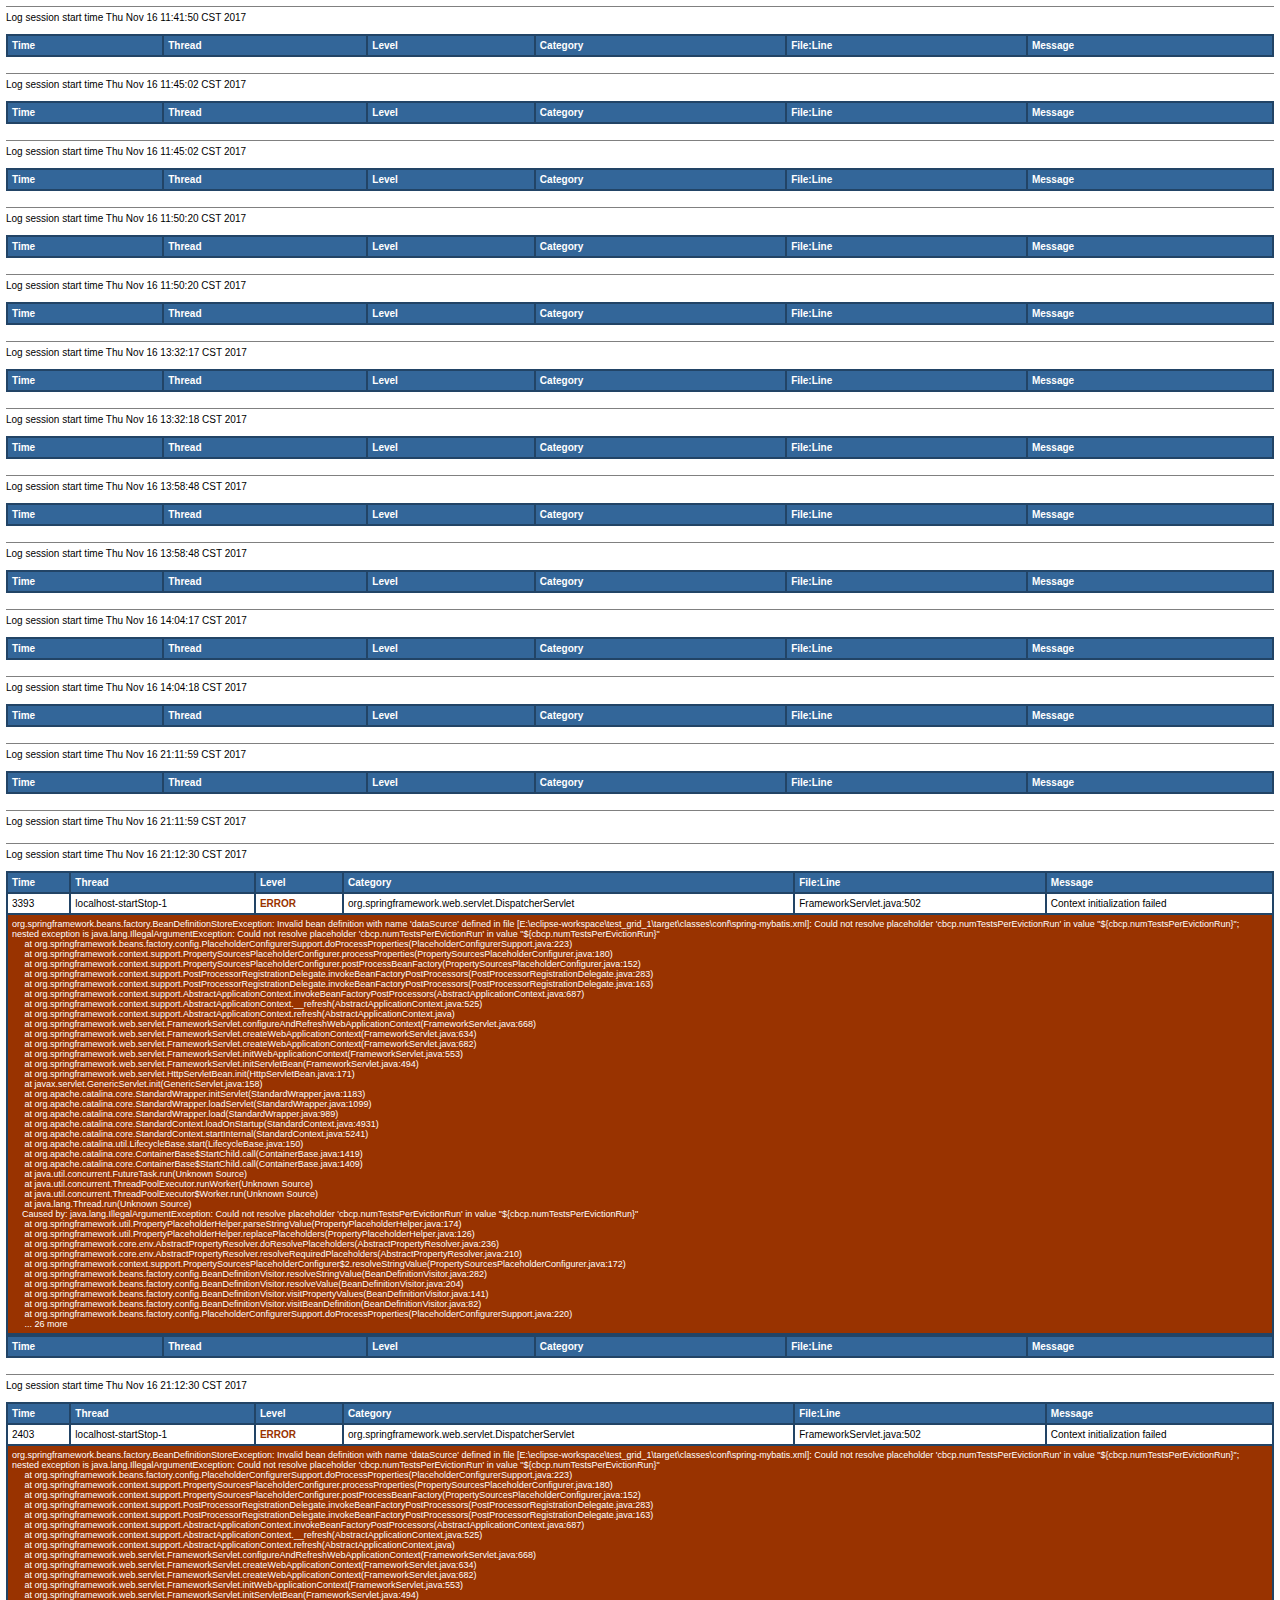
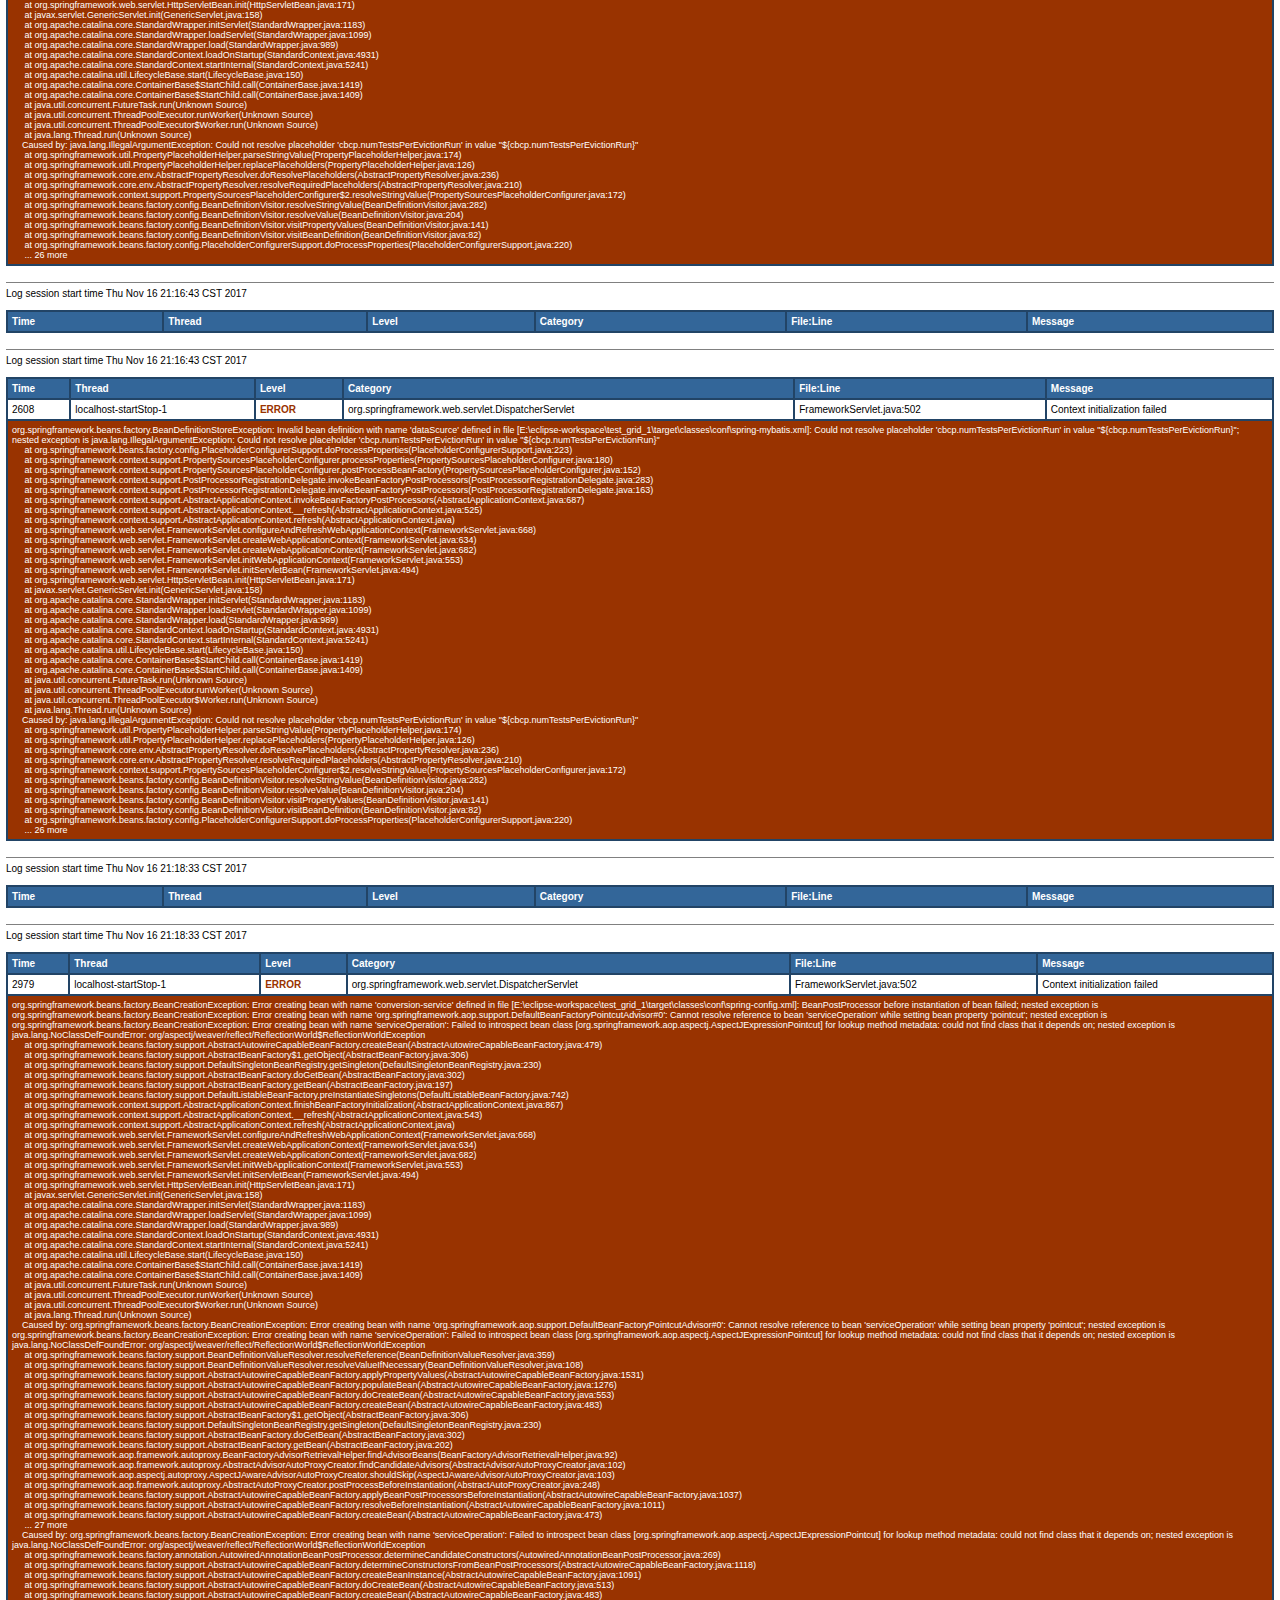
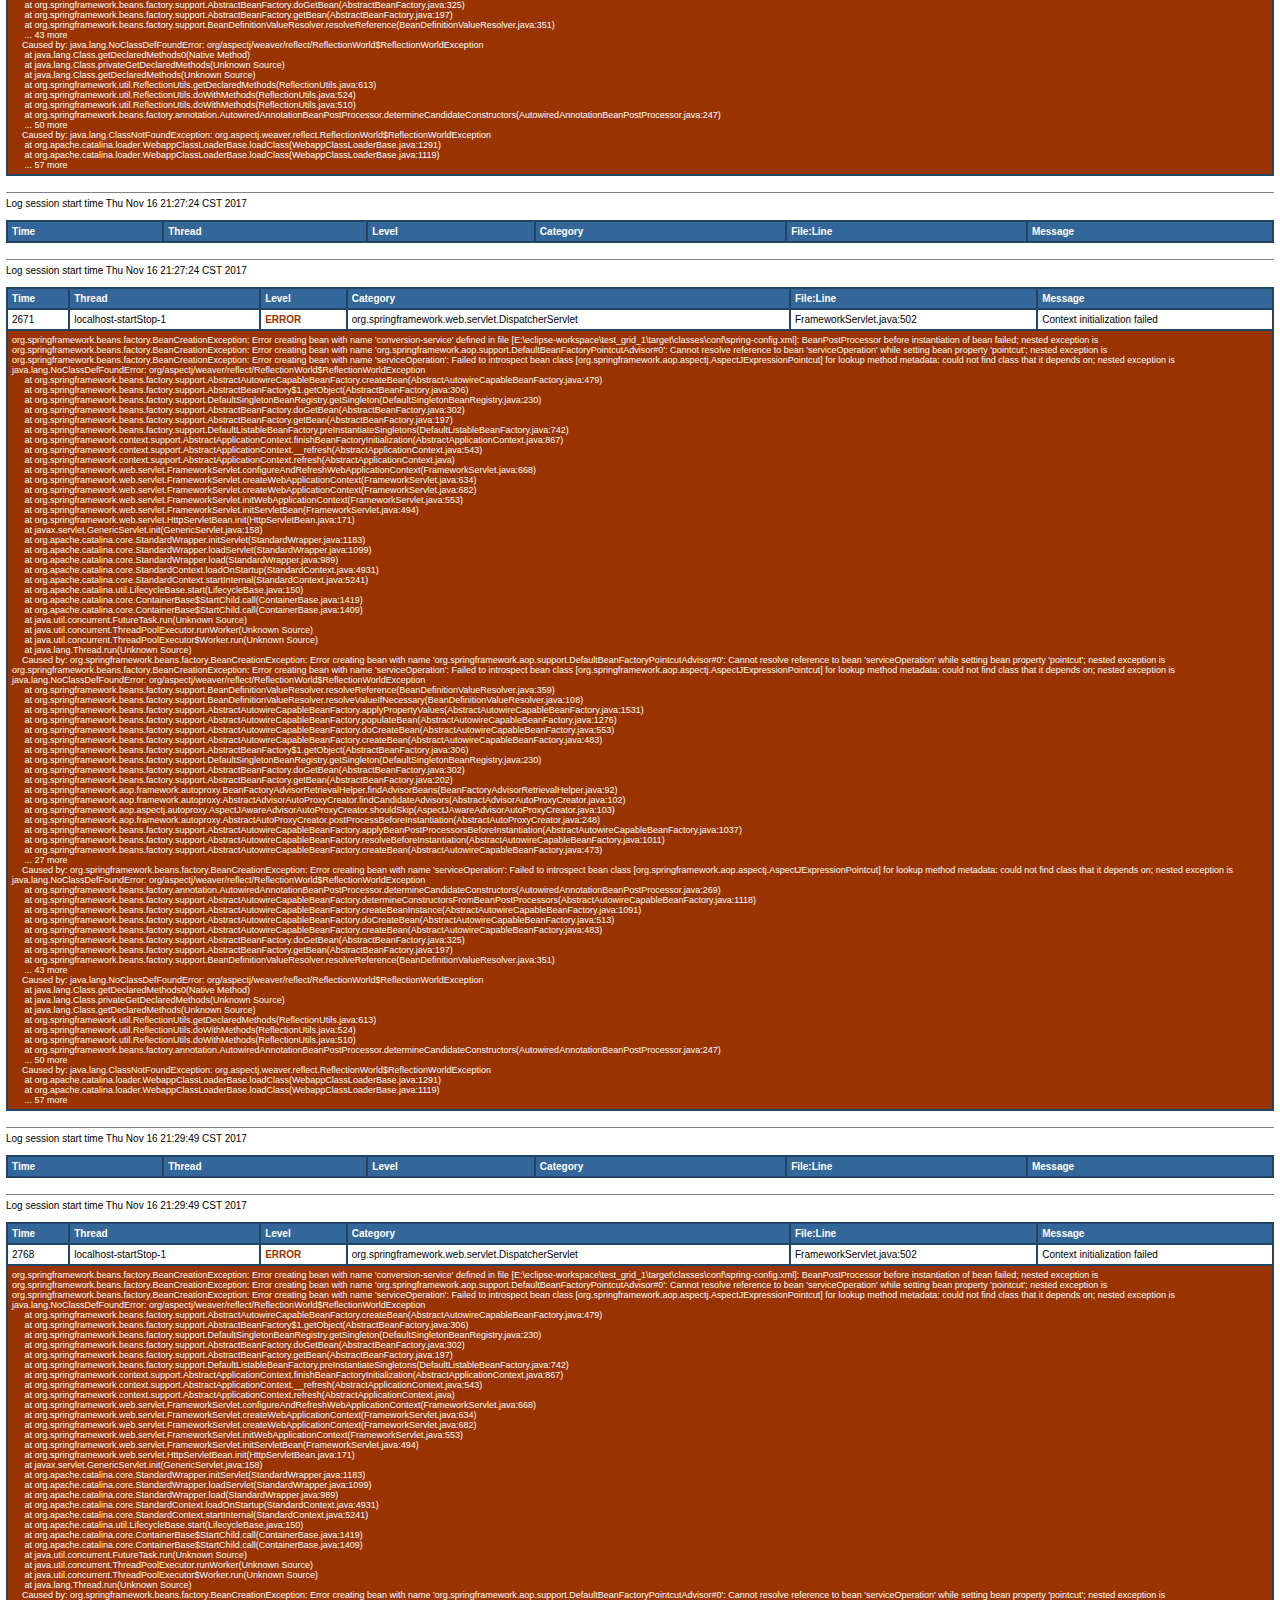
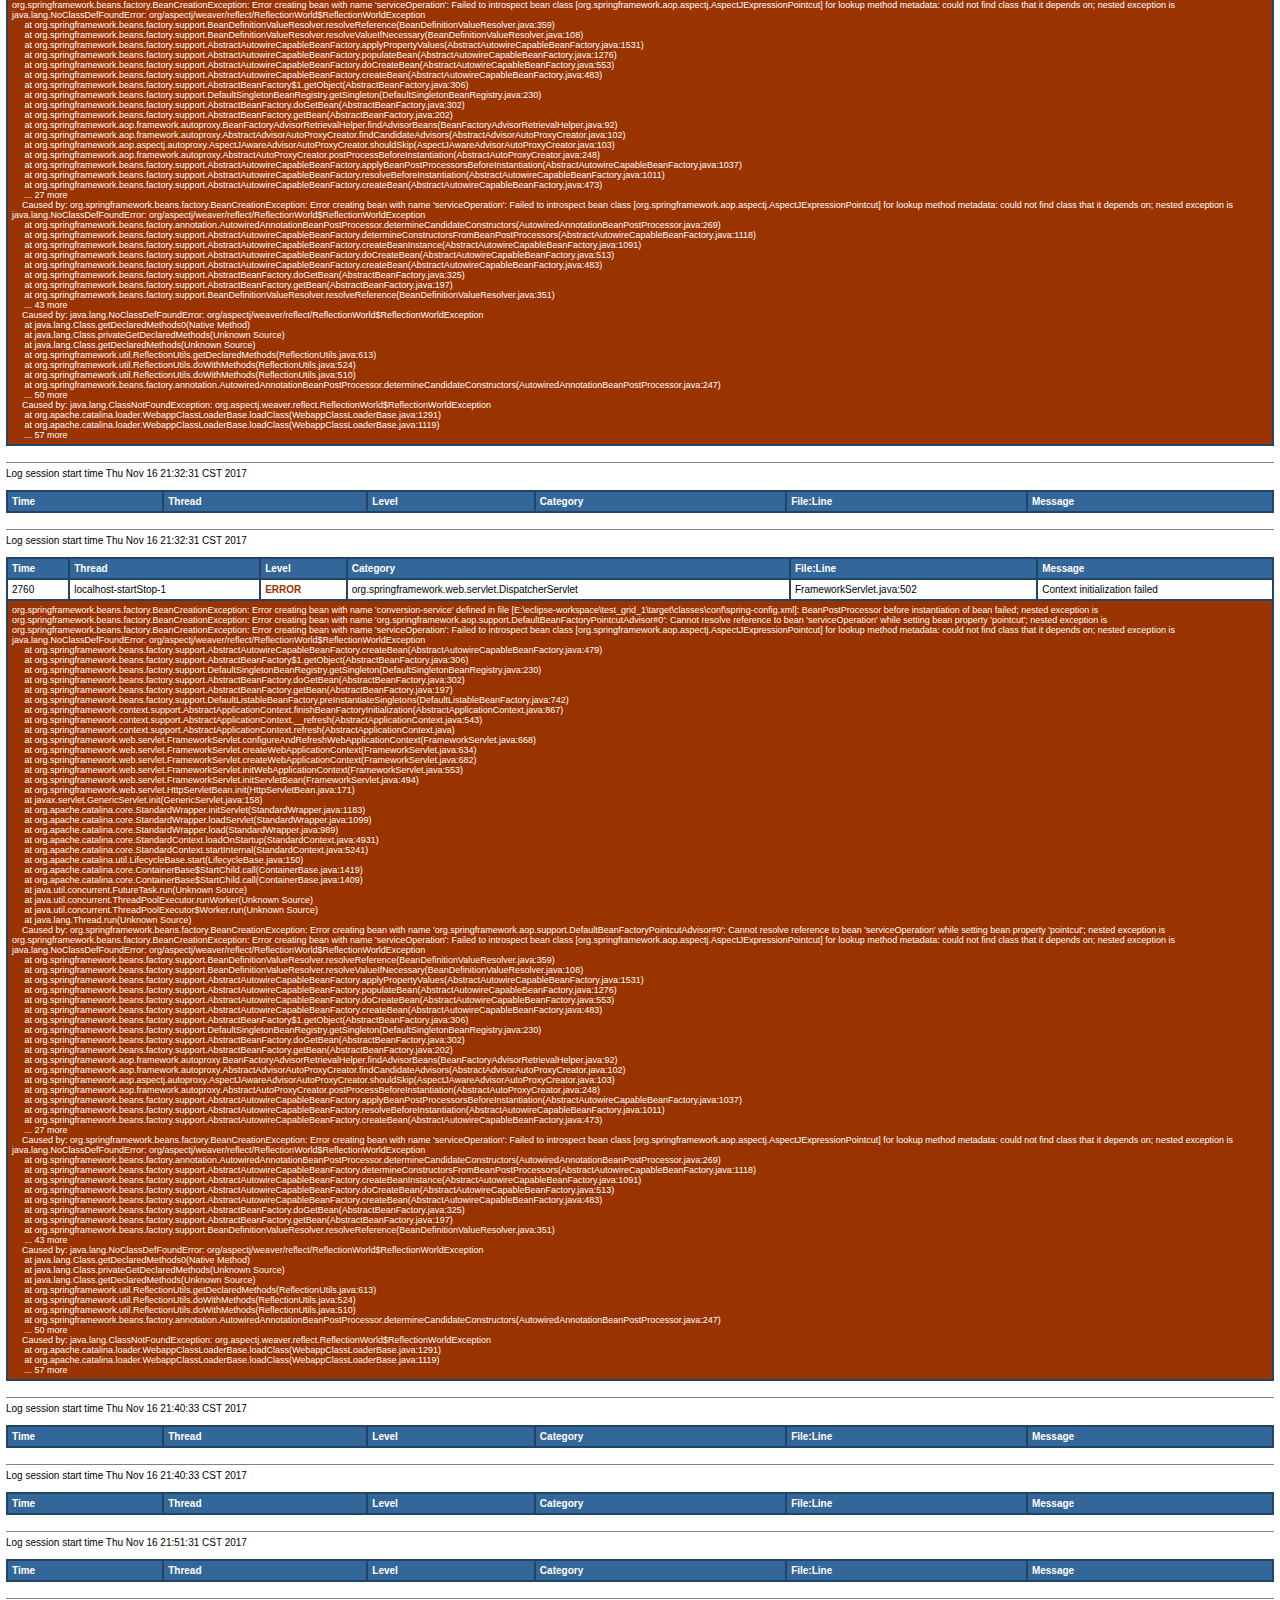
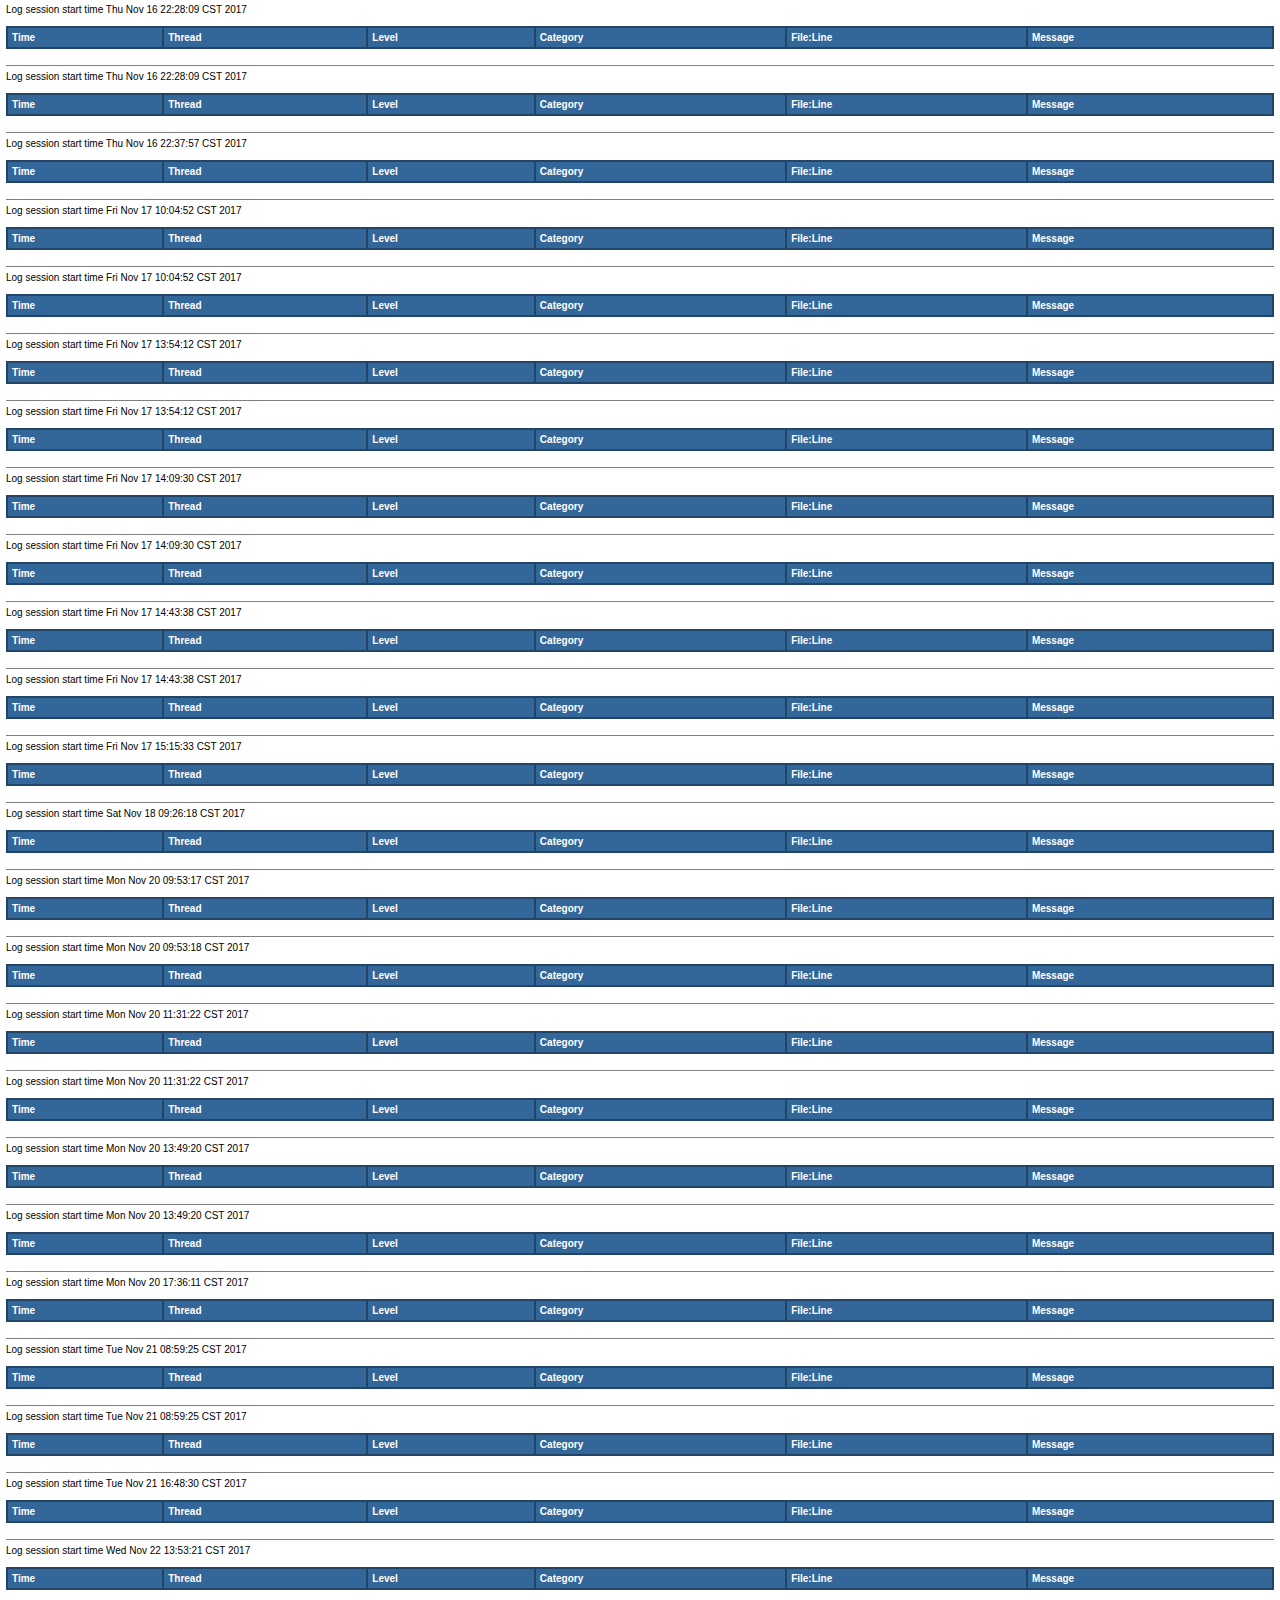
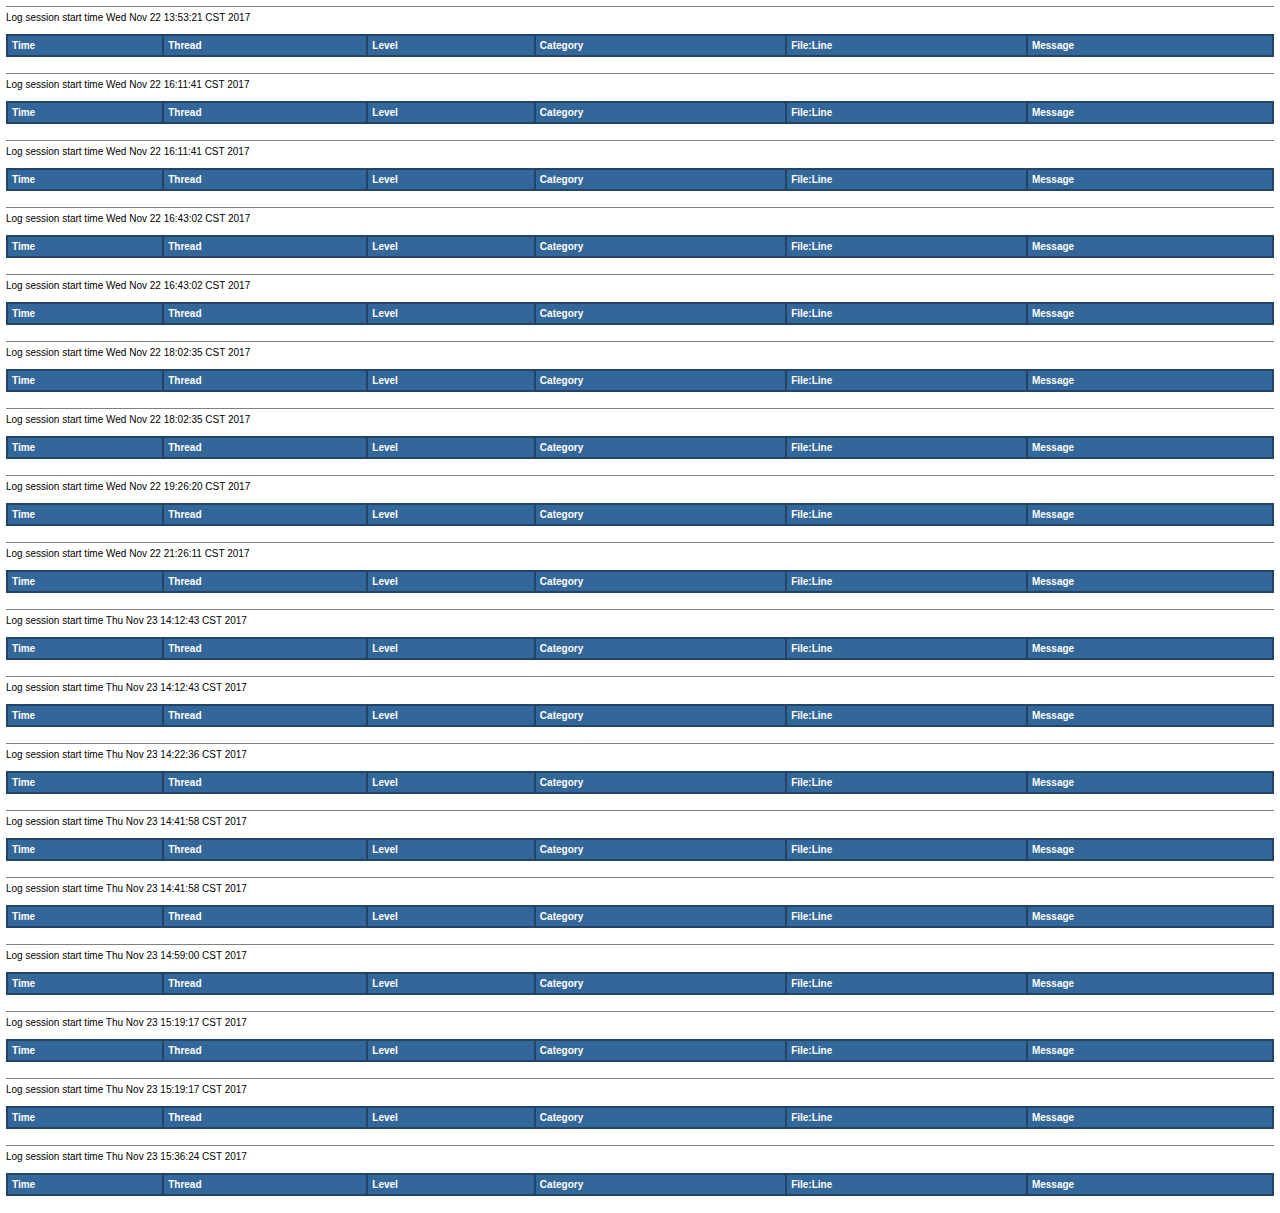
==== src/main/webapp/WEB-INF/logs/grid_error_log_test.html @ 107e31a0 "第一次提交整个项目" ====
<!DOCTYPE HTML PUBLIC "-//W3C//DTD HTML 4.01 Transitional//EN" "http://www.w3.org/TR/html4/loose.dtd">
<html>
<head>
<title>grid_error_log_test</title>
<style type="text/css">
<!--
body, table {font-family: arial,sans-serif; font-size: x-small;}
th {background: #336699; color: #FFFFFF; text-align: left;}
-->
</style>
</head>
<body bgcolor="#FFFFFF" topmargin="6" leftmargin="6">
<hr size="1" noshade>
Log session start time Thu Nov 16 11:41:50 CST 2017<br>
<br>
<table cellspacing="0" cellpadding="4" border="1" bordercolor="#224466" width="100%">
<tr>
<th>Time</th>
<th>Thread</th>
<th>Level</th>
<th>Category</th>
<th>File:Line</th>
<th>Message</th>
</tr>
</table>
<br>
</body></html><!DOCTYPE HTML PUBLIC "-//W3C//DTD HTML 4.01 Transitional//EN" "http://www.w3.org/TR/html4/loose.dtd">
<html>
<head>
<title>grid_error_log_test</title>
<style type="text/css">
<!--
body, table {font-family: arial,sans-serif; font-size: x-small;}
th {background: #336699; color: #FFFFFF; text-align: left;}
-->
</style>
</head>
<body bgcolor="#FFFFFF" topmargin="6" leftmargin="6">
<hr size="1" noshade>
Log session start time Thu Nov 16 11:45:02 CST 2017<br>
<br>
<table cellspacing="0" cellpadding="4" border="1" bordercolor="#224466" width="100%">
<tr>
<th>Time</th>
<th>Thread</th>
<th>Level</th>
<th>Category</th>
<th>File:Line</th>
<th>Message</th>
</tr>
</table>
<br>
</body></html><!DOCTYPE HTML PUBLIC "-//W3C//DTD HTML 4.01 Transitional//EN" "http://www.w3.org/TR/html4/loose.dtd">
<html>
<head>
<title>grid_error_log_test</title>
<style type="text/css">
<!--
body, table {font-family: arial,sans-serif; font-size: x-small;}
th {background: #336699; color: #FFFFFF; text-align: left;}
-->
</style>
</head>
<body bgcolor="#FFFFFF" topmargin="6" leftmargin="6">
<hr size="1" noshade>
Log session start time Thu Nov 16 11:45:02 CST 2017<br>
<br>
<table cellspacing="0" cellpadding="4" border="1" bordercolor="#224466" width="100%">
<tr>
<th>Time</th>
<th>Thread</th>
<th>Level</th>
<th>Category</th>
<th>File:Line</th>
<th>Message</th>
</tr>
</table>
<br>
</body></html><!DOCTYPE HTML PUBLIC "-//W3C//DTD HTML 4.01 Transitional//EN" "http://www.w3.org/TR/html4/loose.dtd">
<html>
<head>
<title>grid_error_log_test</title>
<style type="text/css">
<!--
body, table {font-family: arial,sans-serif; font-size: x-small;}
th {background: #336699; color: #FFFFFF; text-align: left;}
-->
</style>
</head>
<body bgcolor="#FFFFFF" topmargin="6" leftmargin="6">
<hr size="1" noshade>
Log session start time Thu Nov 16 11:50:20 CST 2017<br>
<br>
<table cellspacing="0" cellpadding="4" border="1" bordercolor="#224466" width="100%">
<tr>
<th>Time</th>
<th>Thread</th>
<th>Level</th>
<th>Category</th>
<th>File:Line</th>
<th>Message</th>
</tr>
</table>
<br>
</body></html><!DOCTYPE HTML PUBLIC "-//W3C//DTD HTML 4.01 Transitional//EN" "http://www.w3.org/TR/html4/loose.dtd">
<html>
<head>
<title>grid_error_log_test</title>
<style type="text/css">
<!--
body, table {font-family: arial,sans-serif; font-size: x-small;}
th {background: #336699; color: #FFFFFF; text-align: left;}
-->
</style>
</head>
<body bgcolor="#FFFFFF" topmargin="6" leftmargin="6">
<hr size="1" noshade>
Log session start time Thu Nov 16 11:50:20 CST 2017<br>
<br>
<table cellspacing="0" cellpadding="4" border="1" bordercolor="#224466" width="100%">
<tr>
<th>Time</th>
<th>Thread</th>
<th>Level</th>
<th>Category</th>
<th>File:Line</th>
<th>Message</th>
</tr>
</table>
<br>
</body></html><!DOCTYPE HTML PUBLIC "-//W3C//DTD HTML 4.01 Transitional//EN" "http://www.w3.org/TR/html4/loose.dtd">
<html>
<head>
<title>grid_error_log_test</title>
<style type="text/css">
<!--
body, table {font-family: arial,sans-serif; font-size: x-small;}
th {background: #336699; color: #FFFFFF; text-align: left;}
-->
</style>
</head>
<body bgcolor="#FFFFFF" topmargin="6" leftmargin="6">
<hr size="1" noshade>
Log session start time Thu Nov 16 13:32:17 CST 2017<br>
<br>
<table cellspacing="0" cellpadding="4" border="1" bordercolor="#224466" width="100%">
<tr>
<th>Time</th>
<th>Thread</th>
<th>Level</th>
<th>Category</th>
<th>File:Line</th>
<th>Message</th>
</tr>
</table>
<br>
</body></html><!DOCTYPE HTML PUBLIC "-//W3C//DTD HTML 4.01 Transitional//EN" "http://www.w3.org/TR/html4/loose.dtd">
<html>
<head>
<title>grid_error_log_test</title>
<style type="text/css">
<!--
body, table {font-family: arial,sans-serif; font-size: x-small;}
th {background: #336699; color: #FFFFFF; text-align: left;}
-->
</style>
</head>
<body bgcolor="#FFFFFF" topmargin="6" leftmargin="6">
<hr size="1" noshade>
Log session start time Thu Nov 16 13:32:18 CST 2017<br>
<br>
<table cellspacing="0" cellpadding="4" border="1" bordercolor="#224466" width="100%">
<tr>
<th>Time</th>
<th>Thread</th>
<th>Level</th>
<th>Category</th>
<th>File:Line</th>
<th>Message</th>
</tr>
</table>
<br>
</body></html><!DOCTYPE HTML PUBLIC "-//W3C//DTD HTML 4.01 Transitional//EN" "http://www.w3.org/TR/html4/loose.dtd">
<html>
<head>
<title>grid_error_log_test</title>
<style type="text/css">
<!--
body, table {font-family: arial,sans-serif; font-size: x-small;}
th {background: #336699; color: #FFFFFF; text-align: left;}
-->
</style>
</head>
<body bgcolor="#FFFFFF" topmargin="6" leftmargin="6">
<hr size="1" noshade>
Log session start time Thu Nov 16 13:58:48 CST 2017<br>
<br>
<table cellspacing="0" cellpadding="4" border="1" bordercolor="#224466" width="100%">
<tr>
<th>Time</th>
<th>Thread</th>
<th>Level</th>
<th>Category</th>
<th>File:Line</th>
<th>Message</th>
</tr>
</table>
<br>
</body></html><!DOCTYPE HTML PUBLIC "-//W3C//DTD HTML 4.01 Transitional//EN" "http://www.w3.org/TR/html4/loose.dtd">
<html>
<head>
<title>grid_error_log_test</title>
<style type="text/css">
<!--
body, table {font-family: arial,sans-serif; font-size: x-small;}
th {background: #336699; color: #FFFFFF; text-align: left;}
-->
</style>
</head>
<body bgcolor="#FFFFFF" topmargin="6" leftmargin="6">
<hr size="1" noshade>
Log session start time Thu Nov 16 13:58:48 CST 2017<br>
<br>
<table cellspacing="0" cellpadding="4" border="1" bordercolor="#224466" width="100%">
<tr>
<th>Time</th>
<th>Thread</th>
<th>Level</th>
<th>Category</th>
<th>File:Line</th>
<th>Message</th>
</tr>
</table>
<br>
</body></html><!DOCTYPE HTML PUBLIC "-//W3C//DTD HTML 4.01 Transitional//EN" "http://www.w3.org/TR/html4/loose.dtd">
<html>
<head>
<title>grid_error_log_test</title>
<style type="text/css">
<!--
body, table {font-family: arial,sans-serif; font-size: x-small;}
th {background: #336699; color: #FFFFFF; text-align: left;}
-->
</style>
</head>
<body bgcolor="#FFFFFF" topmargin="6" leftmargin="6">
<hr size="1" noshade>
Log session start time Thu Nov 16 14:04:17 CST 2017<br>
<br>
<table cellspacing="0" cellpadding="4" border="1" bordercolor="#224466" width="100%">
<tr>
<th>Time</th>
<th>Thread</th>
<th>Level</th>
<th>Category</th>
<th>File:Line</th>
<th>Message</th>
</tr>
</table>
<br>
</body></html><!DOCTYPE HTML PUBLIC "-//W3C//DTD HTML 4.01 Transitional//EN" "http://www.w3.org/TR/html4/loose.dtd">
<html>
<head>
<title>grid_error_log_test</title>
<style type="text/css">
<!--
body, table {font-family: arial,sans-serif; font-size: x-small;}
th {background: #336699; color: #FFFFFF; text-align: left;}
-->
</style>
</head>
<body bgcolor="#FFFFFF" topmargin="6" leftmargin="6">
<hr size="1" noshade>
Log session start time Thu Nov 16 14:04:18 CST 2017<br>
<br>
<table cellspacing="0" cellpadding="4" border="1" bordercolor="#224466" width="100%">
<tr>
<th>Time</th>
<th>Thread</th>
<th>Level</th>
<th>Category</th>
<th>File:Line</th>
<th>Message</th>
</tr>
</table>
<br>
</body></html><!DOCTYPE HTML PUBLIC "-//W3C//DTD HTML 4.01 Transitional//EN" "http://www.w3.org/TR/html4/loose.dtd">
<html>
<head>
<title>grid_error_log_test</title>
<style type="text/css">
<!--
body, table {font-family: arial,sans-serif; font-size: x-small;}
th {background: #336699; color: #FFFFFF; text-align: left;}
-->
</style>
</head>
<body bgcolor="#FFFFFF" topmargin="6" leftmargin="6">
<hr size="1" noshade>
Log session start time Thu Nov 16 21:11:59 CST 2017<br>
<br>
<table cellspacing="0" cellpadding="4" border="1" bordercolor="#224466" width="100%">
<tr>
<th>Time</th>
<th>Thread</th>
<th>Level</th>
<th>Category</th>
<th>File:Line</th>
<th>Message</th>
</tr>
</table>
<br>
</body></html><!DOCTYPE HTML PUBLIC "-//W3C//DTD HTML 4.01 Transitional//EN" "http://www.w3.org/TR/html4/loose.dtd">
<html>
<head>
<title>grid_error_log_test</title>
<style type="text/css">
<!--
body, table {font-family: arial,sans-serif; font-size: x-small;}
th {background: #336699; color: #FFFFFF; text-align: left;}
-->
</style>
</head>
<body bgcolor="#FFFFFF" topmargin="6" leftmargin="6">
<hr size="1" noshade>
Log session start time Thu Nov 16 21:11:59 CST 2017<br>
<br>
<table cellspacing="0" cellpadding="4" border="1" bordercolor="#224466" width="100%">
<tr>
<th>Time</th>
<th>Thread</th>
<th>Level</th>
<th>Category</th>
<th>File:Line</th>
<th>Message</th>
</tr>

<tr>
<td>3393</td>
<td title="localhost-startStop-1 thread">localhost-startStop-1</td>
<td title="Level"><font color="#993300"><strong>ERROR</strong></font></td>
<td title="org.springframework.web.servlet.DispatcherServlet category">org.springframework.web.servlet.DispatcherServlet</td>
<td>FrameworkServlet.java:502</td>
<td title="Message">Context initialization failed</td>
</tr>
<tr><td bgcolor="#993300" style="color:White; font-size : xx-small;" colspan="6">org.springframework.beans.factory.BeanDefinitionStoreException: Invalid bean definition with name 'dataScurce' defined in file [E:\eclipse-workspace\test_grid_1\target\classes\conf\spring-mybatis.xml]: Could not resolve placeholder 'cbcp.numTestsPerEvictionRun' in value &quot;${cbcp.numTestsPerEvictionRun}&quot;; nested exception is java.lang.IllegalArgumentException: Could not resolve placeholder 'cbcp.numTestsPerEvictionRun' in value &quot;${cbcp.numTestsPerEvictionRun}&quot;
<br>&nbsp;&nbsp;&nbsp;&nbsp;	at org.springframework.beans.factory.config.PlaceholderConfigurerSupport.doProcessProperties(PlaceholderConfigurerSupport.java:223)
<br>&nbsp;&nbsp;&nbsp;&nbsp;	at org.springframework.context.support.PropertySourcesPlaceholderConfigurer.processProperties(PropertySourcesPlaceholderConfigurer.java:180)
<br>&nbsp;&nbsp;&nbsp;&nbsp;	at org.springframework.context.support.PropertySourcesPlaceholderConfigurer.postProcessBeanFactory(PropertySourcesPlaceholderConfigurer.java:152)
<br>&nbsp;&nbsp;&nbsp;&nbsp;	at org.springframework.context.support.PostProcessorRegistrationDelegate.invokeBeanFactoryPostProcessors(PostProcessorRegistrationDelegate.java:283)
<br>&nbsp;&nbsp;&nbsp;&nbsp;	at org.springframework.context.support.PostProcessorRegistrationDelegate.invokeBeanFactoryPostProcessors(PostProcessorRegistrationDelegate.java:163)
<br>&nbsp;&nbsp;&nbsp;&nbsp;	at org.springframework.context.support.AbstractApplicationContext.invokeBeanFactoryPostProcessors(AbstractApplicationContext.java:687)
<br>&nbsp;&nbsp;&nbsp;&nbsp;	at org.springframework.context.support.AbstractApplicationContext.__refresh(AbstractApplicationContext.java:525)
<br>&nbsp;&nbsp;&nbsp;&nbsp;	at org.springframework.context.support.AbstractApplicationContext.refresh(AbstractApplicationContext.java)
<br>&nbsp;&nbsp;&nbsp;&nbsp;	at org.springframework.web.servlet.FrameworkServlet.configureAndRefreshWebApplicationContext(FrameworkServlet.java:668)
<br>&nbsp;&nbsp;&nbsp;&nbsp;	at org.springframework.web.servlet.FrameworkServlet.createWebApplicationContext(FrameworkServlet.java:634)
<br>&nbsp;&nbsp;&nbsp;&nbsp;	at org.springframework.web.servlet.FrameworkServlet.createWebApplicationContext(FrameworkServlet.java:682)
<br>&nbsp;&nbsp;&nbsp;&nbsp;	at org.springframework.web.servlet.FrameworkServlet.initWebApplicationContext(FrameworkServlet.java:553)
<br>&nbsp;&nbsp;&nbsp;&nbsp;	at org.springframework.web.servlet.FrameworkServlet.initServletBean(FrameworkServlet.java:494)
<br>&nbsp;&nbsp;&nbsp;&nbsp;	at org.springframework.web.servlet.HttpServletBean.init(HttpServletBean.java:171)
<br>&nbsp;&nbsp;&nbsp;&nbsp;	at javax.servlet.GenericServlet.init(GenericServlet.java:158)
<br>&nbsp;&nbsp;&nbsp;&nbsp;	at org.apache.catalina.core.StandardWrapper.initServlet(StandardWrapper.java:1183)
<br>&nbsp;&nbsp;&nbsp;&nbsp;	at org.apache.catalina.core.StandardWrapper.loadServlet(StandardWrapper.java:1099)
<br>&nbsp;&nbsp;&nbsp;&nbsp;	at org.apache.catalina.core.StandardWrapper.load(StandardWrapper.java:989)
<br>&nbsp;&nbsp;&nbsp;&nbsp;	at org.apache.catalina.core.StandardContext.loadOnStartup(StandardContext.java:4931)
<br>&nbsp;&nbsp;&nbsp;&nbsp;	at org.apache.catalina.core.StandardContext.startInternal(StandardContext.java:5241)
<br>&nbsp;&nbsp;&nbsp;&nbsp;	at org.apache.catalina.util.LifecycleBase.start(LifecycleBase.java:150)
<br>&nbsp;&nbsp;&nbsp;&nbsp;	at org.apache.catalina.core.ContainerBase$StartChild.call(ContainerBase.java:1419)
<br>&nbsp;&nbsp;&nbsp;&nbsp;	at org.apache.catalina.core.ContainerBase$StartChild.call(ContainerBase.java:1409)
<br>&nbsp;&nbsp;&nbsp;&nbsp;	at java.util.concurrent.FutureTask.run(Unknown Source)
<br>&nbsp;&nbsp;&nbsp;&nbsp;	at java.util.concurrent.ThreadPoolExecutor.runWorker(Unknown Source)
<br>&nbsp;&nbsp;&nbsp;&nbsp;	at java.util.concurrent.ThreadPoolExecutor$Worker.run(Unknown Source)
<br>&nbsp;&nbsp;&nbsp;&nbsp;	at java.lang.Thread.run(Unknown Source)
<br>&nbsp;&nbsp;&nbsp;&nbsp;Caused by: java.lang.IllegalArgumentException: Could not resolve placeholder 'cbcp.numTestsPerEvictionRun' in value &quot;${cbcp.numTestsPerEvictionRun}&quot;
<br>&nbsp;&nbsp;&nbsp;&nbsp;	at org.springframework.util.PropertyPlaceholderHelper.parseStringValue(PropertyPlaceholderHelper.java:174)
<br>&nbsp;&nbsp;&nbsp;&nbsp;	at org.springframework.util.PropertyPlaceholderHelper.replacePlaceholders(PropertyPlaceholderHelper.java:126)
<br>&nbsp;&nbsp;&nbsp;&nbsp;	at org.springframework.core.env.AbstractPropertyResolver.doResolvePlaceholders(AbstractPropertyResolver.java:236)
<br>&nbsp;&nbsp;&nbsp;&nbsp;	at org.springframework.core.env.AbstractPropertyResolver.resolveRequiredPlaceholders(AbstractPropertyResolver.java:210)
<br>&nbsp;&nbsp;&nbsp;&nbsp;	at org.springframework.context.support.PropertySourcesPlaceholderConfigurer$2.resolveStringValue(PropertySourcesPlaceholderConfigurer.java:172)
<br>&nbsp;&nbsp;&nbsp;&nbsp;	at org.springframework.beans.factory.config.BeanDefinitionVisitor.resolveStringValue(BeanDefinitionVisitor.java:282)
<br>&nbsp;&nbsp;&nbsp;&nbsp;	at org.springframework.beans.factory.config.BeanDefinitionVisitor.resolveValue(BeanDefinitionVisitor.java:204)
<br>&nbsp;&nbsp;&nbsp;&nbsp;	at org.springframework.beans.factory.config.BeanDefinitionVisitor.visitPropertyValues(BeanDefinitionVisitor.java:141)
<br>&nbsp;&nbsp;&nbsp;&nbsp;	at org.springframework.beans.factory.config.BeanDefinitionVisitor.visitBeanDefinition(BeanDefinitionVisitor.java:82)
<br>&nbsp;&nbsp;&nbsp;&nbsp;	at org.springframework.beans.factory.config.PlaceholderConfigurerSupport.doProcessProperties(PlaceholderConfigurerSupport.java:220)
<br>&nbsp;&nbsp;&nbsp;&nbsp;	... 26 more
</td></tr>
<!DOCTYPE HTML PUBLIC "-//W3C//DTD HTML 4.01 Transitional//EN" "http://www.w3.org/TR/html4/loose.dtd">
<html>
<head>
<title>grid_error_log_test</title>
<style type="text/css">
<!--
body, table {font-family: arial,sans-serif; font-size: x-small;}
th {background: #336699; color: #FFFFFF; text-align: left;}
-->
</style>
</head>
<body bgcolor="#FFFFFF" topmargin="6" leftmargin="6">
<hr size="1" noshade>
Log session start time Thu Nov 16 21:12:30 CST 2017<br>
<br>
<table cellspacing="0" cellpadding="4" border="1" bordercolor="#224466" width="100%">
<tr>
<th>Time</th>
<th>Thread</th>
<th>Level</th>
<th>Category</th>
<th>File:Line</th>
<th>Message</th>
</tr>
</table>
<br>
</body></html><!DOCTYPE HTML PUBLIC "-//W3C//DTD HTML 4.01 Transitional//EN" "http://www.w3.org/TR/html4/loose.dtd">
<html>
<head>
<title>grid_error_log_test</title>
<style type="text/css">
<!--
body, table {font-family: arial,sans-serif; font-size: x-small;}
th {background: #336699; color: #FFFFFF; text-align: left;}
-->
</style>
</head>
<body bgcolor="#FFFFFF" topmargin="6" leftmargin="6">
<hr size="1" noshade>
Log session start time Thu Nov 16 21:12:30 CST 2017<br>
<br>
<table cellspacing="0" cellpadding="4" border="1" bordercolor="#224466" width="100%">
<tr>
<th>Time</th>
<th>Thread</th>
<th>Level</th>
<th>Category</th>
<th>File:Line</th>
<th>Message</th>
</tr>

<tr>
<td>2403</td>
<td title="localhost-startStop-1 thread">localhost-startStop-1</td>
<td title="Level"><font color="#993300"><strong>ERROR</strong></font></td>
<td title="org.springframework.web.servlet.DispatcherServlet category">org.springframework.web.servlet.DispatcherServlet</td>
<td>FrameworkServlet.java:502</td>
<td title="Message">Context initialization failed</td>
</tr>
<tr><td bgcolor="#993300" style="color:White; font-size : xx-small;" colspan="6">org.springframework.beans.factory.BeanDefinitionStoreException: Invalid bean definition with name 'dataScurce' defined in file [E:\eclipse-workspace\test_grid_1\target\classes\conf\spring-mybatis.xml]: Could not resolve placeholder 'cbcp.numTestsPerEvictionRun' in value &quot;${cbcp.numTestsPerEvictionRun}&quot;; nested exception is java.lang.IllegalArgumentException: Could not resolve placeholder 'cbcp.numTestsPerEvictionRun' in value &quot;${cbcp.numTestsPerEvictionRun}&quot;
<br>&nbsp;&nbsp;&nbsp;&nbsp;	at org.springframework.beans.factory.config.PlaceholderConfigurerSupport.doProcessProperties(PlaceholderConfigurerSupport.java:223)
<br>&nbsp;&nbsp;&nbsp;&nbsp;	at org.springframework.context.support.PropertySourcesPlaceholderConfigurer.processProperties(PropertySourcesPlaceholderConfigurer.java:180)
<br>&nbsp;&nbsp;&nbsp;&nbsp;	at org.springframework.context.support.PropertySourcesPlaceholderConfigurer.postProcessBeanFactory(PropertySourcesPlaceholderConfigurer.java:152)
<br>&nbsp;&nbsp;&nbsp;&nbsp;	at org.springframework.context.support.PostProcessorRegistrationDelegate.invokeBeanFactoryPostProcessors(PostProcessorRegistrationDelegate.java:283)
<br>&nbsp;&nbsp;&nbsp;&nbsp;	at org.springframework.context.support.PostProcessorRegistrationDelegate.invokeBeanFactoryPostProcessors(PostProcessorRegistrationDelegate.java:163)
<br>&nbsp;&nbsp;&nbsp;&nbsp;	at org.springframework.context.support.AbstractApplicationContext.invokeBeanFactoryPostProcessors(AbstractApplicationContext.java:687)
<br>&nbsp;&nbsp;&nbsp;&nbsp;	at org.springframework.context.support.AbstractApplicationContext.__refresh(AbstractApplicationContext.java:525)
<br>&nbsp;&nbsp;&nbsp;&nbsp;	at org.springframework.context.support.AbstractApplicationContext.refresh(AbstractApplicationContext.java)
<br>&nbsp;&nbsp;&nbsp;&nbsp;	at org.springframework.web.servlet.FrameworkServlet.configureAndRefreshWebApplicationContext(FrameworkServlet.java:668)
<br>&nbsp;&nbsp;&nbsp;&nbsp;	at org.springframework.web.servlet.FrameworkServlet.createWebApplicationContext(FrameworkServlet.java:634)
<br>&nbsp;&nbsp;&nbsp;&nbsp;	at org.springframework.web.servlet.FrameworkServlet.createWebApplicationContext(FrameworkServlet.java:682)
<br>&nbsp;&nbsp;&nbsp;&nbsp;	at org.springframework.web.servlet.FrameworkServlet.initWebApplicationContext(FrameworkServlet.java:553)
<br>&nbsp;&nbsp;&nbsp;&nbsp;	at org.springframework.web.servlet.FrameworkServlet.initServletBean(FrameworkServlet.java:494)
<br>&nbsp;&nbsp;&nbsp;&nbsp;	at org.springframework.web.servlet.HttpServletBean.init(HttpServletBean.java:171)
<br>&nbsp;&nbsp;&nbsp;&nbsp;	at javax.servlet.GenericServlet.init(GenericServlet.java:158)
<br>&nbsp;&nbsp;&nbsp;&nbsp;	at org.apache.catalina.core.StandardWrapper.initServlet(StandardWrapper.java:1183)
<br>&nbsp;&nbsp;&nbsp;&nbsp;	at org.apache.catalina.core.StandardWrapper.loadServlet(StandardWrapper.java:1099)
<br>&nbsp;&nbsp;&nbsp;&nbsp;	at org.apache.catalina.core.StandardWrapper.load(StandardWrapper.java:989)
<br>&nbsp;&nbsp;&nbsp;&nbsp;	at org.apache.catalina.core.StandardContext.loadOnStartup(StandardContext.java:4931)
<br>&nbsp;&nbsp;&nbsp;&nbsp;	at org.apache.catalina.core.StandardContext.startInternal(StandardContext.java:5241)
<br>&nbsp;&nbsp;&nbsp;&nbsp;	at org.apache.catalina.util.LifecycleBase.start(LifecycleBase.java:150)
<br>&nbsp;&nbsp;&nbsp;&nbsp;	at org.apache.catalina.core.ContainerBase$StartChild.call(ContainerBase.java:1419)
<br>&nbsp;&nbsp;&nbsp;&nbsp;	at org.apache.catalina.core.ContainerBase$StartChild.call(ContainerBase.java:1409)
<br>&nbsp;&nbsp;&nbsp;&nbsp;	at java.util.concurrent.FutureTask.run(Unknown Source)
<br>&nbsp;&nbsp;&nbsp;&nbsp;	at java.util.concurrent.ThreadPoolExecutor.runWorker(Unknown Source)
<br>&nbsp;&nbsp;&nbsp;&nbsp;	at java.util.concurrent.ThreadPoolExecutor$Worker.run(Unknown Source)
<br>&nbsp;&nbsp;&nbsp;&nbsp;	at java.lang.Thread.run(Unknown Source)
<br>&nbsp;&nbsp;&nbsp;&nbsp;Caused by: java.lang.IllegalArgumentException: Could not resolve placeholder 'cbcp.numTestsPerEvictionRun' in value &quot;${cbcp.numTestsPerEvictionRun}&quot;
<br>&nbsp;&nbsp;&nbsp;&nbsp;	at org.springframework.util.PropertyPlaceholderHelper.parseStringValue(PropertyPlaceholderHelper.java:174)
<br>&nbsp;&nbsp;&nbsp;&nbsp;	at org.springframework.util.PropertyPlaceholderHelper.replacePlaceholders(PropertyPlaceholderHelper.java:126)
<br>&nbsp;&nbsp;&nbsp;&nbsp;	at org.springframework.core.env.AbstractPropertyResolver.doResolvePlaceholders(AbstractPropertyResolver.java:236)
<br>&nbsp;&nbsp;&nbsp;&nbsp;	at org.springframework.core.env.AbstractPropertyResolver.resolveRequiredPlaceholders(AbstractPropertyResolver.java:210)
<br>&nbsp;&nbsp;&nbsp;&nbsp;	at org.springframework.context.support.PropertySourcesPlaceholderConfigurer$2.resolveStringValue(PropertySourcesPlaceholderConfigurer.java:172)
<br>&nbsp;&nbsp;&nbsp;&nbsp;	at org.springframework.beans.factory.config.BeanDefinitionVisitor.resolveStringValue(BeanDefinitionVisitor.java:282)
<br>&nbsp;&nbsp;&nbsp;&nbsp;	at org.springframework.beans.factory.config.BeanDefinitionVisitor.resolveValue(BeanDefinitionVisitor.java:204)
<br>&nbsp;&nbsp;&nbsp;&nbsp;	at org.springframework.beans.factory.config.BeanDefinitionVisitor.visitPropertyValues(BeanDefinitionVisitor.java:141)
<br>&nbsp;&nbsp;&nbsp;&nbsp;	at org.springframework.beans.factory.config.BeanDefinitionVisitor.visitBeanDefinition(BeanDefinitionVisitor.java:82)
<br>&nbsp;&nbsp;&nbsp;&nbsp;	at org.springframework.beans.factory.config.PlaceholderConfigurerSupport.doProcessProperties(PlaceholderConfigurerSupport.java:220)
<br>&nbsp;&nbsp;&nbsp;&nbsp;	... 26 more
</td></tr>
</table>
<br>
</body></html><!DOCTYPE HTML PUBLIC "-//W3C//DTD HTML 4.01 Transitional//EN" "http://www.w3.org/TR/html4/loose.dtd">
<html>
<head>
<title>grid_error_log_test</title>
<style type="text/css">
<!--
body, table {font-family: arial,sans-serif; font-size: x-small;}
th {background: #336699; color: #FFFFFF; text-align: left;}
-->
</style>
</head>
<body bgcolor="#FFFFFF" topmargin="6" leftmargin="6">
<hr size="1" noshade>
Log session start time Thu Nov 16 21:16:43 CST 2017<br>
<br>
<table cellspacing="0" cellpadding="4" border="1" bordercolor="#224466" width="100%">
<tr>
<th>Time</th>
<th>Thread</th>
<th>Level</th>
<th>Category</th>
<th>File:Line</th>
<th>Message</th>
</tr>
</table>
<br>
</body></html><!DOCTYPE HTML PUBLIC "-//W3C//DTD HTML 4.01 Transitional//EN" "http://www.w3.org/TR/html4/loose.dtd">
<html>
<head>
<title>grid_error_log_test</title>
<style type="text/css">
<!--
body, table {font-family: arial,sans-serif; font-size: x-small;}
th {background: #336699; color: #FFFFFF; text-align: left;}
-->
</style>
</head>
<body bgcolor="#FFFFFF" topmargin="6" leftmargin="6">
<hr size="1" noshade>
Log session start time Thu Nov 16 21:16:43 CST 2017<br>
<br>
<table cellspacing="0" cellpadding="4" border="1" bordercolor="#224466" width="100%">
<tr>
<th>Time</th>
<th>Thread</th>
<th>Level</th>
<th>Category</th>
<th>File:Line</th>
<th>Message</th>
</tr>

<tr>
<td>2608</td>
<td title="localhost-startStop-1 thread">localhost-startStop-1</td>
<td title="Level"><font color="#993300"><strong>ERROR</strong></font></td>
<td title="org.springframework.web.servlet.DispatcherServlet category">org.springframework.web.servlet.DispatcherServlet</td>
<td>FrameworkServlet.java:502</td>
<td title="Message">Context initialization failed</td>
</tr>
<tr><td bgcolor="#993300" style="color:White; font-size : xx-small;" colspan="6">org.springframework.beans.factory.BeanDefinitionStoreException: Invalid bean definition with name 'dataScurce' defined in file [E:\eclipse-workspace\test_grid_1\target\classes\conf\spring-mybatis.xml]: Could not resolve placeholder 'cbcp.numTestsPerEvictionRun' in value &quot;${cbcp.numTestsPerEvictionRun}&quot;; nested exception is java.lang.IllegalArgumentException: Could not resolve placeholder 'cbcp.numTestsPerEvictionRun' in value &quot;${cbcp.numTestsPerEvictionRun}&quot;
<br>&nbsp;&nbsp;&nbsp;&nbsp;	at org.springframework.beans.factory.config.PlaceholderConfigurerSupport.doProcessProperties(PlaceholderConfigurerSupport.java:223)
<br>&nbsp;&nbsp;&nbsp;&nbsp;	at org.springframework.context.support.PropertySourcesPlaceholderConfigurer.processProperties(PropertySourcesPlaceholderConfigurer.java:180)
<br>&nbsp;&nbsp;&nbsp;&nbsp;	at org.springframework.context.support.PropertySourcesPlaceholderConfigurer.postProcessBeanFactory(PropertySourcesPlaceholderConfigurer.java:152)
<br>&nbsp;&nbsp;&nbsp;&nbsp;	at org.springframework.context.support.PostProcessorRegistrationDelegate.invokeBeanFactoryPostProcessors(PostProcessorRegistrationDelegate.java:283)
<br>&nbsp;&nbsp;&nbsp;&nbsp;	at org.springframework.context.support.PostProcessorRegistrationDelegate.invokeBeanFactoryPostProcessors(PostProcessorRegistrationDelegate.java:163)
<br>&nbsp;&nbsp;&nbsp;&nbsp;	at org.springframework.context.support.AbstractApplicationContext.invokeBeanFactoryPostProcessors(AbstractApplicationContext.java:687)
<br>&nbsp;&nbsp;&nbsp;&nbsp;	at org.springframework.context.support.AbstractApplicationContext.__refresh(AbstractApplicationContext.java:525)
<br>&nbsp;&nbsp;&nbsp;&nbsp;	at org.springframework.context.support.AbstractApplicationContext.refresh(AbstractApplicationContext.java)
<br>&nbsp;&nbsp;&nbsp;&nbsp;	at org.springframework.web.servlet.FrameworkServlet.configureAndRefreshWebApplicationContext(FrameworkServlet.java:668)
<br>&nbsp;&nbsp;&nbsp;&nbsp;	at org.springframework.web.servlet.FrameworkServlet.createWebApplicationContext(FrameworkServlet.java:634)
<br>&nbsp;&nbsp;&nbsp;&nbsp;	at org.springframework.web.servlet.FrameworkServlet.createWebApplicationContext(FrameworkServlet.java:682)
<br>&nbsp;&nbsp;&nbsp;&nbsp;	at org.springframework.web.servlet.FrameworkServlet.initWebApplicationContext(FrameworkServlet.java:553)
<br>&nbsp;&nbsp;&nbsp;&nbsp;	at org.springframework.web.servlet.FrameworkServlet.initServletBean(FrameworkServlet.java:494)
<br>&nbsp;&nbsp;&nbsp;&nbsp;	at org.springframework.web.servlet.HttpServletBean.init(HttpServletBean.java:171)
<br>&nbsp;&nbsp;&nbsp;&nbsp;	at javax.servlet.GenericServlet.init(GenericServlet.java:158)
<br>&nbsp;&nbsp;&nbsp;&nbsp;	at org.apache.catalina.core.StandardWrapper.initServlet(StandardWrapper.java:1183)
<br>&nbsp;&nbsp;&nbsp;&nbsp;	at org.apache.catalina.core.StandardWrapper.loadServlet(StandardWrapper.java:1099)
<br>&nbsp;&nbsp;&nbsp;&nbsp;	at org.apache.catalina.core.StandardWrapper.load(StandardWrapper.java:989)
<br>&nbsp;&nbsp;&nbsp;&nbsp;	at org.apache.catalina.core.StandardContext.loadOnStartup(StandardContext.java:4931)
<br>&nbsp;&nbsp;&nbsp;&nbsp;	at org.apache.catalina.core.StandardContext.startInternal(StandardContext.java:5241)
<br>&nbsp;&nbsp;&nbsp;&nbsp;	at org.apache.catalina.util.LifecycleBase.start(LifecycleBase.java:150)
<br>&nbsp;&nbsp;&nbsp;&nbsp;	at org.apache.catalina.core.ContainerBase$StartChild.call(ContainerBase.java:1419)
<br>&nbsp;&nbsp;&nbsp;&nbsp;	at org.apache.catalina.core.ContainerBase$StartChild.call(ContainerBase.java:1409)
<br>&nbsp;&nbsp;&nbsp;&nbsp;	at java.util.concurrent.FutureTask.run(Unknown Source)
<br>&nbsp;&nbsp;&nbsp;&nbsp;	at java.util.concurrent.ThreadPoolExecutor.runWorker(Unknown Source)
<br>&nbsp;&nbsp;&nbsp;&nbsp;	at java.util.concurrent.ThreadPoolExecutor$Worker.run(Unknown Source)
<br>&nbsp;&nbsp;&nbsp;&nbsp;	at java.lang.Thread.run(Unknown Source)
<br>&nbsp;&nbsp;&nbsp;&nbsp;Caused by: java.lang.IllegalArgumentException: Could not resolve placeholder 'cbcp.numTestsPerEvictionRun' in value &quot;${cbcp.numTestsPerEvictionRun}&quot;
<br>&nbsp;&nbsp;&nbsp;&nbsp;	at org.springframework.util.PropertyPlaceholderHelper.parseStringValue(PropertyPlaceholderHelper.java:174)
<br>&nbsp;&nbsp;&nbsp;&nbsp;	at org.springframework.util.PropertyPlaceholderHelper.replacePlaceholders(PropertyPlaceholderHelper.java:126)
<br>&nbsp;&nbsp;&nbsp;&nbsp;	at org.springframework.core.env.AbstractPropertyResolver.doResolvePlaceholders(AbstractPropertyResolver.java:236)
<br>&nbsp;&nbsp;&nbsp;&nbsp;	at org.springframework.core.env.AbstractPropertyResolver.resolveRequiredPlaceholders(AbstractPropertyResolver.java:210)
<br>&nbsp;&nbsp;&nbsp;&nbsp;	at org.springframework.context.support.PropertySourcesPlaceholderConfigurer$2.resolveStringValue(PropertySourcesPlaceholderConfigurer.java:172)
<br>&nbsp;&nbsp;&nbsp;&nbsp;	at org.springframework.beans.factory.config.BeanDefinitionVisitor.resolveStringValue(BeanDefinitionVisitor.java:282)
<br>&nbsp;&nbsp;&nbsp;&nbsp;	at org.springframework.beans.factory.config.BeanDefinitionVisitor.resolveValue(BeanDefinitionVisitor.java:204)
<br>&nbsp;&nbsp;&nbsp;&nbsp;	at org.springframework.beans.factory.config.BeanDefinitionVisitor.visitPropertyValues(BeanDefinitionVisitor.java:141)
<br>&nbsp;&nbsp;&nbsp;&nbsp;	at org.springframework.beans.factory.config.BeanDefinitionVisitor.visitBeanDefinition(BeanDefinitionVisitor.java:82)
<br>&nbsp;&nbsp;&nbsp;&nbsp;	at org.springframework.beans.factory.config.PlaceholderConfigurerSupport.doProcessProperties(PlaceholderConfigurerSupport.java:220)
<br>&nbsp;&nbsp;&nbsp;&nbsp;	... 26 more
</td></tr>
</table>
<br>
</body></html><!DOCTYPE HTML PUBLIC "-//W3C//DTD HTML 4.01 Transitional//EN" "http://www.w3.org/TR/html4/loose.dtd">
<html>
<head>
<title>grid_error_log_test</title>
<style type="text/css">
<!--
body, table {font-family: arial,sans-serif; font-size: x-small;}
th {background: #336699; color: #FFFFFF; text-align: left;}
-->
</style>
</head>
<body bgcolor="#FFFFFF" topmargin="6" leftmargin="6">
<hr size="1" noshade>
Log session start time Thu Nov 16 21:18:33 CST 2017<br>
<br>
<table cellspacing="0" cellpadding="4" border="1" bordercolor="#224466" width="100%">
<tr>
<th>Time</th>
<th>Thread</th>
<th>Level</th>
<th>Category</th>
<th>File:Line</th>
<th>Message</th>
</tr>
</table>
<br>
</body></html><!DOCTYPE HTML PUBLIC "-//W3C//DTD HTML 4.01 Transitional//EN" "http://www.w3.org/TR/html4/loose.dtd">
<html>
<head>
<title>grid_error_log_test</title>
<style type="text/css">
<!--
body, table {font-family: arial,sans-serif; font-size: x-small;}
th {background: #336699; color: #FFFFFF; text-align: left;}
-->
</style>
</head>
<body bgcolor="#FFFFFF" topmargin="6" leftmargin="6">
<hr size="1" noshade>
Log session start time Thu Nov 16 21:18:33 CST 2017<br>
<br>
<table cellspacing="0" cellpadding="4" border="1" bordercolor="#224466" width="100%">
<tr>
<th>Time</th>
<th>Thread</th>
<th>Level</th>
<th>Category</th>
<th>File:Line</th>
<th>Message</th>
</tr>

<tr>
<td>2979</td>
<td title="localhost-startStop-1 thread">localhost-startStop-1</td>
<td title="Level"><font color="#993300"><strong>ERROR</strong></font></td>
<td title="org.springframework.web.servlet.DispatcherServlet category">org.springframework.web.servlet.DispatcherServlet</td>
<td>FrameworkServlet.java:502</td>
<td title="Message">Context initialization failed</td>
</tr>
<tr><td bgcolor="#993300" style="color:White; font-size : xx-small;" colspan="6">org.springframework.beans.factory.BeanCreationException: Error creating bean with name 'conversion-service' defined in file [E:\eclipse-workspace\test_grid_1\target\classes\conf\spring-config.xml]: BeanPostProcessor before instantiation of bean failed; nested exception is org.springframework.beans.factory.BeanCreationException: Error creating bean with name 'org.springframework.aop.support.DefaultBeanFactoryPointcutAdvisor#0': Cannot resolve reference to bean 'serviceOperation' while setting bean property 'pointcut'; nested exception is org.springframework.beans.factory.BeanCreationException: Error creating bean with name 'serviceOperation': Failed to introspect bean class [org.springframework.aop.aspectj.AspectJExpressionPointcut] for lookup method metadata: could not find class that it depends on; nested exception is java.lang.NoClassDefFoundError: org/aspectj/weaver/reflect/ReflectionWorld$ReflectionWorldException
<br>&nbsp;&nbsp;&nbsp;&nbsp;	at org.springframework.beans.factory.support.AbstractAutowireCapableBeanFactory.createBean(AbstractAutowireCapableBeanFactory.java:479)
<br>&nbsp;&nbsp;&nbsp;&nbsp;	at org.springframework.beans.factory.support.AbstractBeanFactory$1.getObject(AbstractBeanFactory.java:306)
<br>&nbsp;&nbsp;&nbsp;&nbsp;	at org.springframework.beans.factory.support.DefaultSingletonBeanRegistry.getSingleton(DefaultSingletonBeanRegistry.java:230)
<br>&nbsp;&nbsp;&nbsp;&nbsp;	at org.springframework.beans.factory.support.AbstractBeanFactory.doGetBean(AbstractBeanFactory.java:302)
<br>&nbsp;&nbsp;&nbsp;&nbsp;	at org.springframework.beans.factory.support.AbstractBeanFactory.getBean(AbstractBeanFactory.java:197)
<br>&nbsp;&nbsp;&nbsp;&nbsp;	at org.springframework.beans.factory.support.DefaultListableBeanFactory.preInstantiateSingletons(DefaultListableBeanFactory.java:742)
<br>&nbsp;&nbsp;&nbsp;&nbsp;	at org.springframework.context.support.AbstractApplicationContext.finishBeanFactoryInitialization(AbstractApplicationContext.java:867)
<br>&nbsp;&nbsp;&nbsp;&nbsp;	at org.springframework.context.support.AbstractApplicationContext.__refresh(AbstractApplicationContext.java:543)
<br>&nbsp;&nbsp;&nbsp;&nbsp;	at org.springframework.context.support.AbstractApplicationContext.refresh(AbstractApplicationContext.java)
<br>&nbsp;&nbsp;&nbsp;&nbsp;	at org.springframework.web.servlet.FrameworkServlet.configureAndRefreshWebApplicationContext(FrameworkServlet.java:668)
<br>&nbsp;&nbsp;&nbsp;&nbsp;	at org.springframework.web.servlet.FrameworkServlet.createWebApplicationContext(FrameworkServlet.java:634)
<br>&nbsp;&nbsp;&nbsp;&nbsp;	at org.springframework.web.servlet.FrameworkServlet.createWebApplicationContext(FrameworkServlet.java:682)
<br>&nbsp;&nbsp;&nbsp;&nbsp;	at org.springframework.web.servlet.FrameworkServlet.initWebApplicationContext(FrameworkServlet.java:553)
<br>&nbsp;&nbsp;&nbsp;&nbsp;	at org.springframework.web.servlet.FrameworkServlet.initServletBean(FrameworkServlet.java:494)
<br>&nbsp;&nbsp;&nbsp;&nbsp;	at org.springframework.web.servlet.HttpServletBean.init(HttpServletBean.java:171)
<br>&nbsp;&nbsp;&nbsp;&nbsp;	at javax.servlet.GenericServlet.init(GenericServlet.java:158)
<br>&nbsp;&nbsp;&nbsp;&nbsp;	at org.apache.catalina.core.StandardWrapper.initServlet(StandardWrapper.java:1183)
<br>&nbsp;&nbsp;&nbsp;&nbsp;	at org.apache.catalina.core.StandardWrapper.loadServlet(StandardWrapper.java:1099)
<br>&nbsp;&nbsp;&nbsp;&nbsp;	at org.apache.catalina.core.StandardWrapper.load(StandardWrapper.java:989)
<br>&nbsp;&nbsp;&nbsp;&nbsp;	at org.apache.catalina.core.StandardContext.loadOnStartup(StandardContext.java:4931)
<br>&nbsp;&nbsp;&nbsp;&nbsp;	at org.apache.catalina.core.StandardContext.startInternal(StandardContext.java:5241)
<br>&nbsp;&nbsp;&nbsp;&nbsp;	at org.apache.catalina.util.LifecycleBase.start(LifecycleBase.java:150)
<br>&nbsp;&nbsp;&nbsp;&nbsp;	at org.apache.catalina.core.ContainerBase$StartChild.call(ContainerBase.java:1419)
<br>&nbsp;&nbsp;&nbsp;&nbsp;	at org.apache.catalina.core.ContainerBase$StartChild.call(ContainerBase.java:1409)
<br>&nbsp;&nbsp;&nbsp;&nbsp;	at java.util.concurrent.FutureTask.run(Unknown Source)
<br>&nbsp;&nbsp;&nbsp;&nbsp;	at java.util.concurrent.ThreadPoolExecutor.runWorker(Unknown Source)
<br>&nbsp;&nbsp;&nbsp;&nbsp;	at java.util.concurrent.ThreadPoolExecutor$Worker.run(Unknown Source)
<br>&nbsp;&nbsp;&nbsp;&nbsp;	at java.lang.Thread.run(Unknown Source)
<br>&nbsp;&nbsp;&nbsp;&nbsp;Caused by: org.springframework.beans.factory.BeanCreationException: Error creating bean with name 'org.springframework.aop.support.DefaultBeanFactoryPointcutAdvisor#0': Cannot resolve reference to bean 'serviceOperation' while setting bean property 'pointcut'; nested exception is org.springframework.beans.factory.BeanCreationException: Error creating bean with name 'serviceOperation': Failed to introspect bean class [org.springframework.aop.aspectj.AspectJExpressionPointcut] for lookup method metadata: could not find class that it depends on; nested exception is java.lang.NoClassDefFoundError: org/aspectj/weaver/reflect/ReflectionWorld$ReflectionWorldException
<br>&nbsp;&nbsp;&nbsp;&nbsp;	at org.springframework.beans.factory.support.BeanDefinitionValueResolver.resolveReference(BeanDefinitionValueResolver.java:359)
<br>&nbsp;&nbsp;&nbsp;&nbsp;	at org.springframework.beans.factory.support.BeanDefinitionValueResolver.resolveValueIfNecessary(BeanDefinitionValueResolver.java:108)
<br>&nbsp;&nbsp;&nbsp;&nbsp;	at org.springframework.beans.factory.support.AbstractAutowireCapableBeanFactory.applyPropertyValues(AbstractAutowireCapableBeanFactory.java:1531)
<br>&nbsp;&nbsp;&nbsp;&nbsp;	at org.springframework.beans.factory.support.AbstractAutowireCapableBeanFactory.populateBean(AbstractAutowireCapableBeanFactory.java:1276)
<br>&nbsp;&nbsp;&nbsp;&nbsp;	at org.springframework.beans.factory.support.AbstractAutowireCapableBeanFactory.doCreateBean(AbstractAutowireCapableBeanFactory.java:553)
<br>&nbsp;&nbsp;&nbsp;&nbsp;	at org.springframework.beans.factory.support.AbstractAutowireCapableBeanFactory.createBean(AbstractAutowireCapableBeanFactory.java:483)
<br>&nbsp;&nbsp;&nbsp;&nbsp;	at org.springframework.beans.factory.support.AbstractBeanFactory$1.getObject(AbstractBeanFactory.java:306)
<br>&nbsp;&nbsp;&nbsp;&nbsp;	at org.springframework.beans.factory.support.DefaultSingletonBeanRegistry.getSingleton(DefaultSingletonBeanRegistry.java:230)
<br>&nbsp;&nbsp;&nbsp;&nbsp;	at org.springframework.beans.factory.support.AbstractBeanFactory.doGetBean(AbstractBeanFactory.java:302)
<br>&nbsp;&nbsp;&nbsp;&nbsp;	at org.springframework.beans.factory.support.AbstractBeanFactory.getBean(AbstractBeanFactory.java:202)
<br>&nbsp;&nbsp;&nbsp;&nbsp;	at org.springframework.aop.framework.autoproxy.BeanFactoryAdvisorRetrievalHelper.findAdvisorBeans(BeanFactoryAdvisorRetrievalHelper.java:92)
<br>&nbsp;&nbsp;&nbsp;&nbsp;	at org.springframework.aop.framework.autoproxy.AbstractAdvisorAutoProxyCreator.findCandidateAdvisors(AbstractAdvisorAutoProxyCreator.java:102)
<br>&nbsp;&nbsp;&nbsp;&nbsp;	at org.springframework.aop.aspectj.autoproxy.AspectJAwareAdvisorAutoProxyCreator.shouldSkip(AspectJAwareAdvisorAutoProxyCreator.java:103)
<br>&nbsp;&nbsp;&nbsp;&nbsp;	at org.springframework.aop.framework.autoproxy.AbstractAutoProxyCreator.postProcessBeforeInstantiation(AbstractAutoProxyCreator.java:248)
<br>&nbsp;&nbsp;&nbsp;&nbsp;	at org.springframework.beans.factory.support.AbstractAutowireCapableBeanFactory.applyBeanPostProcessorsBeforeInstantiation(AbstractAutowireCapableBeanFactory.java:1037)
<br>&nbsp;&nbsp;&nbsp;&nbsp;	at org.springframework.beans.factory.support.AbstractAutowireCapableBeanFactory.resolveBeforeInstantiation(AbstractAutowireCapableBeanFactory.java:1011)
<br>&nbsp;&nbsp;&nbsp;&nbsp;	at org.springframework.beans.factory.support.AbstractAutowireCapableBeanFactory.createBean(AbstractAutowireCapableBeanFactory.java:473)
<br>&nbsp;&nbsp;&nbsp;&nbsp;	... 27 more
<br>&nbsp;&nbsp;&nbsp;&nbsp;Caused by: org.springframework.beans.factory.BeanCreationException: Error creating bean with name 'serviceOperation': Failed to introspect bean class [org.springframework.aop.aspectj.AspectJExpressionPointcut] for lookup method metadata: could not find class that it depends on; nested exception is java.lang.NoClassDefFoundError: org/aspectj/weaver/reflect/ReflectionWorld$ReflectionWorldException
<br>&nbsp;&nbsp;&nbsp;&nbsp;	at org.springframework.beans.factory.annotation.AutowiredAnnotationBeanPostProcessor.determineCandidateConstructors(AutowiredAnnotationBeanPostProcessor.java:269)
<br>&nbsp;&nbsp;&nbsp;&nbsp;	at org.springframework.beans.factory.support.AbstractAutowireCapableBeanFactory.determineConstructorsFromBeanPostProcessors(AbstractAutowireCapableBeanFactory.java:1118)
<br>&nbsp;&nbsp;&nbsp;&nbsp;	at org.springframework.beans.factory.support.AbstractAutowireCapableBeanFactory.createBeanInstance(AbstractAutowireCapableBeanFactory.java:1091)
<br>&nbsp;&nbsp;&nbsp;&nbsp;	at org.springframework.beans.factory.support.AbstractAutowireCapableBeanFactory.doCreateBean(AbstractAutowireCapableBeanFactory.java:513)
<br>&nbsp;&nbsp;&nbsp;&nbsp;	at org.springframework.beans.factory.support.AbstractAutowireCapableBeanFactory.createBean(AbstractAutowireCapableBeanFactory.java:483)
<br>&nbsp;&nbsp;&nbsp;&nbsp;	at org.springframework.beans.factory.support.AbstractBeanFactory.doGetBean(AbstractBeanFactory.java:325)
<br>&nbsp;&nbsp;&nbsp;&nbsp;	at org.springframework.beans.factory.support.AbstractBeanFactory.getBean(AbstractBeanFactory.java:197)
<br>&nbsp;&nbsp;&nbsp;&nbsp;	at org.springframework.beans.factory.support.BeanDefinitionValueResolver.resolveReference(BeanDefinitionValueResolver.java:351)
<br>&nbsp;&nbsp;&nbsp;&nbsp;	... 43 more
<br>&nbsp;&nbsp;&nbsp;&nbsp;Caused by: java.lang.NoClassDefFoundError: org/aspectj/weaver/reflect/ReflectionWorld$ReflectionWorldException
<br>&nbsp;&nbsp;&nbsp;&nbsp;	at java.lang.Class.getDeclaredMethods0(Native Method)
<br>&nbsp;&nbsp;&nbsp;&nbsp;	at java.lang.Class.privateGetDeclaredMethods(Unknown Source)
<br>&nbsp;&nbsp;&nbsp;&nbsp;	at java.lang.Class.getDeclaredMethods(Unknown Source)
<br>&nbsp;&nbsp;&nbsp;&nbsp;	at org.springframework.util.ReflectionUtils.getDeclaredMethods(ReflectionUtils.java:613)
<br>&nbsp;&nbsp;&nbsp;&nbsp;	at org.springframework.util.ReflectionUtils.doWithMethods(ReflectionUtils.java:524)
<br>&nbsp;&nbsp;&nbsp;&nbsp;	at org.springframework.util.ReflectionUtils.doWithMethods(ReflectionUtils.java:510)
<br>&nbsp;&nbsp;&nbsp;&nbsp;	at org.springframework.beans.factory.annotation.AutowiredAnnotationBeanPostProcessor.determineCandidateConstructors(AutowiredAnnotationBeanPostProcessor.java:247)
<br>&nbsp;&nbsp;&nbsp;&nbsp;	... 50 more
<br>&nbsp;&nbsp;&nbsp;&nbsp;Caused by: java.lang.ClassNotFoundException: org.aspectj.weaver.reflect.ReflectionWorld$ReflectionWorldException
<br>&nbsp;&nbsp;&nbsp;&nbsp;	at org.apache.catalina.loader.WebappClassLoaderBase.loadClass(WebappClassLoaderBase.java:1291)
<br>&nbsp;&nbsp;&nbsp;&nbsp;	at org.apache.catalina.loader.WebappClassLoaderBase.loadClass(WebappClassLoaderBase.java:1119)
<br>&nbsp;&nbsp;&nbsp;&nbsp;	... 57 more
</td></tr>
</table>
<br>
</body></html><!DOCTYPE HTML PUBLIC "-//W3C//DTD HTML 4.01 Transitional//EN" "http://www.w3.org/TR/html4/loose.dtd">
<html>
<head>
<title>grid_error_log_test</title>
<style type="text/css">
<!--
body, table {font-family: arial,sans-serif; font-size: x-small;}
th {background: #336699; color: #FFFFFF; text-align: left;}
-->
</style>
</head>
<body bgcolor="#FFFFFF" topmargin="6" leftmargin="6">
<hr size="1" noshade>
Log session start time Thu Nov 16 21:27:24 CST 2017<br>
<br>
<table cellspacing="0" cellpadding="4" border="1" bordercolor="#224466" width="100%">
<tr>
<th>Time</th>
<th>Thread</th>
<th>Level</th>
<th>Category</th>
<th>File:Line</th>
<th>Message</th>
</tr>
</table>
<br>
</body></html><!DOCTYPE HTML PUBLIC "-//W3C//DTD HTML 4.01 Transitional//EN" "http://www.w3.org/TR/html4/loose.dtd">
<html>
<head>
<title>grid_error_log_test</title>
<style type="text/css">
<!--
body, table {font-family: arial,sans-serif; font-size: x-small;}
th {background: #336699; color: #FFFFFF; text-align: left;}
-->
</style>
</head>
<body bgcolor="#FFFFFF" topmargin="6" leftmargin="6">
<hr size="1" noshade>
Log session start time Thu Nov 16 21:27:24 CST 2017<br>
<br>
<table cellspacing="0" cellpadding="4" border="1" bordercolor="#224466" width="100%">
<tr>
<th>Time</th>
<th>Thread</th>
<th>Level</th>
<th>Category</th>
<th>File:Line</th>
<th>Message</th>
</tr>

<tr>
<td>2671</td>
<td title="localhost-startStop-1 thread">localhost-startStop-1</td>
<td title="Level"><font color="#993300"><strong>ERROR</strong></font></td>
<td title="org.springframework.web.servlet.DispatcherServlet category">org.springframework.web.servlet.DispatcherServlet</td>
<td>FrameworkServlet.java:502</td>
<td title="Message">Context initialization failed</td>
</tr>
<tr><td bgcolor="#993300" style="color:White; font-size : xx-small;" colspan="6">org.springframework.beans.factory.BeanCreationException: Error creating bean with name 'conversion-service' defined in file [E:\eclipse-workspace\test_grid_1\target\classes\conf\spring-config.xml]: BeanPostProcessor before instantiation of bean failed; nested exception is org.springframework.beans.factory.BeanCreationException: Error creating bean with name 'org.springframework.aop.support.DefaultBeanFactoryPointcutAdvisor#0': Cannot resolve reference to bean 'serviceOperation' while setting bean property 'pointcut'; nested exception is org.springframework.beans.factory.BeanCreationException: Error creating bean with name 'serviceOperation': Failed to introspect bean class [org.springframework.aop.aspectj.AspectJExpressionPointcut] for lookup method metadata: could not find class that it depends on; nested exception is java.lang.NoClassDefFoundError: org/aspectj/weaver/reflect/ReflectionWorld$ReflectionWorldException
<br>&nbsp;&nbsp;&nbsp;&nbsp;	at org.springframework.beans.factory.support.AbstractAutowireCapableBeanFactory.createBean(AbstractAutowireCapableBeanFactory.java:479)
<br>&nbsp;&nbsp;&nbsp;&nbsp;	at org.springframework.beans.factory.support.AbstractBeanFactory$1.getObject(AbstractBeanFactory.java:306)
<br>&nbsp;&nbsp;&nbsp;&nbsp;	at org.springframework.beans.factory.support.DefaultSingletonBeanRegistry.getSingleton(DefaultSingletonBeanRegistry.java:230)
<br>&nbsp;&nbsp;&nbsp;&nbsp;	at org.springframework.beans.factory.support.AbstractBeanFactory.doGetBean(AbstractBeanFactory.java:302)
<br>&nbsp;&nbsp;&nbsp;&nbsp;	at org.springframework.beans.factory.support.AbstractBeanFactory.getBean(AbstractBeanFactory.java:197)
<br>&nbsp;&nbsp;&nbsp;&nbsp;	at org.springframework.beans.factory.support.DefaultListableBeanFactory.preInstantiateSingletons(DefaultListableBeanFactory.java:742)
<br>&nbsp;&nbsp;&nbsp;&nbsp;	at org.springframework.context.support.AbstractApplicationContext.finishBeanFactoryInitialization(AbstractApplicationContext.java:867)
<br>&nbsp;&nbsp;&nbsp;&nbsp;	at org.springframework.context.support.AbstractApplicationContext.__refresh(AbstractApplicationContext.java:543)
<br>&nbsp;&nbsp;&nbsp;&nbsp;	at org.springframework.context.support.AbstractApplicationContext.refresh(AbstractApplicationContext.java)
<br>&nbsp;&nbsp;&nbsp;&nbsp;	at org.springframework.web.servlet.FrameworkServlet.configureAndRefreshWebApplicationContext(FrameworkServlet.java:668)
<br>&nbsp;&nbsp;&nbsp;&nbsp;	at org.springframework.web.servlet.FrameworkServlet.createWebApplicationContext(FrameworkServlet.java:634)
<br>&nbsp;&nbsp;&nbsp;&nbsp;	at org.springframework.web.servlet.FrameworkServlet.createWebApplicationContext(FrameworkServlet.java:682)
<br>&nbsp;&nbsp;&nbsp;&nbsp;	at org.springframework.web.servlet.FrameworkServlet.initWebApplicationContext(FrameworkServlet.java:553)
<br>&nbsp;&nbsp;&nbsp;&nbsp;	at org.springframework.web.servlet.FrameworkServlet.initServletBean(FrameworkServlet.java:494)
<br>&nbsp;&nbsp;&nbsp;&nbsp;	at org.springframework.web.servlet.HttpServletBean.init(HttpServletBean.java:171)
<br>&nbsp;&nbsp;&nbsp;&nbsp;	at javax.servlet.GenericServlet.init(GenericServlet.java:158)
<br>&nbsp;&nbsp;&nbsp;&nbsp;	at org.apache.catalina.core.StandardWrapper.initServlet(StandardWrapper.java:1183)
<br>&nbsp;&nbsp;&nbsp;&nbsp;	at org.apache.catalina.core.StandardWrapper.loadServlet(StandardWrapper.java:1099)
<br>&nbsp;&nbsp;&nbsp;&nbsp;	at org.apache.catalina.core.StandardWrapper.load(StandardWrapper.java:989)
<br>&nbsp;&nbsp;&nbsp;&nbsp;	at org.apache.catalina.core.StandardContext.loadOnStartup(StandardContext.java:4931)
<br>&nbsp;&nbsp;&nbsp;&nbsp;	at org.apache.catalina.core.StandardContext.startInternal(StandardContext.java:5241)
<br>&nbsp;&nbsp;&nbsp;&nbsp;	at org.apache.catalina.util.LifecycleBase.start(LifecycleBase.java:150)
<br>&nbsp;&nbsp;&nbsp;&nbsp;	at org.apache.catalina.core.ContainerBase$StartChild.call(ContainerBase.java:1419)
<br>&nbsp;&nbsp;&nbsp;&nbsp;	at org.apache.catalina.core.ContainerBase$StartChild.call(ContainerBase.java:1409)
<br>&nbsp;&nbsp;&nbsp;&nbsp;	at java.util.concurrent.FutureTask.run(Unknown Source)
<br>&nbsp;&nbsp;&nbsp;&nbsp;	at java.util.concurrent.ThreadPoolExecutor.runWorker(Unknown Source)
<br>&nbsp;&nbsp;&nbsp;&nbsp;	at java.util.concurrent.ThreadPoolExecutor$Worker.run(Unknown Source)
<br>&nbsp;&nbsp;&nbsp;&nbsp;	at java.lang.Thread.run(Unknown Source)
<br>&nbsp;&nbsp;&nbsp;&nbsp;Caused by: org.springframework.beans.factory.BeanCreationException: Error creating bean with name 'org.springframework.aop.support.DefaultBeanFactoryPointcutAdvisor#0': Cannot resolve reference to bean 'serviceOperation' while setting bean property 'pointcut'; nested exception is org.springframework.beans.factory.BeanCreationException: Error creating bean with name 'serviceOperation': Failed to introspect bean class [org.springframework.aop.aspectj.AspectJExpressionPointcut] for lookup method metadata: could not find class that it depends on; nested exception is java.lang.NoClassDefFoundError: org/aspectj/weaver/reflect/ReflectionWorld$ReflectionWorldException
<br>&nbsp;&nbsp;&nbsp;&nbsp;	at org.springframework.beans.factory.support.BeanDefinitionValueResolver.resolveReference(BeanDefinitionValueResolver.java:359)
<br>&nbsp;&nbsp;&nbsp;&nbsp;	at org.springframework.beans.factory.support.BeanDefinitionValueResolver.resolveValueIfNecessary(BeanDefinitionValueResolver.java:108)
<br>&nbsp;&nbsp;&nbsp;&nbsp;	at org.springframework.beans.factory.support.AbstractAutowireCapableBeanFactory.applyPropertyValues(AbstractAutowireCapableBeanFactory.java:1531)
<br>&nbsp;&nbsp;&nbsp;&nbsp;	at org.springframework.beans.factory.support.AbstractAutowireCapableBeanFactory.populateBean(AbstractAutowireCapableBeanFactory.java:1276)
<br>&nbsp;&nbsp;&nbsp;&nbsp;	at org.springframework.beans.factory.support.AbstractAutowireCapableBeanFactory.doCreateBean(AbstractAutowireCapableBeanFactory.java:553)
<br>&nbsp;&nbsp;&nbsp;&nbsp;	at org.springframework.beans.factory.support.AbstractAutowireCapableBeanFactory.createBean(AbstractAutowireCapableBeanFactory.java:483)
<br>&nbsp;&nbsp;&nbsp;&nbsp;	at org.springframework.beans.factory.support.AbstractBeanFactory$1.getObject(AbstractBeanFactory.java:306)
<br>&nbsp;&nbsp;&nbsp;&nbsp;	at org.springframework.beans.factory.support.DefaultSingletonBeanRegistry.getSingleton(DefaultSingletonBeanRegistry.java:230)
<br>&nbsp;&nbsp;&nbsp;&nbsp;	at org.springframework.beans.factory.support.AbstractBeanFactory.doGetBean(AbstractBeanFactory.java:302)
<br>&nbsp;&nbsp;&nbsp;&nbsp;	at org.springframework.beans.factory.support.AbstractBeanFactory.getBean(AbstractBeanFactory.java:202)
<br>&nbsp;&nbsp;&nbsp;&nbsp;	at org.springframework.aop.framework.autoproxy.BeanFactoryAdvisorRetrievalHelper.findAdvisorBeans(BeanFactoryAdvisorRetrievalHelper.java:92)
<br>&nbsp;&nbsp;&nbsp;&nbsp;	at org.springframework.aop.framework.autoproxy.AbstractAdvisorAutoProxyCreator.findCandidateAdvisors(AbstractAdvisorAutoProxyCreator.java:102)
<br>&nbsp;&nbsp;&nbsp;&nbsp;	at org.springframework.aop.aspectj.autoproxy.AspectJAwareAdvisorAutoProxyCreator.shouldSkip(AspectJAwareAdvisorAutoProxyCreator.java:103)
<br>&nbsp;&nbsp;&nbsp;&nbsp;	at org.springframework.aop.framework.autoproxy.AbstractAutoProxyCreator.postProcessBeforeInstantiation(AbstractAutoProxyCreator.java:248)
<br>&nbsp;&nbsp;&nbsp;&nbsp;	at org.springframework.beans.factory.support.AbstractAutowireCapableBeanFactory.applyBeanPostProcessorsBeforeInstantiation(AbstractAutowireCapableBeanFactory.java:1037)
<br>&nbsp;&nbsp;&nbsp;&nbsp;	at org.springframework.beans.factory.support.AbstractAutowireCapableBeanFactory.resolveBeforeInstantiation(AbstractAutowireCapableBeanFactory.java:1011)
<br>&nbsp;&nbsp;&nbsp;&nbsp;	at org.springframework.beans.factory.support.AbstractAutowireCapableBeanFactory.createBean(AbstractAutowireCapableBeanFactory.java:473)
<br>&nbsp;&nbsp;&nbsp;&nbsp;	... 27 more
<br>&nbsp;&nbsp;&nbsp;&nbsp;Caused by: org.springframework.beans.factory.BeanCreationException: Error creating bean with name 'serviceOperation': Failed to introspect bean class [org.springframework.aop.aspectj.AspectJExpressionPointcut] for lookup method metadata: could not find class that it depends on; nested exception is java.lang.NoClassDefFoundError: org/aspectj/weaver/reflect/ReflectionWorld$ReflectionWorldException
<br>&nbsp;&nbsp;&nbsp;&nbsp;	at org.springframework.beans.factory.annotation.AutowiredAnnotationBeanPostProcessor.determineCandidateConstructors(AutowiredAnnotationBeanPostProcessor.java:269)
<br>&nbsp;&nbsp;&nbsp;&nbsp;	at org.springframework.beans.factory.support.AbstractAutowireCapableBeanFactory.determineConstructorsFromBeanPostProcessors(AbstractAutowireCapableBeanFactory.java:1118)
<br>&nbsp;&nbsp;&nbsp;&nbsp;	at org.springframework.beans.factory.support.AbstractAutowireCapableBeanFactory.createBeanInstance(AbstractAutowireCapableBeanFactory.java:1091)
<br>&nbsp;&nbsp;&nbsp;&nbsp;	at org.springframework.beans.factory.support.AbstractAutowireCapableBeanFactory.doCreateBean(AbstractAutowireCapableBeanFactory.java:513)
<br>&nbsp;&nbsp;&nbsp;&nbsp;	at org.springframework.beans.factory.support.AbstractAutowireCapableBeanFactory.createBean(AbstractAutowireCapableBeanFactory.java:483)
<br>&nbsp;&nbsp;&nbsp;&nbsp;	at org.springframework.beans.factory.support.AbstractBeanFactory.doGetBean(AbstractBeanFactory.java:325)
<br>&nbsp;&nbsp;&nbsp;&nbsp;	at org.springframework.beans.factory.support.AbstractBeanFactory.getBean(AbstractBeanFactory.java:197)
<br>&nbsp;&nbsp;&nbsp;&nbsp;	at org.springframework.beans.factory.support.BeanDefinitionValueResolver.resolveReference(BeanDefinitionValueResolver.java:351)
<br>&nbsp;&nbsp;&nbsp;&nbsp;	... 43 more
<br>&nbsp;&nbsp;&nbsp;&nbsp;Caused by: java.lang.NoClassDefFoundError: org/aspectj/weaver/reflect/ReflectionWorld$ReflectionWorldException
<br>&nbsp;&nbsp;&nbsp;&nbsp;	at java.lang.Class.getDeclaredMethods0(Native Method)
<br>&nbsp;&nbsp;&nbsp;&nbsp;	at java.lang.Class.privateGetDeclaredMethods(Unknown Source)
<br>&nbsp;&nbsp;&nbsp;&nbsp;	at java.lang.Class.getDeclaredMethods(Unknown Source)
<br>&nbsp;&nbsp;&nbsp;&nbsp;	at org.springframework.util.ReflectionUtils.getDeclaredMethods(ReflectionUtils.java:613)
<br>&nbsp;&nbsp;&nbsp;&nbsp;	at org.springframework.util.ReflectionUtils.doWithMethods(ReflectionUtils.java:524)
<br>&nbsp;&nbsp;&nbsp;&nbsp;	at org.springframework.util.ReflectionUtils.doWithMethods(ReflectionUtils.java:510)
<br>&nbsp;&nbsp;&nbsp;&nbsp;	at org.springframework.beans.factory.annotation.AutowiredAnnotationBeanPostProcessor.determineCandidateConstructors(AutowiredAnnotationBeanPostProcessor.java:247)
<br>&nbsp;&nbsp;&nbsp;&nbsp;	... 50 more
<br>&nbsp;&nbsp;&nbsp;&nbsp;Caused by: java.lang.ClassNotFoundException: org.aspectj.weaver.reflect.ReflectionWorld$ReflectionWorldException
<br>&nbsp;&nbsp;&nbsp;&nbsp;	at org.apache.catalina.loader.WebappClassLoaderBase.loadClass(WebappClassLoaderBase.java:1291)
<br>&nbsp;&nbsp;&nbsp;&nbsp;	at org.apache.catalina.loader.WebappClassLoaderBase.loadClass(WebappClassLoaderBase.java:1119)
<br>&nbsp;&nbsp;&nbsp;&nbsp;	... 57 more
</td></tr>
</table>
<br>
</body></html><!DOCTYPE HTML PUBLIC "-//W3C//DTD HTML 4.01 Transitional//EN" "http://www.w3.org/TR/html4/loose.dtd">
<html>
<head>
<title>grid_error_log_test</title>
<style type="text/css">
<!--
body, table {font-family: arial,sans-serif; font-size: x-small;}
th {background: #336699; color: #FFFFFF; text-align: left;}
-->
</style>
</head>
<body bgcolor="#FFFFFF" topmargin="6" leftmargin="6">
<hr size="1" noshade>
Log session start time Thu Nov 16 21:29:49 CST 2017<br>
<br>
<table cellspacing="0" cellpadding="4" border="1" bordercolor="#224466" width="100%">
<tr>
<th>Time</th>
<th>Thread</th>
<th>Level</th>
<th>Category</th>
<th>File:Line</th>
<th>Message</th>
</tr>
</table>
<br>
</body></html><!DOCTYPE HTML PUBLIC "-//W3C//DTD HTML 4.01 Transitional//EN" "http://www.w3.org/TR/html4/loose.dtd">
<html>
<head>
<title>grid_error_log_test</title>
<style type="text/css">
<!--
body, table {font-family: arial,sans-serif; font-size: x-small;}
th {background: #336699; color: #FFFFFF; text-align: left;}
-->
</style>
</head>
<body bgcolor="#FFFFFF" topmargin="6" leftmargin="6">
<hr size="1" noshade>
Log session start time Thu Nov 16 21:29:49 CST 2017<br>
<br>
<table cellspacing="0" cellpadding="4" border="1" bordercolor="#224466" width="100%">
<tr>
<th>Time</th>
<th>Thread</th>
<th>Level</th>
<th>Category</th>
<th>File:Line</th>
<th>Message</th>
</tr>

<tr>
<td>2768</td>
<td title="localhost-startStop-1 thread">localhost-startStop-1</td>
<td title="Level"><font color="#993300"><strong>ERROR</strong></font></td>
<td title="org.springframework.web.servlet.DispatcherServlet category">org.springframework.web.servlet.DispatcherServlet</td>
<td>FrameworkServlet.java:502</td>
<td title="Message">Context initialization failed</td>
</tr>
<tr><td bgcolor="#993300" style="color:White; font-size : xx-small;" colspan="6">org.springframework.beans.factory.BeanCreationException: Error creating bean with name 'conversion-service' defined in file [E:\eclipse-workspace\test_grid_1\target\classes\conf\spring-config.xml]: BeanPostProcessor before instantiation of bean failed; nested exception is org.springframework.beans.factory.BeanCreationException: Error creating bean with name 'org.springframework.aop.support.DefaultBeanFactoryPointcutAdvisor#0': Cannot resolve reference to bean 'serviceOperation' while setting bean property 'pointcut'; nested exception is org.springframework.beans.factory.BeanCreationException: Error creating bean with name 'serviceOperation': Failed to introspect bean class [org.springframework.aop.aspectj.AspectJExpressionPointcut] for lookup method metadata: could not find class that it depends on; nested exception is java.lang.NoClassDefFoundError: org/aspectj/weaver/reflect/ReflectionWorld$ReflectionWorldException
<br>&nbsp;&nbsp;&nbsp;&nbsp;	at org.springframework.beans.factory.support.AbstractAutowireCapableBeanFactory.createBean(AbstractAutowireCapableBeanFactory.java:479)
<br>&nbsp;&nbsp;&nbsp;&nbsp;	at org.springframework.beans.factory.support.AbstractBeanFactory$1.getObject(AbstractBeanFactory.java:306)
<br>&nbsp;&nbsp;&nbsp;&nbsp;	at org.springframework.beans.factory.support.DefaultSingletonBeanRegistry.getSingleton(DefaultSingletonBeanRegistry.java:230)
<br>&nbsp;&nbsp;&nbsp;&nbsp;	at org.springframework.beans.factory.support.AbstractBeanFactory.doGetBean(AbstractBeanFactory.java:302)
<br>&nbsp;&nbsp;&nbsp;&nbsp;	at org.springframework.beans.factory.support.AbstractBeanFactory.getBean(AbstractBeanFactory.java:197)
<br>&nbsp;&nbsp;&nbsp;&nbsp;	at org.springframework.beans.factory.support.DefaultListableBeanFactory.preInstantiateSingletons(DefaultListableBeanFactory.java:742)
<br>&nbsp;&nbsp;&nbsp;&nbsp;	at org.springframework.context.support.AbstractApplicationContext.finishBeanFactoryInitialization(AbstractApplicationContext.java:867)
<br>&nbsp;&nbsp;&nbsp;&nbsp;	at org.springframework.context.support.AbstractApplicationContext.__refresh(AbstractApplicationContext.java:543)
<br>&nbsp;&nbsp;&nbsp;&nbsp;	at org.springframework.context.support.AbstractApplicationContext.refresh(AbstractApplicationContext.java)
<br>&nbsp;&nbsp;&nbsp;&nbsp;	at org.springframework.web.servlet.FrameworkServlet.configureAndRefreshWebApplicationContext(FrameworkServlet.java:668)
<br>&nbsp;&nbsp;&nbsp;&nbsp;	at org.springframework.web.servlet.FrameworkServlet.createWebApplicationContext(FrameworkServlet.java:634)
<br>&nbsp;&nbsp;&nbsp;&nbsp;	at org.springframework.web.servlet.FrameworkServlet.createWebApplicationContext(FrameworkServlet.java:682)
<br>&nbsp;&nbsp;&nbsp;&nbsp;	at org.springframework.web.servlet.FrameworkServlet.initWebApplicationContext(FrameworkServlet.java:553)
<br>&nbsp;&nbsp;&nbsp;&nbsp;	at org.springframework.web.servlet.FrameworkServlet.initServletBean(FrameworkServlet.java:494)
<br>&nbsp;&nbsp;&nbsp;&nbsp;	at org.springframework.web.servlet.HttpServletBean.init(HttpServletBean.java:171)
<br>&nbsp;&nbsp;&nbsp;&nbsp;	at javax.servlet.GenericServlet.init(GenericServlet.java:158)
<br>&nbsp;&nbsp;&nbsp;&nbsp;	at org.apache.catalina.core.StandardWrapper.initServlet(StandardWrapper.java:1183)
<br>&nbsp;&nbsp;&nbsp;&nbsp;	at org.apache.catalina.core.StandardWrapper.loadServlet(StandardWrapper.java:1099)
<br>&nbsp;&nbsp;&nbsp;&nbsp;	at org.apache.catalina.core.StandardWrapper.load(StandardWrapper.java:989)
<br>&nbsp;&nbsp;&nbsp;&nbsp;	at org.apache.catalina.core.StandardContext.loadOnStartup(StandardContext.java:4931)
<br>&nbsp;&nbsp;&nbsp;&nbsp;	at org.apache.catalina.core.StandardContext.startInternal(StandardContext.java:5241)
<br>&nbsp;&nbsp;&nbsp;&nbsp;	at org.apache.catalina.util.LifecycleBase.start(LifecycleBase.java:150)
<br>&nbsp;&nbsp;&nbsp;&nbsp;	at org.apache.catalina.core.ContainerBase$StartChild.call(ContainerBase.java:1419)
<br>&nbsp;&nbsp;&nbsp;&nbsp;	at org.apache.catalina.core.ContainerBase$StartChild.call(ContainerBase.java:1409)
<br>&nbsp;&nbsp;&nbsp;&nbsp;	at java.util.concurrent.FutureTask.run(Unknown Source)
<br>&nbsp;&nbsp;&nbsp;&nbsp;	at java.util.concurrent.ThreadPoolExecutor.runWorker(Unknown Source)
<br>&nbsp;&nbsp;&nbsp;&nbsp;	at java.util.concurrent.ThreadPoolExecutor$Worker.run(Unknown Source)
<br>&nbsp;&nbsp;&nbsp;&nbsp;	at java.lang.Thread.run(Unknown Source)
<br>&nbsp;&nbsp;&nbsp;&nbsp;Caused by: org.springframework.beans.factory.BeanCreationException: Error creating bean with name 'org.springframework.aop.support.DefaultBeanFactoryPointcutAdvisor#0': Cannot resolve reference to bean 'serviceOperation' while setting bean property 'pointcut'; nested exception is org.springframework.beans.factory.BeanCreationException: Error creating bean with name 'serviceOperation': Failed to introspect bean class [org.springframework.aop.aspectj.AspectJExpressionPointcut] for lookup method metadata: could not find class that it depends on; nested exception is java.lang.NoClassDefFoundError: org/aspectj/weaver/reflect/ReflectionWorld$ReflectionWorldException
<br>&nbsp;&nbsp;&nbsp;&nbsp;	at org.springframework.beans.factory.support.BeanDefinitionValueResolver.resolveReference(BeanDefinitionValueResolver.java:359)
<br>&nbsp;&nbsp;&nbsp;&nbsp;	at org.springframework.beans.factory.support.BeanDefinitionValueResolver.resolveValueIfNecessary(BeanDefinitionValueResolver.java:108)
<br>&nbsp;&nbsp;&nbsp;&nbsp;	at org.springframework.beans.factory.support.AbstractAutowireCapableBeanFactory.applyPropertyValues(AbstractAutowireCapableBeanFactory.java:1531)
<br>&nbsp;&nbsp;&nbsp;&nbsp;	at org.springframework.beans.factory.support.AbstractAutowireCapableBeanFactory.populateBean(AbstractAutowireCapableBeanFactory.java:1276)
<br>&nbsp;&nbsp;&nbsp;&nbsp;	at org.springframework.beans.factory.support.AbstractAutowireCapableBeanFactory.doCreateBean(AbstractAutowireCapableBeanFactory.java:553)
<br>&nbsp;&nbsp;&nbsp;&nbsp;	at org.springframework.beans.factory.support.AbstractAutowireCapableBeanFactory.createBean(AbstractAutowireCapableBeanFactory.java:483)
<br>&nbsp;&nbsp;&nbsp;&nbsp;	at org.springframework.beans.factory.support.AbstractBeanFactory$1.getObject(AbstractBeanFactory.java:306)
<br>&nbsp;&nbsp;&nbsp;&nbsp;	at org.springframework.beans.factory.support.DefaultSingletonBeanRegistry.getSingleton(DefaultSingletonBeanRegistry.java:230)
<br>&nbsp;&nbsp;&nbsp;&nbsp;	at org.springframework.beans.factory.support.AbstractBeanFactory.doGetBean(AbstractBeanFactory.java:302)
<br>&nbsp;&nbsp;&nbsp;&nbsp;	at org.springframework.beans.factory.support.AbstractBeanFactory.getBean(AbstractBeanFactory.java:202)
<br>&nbsp;&nbsp;&nbsp;&nbsp;	at org.springframework.aop.framework.autoproxy.BeanFactoryAdvisorRetrievalHelper.findAdvisorBeans(BeanFactoryAdvisorRetrievalHelper.java:92)
<br>&nbsp;&nbsp;&nbsp;&nbsp;	at org.springframework.aop.framework.autoproxy.AbstractAdvisorAutoProxyCreator.findCandidateAdvisors(AbstractAdvisorAutoProxyCreator.java:102)
<br>&nbsp;&nbsp;&nbsp;&nbsp;	at org.springframework.aop.aspectj.autoproxy.AspectJAwareAdvisorAutoProxyCreator.shouldSkip(AspectJAwareAdvisorAutoProxyCreator.java:103)
<br>&nbsp;&nbsp;&nbsp;&nbsp;	at org.springframework.aop.framework.autoproxy.AbstractAutoProxyCreator.postProcessBeforeInstantiation(AbstractAutoProxyCreator.java:248)
<br>&nbsp;&nbsp;&nbsp;&nbsp;	at org.springframework.beans.factory.support.AbstractAutowireCapableBeanFactory.applyBeanPostProcessorsBeforeInstantiation(AbstractAutowireCapableBeanFactory.java:1037)
<br>&nbsp;&nbsp;&nbsp;&nbsp;	at org.springframework.beans.factory.support.AbstractAutowireCapableBeanFactory.resolveBeforeInstantiation(AbstractAutowireCapableBeanFactory.java:1011)
<br>&nbsp;&nbsp;&nbsp;&nbsp;	at org.springframework.beans.factory.support.AbstractAutowireCapableBeanFactory.createBean(AbstractAutowireCapableBeanFactory.java:473)
<br>&nbsp;&nbsp;&nbsp;&nbsp;	... 27 more
<br>&nbsp;&nbsp;&nbsp;&nbsp;Caused by: org.springframework.beans.factory.BeanCreationException: Error creating bean with name 'serviceOperation': Failed to introspect bean class [org.springframework.aop.aspectj.AspectJExpressionPointcut] for lookup method metadata: could not find class that it depends on; nested exception is java.lang.NoClassDefFoundError: org/aspectj/weaver/reflect/ReflectionWorld$ReflectionWorldException
<br>&nbsp;&nbsp;&nbsp;&nbsp;	at org.springframework.beans.factory.annotation.AutowiredAnnotationBeanPostProcessor.determineCandidateConstructors(AutowiredAnnotationBeanPostProcessor.java:269)
<br>&nbsp;&nbsp;&nbsp;&nbsp;	at org.springframework.beans.factory.support.AbstractAutowireCapableBeanFactory.determineConstructorsFromBeanPostProcessors(AbstractAutowireCapableBeanFactory.java:1118)
<br>&nbsp;&nbsp;&nbsp;&nbsp;	at org.springframework.beans.factory.support.AbstractAutowireCapableBeanFactory.createBeanInstance(AbstractAutowireCapableBeanFactory.java:1091)
<br>&nbsp;&nbsp;&nbsp;&nbsp;	at org.springframework.beans.factory.support.AbstractAutowireCapableBeanFactory.doCreateBean(AbstractAutowireCapableBeanFactory.java:513)
<br>&nbsp;&nbsp;&nbsp;&nbsp;	at org.springframework.beans.factory.support.AbstractAutowireCapableBeanFactory.createBean(AbstractAutowireCapableBeanFactory.java:483)
<br>&nbsp;&nbsp;&nbsp;&nbsp;	at org.springframework.beans.factory.support.AbstractBeanFactory.doGetBean(AbstractBeanFactory.java:325)
<br>&nbsp;&nbsp;&nbsp;&nbsp;	at org.springframework.beans.factory.support.AbstractBeanFactory.getBean(AbstractBeanFactory.java:197)
<br>&nbsp;&nbsp;&nbsp;&nbsp;	at org.springframework.beans.factory.support.BeanDefinitionValueResolver.resolveReference(BeanDefinitionValueResolver.java:351)
<br>&nbsp;&nbsp;&nbsp;&nbsp;	... 43 more
<br>&nbsp;&nbsp;&nbsp;&nbsp;Caused by: java.lang.NoClassDefFoundError: org/aspectj/weaver/reflect/ReflectionWorld$ReflectionWorldException
<br>&nbsp;&nbsp;&nbsp;&nbsp;	at java.lang.Class.getDeclaredMethods0(Native Method)
<br>&nbsp;&nbsp;&nbsp;&nbsp;	at java.lang.Class.privateGetDeclaredMethods(Unknown Source)
<br>&nbsp;&nbsp;&nbsp;&nbsp;	at java.lang.Class.getDeclaredMethods(Unknown Source)
<br>&nbsp;&nbsp;&nbsp;&nbsp;	at org.springframework.util.ReflectionUtils.getDeclaredMethods(ReflectionUtils.java:613)
<br>&nbsp;&nbsp;&nbsp;&nbsp;	at org.springframework.util.ReflectionUtils.doWithMethods(ReflectionUtils.java:524)
<br>&nbsp;&nbsp;&nbsp;&nbsp;	at org.springframework.util.ReflectionUtils.doWithMethods(ReflectionUtils.java:510)
<br>&nbsp;&nbsp;&nbsp;&nbsp;	at org.springframework.beans.factory.annotation.AutowiredAnnotationBeanPostProcessor.determineCandidateConstructors(AutowiredAnnotationBeanPostProcessor.java:247)
<br>&nbsp;&nbsp;&nbsp;&nbsp;	... 50 more
<br>&nbsp;&nbsp;&nbsp;&nbsp;Caused by: java.lang.ClassNotFoundException: org.aspectj.weaver.reflect.ReflectionWorld$ReflectionWorldException
<br>&nbsp;&nbsp;&nbsp;&nbsp;	at org.apache.catalina.loader.WebappClassLoaderBase.loadClass(WebappClassLoaderBase.java:1291)
<br>&nbsp;&nbsp;&nbsp;&nbsp;	at org.apache.catalina.loader.WebappClassLoaderBase.loadClass(WebappClassLoaderBase.java:1119)
<br>&nbsp;&nbsp;&nbsp;&nbsp;	... 57 more
</td></tr>
</table>
<br>
</body></html><!DOCTYPE HTML PUBLIC "-//W3C//DTD HTML 4.01 Transitional//EN" "http://www.w3.org/TR/html4/loose.dtd">
<html>
<head>
<title>grid_error_log_test</title>
<style type="text/css">
<!--
body, table {font-family: arial,sans-serif; font-size: x-small;}
th {background: #336699; color: #FFFFFF; text-align: left;}
-->
</style>
</head>
<body bgcolor="#FFFFFF" topmargin="6" leftmargin="6">
<hr size="1" noshade>
Log session start time Thu Nov 16 21:32:31 CST 2017<br>
<br>
<table cellspacing="0" cellpadding="4" border="1" bordercolor="#224466" width="100%">
<tr>
<th>Time</th>
<th>Thread</th>
<th>Level</th>
<th>Category</th>
<th>File:Line</th>
<th>Message</th>
</tr>
</table>
<br>
</body></html><!DOCTYPE HTML PUBLIC "-//W3C//DTD HTML 4.01 Transitional//EN" "http://www.w3.org/TR/html4/loose.dtd">
<html>
<head>
<title>grid_error_log_test</title>
<style type="text/css">
<!--
body, table {font-family: arial,sans-serif; font-size: x-small;}
th {background: #336699; color: #FFFFFF; text-align: left;}
-->
</style>
</head>
<body bgcolor="#FFFFFF" topmargin="6" leftmargin="6">
<hr size="1" noshade>
Log session start time Thu Nov 16 21:32:31 CST 2017<br>
<br>
<table cellspacing="0" cellpadding="4" border="1" bordercolor="#224466" width="100%">
<tr>
<th>Time</th>
<th>Thread</th>
<th>Level</th>
<th>Category</th>
<th>File:Line</th>
<th>Message</th>
</tr>

<tr>
<td>2760</td>
<td title="localhost-startStop-1 thread">localhost-startStop-1</td>
<td title="Level"><font color="#993300"><strong>ERROR</strong></font></td>
<td title="org.springframework.web.servlet.DispatcherServlet category">org.springframework.web.servlet.DispatcherServlet</td>
<td>FrameworkServlet.java:502</td>
<td title="Message">Context initialization failed</td>
</tr>
<tr><td bgcolor="#993300" style="color:White; font-size : xx-small;" colspan="6">org.springframework.beans.factory.BeanCreationException: Error creating bean with name 'conversion-service' defined in file [E:\eclipse-workspace\test_grid_1\target\classes\conf\spring-config.xml]: BeanPostProcessor before instantiation of bean failed; nested exception is org.springframework.beans.factory.BeanCreationException: Error creating bean with name 'org.springframework.aop.support.DefaultBeanFactoryPointcutAdvisor#0': Cannot resolve reference to bean 'serviceOperation' while setting bean property 'pointcut'; nested exception is org.springframework.beans.factory.BeanCreationException: Error creating bean with name 'serviceOperation': Failed to introspect bean class [org.springframework.aop.aspectj.AspectJExpressionPointcut] for lookup method metadata: could not find class that it depends on; nested exception is java.lang.NoClassDefFoundError: org/aspectj/weaver/reflect/ReflectionWorld$ReflectionWorldException
<br>&nbsp;&nbsp;&nbsp;&nbsp;	at org.springframework.beans.factory.support.AbstractAutowireCapableBeanFactory.createBean(AbstractAutowireCapableBeanFactory.java:479)
<br>&nbsp;&nbsp;&nbsp;&nbsp;	at org.springframework.beans.factory.support.AbstractBeanFactory$1.getObject(AbstractBeanFactory.java:306)
<br>&nbsp;&nbsp;&nbsp;&nbsp;	at org.springframework.beans.factory.support.DefaultSingletonBeanRegistry.getSingleton(DefaultSingletonBeanRegistry.java:230)
<br>&nbsp;&nbsp;&nbsp;&nbsp;	at org.springframework.beans.factory.support.AbstractBeanFactory.doGetBean(AbstractBeanFactory.java:302)
<br>&nbsp;&nbsp;&nbsp;&nbsp;	at org.springframework.beans.factory.support.AbstractBeanFactory.getBean(AbstractBeanFactory.java:197)
<br>&nbsp;&nbsp;&nbsp;&nbsp;	at org.springframework.beans.factory.support.DefaultListableBeanFactory.preInstantiateSingletons(DefaultListableBeanFactory.java:742)
<br>&nbsp;&nbsp;&nbsp;&nbsp;	at org.springframework.context.support.AbstractApplicationContext.finishBeanFactoryInitialization(AbstractApplicationContext.java:867)
<br>&nbsp;&nbsp;&nbsp;&nbsp;	at org.springframework.context.support.AbstractApplicationContext.__refresh(AbstractApplicationContext.java:543)
<br>&nbsp;&nbsp;&nbsp;&nbsp;	at org.springframework.context.support.AbstractApplicationContext.refresh(AbstractApplicationContext.java)
<br>&nbsp;&nbsp;&nbsp;&nbsp;	at org.springframework.web.servlet.FrameworkServlet.configureAndRefreshWebApplicationContext(FrameworkServlet.java:668)
<br>&nbsp;&nbsp;&nbsp;&nbsp;	at org.springframework.web.servlet.FrameworkServlet.createWebApplicationContext(FrameworkServlet.java:634)
<br>&nbsp;&nbsp;&nbsp;&nbsp;	at org.springframework.web.servlet.FrameworkServlet.createWebApplicationContext(FrameworkServlet.java:682)
<br>&nbsp;&nbsp;&nbsp;&nbsp;	at org.springframework.web.servlet.FrameworkServlet.initWebApplicationContext(FrameworkServlet.java:553)
<br>&nbsp;&nbsp;&nbsp;&nbsp;	at org.springframework.web.servlet.FrameworkServlet.initServletBean(FrameworkServlet.java:494)
<br>&nbsp;&nbsp;&nbsp;&nbsp;	at org.springframework.web.servlet.HttpServletBean.init(HttpServletBean.java:171)
<br>&nbsp;&nbsp;&nbsp;&nbsp;	at javax.servlet.GenericServlet.init(GenericServlet.java:158)
<br>&nbsp;&nbsp;&nbsp;&nbsp;	at org.apache.catalina.core.StandardWrapper.initServlet(StandardWrapper.java:1183)
<br>&nbsp;&nbsp;&nbsp;&nbsp;	at org.apache.catalina.core.StandardWrapper.loadServlet(StandardWrapper.java:1099)
<br>&nbsp;&nbsp;&nbsp;&nbsp;	at org.apache.catalina.core.StandardWrapper.load(StandardWrapper.java:989)
<br>&nbsp;&nbsp;&nbsp;&nbsp;	at org.apache.catalina.core.StandardContext.loadOnStartup(StandardContext.java:4931)
<br>&nbsp;&nbsp;&nbsp;&nbsp;	at org.apache.catalina.core.StandardContext.startInternal(StandardContext.java:5241)
<br>&nbsp;&nbsp;&nbsp;&nbsp;	at org.apache.catalina.util.LifecycleBase.start(LifecycleBase.java:150)
<br>&nbsp;&nbsp;&nbsp;&nbsp;	at org.apache.catalina.core.ContainerBase$StartChild.call(ContainerBase.java:1419)
<br>&nbsp;&nbsp;&nbsp;&nbsp;	at org.apache.catalina.core.ContainerBase$StartChild.call(ContainerBase.java:1409)
<br>&nbsp;&nbsp;&nbsp;&nbsp;	at java.util.concurrent.FutureTask.run(Unknown Source)
<br>&nbsp;&nbsp;&nbsp;&nbsp;	at java.util.concurrent.ThreadPoolExecutor.runWorker(Unknown Source)
<br>&nbsp;&nbsp;&nbsp;&nbsp;	at java.util.concurrent.ThreadPoolExecutor$Worker.run(Unknown Source)
<br>&nbsp;&nbsp;&nbsp;&nbsp;	at java.lang.Thread.run(Unknown Source)
<br>&nbsp;&nbsp;&nbsp;&nbsp;Caused by: org.springframework.beans.factory.BeanCreationException: Error creating bean with name 'org.springframework.aop.support.DefaultBeanFactoryPointcutAdvisor#0': Cannot resolve reference to bean 'serviceOperation' while setting bean property 'pointcut'; nested exception is org.springframework.beans.factory.BeanCreationException: Error creating bean with name 'serviceOperation': Failed to introspect bean class [org.springframework.aop.aspectj.AspectJExpressionPointcut] for lookup method metadata: could not find class that it depends on; nested exception is java.lang.NoClassDefFoundError: org/aspectj/weaver/reflect/ReflectionWorld$ReflectionWorldException
<br>&nbsp;&nbsp;&nbsp;&nbsp;	at org.springframework.beans.factory.support.BeanDefinitionValueResolver.resolveReference(BeanDefinitionValueResolver.java:359)
<br>&nbsp;&nbsp;&nbsp;&nbsp;	at org.springframework.beans.factory.support.BeanDefinitionValueResolver.resolveValueIfNecessary(BeanDefinitionValueResolver.java:108)
<br>&nbsp;&nbsp;&nbsp;&nbsp;	at org.springframework.beans.factory.support.AbstractAutowireCapableBeanFactory.applyPropertyValues(AbstractAutowireCapableBeanFactory.java:1531)
<br>&nbsp;&nbsp;&nbsp;&nbsp;	at org.springframework.beans.factory.support.AbstractAutowireCapableBeanFactory.populateBean(AbstractAutowireCapableBeanFactory.java:1276)
<br>&nbsp;&nbsp;&nbsp;&nbsp;	at org.springframework.beans.factory.support.AbstractAutowireCapableBeanFactory.doCreateBean(AbstractAutowireCapableBeanFactory.java:553)
<br>&nbsp;&nbsp;&nbsp;&nbsp;	at org.springframework.beans.factory.support.AbstractAutowireCapableBeanFactory.createBean(AbstractAutowireCapableBeanFactory.java:483)
<br>&nbsp;&nbsp;&nbsp;&nbsp;	at org.springframework.beans.factory.support.AbstractBeanFactory$1.getObject(AbstractBeanFactory.java:306)
<br>&nbsp;&nbsp;&nbsp;&nbsp;	at org.springframework.beans.factory.support.DefaultSingletonBeanRegistry.getSingleton(DefaultSingletonBeanRegistry.java:230)
<br>&nbsp;&nbsp;&nbsp;&nbsp;	at org.springframework.beans.factory.support.AbstractBeanFactory.doGetBean(AbstractBeanFactory.java:302)
<br>&nbsp;&nbsp;&nbsp;&nbsp;	at org.springframework.beans.factory.support.AbstractBeanFactory.getBean(AbstractBeanFactory.java:202)
<br>&nbsp;&nbsp;&nbsp;&nbsp;	at org.springframework.aop.framework.autoproxy.BeanFactoryAdvisorRetrievalHelper.findAdvisorBeans(BeanFactoryAdvisorRetrievalHelper.java:92)
<br>&nbsp;&nbsp;&nbsp;&nbsp;	at org.springframework.aop.framework.autoproxy.AbstractAdvisorAutoProxyCreator.findCandidateAdvisors(AbstractAdvisorAutoProxyCreator.java:102)
<br>&nbsp;&nbsp;&nbsp;&nbsp;	at org.springframework.aop.aspectj.autoproxy.AspectJAwareAdvisorAutoProxyCreator.shouldSkip(AspectJAwareAdvisorAutoProxyCreator.java:103)
<br>&nbsp;&nbsp;&nbsp;&nbsp;	at org.springframework.aop.framework.autoproxy.AbstractAutoProxyCreator.postProcessBeforeInstantiation(AbstractAutoProxyCreator.java:248)
<br>&nbsp;&nbsp;&nbsp;&nbsp;	at org.springframework.beans.factory.support.AbstractAutowireCapableBeanFactory.applyBeanPostProcessorsBeforeInstantiation(AbstractAutowireCapableBeanFactory.java:1037)
<br>&nbsp;&nbsp;&nbsp;&nbsp;	at org.springframework.beans.factory.support.AbstractAutowireCapableBeanFactory.resolveBeforeInstantiation(AbstractAutowireCapableBeanFactory.java:1011)
<br>&nbsp;&nbsp;&nbsp;&nbsp;	at org.springframework.beans.factory.support.AbstractAutowireCapableBeanFactory.createBean(AbstractAutowireCapableBeanFactory.java:473)
<br>&nbsp;&nbsp;&nbsp;&nbsp;	... 27 more
<br>&nbsp;&nbsp;&nbsp;&nbsp;Caused by: org.springframework.beans.factory.BeanCreationException: Error creating bean with name 'serviceOperation': Failed to introspect bean class [org.springframework.aop.aspectj.AspectJExpressionPointcut] for lookup method metadata: could not find class that it depends on; nested exception is java.lang.NoClassDefFoundError: org/aspectj/weaver/reflect/ReflectionWorld$ReflectionWorldException
<br>&nbsp;&nbsp;&nbsp;&nbsp;	at org.springframework.beans.factory.annotation.AutowiredAnnotationBeanPostProcessor.determineCandidateConstructors(AutowiredAnnotationBeanPostProcessor.java:269)
<br>&nbsp;&nbsp;&nbsp;&nbsp;	at org.springframework.beans.factory.support.AbstractAutowireCapableBeanFactory.determineConstructorsFromBeanPostProcessors(AbstractAutowireCapableBeanFactory.java:1118)
<br>&nbsp;&nbsp;&nbsp;&nbsp;	at org.springframework.beans.factory.support.AbstractAutowireCapableBeanFactory.createBeanInstance(AbstractAutowireCapableBeanFactory.java:1091)
<br>&nbsp;&nbsp;&nbsp;&nbsp;	at org.springframework.beans.factory.support.AbstractAutowireCapableBeanFactory.doCreateBean(AbstractAutowireCapableBeanFactory.java:513)
<br>&nbsp;&nbsp;&nbsp;&nbsp;	at org.springframework.beans.factory.support.AbstractAutowireCapableBeanFactory.createBean(AbstractAutowireCapableBeanFactory.java:483)
<br>&nbsp;&nbsp;&nbsp;&nbsp;	at org.springframework.beans.factory.support.AbstractBeanFactory.doGetBean(AbstractBeanFactory.java:325)
<br>&nbsp;&nbsp;&nbsp;&nbsp;	at org.springframework.beans.factory.support.AbstractBeanFactory.getBean(AbstractBeanFactory.java:197)
<br>&nbsp;&nbsp;&nbsp;&nbsp;	at org.springframework.beans.factory.support.BeanDefinitionValueResolver.resolveReference(BeanDefinitionValueResolver.java:351)
<br>&nbsp;&nbsp;&nbsp;&nbsp;	... 43 more
<br>&nbsp;&nbsp;&nbsp;&nbsp;Caused by: java.lang.NoClassDefFoundError: org/aspectj/weaver/reflect/ReflectionWorld$ReflectionWorldException
<br>&nbsp;&nbsp;&nbsp;&nbsp;	at java.lang.Class.getDeclaredMethods0(Native Method)
<br>&nbsp;&nbsp;&nbsp;&nbsp;	at java.lang.Class.privateGetDeclaredMethods(Unknown Source)
<br>&nbsp;&nbsp;&nbsp;&nbsp;	at java.lang.Class.getDeclaredMethods(Unknown Source)
<br>&nbsp;&nbsp;&nbsp;&nbsp;	at org.springframework.util.ReflectionUtils.getDeclaredMethods(ReflectionUtils.java:613)
<br>&nbsp;&nbsp;&nbsp;&nbsp;	at org.springframework.util.ReflectionUtils.doWithMethods(ReflectionUtils.java:524)
<br>&nbsp;&nbsp;&nbsp;&nbsp;	at org.springframework.util.ReflectionUtils.doWithMethods(ReflectionUtils.java:510)
<br>&nbsp;&nbsp;&nbsp;&nbsp;	at org.springframework.beans.factory.annotation.AutowiredAnnotationBeanPostProcessor.determineCandidateConstructors(AutowiredAnnotationBeanPostProcessor.java:247)
<br>&nbsp;&nbsp;&nbsp;&nbsp;	... 50 more
<br>&nbsp;&nbsp;&nbsp;&nbsp;Caused by: java.lang.ClassNotFoundException: org.aspectj.weaver.reflect.ReflectionWorld$ReflectionWorldException
<br>&nbsp;&nbsp;&nbsp;&nbsp;	at org.apache.catalina.loader.WebappClassLoaderBase.loadClass(WebappClassLoaderBase.java:1291)
<br>&nbsp;&nbsp;&nbsp;&nbsp;	at org.apache.catalina.loader.WebappClassLoaderBase.loadClass(WebappClassLoaderBase.java:1119)
<br>&nbsp;&nbsp;&nbsp;&nbsp;	... 57 more
</td></tr>
</table>
<br>
</body></html><!DOCTYPE HTML PUBLIC "-//W3C//DTD HTML 4.01 Transitional//EN" "http://www.w3.org/TR/html4/loose.dtd">
<html>
<head>
<title>grid_error_log_test</title>
<style type="text/css">
<!--
body, table {font-family: arial,sans-serif; font-size: x-small;}
th {background: #336699; color: #FFFFFF; text-align: left;}
-->
</style>
</head>
<body bgcolor="#FFFFFF" topmargin="6" leftmargin="6">
<hr size="1" noshade>
Log session start time Thu Nov 16 21:40:33 CST 2017<br>
<br>
<table cellspacing="0" cellpadding="4" border="1" bordercolor="#224466" width="100%">
<tr>
<th>Time</th>
<th>Thread</th>
<th>Level</th>
<th>Category</th>
<th>File:Line</th>
<th>Message</th>
</tr>
</table>
<br>
</body></html><!DOCTYPE HTML PUBLIC "-//W3C//DTD HTML 4.01 Transitional//EN" "http://www.w3.org/TR/html4/loose.dtd">
<html>
<head>
<title>grid_error_log_test</title>
<style type="text/css">
<!--
body, table {font-family: arial,sans-serif; font-size: x-small;}
th {background: #336699; color: #FFFFFF; text-align: left;}
-->
</style>
</head>
<body bgcolor="#FFFFFF" topmargin="6" leftmargin="6">
<hr size="1" noshade>
Log session start time Thu Nov 16 21:40:33 CST 2017<br>
<br>
<table cellspacing="0" cellpadding="4" border="1" bordercolor="#224466" width="100%">
<tr>
<th>Time</th>
<th>Thread</th>
<th>Level</th>
<th>Category</th>
<th>File:Line</th>
<th>Message</th>
</tr>
</table>
<br>
</body></html><!DOCTYPE HTML PUBLIC "-//W3C//DTD HTML 4.01 Transitional//EN" "http://www.w3.org/TR/html4/loose.dtd">
<html>
<head>
<title>grid_error_log_test</title>
<style type="text/css">
<!--
body, table {font-family: arial,sans-serif; font-size: x-small;}
th {background: #336699; color: #FFFFFF; text-align: left;}
-->
</style>
</head>
<body bgcolor="#FFFFFF" topmargin="6" leftmargin="6">
<hr size="1" noshade>
Log session start time Thu Nov 16 21:51:31 CST 2017<br>
<br>
<table cellspacing="0" cellpadding="4" border="1" bordercolor="#224466" width="100%">
<tr>
<th>Time</th>
<th>Thread</th>
<th>Level</th>
<th>Category</th>
<th>File:Line</th>
<th>Message</th>
</tr>
</table>
<br>
</body></html><!DOCTYPE HTML PUBLIC "-//W3C//DTD HTML 4.01 Transitional//EN" "http://www.w3.org/TR/html4/loose.dtd">
<html>
<head>
<title>grid_error_log_test</title>
<style type="text/css">
<!--
body, table {font-family: arial,sans-serif; font-size: x-small;}
th {background: #336699; color: #FFFFFF; text-align: left;}
-->
</style>
</head>
<body bgcolor="#FFFFFF" topmargin="6" leftmargin="6">
<hr size="1" noshade>
Log session start time Thu Nov 16 22:28:09 CST 2017<br>
<br>
<table cellspacing="0" cellpadding="4" border="1" bordercolor="#224466" width="100%">
<tr>
<th>Time</th>
<th>Thread</th>
<th>Level</th>
<th>Category</th>
<th>File:Line</th>
<th>Message</th>
</tr>
</table>
<br>
</body></html><!DOCTYPE HTML PUBLIC "-//W3C//DTD HTML 4.01 Transitional//EN" "http://www.w3.org/TR/html4/loose.dtd">
<html>
<head>
<title>grid_error_log_test</title>
<style type="text/css">
<!--
body, table {font-family: arial,sans-serif; font-size: x-small;}
th {background: #336699; color: #FFFFFF; text-align: left;}
-->
</style>
</head>
<body bgcolor="#FFFFFF" topmargin="6" leftmargin="6">
<hr size="1" noshade>
Log session start time Thu Nov 16 22:28:09 CST 2017<br>
<br>
<table cellspacing="0" cellpadding="4" border="1" bordercolor="#224466" width="100%">
<tr>
<th>Time</th>
<th>Thread</th>
<th>Level</th>
<th>Category</th>
<th>File:Line</th>
<th>Message</th>
</tr>
</table>
<br>
</body></html><!DOCTYPE HTML PUBLIC "-//W3C//DTD HTML 4.01 Transitional//EN" "http://www.w3.org/TR/html4/loose.dtd">
<html>
<head>
<title>grid_error_log_test</title>
<style type="text/css">
<!--
body, table {font-family: arial,sans-serif; font-size: x-small;}
th {background: #336699; color: #FFFFFF; text-align: left;}
-->
</style>
</head>
<body bgcolor="#FFFFFF" topmargin="6" leftmargin="6">
<hr size="1" noshade>
Log session start time Thu Nov 16 22:37:57 CST 2017<br>
<br>
<table cellspacing="0" cellpadding="4" border="1" bordercolor="#224466" width="100%">
<tr>
<th>Time</th>
<th>Thread</th>
<th>Level</th>
<th>Category</th>
<th>File:Line</th>
<th>Message</th>
</tr>
</table>
<br>
</body></html><!DOCTYPE HTML PUBLIC "-//W3C//DTD HTML 4.01 Transitional//EN" "http://www.w3.org/TR/html4/loose.dtd">
<html>
<head>
<title>grid_error_log_test</title>
<style type="text/css">
<!--
body, table {font-family: arial,sans-serif; font-size: x-small;}
th {background: #336699; color: #FFFFFF; text-align: left;}
-->
</style>
</head>
<body bgcolor="#FFFFFF" topmargin="6" leftmargin="6">
<hr size="1" noshade>
Log session start time Fri Nov 17 10:04:52 CST 2017<br>
<br>
<table cellspacing="0" cellpadding="4" border="1" bordercolor="#224466" width="100%">
<tr>
<th>Time</th>
<th>Thread</th>
<th>Level</th>
<th>Category</th>
<th>File:Line</th>
<th>Message</th>
</tr>
</table>
<br>
</body></html><!DOCTYPE HTML PUBLIC "-//W3C//DTD HTML 4.01 Transitional//EN" "http://www.w3.org/TR/html4/loose.dtd">
<html>
<head>
<title>grid_error_log_test</title>
<style type="text/css">
<!--
body, table {font-family: arial,sans-serif; font-size: x-small;}
th {background: #336699; color: #FFFFFF; text-align: left;}
-->
</style>
</head>
<body bgcolor="#FFFFFF" topmargin="6" leftmargin="6">
<hr size="1" noshade>
Log session start time Fri Nov 17 10:04:52 CST 2017<br>
<br>
<table cellspacing="0" cellpadding="4" border="1" bordercolor="#224466" width="100%">
<tr>
<th>Time</th>
<th>Thread</th>
<th>Level</th>
<th>Category</th>
<th>File:Line</th>
<th>Message</th>
</tr>
</table>
<br>
</body></html><!DOCTYPE HTML PUBLIC "-//W3C//DTD HTML 4.01 Transitional//EN" "http://www.w3.org/TR/html4/loose.dtd">
<html>
<head>
<title>grid_error_log_test</title>
<style type="text/css">
<!--
body, table {font-family: arial,sans-serif; font-size: x-small;}
th {background: #336699; color: #FFFFFF; text-align: left;}
-->
</style>
</head>
<body bgcolor="#FFFFFF" topmargin="6" leftmargin="6">
<hr size="1" noshade>
Log session start time Fri Nov 17 13:54:12 CST 2017<br>
<br>
<table cellspacing="0" cellpadding="4" border="1" bordercolor="#224466" width="100%">
<tr>
<th>Time</th>
<th>Thread</th>
<th>Level</th>
<th>Category</th>
<th>File:Line</th>
<th>Message</th>
</tr>
</table>
<br>
</body></html><!DOCTYPE HTML PUBLIC "-//W3C//DTD HTML 4.01 Transitional//EN" "http://www.w3.org/TR/html4/loose.dtd">
<html>
<head>
<title>grid_error_log_test</title>
<style type="text/css">
<!--
body, table {font-family: arial,sans-serif; font-size: x-small;}
th {background: #336699; color: #FFFFFF; text-align: left;}
-->
</style>
</head>
<body bgcolor="#FFFFFF" topmargin="6" leftmargin="6">
<hr size="1" noshade>
Log session start time Fri Nov 17 13:54:12 CST 2017<br>
<br>
<table cellspacing="0" cellpadding="4" border="1" bordercolor="#224466" width="100%">
<tr>
<th>Time</th>
<th>Thread</th>
<th>Level</th>
<th>Category</th>
<th>File:Line</th>
<th>Message</th>
</tr>
</table>
<br>
</body></html><!DOCTYPE HTML PUBLIC "-//W3C//DTD HTML 4.01 Transitional//EN" "http://www.w3.org/TR/html4/loose.dtd">
<html>
<head>
<title>grid_error_log_test</title>
<style type="text/css">
<!--
body, table {font-family: arial,sans-serif; font-size: x-small;}
th {background: #336699; color: #FFFFFF; text-align: left;}
-->
</style>
</head>
<body bgcolor="#FFFFFF" topmargin="6" leftmargin="6">
<hr size="1" noshade>
Log session start time Fri Nov 17 14:09:30 CST 2017<br>
<br>
<table cellspacing="0" cellpadding="4" border="1" bordercolor="#224466" width="100%">
<tr>
<th>Time</th>
<th>Thread</th>
<th>Level</th>
<th>Category</th>
<th>File:Line</th>
<th>Message</th>
</tr>
</table>
<br>
</body></html><!DOCTYPE HTML PUBLIC "-//W3C//DTD HTML 4.01 Transitional//EN" "http://www.w3.org/TR/html4/loose.dtd">
<html>
<head>
<title>grid_error_log_test</title>
<style type="text/css">
<!--
body, table {font-family: arial,sans-serif; font-size: x-small;}
th {background: #336699; color: #FFFFFF; text-align: left;}
-->
</style>
</head>
<body bgcolor="#FFFFFF" topmargin="6" leftmargin="6">
<hr size="1" noshade>
Log session start time Fri Nov 17 14:09:30 CST 2017<br>
<br>
<table cellspacing="0" cellpadding="4" border="1" bordercolor="#224466" width="100%">
<tr>
<th>Time</th>
<th>Thread</th>
<th>Level</th>
<th>Category</th>
<th>File:Line</th>
<th>Message</th>
</tr>
</table>
<br>
</body></html><!DOCTYPE HTML PUBLIC "-//W3C//DTD HTML 4.01 Transitional//EN" "http://www.w3.org/TR/html4/loose.dtd">
<html>
<head>
<title>grid_error_log_test</title>
<style type="text/css">
<!--
body, table {font-family: arial,sans-serif; font-size: x-small;}
th {background: #336699; color: #FFFFFF; text-align: left;}
-->
</style>
</head>
<body bgcolor="#FFFFFF" topmargin="6" leftmargin="6">
<hr size="1" noshade>
Log session start time Fri Nov 17 14:43:38 CST 2017<br>
<br>
<table cellspacing="0" cellpadding="4" border="1" bordercolor="#224466" width="100%">
<tr>
<th>Time</th>
<th>Thread</th>
<th>Level</th>
<th>Category</th>
<th>File:Line</th>
<th>Message</th>
</tr>
</table>
<br>
</body></html><!DOCTYPE HTML PUBLIC "-//W3C//DTD HTML 4.01 Transitional//EN" "http://www.w3.org/TR/html4/loose.dtd">
<html>
<head>
<title>grid_error_log_test</title>
<style type="text/css">
<!--
body, table {font-family: arial,sans-serif; font-size: x-small;}
th {background: #336699; color: #FFFFFF; text-align: left;}
-->
</style>
</head>
<body bgcolor="#FFFFFF" topmargin="6" leftmargin="6">
<hr size="1" noshade>
Log session start time Fri Nov 17 14:43:38 CST 2017<br>
<br>
<table cellspacing="0" cellpadding="4" border="1" bordercolor="#224466" width="100%">
<tr>
<th>Time</th>
<th>Thread</th>
<th>Level</th>
<th>Category</th>
<th>File:Line</th>
<th>Message</th>
</tr>
</table>
<br>
</body></html><!DOCTYPE HTML PUBLIC "-//W3C//DTD HTML 4.01 Transitional//EN" "http://www.w3.org/TR/html4/loose.dtd">
<html>
<head>
<title>grid_error_log_test</title>
<style type="text/css">
<!--
body, table {font-family: arial,sans-serif; font-size: x-small;}
th {background: #336699; color: #FFFFFF; text-align: left;}
-->
</style>
</head>
<body bgcolor="#FFFFFF" topmargin="6" leftmargin="6">
<hr size="1" noshade>
Log session start time Fri Nov 17 15:15:33 CST 2017<br>
<br>
<table cellspacing="0" cellpadding="4" border="1" bordercolor="#224466" width="100%">
<tr>
<th>Time</th>
<th>Thread</th>
<th>Level</th>
<th>Category</th>
<th>File:Line</th>
<th>Message</th>
</tr>
</table>
<br>
</body></html><!DOCTYPE HTML PUBLIC "-//W3C//DTD HTML 4.01 Transitional//EN" "http://www.w3.org/TR/html4/loose.dtd">
<html>
<head>
<title>grid_error_log_test</title>
<style type="text/css">
<!--
body, table {font-family: arial,sans-serif; font-size: x-small;}
th {background: #336699; color: #FFFFFF; text-align: left;}
-->
</style>
</head>
<body bgcolor="#FFFFFF" topmargin="6" leftmargin="6">
<hr size="1" noshade>
Log session start time Sat Nov 18 09:26:18 CST 2017<br>
<br>
<table cellspacing="0" cellpadding="4" border="1" bordercolor="#224466" width="100%">
<tr>
<th>Time</th>
<th>Thread</th>
<th>Level</th>
<th>Category</th>
<th>File:Line</th>
<th>Message</th>
</tr>
</table>
<br>
</body></html><!DOCTYPE HTML PUBLIC "-//W3C//DTD HTML 4.01 Transitional//EN" "http://www.w3.org/TR/html4/loose.dtd">
<html>
<head>
<title>grid_error_log_test</title>
<style type="text/css">
<!--
body, table {font-family: arial,sans-serif; font-size: x-small;}
th {background: #336699; color: #FFFFFF; text-align: left;}
-->
</style>
</head>
<body bgcolor="#FFFFFF" topmargin="6" leftmargin="6">
<hr size="1" noshade>
Log session start time Mon Nov 20 09:53:17 CST 2017<br>
<br>
<table cellspacing="0" cellpadding="4" border="1" bordercolor="#224466" width="100%">
<tr>
<th>Time</th>
<th>Thread</th>
<th>Level</th>
<th>Category</th>
<th>File:Line</th>
<th>Message</th>
</tr>
</table>
<br>
</body></html><!DOCTYPE HTML PUBLIC "-//W3C//DTD HTML 4.01 Transitional//EN" "http://www.w3.org/TR/html4/loose.dtd">
<html>
<head>
<title>grid_error_log_test</title>
<style type="text/css">
<!--
body, table {font-family: arial,sans-serif; font-size: x-small;}
th {background: #336699; color: #FFFFFF; text-align: left;}
-->
</style>
</head>
<body bgcolor="#FFFFFF" topmargin="6" leftmargin="6">
<hr size="1" noshade>
Log session start time Mon Nov 20 09:53:18 CST 2017<br>
<br>
<table cellspacing="0" cellpadding="4" border="1" bordercolor="#224466" width="100%">
<tr>
<th>Time</th>
<th>Thread</th>
<th>Level</th>
<th>Category</th>
<th>File:Line</th>
<th>Message</th>
</tr>
</table>
<br>
</body></html><!DOCTYPE HTML PUBLIC "-//W3C//DTD HTML 4.01 Transitional//EN" "http://www.w3.org/TR/html4/loose.dtd">
<html>
<head>
<title>grid_error_log_test</title>
<style type="text/css">
<!--
body, table {font-family: arial,sans-serif; font-size: x-small;}
th {background: #336699; color: #FFFFFF; text-align: left;}
-->
</style>
</head>
<body bgcolor="#FFFFFF" topmargin="6" leftmargin="6">
<hr size="1" noshade>
Log session start time Mon Nov 20 11:31:22 CST 2017<br>
<br>
<table cellspacing="0" cellpadding="4" border="1" bordercolor="#224466" width="100%">
<tr>
<th>Time</th>
<th>Thread</th>
<th>Level</th>
<th>Category</th>
<th>File:Line</th>
<th>Message</th>
</tr>
</table>
<br>
</body></html><!DOCTYPE HTML PUBLIC "-//W3C//DTD HTML 4.01 Transitional//EN" "http://www.w3.org/TR/html4/loose.dtd">
<html>
<head>
<title>grid_error_log_test</title>
<style type="text/css">
<!--
body, table {font-family: arial,sans-serif; font-size: x-small;}
th {background: #336699; color: #FFFFFF; text-align: left;}
-->
</style>
</head>
<body bgcolor="#FFFFFF" topmargin="6" leftmargin="6">
<hr size="1" noshade>
Log session start time Mon Nov 20 11:31:22 CST 2017<br>
<br>
<table cellspacing="0" cellpadding="4" border="1" bordercolor="#224466" width="100%">
<tr>
<th>Time</th>
<th>Thread</th>
<th>Level</th>
<th>Category</th>
<th>File:Line</th>
<th>Message</th>
</tr>
</table>
<br>
</body></html><!DOCTYPE HTML PUBLIC "-//W3C//DTD HTML 4.01 Transitional//EN" "http://www.w3.org/TR/html4/loose.dtd">
<html>
<head>
<title>grid_error_log_test</title>
<style type="text/css">
<!--
body, table {font-family: arial,sans-serif; font-size: x-small;}
th {background: #336699; color: #FFFFFF; text-align: left;}
-->
</style>
</head>
<body bgcolor="#FFFFFF" topmargin="6" leftmargin="6">
<hr size="1" noshade>
Log session start time Mon Nov 20 13:49:20 CST 2017<br>
<br>
<table cellspacing="0" cellpadding="4" border="1" bordercolor="#224466" width="100%">
<tr>
<th>Time</th>
<th>Thread</th>
<th>Level</th>
<th>Category</th>
<th>File:Line</th>
<th>Message</th>
</tr>
</table>
<br>
</body></html><!DOCTYPE HTML PUBLIC "-//W3C//DTD HTML 4.01 Transitional//EN" "http://www.w3.org/TR/html4/loose.dtd">
<html>
<head>
<title>grid_error_log_test</title>
<style type="text/css">
<!--
body, table {font-family: arial,sans-serif; font-size: x-small;}
th {background: #336699; color: #FFFFFF; text-align: left;}
-->
</style>
</head>
<body bgcolor="#FFFFFF" topmargin="6" leftmargin="6">
<hr size="1" noshade>
Log session start time Mon Nov 20 13:49:20 CST 2017<br>
<br>
<table cellspacing="0" cellpadding="4" border="1" bordercolor="#224466" width="100%">
<tr>
<th>Time</th>
<th>Thread</th>
<th>Level</th>
<th>Category</th>
<th>File:Line</th>
<th>Message</th>
</tr>
</table>
<br>
</body></html><!DOCTYPE HTML PUBLIC "-//W3C//DTD HTML 4.01 Transitional//EN" "http://www.w3.org/TR/html4/loose.dtd">
<html>
<head>
<title>grid_error_log_test</title>
<style type="text/css">
<!--
body, table {font-family: arial,sans-serif; font-size: x-small;}
th {background: #336699; color: #FFFFFF; text-align: left;}
-->
</style>
</head>
<body bgcolor="#FFFFFF" topmargin="6" leftmargin="6">
<hr size="1" noshade>
Log session start time Mon Nov 20 17:36:11 CST 2017<br>
<br>
<table cellspacing="0" cellpadding="4" border="1" bordercolor="#224466" width="100%">
<tr>
<th>Time</th>
<th>Thread</th>
<th>Level</th>
<th>Category</th>
<th>File:Line</th>
<th>Message</th>
</tr>
</table>
<br>
</body></html><!DOCTYPE HTML PUBLIC "-//W3C//DTD HTML 4.01 Transitional//EN" "http://www.w3.org/TR/html4/loose.dtd">
<html>
<head>
<title>grid_error_log_test</title>
<style type="text/css">
<!--
body, table {font-family: arial,sans-serif; font-size: x-small;}
th {background: #336699; color: #FFFFFF; text-align: left;}
-->
</style>
</head>
<body bgcolor="#FFFFFF" topmargin="6" leftmargin="6">
<hr size="1" noshade>
Log session start time Tue Nov 21 08:59:25 CST 2017<br>
<br>
<table cellspacing="0" cellpadding="4" border="1" bordercolor="#224466" width="100%">
<tr>
<th>Time</th>
<th>Thread</th>
<th>Level</th>
<th>Category</th>
<th>File:Line</th>
<th>Message</th>
</tr>
</table>
<br>
</body></html><!DOCTYPE HTML PUBLIC "-//W3C//DTD HTML 4.01 Transitional//EN" "http://www.w3.org/TR/html4/loose.dtd">
<html>
<head>
<title>grid_error_log_test</title>
<style type="text/css">
<!--
body, table {font-family: arial,sans-serif; font-size: x-small;}
th {background: #336699; color: #FFFFFF; text-align: left;}
-->
</style>
</head>
<body bgcolor="#FFFFFF" topmargin="6" leftmargin="6">
<hr size="1" noshade>
Log session start time Tue Nov 21 08:59:25 CST 2017<br>
<br>
<table cellspacing="0" cellpadding="4" border="1" bordercolor="#224466" width="100%">
<tr>
<th>Time</th>
<th>Thread</th>
<th>Level</th>
<th>Category</th>
<th>File:Line</th>
<th>Message</th>
</tr>
</table>
<br>
</body></html><!DOCTYPE HTML PUBLIC "-//W3C//DTD HTML 4.01 Transitional//EN" "http://www.w3.org/TR/html4/loose.dtd">
<html>
<head>
<title>grid_error_log_test</title>
<style type="text/css">
<!--
body, table {font-family: arial,sans-serif; font-size: x-small;}
th {background: #336699; color: #FFFFFF; text-align: left;}
-->
</style>
</head>
<body bgcolor="#FFFFFF" topmargin="6" leftmargin="6">
<hr size="1" noshade>
Log session start time Tue Nov 21 16:48:30 CST 2017<br>
<br>
<table cellspacing="0" cellpadding="4" border="1" bordercolor="#224466" width="100%">
<tr>
<th>Time</th>
<th>Thread</th>
<th>Level</th>
<th>Category</th>
<th>File:Line</th>
<th>Message</th>
</tr>
</table>
<br>
</body></html><!DOCTYPE HTML PUBLIC "-//W3C//DTD HTML 4.01 Transitional//EN" "http://www.w3.org/TR/html4/loose.dtd">
<html>
<head>
<title>grid_error_log_test</title>
<style type="text/css">
<!--
body, table {font-family: arial,sans-serif; font-size: x-small;}
th {background: #336699; color: #FFFFFF; text-align: left;}
-->
</style>
</head>
<body bgcolor="#FFFFFF" topmargin="6" leftmargin="6">
<hr size="1" noshade>
Log session start time Wed Nov 22 13:53:21 CST 2017<br>
<br>
<table cellspacing="0" cellpadding="4" border="1" bordercolor="#224466" width="100%">
<tr>
<th>Time</th>
<th>Thread</th>
<th>Level</th>
<th>Category</th>
<th>File:Line</th>
<th>Message</th>
</tr>
</table>
<br>
</body></html><!DOCTYPE HTML PUBLIC "-//W3C//DTD HTML 4.01 Transitional//EN" "http://www.w3.org/TR/html4/loose.dtd">
<html>
<head>
<title>grid_error_log_test</title>
<style type="text/css">
<!--
body, table {font-family: arial,sans-serif; font-size: x-small;}
th {background: #336699; color: #FFFFFF; text-align: left;}
-->
</style>
</head>
<body bgcolor="#FFFFFF" topmargin="6" leftmargin="6">
<hr size="1" noshade>
Log session start time Wed Nov 22 13:53:21 CST 2017<br>
<br>
<table cellspacing="0" cellpadding="4" border="1" bordercolor="#224466" width="100%">
<tr>
<th>Time</th>
<th>Thread</th>
<th>Level</th>
<th>Category</th>
<th>File:Line</th>
<th>Message</th>
</tr>
</table>
<br>
</body></html><!DOCTYPE HTML PUBLIC "-//W3C//DTD HTML 4.01 Transitional//EN" "http://www.w3.org/TR/html4/loose.dtd">
<html>
<head>
<title>grid_error_log_test</title>
<style type="text/css">
<!--
body, table {font-family: arial,sans-serif; font-size: x-small;}
th {background: #336699; color: #FFFFFF; text-align: left;}
-->
</style>
</head>
<body bgcolor="#FFFFFF" topmargin="6" leftmargin="6">
<hr size="1" noshade>
Log session start time Wed Nov 22 16:11:41 CST 2017<br>
<br>
<table cellspacing="0" cellpadding="4" border="1" bordercolor="#224466" width="100%">
<tr>
<th>Time</th>
<th>Thread</th>
<th>Level</th>
<th>Category</th>
<th>File:Line</th>
<th>Message</th>
</tr>
</table>
<br>
</body></html><!DOCTYPE HTML PUBLIC "-//W3C//DTD HTML 4.01 Transitional//EN" "http://www.w3.org/TR/html4/loose.dtd">
<html>
<head>
<title>grid_error_log_test</title>
<style type="text/css">
<!--
body, table {font-family: arial,sans-serif; font-size: x-small;}
th {background: #336699; color: #FFFFFF; text-align: left;}
-->
</style>
</head>
<body bgcolor="#FFFFFF" topmargin="6" leftmargin="6">
<hr size="1" noshade>
Log session start time Wed Nov 22 16:11:41 CST 2017<br>
<br>
<table cellspacing="0" cellpadding="4" border="1" bordercolor="#224466" width="100%">
<tr>
<th>Time</th>
<th>Thread</th>
<th>Level</th>
<th>Category</th>
<th>File:Line</th>
<th>Message</th>
</tr>
</table>
<br>
</body></html><!DOCTYPE HTML PUBLIC "-//W3C//DTD HTML 4.01 Transitional//EN" "http://www.w3.org/TR/html4/loose.dtd">
<html>
<head>
<title>grid_error_log_test</title>
<style type="text/css">
<!--
body, table {font-family: arial,sans-serif; font-size: x-small;}
th {background: #336699; color: #FFFFFF; text-align: left;}
-->
</style>
</head>
<body bgcolor="#FFFFFF" topmargin="6" leftmargin="6">
<hr size="1" noshade>
Log session start time Wed Nov 22 16:43:02 CST 2017<br>
<br>
<table cellspacing="0" cellpadding="4" border="1" bordercolor="#224466" width="100%">
<tr>
<th>Time</th>
<th>Thread</th>
<th>Level</th>
<th>Category</th>
<th>File:Line</th>
<th>Message</th>
</tr>
</table>
<br>
</body></html><!DOCTYPE HTML PUBLIC "-//W3C//DTD HTML 4.01 Transitional//EN" "http://www.w3.org/TR/html4/loose.dtd">
<html>
<head>
<title>grid_error_log_test</title>
<style type="text/css">
<!--
body, table {font-family: arial,sans-serif; font-size: x-small;}
th {background: #336699; color: #FFFFFF; text-align: left;}
-->
</style>
</head>
<body bgcolor="#FFFFFF" topmargin="6" leftmargin="6">
<hr size="1" noshade>
Log session start time Wed Nov 22 16:43:02 CST 2017<br>
<br>
<table cellspacing="0" cellpadding="4" border="1" bordercolor="#224466" width="100%">
<tr>
<th>Time</th>
<th>Thread</th>
<th>Level</th>
<th>Category</th>
<th>File:Line</th>
<th>Message</th>
</tr>
</table>
<br>
</body></html><!DOCTYPE HTML PUBLIC "-//W3C//DTD HTML 4.01 Transitional//EN" "http://www.w3.org/TR/html4/loose.dtd">
<html>
<head>
<title>grid_error_log_test</title>
<style type="text/css">
<!--
body, table {font-family: arial,sans-serif; font-size: x-small;}
th {background: #336699; color: #FFFFFF; text-align: left;}
-->
</style>
</head>
<body bgcolor="#FFFFFF" topmargin="6" leftmargin="6">
<hr size="1" noshade>
Log session start time Wed Nov 22 18:02:35 CST 2017<br>
<br>
<table cellspacing="0" cellpadding="4" border="1" bordercolor="#224466" width="100%">
<tr>
<th>Time</th>
<th>Thread</th>
<th>Level</th>
<th>Category</th>
<th>File:Line</th>
<th>Message</th>
</tr>
</table>
<br>
</body></html><!DOCTYPE HTML PUBLIC "-//W3C//DTD HTML 4.01 Transitional//EN" "http://www.w3.org/TR/html4/loose.dtd">
<html>
<head>
<title>grid_error_log_test</title>
<style type="text/css">
<!--
body, table {font-family: arial,sans-serif; font-size: x-small;}
th {background: #336699; color: #FFFFFF; text-align: left;}
-->
</style>
</head>
<body bgcolor="#FFFFFF" topmargin="6" leftmargin="6">
<hr size="1" noshade>
Log session start time Wed Nov 22 18:02:35 CST 2017<br>
<br>
<table cellspacing="0" cellpadding="4" border="1" bordercolor="#224466" width="100%">
<tr>
<th>Time</th>
<th>Thread</th>
<th>Level</th>
<th>Category</th>
<th>File:Line</th>
<th>Message</th>
</tr>
</table>
<br>
</body></html><!DOCTYPE HTML PUBLIC "-//W3C//DTD HTML 4.01 Transitional//EN" "http://www.w3.org/TR/html4/loose.dtd">
<html>
<head>
<title>grid_error_log_test</title>
<style type="text/css">
<!--
body, table {font-family: arial,sans-serif; font-size: x-small;}
th {background: #336699; color: #FFFFFF; text-align: left;}
-->
</style>
</head>
<body bgcolor="#FFFFFF" topmargin="6" leftmargin="6">
<hr size="1" noshade>
Log session start time Wed Nov 22 19:26:20 CST 2017<br>
<br>
<table cellspacing="0" cellpadding="4" border="1" bordercolor="#224466" width="100%">
<tr>
<th>Time</th>
<th>Thread</th>
<th>Level</th>
<th>Category</th>
<th>File:Line</th>
<th>Message</th>
</tr>
</table>
<br>
</body></html><!DOCTYPE HTML PUBLIC "-//W3C//DTD HTML 4.01 Transitional//EN" "http://www.w3.org/TR/html4/loose.dtd">
<html>
<head>
<title>grid_error_log_test</title>
<style type="text/css">
<!--
body, table {font-family: arial,sans-serif; font-size: x-small;}
th {background: #336699; color: #FFFFFF; text-align: left;}
-->
</style>
</head>
<body bgcolor="#FFFFFF" topmargin="6" leftmargin="6">
<hr size="1" noshade>
Log session start time Wed Nov 22 21:26:11 CST 2017<br>
<br>
<table cellspacing="0" cellpadding="4" border="1" bordercolor="#224466" width="100%">
<tr>
<th>Time</th>
<th>Thread</th>
<th>Level</th>
<th>Category</th>
<th>File:Line</th>
<th>Message</th>
</tr>
</table>
<br>
</body></html><!DOCTYPE HTML PUBLIC "-//W3C//DTD HTML 4.01 Transitional//EN" "http://www.w3.org/TR/html4/loose.dtd">
<html>
<head>
<title>grid_error_log_test</title>
<style type="text/css">
<!--
body, table {font-family: arial,sans-serif; font-size: x-small;}
th {background: #336699; color: #FFFFFF; text-align: left;}
-->
</style>
</head>
<body bgcolor="#FFFFFF" topmargin="6" leftmargin="6">
<hr size="1" noshade>
Log session start time Thu Nov 23 14:12:43 CST 2017<br>
<br>
<table cellspacing="0" cellpadding="4" border="1" bordercolor="#224466" width="100%">
<tr>
<th>Time</th>
<th>Thread</th>
<th>Level</th>
<th>Category</th>
<th>File:Line</th>
<th>Message</th>
</tr>
</table>
<br>
</body></html><!DOCTYPE HTML PUBLIC "-//W3C//DTD HTML 4.01 Transitional//EN" "http://www.w3.org/TR/html4/loose.dtd">
<html>
<head>
<title>grid_error_log_test</title>
<style type="text/css">
<!--
body, table {font-family: arial,sans-serif; font-size: x-small;}
th {background: #336699; color: #FFFFFF; text-align: left;}
-->
</style>
</head>
<body bgcolor="#FFFFFF" topmargin="6" leftmargin="6">
<hr size="1" noshade>
Log session start time Thu Nov 23 14:12:43 CST 2017<br>
<br>
<table cellspacing="0" cellpadding="4" border="1" bordercolor="#224466" width="100%">
<tr>
<th>Time</th>
<th>Thread</th>
<th>Level</th>
<th>Category</th>
<th>File:Line</th>
<th>Message</th>
</tr>
</table>
<br>
</body></html><!DOCTYPE HTML PUBLIC "-//W3C//DTD HTML 4.01 Transitional//EN" "http://www.w3.org/TR/html4/loose.dtd">
<html>
<head>
<title>grid_error_log_test</title>
<style type="text/css">
<!--
body, table {font-family: arial,sans-serif; font-size: x-small;}
th {background: #336699; color: #FFFFFF; text-align: left;}
-->
</style>
</head>
<body bgcolor="#FFFFFF" topmargin="6" leftmargin="6">
<hr size="1" noshade>
Log session start time Thu Nov 23 14:22:36 CST 2017<br>
<br>
<table cellspacing="0" cellpadding="4" border="1" bordercolor="#224466" width="100%">
<tr>
<th>Time</th>
<th>Thread</th>
<th>Level</th>
<th>Category</th>
<th>File:Line</th>
<th>Message</th>
</tr>
</table>
<br>
</body></html><!DOCTYPE HTML PUBLIC "-//W3C//DTD HTML 4.01 Transitional//EN" "http://www.w3.org/TR/html4/loose.dtd">
<html>
<head>
<title>grid_error_log_test</title>
<style type="text/css">
<!--
body, table {font-family: arial,sans-serif; font-size: x-small;}
th {background: #336699; color: #FFFFFF; text-align: left;}
-->
</style>
</head>
<body bgcolor="#FFFFFF" topmargin="6" leftmargin="6">
<hr size="1" noshade>
Log session start time Thu Nov 23 14:41:58 CST 2017<br>
<br>
<table cellspacing="0" cellpadding="4" border="1" bordercolor="#224466" width="100%">
<tr>
<th>Time</th>
<th>Thread</th>
<th>Level</th>
<th>Category</th>
<th>File:Line</th>
<th>Message</th>
</tr>
</table>
<br>
</body></html><!DOCTYPE HTML PUBLIC "-//W3C//DTD HTML 4.01 Transitional//EN" "http://www.w3.org/TR/html4/loose.dtd">
<html>
<head>
<title>grid_error_log_test</title>
<style type="text/css">
<!--
body, table {font-family: arial,sans-serif; font-size: x-small;}
th {background: #336699; color: #FFFFFF; text-align: left;}
-->
</style>
</head>
<body bgcolor="#FFFFFF" topmargin="6" leftmargin="6">
<hr size="1" noshade>
Log session start time Thu Nov 23 14:41:58 CST 2017<br>
<br>
<table cellspacing="0" cellpadding="4" border="1" bordercolor="#224466" width="100%">
<tr>
<th>Time</th>
<th>Thread</th>
<th>Level</th>
<th>Category</th>
<th>File:Line</th>
<th>Message</th>
</tr>
</table>
<br>
</body></html><!DOCTYPE HTML PUBLIC "-//W3C//DTD HTML 4.01 Transitional//EN" "http://www.w3.org/TR/html4/loose.dtd">
<html>
<head>
<title>grid_error_log_test</title>
<style type="text/css">
<!--
body, table {font-family: arial,sans-serif; font-size: x-small;}
th {background: #336699; color: #FFFFFF; text-align: left;}
-->
</style>
</head>
<body bgcolor="#FFFFFF" topmargin="6" leftmargin="6">
<hr size="1" noshade>
Log session start time Thu Nov 23 14:59:00 CST 2017<br>
<br>
<table cellspacing="0" cellpadding="4" border="1" bordercolor="#224466" width="100%">
<tr>
<th>Time</th>
<th>Thread</th>
<th>Level</th>
<th>Category</th>
<th>File:Line</th>
<th>Message</th>
</tr>
</table>
<br>
</body></html><!DOCTYPE HTML PUBLIC "-//W3C//DTD HTML 4.01 Transitional//EN" "http://www.w3.org/TR/html4/loose.dtd">
<html>
<head>
<title>grid_error_log_test</title>
<style type="text/css">
<!--
body, table {font-family: arial,sans-serif; font-size: x-small;}
th {background: #336699; color: #FFFFFF; text-align: left;}
-->
</style>
</head>
<body bgcolor="#FFFFFF" topmargin="6" leftmargin="6">
<hr size="1" noshade>
Log session start time Thu Nov 23 15:19:17 CST 2017<br>
<br>
<table cellspacing="0" cellpadding="4" border="1" bordercolor="#224466" width="100%">
<tr>
<th>Time</th>
<th>Thread</th>
<th>Level</th>
<th>Category</th>
<th>File:Line</th>
<th>Message</th>
</tr>
</table>
<br>
</body></html><!DOCTYPE HTML PUBLIC "-//W3C//DTD HTML 4.01 Transitional//EN" "http://www.w3.org/TR/html4/loose.dtd">
<html>
<head>
<title>grid_error_log_test</title>
<style type="text/css">
<!--
body, table {font-family: arial,sans-serif; font-size: x-small;}
th {background: #336699; color: #FFFFFF; text-align: left;}
-->
</style>
</head>
<body bgcolor="#FFFFFF" topmargin="6" leftmargin="6">
<hr size="1" noshade>
Log session start time Thu Nov 23 15:19:17 CST 2017<br>
<br>
<table cellspacing="0" cellpadding="4" border="1" bordercolor="#224466" width="100%">
<tr>
<th>Time</th>
<th>Thread</th>
<th>Level</th>
<th>Category</th>
<th>File:Line</th>
<th>Message</th>
</tr>
</table>
<br>
</body></html><!DOCTYPE HTML PUBLIC "-//W3C//DTD HTML 4.01 Transitional//EN" "http://www.w3.org/TR/html4/loose.dtd">
<html>
<head>
<title>grid_error_log_test</title>
<style type="text/css">
<!--
body, table {font-family: arial,sans-serif; font-size: x-small;}
th {background: #336699; color: #FFFFFF; text-align: left;}
-->
</style>
</head>
<body bgcolor="#FFFFFF" topmargin="6" leftmargin="6">
<hr size="1" noshade>
Log session start time Thu Nov 23 15:36:24 CST 2017<br>
<br>
<table cellspacing="0" cellpadding="4" border="1" bordercolor="#224466" width="100%">
<tr>
<th>Time</th>
<th>Thread</th>
<th>Level</th>
<th>Category</th>
<th>File:Line</th>
<th>Message</th>
</tr>
</table>
<br>
</body></html>
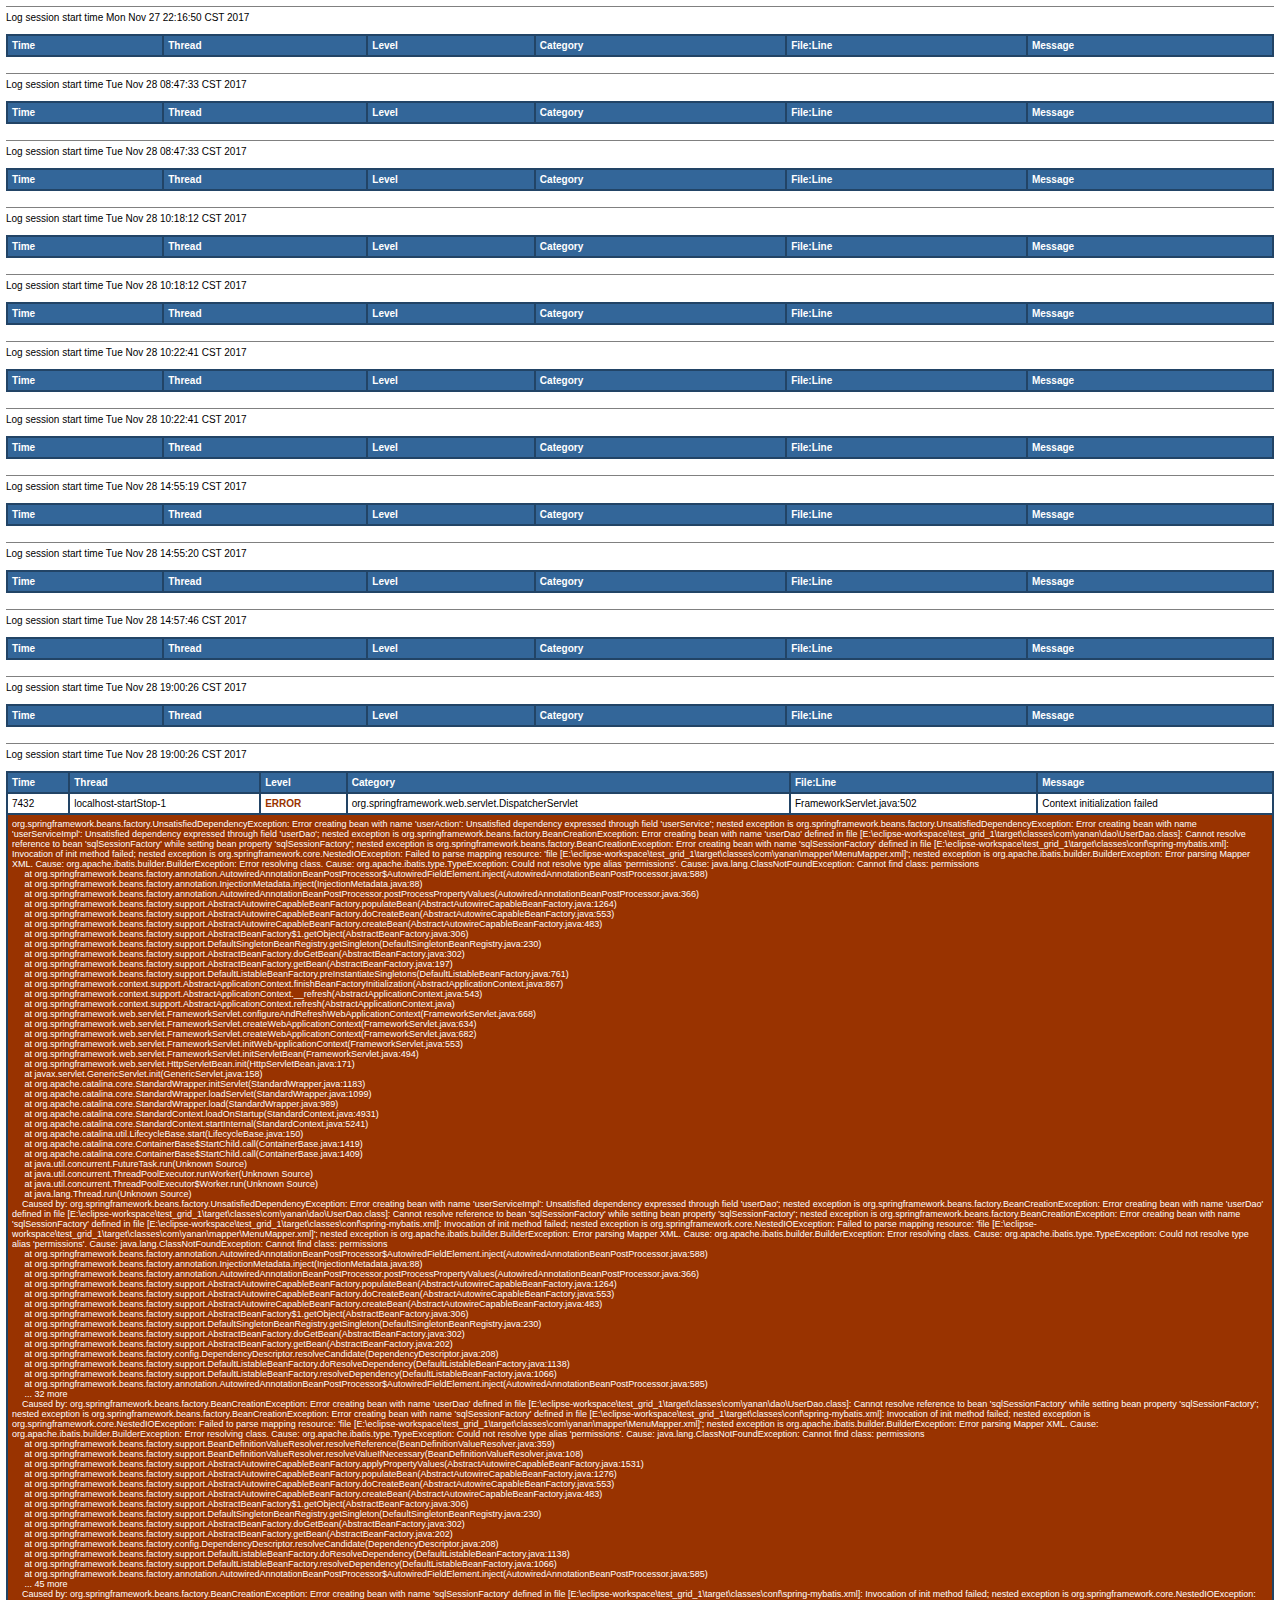
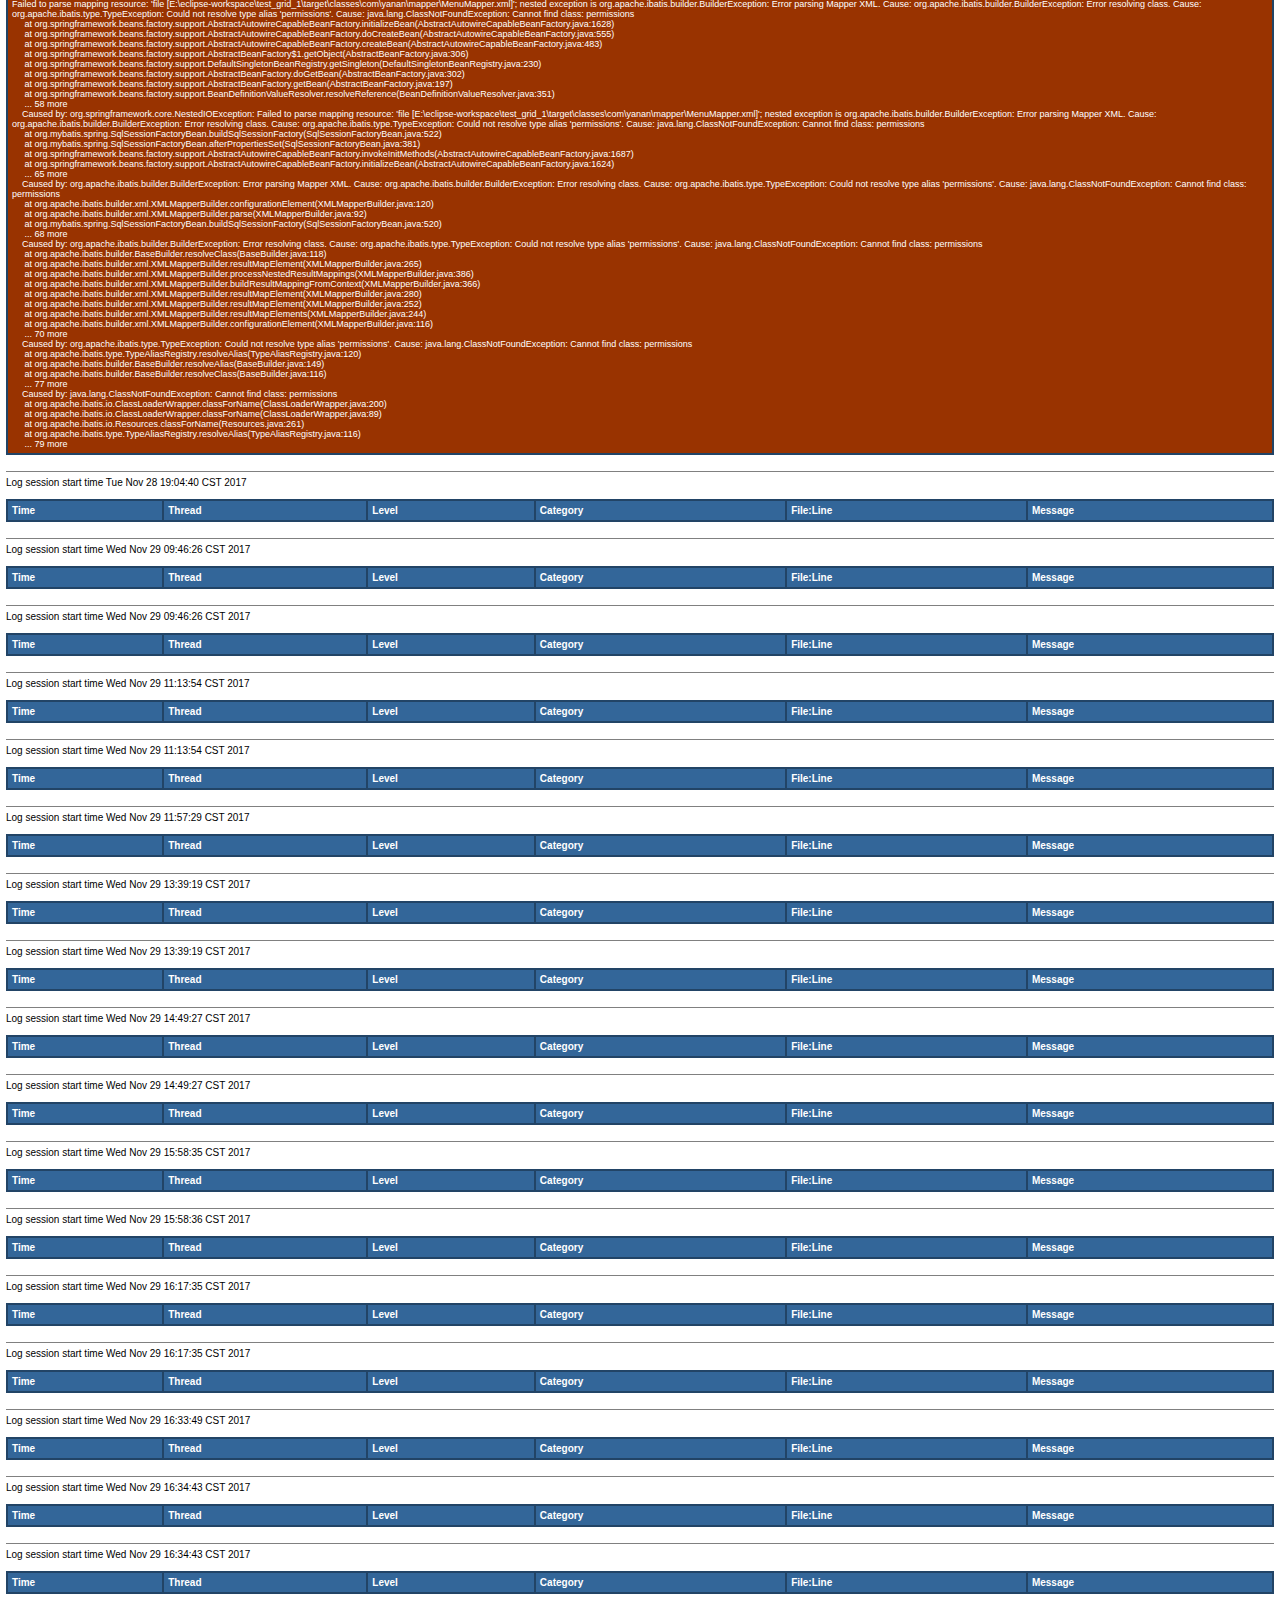
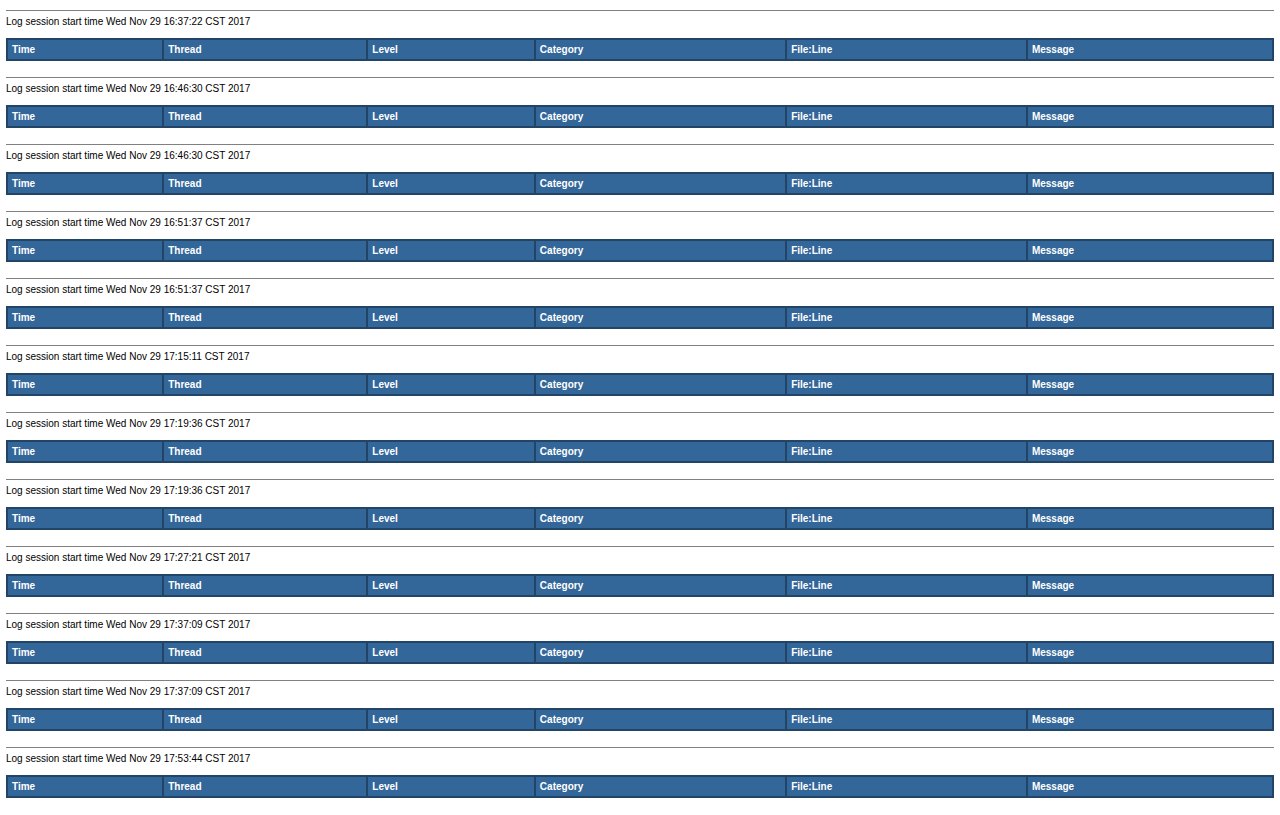
==== commit 0fb6f168: "好像进入没有添加什么功能" ====
--- a/src/main/webapp/WEB-INF/logs/grid_error_log_test.html
+++ b/src/main/webapp/WEB-INF/logs/grid_error_log_test.html
@@ -11,319 +11,293 @@
 </head>
 <body bgcolor="#FFFFFF" topmargin="6" leftmargin="6">
 <hr size="1" noshade>
-Log session start time Thu Nov 16 11:41:50 CST 2017<br>
-<br>
-<table cellspacing="0" cellpadding="4" border="1" bordercolor="#224466" width="100%">
-<tr>
-<th>Time</th>
-<th>Thread</th>
-<th>Level</th>
-<th>Category</th>
-<th>File:Line</th>
-<th>Message</th>
-</tr>
-</table>
-<br>
-</body></html><!DOCTYPE HTML PUBLIC "-//W3C//DTD HTML 4.01 Transitional//EN" "http://www.w3.org/TR/html4/loose.dtd">
-<html>
-<head>
-<title>grid_error_log_test</title>
-<style type="text/css">
-<!--
-body, table {font-family: arial,sans-serif; font-size: x-small;}
-th {background: #336699; color: #FFFFFF; text-align: left;}
--->
-</style>
-</head>
-<body bgcolor="#FFFFFF" topmargin="6" leftmargin="6">
-<hr size="1" noshade>
-Log session start time Thu Nov 16 11:45:02 CST 2017<br>
-<br>
-<table cellspacing="0" cellpadding="4" border="1" bordercolor="#224466" width="100%">
-<tr>
-<th>Time</th>
-<th>Thread</th>
-<th>Level</th>
-<th>Category</th>
-<th>File:Line</th>
-<th>Message</th>
-</tr>
-</table>
-<br>
-</body></html><!DOCTYPE HTML PUBLIC "-//W3C//DTD HTML 4.01 Transitional//EN" "http://www.w3.org/TR/html4/loose.dtd">
-<html>
-<head>
-<title>grid_error_log_test</title>
-<style type="text/css">
-<!--
-body, table {font-family: arial,sans-serif; font-size: x-small;}
-th {background: #336699; color: #FFFFFF; text-align: left;}
--->
-</style>
-</head>
-<body bgcolor="#FFFFFF" topmargin="6" leftmargin="6">
-<hr size="1" noshade>
-Log session start time Thu Nov 16 11:45:02 CST 2017<br>
-<br>
-<table cellspacing="0" cellpadding="4" border="1" bordercolor="#224466" width="100%">
-<tr>
-<th>Time</th>
-<th>Thread</th>
-<th>Level</th>
-<th>Category</th>
-<th>File:Line</th>
-<th>Message</th>
-</tr>
-</table>
-<br>
-</body></html><!DOCTYPE HTML PUBLIC "-//W3C//DTD HTML 4.01 Transitional//EN" "http://www.w3.org/TR/html4/loose.dtd">
-<html>
-<head>
-<title>grid_error_log_test</title>
-<style type="text/css">
-<!--
-body, table {font-family: arial,sans-serif; font-size: x-small;}
-th {background: #336699; color: #FFFFFF; text-align: left;}
--->
-</style>
-</head>
-<body bgcolor="#FFFFFF" topmargin="6" leftmargin="6">
-<hr size="1" noshade>
-Log session start time Thu Nov 16 11:50:20 CST 2017<br>
-<br>
-<table cellspacing="0" cellpadding="4" border="1" bordercolor="#224466" width="100%">
-<tr>
-<th>Time</th>
-<th>Thread</th>
-<th>Level</th>
-<th>Category</th>
-<th>File:Line</th>
-<th>Message</th>
-</tr>
-</table>
-<br>
-</body></html><!DOCTYPE HTML PUBLIC "-//W3C//DTD HTML 4.01 Transitional//EN" "http://www.w3.org/TR/html4/loose.dtd">
-<html>
-<head>
-<title>grid_error_log_test</title>
-<style type="text/css">
-<!--
-body, table {font-family: arial,sans-serif; font-size: x-small;}
-th {background: #336699; color: #FFFFFF; text-align: left;}
--->
-</style>
-</head>
-<body bgcolor="#FFFFFF" topmargin="6" leftmargin="6">
-<hr size="1" noshade>
-Log session start time Thu Nov 16 11:50:20 CST 2017<br>
-<br>
-<table cellspacing="0" cellpadding="4" border="1" bordercolor="#224466" width="100%">
-<tr>
-<th>Time</th>
-<th>Thread</th>
-<th>Level</th>
-<th>Category</th>
-<th>File:Line</th>
-<th>Message</th>
-</tr>
-</table>
-<br>
-</body></html><!DOCTYPE HTML PUBLIC "-//W3C//DTD HTML 4.01 Transitional//EN" "http://www.w3.org/TR/html4/loose.dtd">
-<html>
-<head>
-<title>grid_error_log_test</title>
-<style type="text/css">
-<!--
-body, table {font-family: arial,sans-serif; font-size: x-small;}
-th {background: #336699; color: #FFFFFF; text-align: left;}
--->
-</style>
-</head>
-<body bgcolor="#FFFFFF" topmargin="6" leftmargin="6">
-<hr size="1" noshade>
-Log session start time Thu Nov 16 13:32:17 CST 2017<br>
-<br>
-<table cellspacing="0" cellpadding="4" border="1" bordercolor="#224466" width="100%">
-<tr>
-<th>Time</th>
-<th>Thread</th>
-<th>Level</th>
-<th>Category</th>
-<th>File:Line</th>
-<th>Message</th>
-</tr>
-</table>
-<br>
-</body></html><!DOCTYPE HTML PUBLIC "-//W3C//DTD HTML 4.01 Transitional//EN" "http://www.w3.org/TR/html4/loose.dtd">
-<html>
-<head>
-<title>grid_error_log_test</title>
-<style type="text/css">
-<!--
-body, table {font-family: arial,sans-serif; font-size: x-small;}
-th {background: #336699; color: #FFFFFF; text-align: left;}
--->
-</style>
-</head>
-<body bgcolor="#FFFFFF" topmargin="6" leftmargin="6">
-<hr size="1" noshade>
-Log session start time Thu Nov 16 13:32:18 CST 2017<br>
-<br>
-<table cellspacing="0" cellpadding="4" border="1" bordercolor="#224466" width="100%">
-<tr>
-<th>Time</th>
-<th>Thread</th>
-<th>Level</th>
-<th>Category</th>
-<th>File:Line</th>
-<th>Message</th>
-</tr>
-</table>
-<br>
-</body></html><!DOCTYPE HTML PUBLIC "-//W3C//DTD HTML 4.01 Transitional//EN" "http://www.w3.org/TR/html4/loose.dtd">
-<html>
-<head>
-<title>grid_error_log_test</title>
-<style type="text/css">
-<!--
-body, table {font-family: arial,sans-serif; font-size: x-small;}
-th {background: #336699; color: #FFFFFF; text-align: left;}
--->
-</style>
-</head>
-<body bgcolor="#FFFFFF" topmargin="6" leftmargin="6">
-<hr size="1" noshade>
-Log session start time Thu Nov 16 13:58:48 CST 2017<br>
-<br>
-<table cellspacing="0" cellpadding="4" border="1" bordercolor="#224466" width="100%">
-<tr>
-<th>Time</th>
-<th>Thread</th>
-<th>Level</th>
-<th>Category</th>
-<th>File:Line</th>
-<th>Message</th>
-</tr>
-</table>
-<br>
-</body></html><!DOCTYPE HTML PUBLIC "-//W3C//DTD HTML 4.01 Transitional//EN" "http://www.w3.org/TR/html4/loose.dtd">
-<html>
-<head>
-<title>grid_error_log_test</title>
-<style type="text/css">
-<!--
-body, table {font-family: arial,sans-serif; font-size: x-small;}
-th {background: #336699; color: #FFFFFF; text-align: left;}
--->
-</style>
-</head>
-<body bgcolor="#FFFFFF" topmargin="6" leftmargin="6">
-<hr size="1" noshade>
-Log session start time Thu Nov 16 13:58:48 CST 2017<br>
-<br>
-<table cellspacing="0" cellpadding="4" border="1" bordercolor="#224466" width="100%">
-<tr>
-<th>Time</th>
-<th>Thread</th>
-<th>Level</th>
-<th>Category</th>
-<th>File:Line</th>
-<th>Message</th>
-</tr>
-</table>
-<br>
-</body></html><!DOCTYPE HTML PUBLIC "-//W3C//DTD HTML 4.01 Transitional//EN" "http://www.w3.org/TR/html4/loose.dtd">
-<html>
-<head>
-<title>grid_error_log_test</title>
-<style type="text/css">
-<!--
-body, table {font-family: arial,sans-serif; font-size: x-small;}
-th {background: #336699; color: #FFFFFF; text-align: left;}
--->
-</style>
-</head>
-<body bgcolor="#FFFFFF" topmargin="6" leftmargin="6">
-<hr size="1" noshade>
-Log session start time Thu Nov 16 14:04:17 CST 2017<br>
-<br>
-<table cellspacing="0" cellpadding="4" border="1" bordercolor="#224466" width="100%">
-<tr>
-<th>Time</th>
-<th>Thread</th>
-<th>Level</th>
-<th>Category</th>
-<th>File:Line</th>
-<th>Message</th>
-</tr>
-</table>
-<br>
-</body></html><!DOCTYPE HTML PUBLIC "-//W3C//DTD HTML 4.01 Transitional//EN" "http://www.w3.org/TR/html4/loose.dtd">
-<html>
-<head>
-<title>grid_error_log_test</title>
-<style type="text/css">
-<!--
-body, table {font-family: arial,sans-serif; font-size: x-small;}
-th {background: #336699; color: #FFFFFF; text-align: left;}
--->
-</style>
-</head>
-<body bgcolor="#FFFFFF" topmargin="6" leftmargin="6">
-<hr size="1" noshade>
-Log session start time Thu Nov 16 14:04:18 CST 2017<br>
-<br>
-<table cellspacing="0" cellpadding="4" border="1" bordercolor="#224466" width="100%">
-<tr>
-<th>Time</th>
-<th>Thread</th>
-<th>Level</th>
-<th>Category</th>
-<th>File:Line</th>
-<th>Message</th>
-</tr>
-</table>
-<br>
-</body></html><!DOCTYPE HTML PUBLIC "-//W3C//DTD HTML 4.01 Transitional//EN" "http://www.w3.org/TR/html4/loose.dtd">
-<html>
-<head>
-<title>grid_error_log_test</title>
-<style type="text/css">
-<!--
-body, table {font-family: arial,sans-serif; font-size: x-small;}
-th {background: #336699; color: #FFFFFF; text-align: left;}
--->
-</style>
-</head>
-<body bgcolor="#FFFFFF" topmargin="6" leftmargin="6">
-<hr size="1" noshade>
-Log session start time Thu Nov 16 21:11:59 CST 2017<br>
-<br>
-<table cellspacing="0" cellpadding="4" border="1" bordercolor="#224466" width="100%">
-<tr>
-<th>Time</th>
-<th>Thread</th>
-<th>Level</th>
-<th>Category</th>
-<th>File:Line</th>
-<th>Message</th>
-</tr>
-</table>
-<br>
-</body></html><!DOCTYPE HTML PUBLIC "-//W3C//DTD HTML 4.01 Transitional//EN" "http://www.w3.org/TR/html4/loose.dtd">
-<html>
-<head>
-<title>grid_error_log_test</title>
-<style type="text/css">
-<!--
-body, table {font-family: arial,sans-serif; font-size: x-small;}
-th {background: #336699; color: #FFFFFF; text-align: left;}
--->
-</style>
-</head>
-<body bgcolor="#FFFFFF" topmargin="6" leftmargin="6">
-<hr size="1" noshade>
-Log session start time Thu Nov 16 21:11:59 CST 2017<br>
+Log session start time Mon Nov 27 22:16:50 CST 2017<br>
+<br>
+<table cellspacing="0" cellpadding="4" border="1" bordercolor="#224466" width="100%">
+<tr>
+<th>Time</th>
+<th>Thread</th>
+<th>Level</th>
+<th>Category</th>
+<th>File:Line</th>
+<th>Message</th>
+</tr>
+</table>
+<br>
+</body></html><!DOCTYPE HTML PUBLIC "-//W3C//DTD HTML 4.01 Transitional//EN" "http://www.w3.org/TR/html4/loose.dtd">
+<html>
+<head>
+<title>grid_error_log_test</title>
+<style type="text/css">
+<!--
+body, table {font-family: arial,sans-serif; font-size: x-small;}
+th {background: #336699; color: #FFFFFF; text-align: left;}
+-->
+</style>
+</head>
+<body bgcolor="#FFFFFF" topmargin="6" leftmargin="6">
+<hr size="1" noshade>
+Log session start time Tue Nov 28 08:47:33 CST 2017<br>
+<br>
+<table cellspacing="0" cellpadding="4" border="1" bordercolor="#224466" width="100%">
+<tr>
+<th>Time</th>
+<th>Thread</th>
+<th>Level</th>
+<th>Category</th>
+<th>File:Line</th>
+<th>Message</th>
+</tr>
+</table>
+<br>
+</body></html><!DOCTYPE HTML PUBLIC "-//W3C//DTD HTML 4.01 Transitional//EN" "http://www.w3.org/TR/html4/loose.dtd">
+<html>
+<head>
+<title>grid_error_log_test</title>
+<style type="text/css">
+<!--
+body, table {font-family: arial,sans-serif; font-size: x-small;}
+th {background: #336699; color: #FFFFFF; text-align: left;}
+-->
+</style>
+</head>
+<body bgcolor="#FFFFFF" topmargin="6" leftmargin="6">
+<hr size="1" noshade>
+Log session start time Tue Nov 28 08:47:33 CST 2017<br>
+<br>
+<table cellspacing="0" cellpadding="4" border="1" bordercolor="#224466" width="100%">
+<tr>
+<th>Time</th>
+<th>Thread</th>
+<th>Level</th>
+<th>Category</th>
+<th>File:Line</th>
+<th>Message</th>
+</tr>
+</table>
+<br>
+</body></html><!DOCTYPE HTML PUBLIC "-//W3C//DTD HTML 4.01 Transitional//EN" "http://www.w3.org/TR/html4/loose.dtd">
+<html>
+<head>
+<title>grid_error_log_test</title>
+<style type="text/css">
+<!--
+body, table {font-family: arial,sans-serif; font-size: x-small;}
+th {background: #336699; color: #FFFFFF; text-align: left;}
+-->
+</style>
+</head>
+<body bgcolor="#FFFFFF" topmargin="6" leftmargin="6">
+<hr size="1" noshade>
+Log session start time Tue Nov 28 10:18:12 CST 2017<br>
+<br>
+<table cellspacing="0" cellpadding="4" border="1" bordercolor="#224466" width="100%">
+<tr>
+<th>Time</th>
+<th>Thread</th>
+<th>Level</th>
+<th>Category</th>
+<th>File:Line</th>
+<th>Message</th>
+</tr>
+</table>
+<br>
+</body></html><!DOCTYPE HTML PUBLIC "-//W3C//DTD HTML 4.01 Transitional//EN" "http://www.w3.org/TR/html4/loose.dtd">
+<html>
+<head>
+<title>grid_error_log_test</title>
+<style type="text/css">
+<!--
+body, table {font-family: arial,sans-serif; font-size: x-small;}
+th {background: #336699; color: #FFFFFF; text-align: left;}
+-->
+</style>
+</head>
+<body bgcolor="#FFFFFF" topmargin="6" leftmargin="6">
+<hr size="1" noshade>
+Log session start time Tue Nov 28 10:18:12 CST 2017<br>
+<br>
+<table cellspacing="0" cellpadding="4" border="1" bordercolor="#224466" width="100%">
+<tr>
+<th>Time</th>
+<th>Thread</th>
+<th>Level</th>
+<th>Category</th>
+<th>File:Line</th>
+<th>Message</th>
+</tr>
+</table>
+<br>
+</body></html><!DOCTYPE HTML PUBLIC "-//W3C//DTD HTML 4.01 Transitional//EN" "http://www.w3.org/TR/html4/loose.dtd">
+<html>
+<head>
+<title>grid_error_log_test</title>
+<style type="text/css">
+<!--
+body, table {font-family: arial,sans-serif; font-size: x-small;}
+th {background: #336699; color: #FFFFFF; text-align: left;}
+-->
+</style>
+</head>
+<body bgcolor="#FFFFFF" topmargin="6" leftmargin="6">
+<hr size="1" noshade>
+Log session start time Tue Nov 28 10:22:41 CST 2017<br>
+<br>
+<table cellspacing="0" cellpadding="4" border="1" bordercolor="#224466" width="100%">
+<tr>
+<th>Time</th>
+<th>Thread</th>
+<th>Level</th>
+<th>Category</th>
+<th>File:Line</th>
+<th>Message</th>
+</tr>
+</table>
+<br>
+</body></html><!DOCTYPE HTML PUBLIC "-//W3C//DTD HTML 4.01 Transitional//EN" "http://www.w3.org/TR/html4/loose.dtd">
+<html>
+<head>
+<title>grid_error_log_test</title>
+<style type="text/css">
+<!--
+body, table {font-family: arial,sans-serif; font-size: x-small;}
+th {background: #336699; color: #FFFFFF; text-align: left;}
+-->
+</style>
+</head>
+<body bgcolor="#FFFFFF" topmargin="6" leftmargin="6">
+<hr size="1" noshade>
+Log session start time Tue Nov 28 10:22:41 CST 2017<br>
+<br>
+<table cellspacing="0" cellpadding="4" border="1" bordercolor="#224466" width="100%">
+<tr>
+<th>Time</th>
+<th>Thread</th>
+<th>Level</th>
+<th>Category</th>
+<th>File:Line</th>
+<th>Message</th>
+</tr>
+</table>
+<br>
+</body></html><!DOCTYPE HTML PUBLIC "-//W3C//DTD HTML 4.01 Transitional//EN" "http://www.w3.org/TR/html4/loose.dtd">
+<html>
+<head>
+<title>grid_error_log_test</title>
+<style type="text/css">
+<!--
+body, table {font-family: arial,sans-serif; font-size: x-small;}
+th {background: #336699; color: #FFFFFF; text-align: left;}
+-->
+</style>
+</head>
+<body bgcolor="#FFFFFF" topmargin="6" leftmargin="6">
+<hr size="1" noshade>
+Log session start time Tue Nov 28 14:55:19 CST 2017<br>
+<br>
+<table cellspacing="0" cellpadding="4" border="1" bordercolor="#224466" width="100%">
+<tr>
+<th>Time</th>
+<th>Thread</th>
+<th>Level</th>
+<th>Category</th>
+<th>File:Line</th>
+<th>Message</th>
+</tr>
+</table>
+<br>
+</body></html><!DOCTYPE HTML PUBLIC "-//W3C//DTD HTML 4.01 Transitional//EN" "http://www.w3.org/TR/html4/loose.dtd">
+<html>
+<head>
+<title>grid_error_log_test</title>
+<style type="text/css">
+<!--
+body, table {font-family: arial,sans-serif; font-size: x-small;}
+th {background: #336699; color: #FFFFFF; text-align: left;}
+-->
+</style>
+</head>
+<body bgcolor="#FFFFFF" topmargin="6" leftmargin="6">
+<hr size="1" noshade>
+Log session start time Tue Nov 28 14:55:20 CST 2017<br>
+<br>
+<table cellspacing="0" cellpadding="4" border="1" bordercolor="#224466" width="100%">
+<tr>
+<th>Time</th>
+<th>Thread</th>
+<th>Level</th>
+<th>Category</th>
+<th>File:Line</th>
+<th>Message</th>
+</tr>
+</table>
+<br>
+</body></html><!DOCTYPE HTML PUBLIC "-//W3C//DTD HTML 4.01 Transitional//EN" "http://www.w3.org/TR/html4/loose.dtd">
+<html>
+<head>
+<title>grid_error_log_test</title>
+<style type="text/css">
+<!--
+body, table {font-family: arial,sans-serif; font-size: x-small;}
+th {background: #336699; color: #FFFFFF; text-align: left;}
+-->
+</style>
+</head>
+<body bgcolor="#FFFFFF" topmargin="6" leftmargin="6">
+<hr size="1" noshade>
+Log session start time Tue Nov 28 14:57:46 CST 2017<br>
+<br>
+<table cellspacing="0" cellpadding="4" border="1" bordercolor="#224466" width="100%">
+<tr>
+<th>Time</th>
+<th>Thread</th>
+<th>Level</th>
+<th>Category</th>
+<th>File:Line</th>
+<th>Message</th>
+</tr>
+</table>
+<br>
+</body></html><!DOCTYPE HTML PUBLIC "-//W3C//DTD HTML 4.01 Transitional//EN" "http://www.w3.org/TR/html4/loose.dtd">
+<html>
+<head>
+<title>grid_error_log_test</title>
+<style type="text/css">
+<!--
+body, table {font-family: arial,sans-serif; font-size: x-small;}
+th {background: #336699; color: #FFFFFF; text-align: left;}
+-->
+</style>
+</head>
+<body bgcolor="#FFFFFF" topmargin="6" leftmargin="6">
+<hr size="1" noshade>
+Log session start time Tue Nov 28 19:00:26 CST 2017<br>
+<br>
+<table cellspacing="0" cellpadding="4" border="1" bordercolor="#224466" width="100%">
+<tr>
+<th>Time</th>
+<th>Thread</th>
+<th>Level</th>
+<th>Category</th>
+<th>File:Line</th>
+<th>Message</th>
+</tr>
+</table>
+<br>
+</body></html><!DOCTYPE HTML PUBLIC "-//W3C//DTD HTML 4.01 Transitional//EN" "http://www.w3.org/TR/html4/loose.dtd">
+<html>
+<head>
+<title>grid_error_log_test</title>
+<style type="text/css">
+<!--
+body, table {font-family: arial,sans-serif; font-size: x-small;}
+th {background: #336699; color: #FFFFFF; text-align: left;}
+-->
+</style>
+</head>
+<body bgcolor="#FFFFFF" topmargin="6" leftmargin="6">
+<hr size="1" noshade>
+Log session start time Tue Nov 28 19:00:26 CST 2017<br>
 <br>
 <table cellspacing="0" cellpadding="4" border="1" bordercolor="#224466" width="100%">
 <tr>
@@ -336,324 +310,25 @@
 </tr>
 
 <tr>
-<td>3393</td>
+<td>7432</td>
 <td title="localhost-startStop-1 thread">localhost-startStop-1</td>
 <td title="Level"><font color="#993300"><strong>ERROR</strong></font></td>
 <td title="org.springframework.web.servlet.DispatcherServlet category">org.springframework.web.servlet.DispatcherServlet</td>
 <td>FrameworkServlet.java:502</td>
 <td title="Message">Context initialization failed</td>
 </tr>
-<tr><td bgcolor="#993300" style="color:White; font-size : xx-small;" colspan="6">org.springframework.beans.factory.BeanDefinitionStoreException: Invalid bean definition with name 'dataScurce' defined in file [E:\eclipse-workspace\test_grid_1\target\classes\conf\spring-mybatis.xml]: Could not resolve placeholder 'cbcp.numTestsPerEvictionRun' in value &quot;${cbcp.numTestsPerEvictionRun}&quot;; nested exception is java.lang.IllegalArgumentException: Could not resolve placeholder 'cbcp.numTestsPerEvictionRun' in value &quot;${cbcp.numTestsPerEvictionRun}&quot;
-<br>&nbsp;&nbsp;&nbsp;&nbsp;	at org.springframework.beans.factory.config.PlaceholderConfigurerSupport.doProcessProperties(PlaceholderConfigurerSupport.java:223)
-<br>&nbsp;&nbsp;&nbsp;&nbsp;	at org.springframework.context.support.PropertySourcesPlaceholderConfigurer.processProperties(PropertySourcesPlaceholderConfigurer.java:180)
-<br>&nbsp;&nbsp;&nbsp;&nbsp;	at org.springframework.context.support.PropertySourcesPlaceholderConfigurer.postProcessBeanFactory(PropertySourcesPlaceholderConfigurer.java:152)
-<br>&nbsp;&nbsp;&nbsp;&nbsp;	at org.springframework.context.support.PostProcessorRegistrationDelegate.invokeBeanFactoryPostProcessors(PostProcessorRegistrationDelegate.java:283)
-<br>&nbsp;&nbsp;&nbsp;&nbsp;	at org.springframework.context.support.PostProcessorRegistrationDelegate.invokeBeanFactoryPostProcessors(PostProcessorRegistrationDelegate.java:163)
-<br>&nbsp;&nbsp;&nbsp;&nbsp;	at org.springframework.context.support.AbstractApplicationContext.invokeBeanFactoryPostProcessors(AbstractApplicationContext.java:687)
-<br>&nbsp;&nbsp;&nbsp;&nbsp;	at org.springframework.context.support.AbstractApplicationContext.__refresh(AbstractApplicationContext.java:525)
-<br>&nbsp;&nbsp;&nbsp;&nbsp;	at org.springframework.context.support.AbstractApplicationContext.refresh(AbstractApplicationContext.java)
-<br>&nbsp;&nbsp;&nbsp;&nbsp;	at org.springframework.web.servlet.FrameworkServlet.configureAndRefreshWebApplicationContext(FrameworkServlet.java:668)
-<br>&nbsp;&nbsp;&nbsp;&nbsp;	at org.springframework.web.servlet.FrameworkServlet.createWebApplicationContext(FrameworkServlet.java:634)
-<br>&nbsp;&nbsp;&nbsp;&nbsp;	at org.springframework.web.servlet.FrameworkServlet.createWebApplicationContext(FrameworkServlet.java:682)
-<br>&nbsp;&nbsp;&nbsp;&nbsp;	at org.springframework.web.servlet.FrameworkServlet.initWebApplicationContext(FrameworkServlet.java:553)
-<br>&nbsp;&nbsp;&nbsp;&nbsp;	at org.springframework.web.servlet.FrameworkServlet.initServletBean(FrameworkServlet.java:494)
-<br>&nbsp;&nbsp;&nbsp;&nbsp;	at org.springframework.web.servlet.HttpServletBean.init(HttpServletBean.java:171)
-<br>&nbsp;&nbsp;&nbsp;&nbsp;	at javax.servlet.GenericServlet.init(GenericServlet.java:158)
-<br>&nbsp;&nbsp;&nbsp;&nbsp;	at org.apache.catalina.core.StandardWrapper.initServlet(StandardWrapper.java:1183)
-<br>&nbsp;&nbsp;&nbsp;&nbsp;	at org.apache.catalina.core.StandardWrapper.loadServlet(StandardWrapper.java:1099)
-<br>&nbsp;&nbsp;&nbsp;&nbsp;	at org.apache.catalina.core.StandardWrapper.load(StandardWrapper.java:989)
-<br>&nbsp;&nbsp;&nbsp;&nbsp;	at org.apache.catalina.core.StandardContext.loadOnStartup(StandardContext.java:4931)
-<br>&nbsp;&nbsp;&nbsp;&nbsp;	at org.apache.catalina.core.StandardContext.startInternal(StandardContext.java:5241)
-<br>&nbsp;&nbsp;&nbsp;&nbsp;	at org.apache.catalina.util.LifecycleBase.start(LifecycleBase.java:150)
-<br>&nbsp;&nbsp;&nbsp;&nbsp;	at org.apache.catalina.core.ContainerBase$StartChild.call(ContainerBase.java:1419)
-<br>&nbsp;&nbsp;&nbsp;&nbsp;	at org.apache.catalina.core.ContainerBase$StartChild.call(ContainerBase.java:1409)
-<br>&nbsp;&nbsp;&nbsp;&nbsp;	at java.util.concurrent.FutureTask.run(Unknown Source)
-<br>&nbsp;&nbsp;&nbsp;&nbsp;	at java.util.concurrent.ThreadPoolExecutor.runWorker(Unknown Source)
-<br>&nbsp;&nbsp;&nbsp;&nbsp;	at java.util.concurrent.ThreadPoolExecutor$Worker.run(Unknown Source)
-<br>&nbsp;&nbsp;&nbsp;&nbsp;	at java.lang.Thread.run(Unknown Source)
-<br>&nbsp;&nbsp;&nbsp;&nbsp;Caused by: java.lang.IllegalArgumentException: Could not resolve placeholder 'cbcp.numTestsPerEvictionRun' in value &quot;${cbcp.numTestsPerEvictionRun}&quot;
-<br>&nbsp;&nbsp;&nbsp;&nbsp;	at org.springframework.util.PropertyPlaceholderHelper.parseStringValue(PropertyPlaceholderHelper.java:174)
-<br>&nbsp;&nbsp;&nbsp;&nbsp;	at org.springframework.util.PropertyPlaceholderHelper.replacePlaceholders(PropertyPlaceholderHelper.java:126)
-<br>&nbsp;&nbsp;&nbsp;&nbsp;	at org.springframework.core.env.AbstractPropertyResolver.doResolvePlaceholders(AbstractPropertyResolver.java:236)
-<br>&nbsp;&nbsp;&nbsp;&nbsp;	at org.springframework.core.env.AbstractPropertyResolver.resolveRequiredPlaceholders(AbstractPropertyResolver.java:210)
-<br>&nbsp;&nbsp;&nbsp;&nbsp;	at org.springframework.context.support.PropertySourcesPlaceholderConfigurer$2.resolveStringValue(PropertySourcesPlaceholderConfigurer.java:172)
-<br>&nbsp;&nbsp;&nbsp;&nbsp;	at org.springframework.beans.factory.config.BeanDefinitionVisitor.resolveStringValue(BeanDefinitionVisitor.java:282)
-<br>&nbsp;&nbsp;&nbsp;&nbsp;	at org.springframework.beans.factory.config.BeanDefinitionVisitor.resolveValue(BeanDefinitionVisitor.java:204)
-<br>&nbsp;&nbsp;&nbsp;&nbsp;	at org.springframework.beans.factory.config.BeanDefinitionVisitor.visitPropertyValues(BeanDefinitionVisitor.java:141)
-<br>&nbsp;&nbsp;&nbsp;&nbsp;	at org.springframework.beans.factory.config.BeanDefinitionVisitor.visitBeanDefinition(BeanDefinitionVisitor.java:82)
-<br>&nbsp;&nbsp;&nbsp;&nbsp;	at org.springframework.beans.factory.config.PlaceholderConfigurerSupport.doProcessProperties(PlaceholderConfigurerSupport.java:220)
-<br>&nbsp;&nbsp;&nbsp;&nbsp;	... 26 more
-</td></tr>
-<!DOCTYPE HTML PUBLIC "-//W3C//DTD HTML 4.01 Transitional//EN" "http://www.w3.org/TR/html4/loose.dtd">
-<html>
-<head>
-<title>grid_error_log_test</title>
-<style type="text/css">
-<!--
-body, table {font-family: arial,sans-serif; font-size: x-small;}
-th {background: #336699; color: #FFFFFF; text-align: left;}
--->
-</style>
-</head>
-<body bgcolor="#FFFFFF" topmargin="6" leftmargin="6">
-<hr size="1" noshade>
-Log session start time Thu Nov 16 21:12:30 CST 2017<br>
-<br>
-<table cellspacing="0" cellpadding="4" border="1" bordercolor="#224466" width="100%">
-<tr>
-<th>Time</th>
-<th>Thread</th>
-<th>Level</th>
-<th>Category</th>
-<th>File:Line</th>
-<th>Message</th>
-</tr>
-</table>
-<br>
-</body></html><!DOCTYPE HTML PUBLIC "-//W3C//DTD HTML 4.01 Transitional//EN" "http://www.w3.org/TR/html4/loose.dtd">
-<html>
-<head>
-<title>grid_error_log_test</title>
-<style type="text/css">
-<!--
-body, table {font-family: arial,sans-serif; font-size: x-small;}
-th {background: #336699; color: #FFFFFF; text-align: left;}
--->
-</style>
-</head>
-<body bgcolor="#FFFFFF" topmargin="6" leftmargin="6">
-<hr size="1" noshade>
-Log session start time Thu Nov 16 21:12:30 CST 2017<br>
-<br>
-<table cellspacing="0" cellpadding="4" border="1" bordercolor="#224466" width="100%">
-<tr>
-<th>Time</th>
-<th>Thread</th>
-<th>Level</th>
-<th>Category</th>
-<th>File:Line</th>
-<th>Message</th>
-</tr>
-
-<tr>
-<td>2403</td>
-<td title="localhost-startStop-1 thread">localhost-startStop-1</td>
-<td title="Level"><font color="#993300"><strong>ERROR</strong></font></td>
-<td title="org.springframework.web.servlet.DispatcherServlet category">org.springframework.web.servlet.DispatcherServlet</td>
-<td>FrameworkServlet.java:502</td>
-<td title="Message">Context initialization failed</td>
-</tr>
-<tr><td bgcolor="#993300" style="color:White; font-size : xx-small;" colspan="6">org.springframework.beans.factory.BeanDefinitionStoreException: Invalid bean definition with name 'dataScurce' defined in file [E:\eclipse-workspace\test_grid_1\target\classes\conf\spring-mybatis.xml]: Could not resolve placeholder 'cbcp.numTestsPerEvictionRun' in value &quot;${cbcp.numTestsPerEvictionRun}&quot;; nested exception is java.lang.IllegalArgumentException: Could not resolve placeholder 'cbcp.numTestsPerEvictionRun' in value &quot;${cbcp.numTestsPerEvictionRun}&quot;
-<br>&nbsp;&nbsp;&nbsp;&nbsp;	at org.springframework.beans.factory.config.PlaceholderConfigurerSupport.doProcessProperties(PlaceholderConfigurerSupport.java:223)
-<br>&nbsp;&nbsp;&nbsp;&nbsp;	at org.springframework.context.support.PropertySourcesPlaceholderConfigurer.processProperties(PropertySourcesPlaceholderConfigurer.java:180)
-<br>&nbsp;&nbsp;&nbsp;&nbsp;	at org.springframework.context.support.PropertySourcesPlaceholderConfigurer.postProcessBeanFactory(PropertySourcesPlaceholderConfigurer.java:152)
-<br>&nbsp;&nbsp;&nbsp;&nbsp;	at org.springframework.context.support.PostProcessorRegistrationDelegate.invokeBeanFactoryPostProcessors(PostProcessorRegistrationDelegate.java:283)
-<br>&nbsp;&nbsp;&nbsp;&nbsp;	at org.springframework.context.support.PostProcessorRegistrationDelegate.invokeBeanFactoryPostProcessors(PostProcessorRegistrationDelegate.java:163)
-<br>&nbsp;&nbsp;&nbsp;&nbsp;	at org.springframework.context.support.AbstractApplicationContext.invokeBeanFactoryPostProcessors(AbstractApplicationContext.java:687)
-<br>&nbsp;&nbsp;&nbsp;&nbsp;	at org.springframework.context.support.AbstractApplicationContext.__refresh(AbstractApplicationContext.java:525)
-<br>&nbsp;&nbsp;&nbsp;&nbsp;	at org.springframework.context.support.AbstractApplicationContext.refresh(AbstractApplicationContext.java)
-<br>&nbsp;&nbsp;&nbsp;&nbsp;	at org.springframework.web.servlet.FrameworkServlet.configureAndRefreshWebApplicationContext(FrameworkServlet.java:668)
-<br>&nbsp;&nbsp;&nbsp;&nbsp;	at org.springframework.web.servlet.FrameworkServlet.createWebApplicationContext(FrameworkServlet.java:634)
-<br>&nbsp;&nbsp;&nbsp;&nbsp;	at org.springframework.web.servlet.FrameworkServlet.createWebApplicationContext(FrameworkServlet.java:682)
-<br>&nbsp;&nbsp;&nbsp;&nbsp;	at org.springframework.web.servlet.FrameworkServlet.initWebApplicationContext(FrameworkServlet.java:553)
-<br>&nbsp;&nbsp;&nbsp;&nbsp;	at org.springframework.web.servlet.FrameworkServlet.initServletBean(FrameworkServlet.java:494)
-<br>&nbsp;&nbsp;&nbsp;&nbsp;	at org.springframework.web.servlet.HttpServletBean.init(HttpServletBean.java:171)
-<br>&nbsp;&nbsp;&nbsp;&nbsp;	at javax.servlet.GenericServlet.init(GenericServlet.java:158)
-<br>&nbsp;&nbsp;&nbsp;&nbsp;	at org.apache.catalina.core.StandardWrapper.initServlet(StandardWrapper.java:1183)
-<br>&nbsp;&nbsp;&nbsp;&nbsp;	at org.apache.catalina.core.StandardWrapper.loadServlet(StandardWrapper.java:1099)
-<br>&nbsp;&nbsp;&nbsp;&nbsp;	at org.apache.catalina.core.StandardWrapper.load(StandardWrapper.java:989)
-<br>&nbsp;&nbsp;&nbsp;&nbsp;	at org.apache.catalina.core.StandardContext.loadOnStartup(StandardContext.java:4931)
-<br>&nbsp;&nbsp;&nbsp;&nbsp;	at org.apache.catalina.core.StandardContext.startInternal(StandardContext.java:5241)
-<br>&nbsp;&nbsp;&nbsp;&nbsp;	at org.apache.catalina.util.LifecycleBase.start(LifecycleBase.java:150)
-<br>&nbsp;&nbsp;&nbsp;&nbsp;	at org.apache.catalina.core.ContainerBase$StartChild.call(ContainerBase.java:1419)
-<br>&nbsp;&nbsp;&nbsp;&nbsp;	at org.apache.catalina.core.ContainerBase$StartChild.call(ContainerBase.java:1409)
-<br>&nbsp;&nbsp;&nbsp;&nbsp;	at java.util.concurrent.FutureTask.run(Unknown Source)
-<br>&nbsp;&nbsp;&nbsp;&nbsp;	at java.util.concurrent.ThreadPoolExecutor.runWorker(Unknown Source)
-<br>&nbsp;&nbsp;&nbsp;&nbsp;	at java.util.concurrent.ThreadPoolExecutor$Worker.run(Unknown Source)
-<br>&nbsp;&nbsp;&nbsp;&nbsp;	at java.lang.Thread.run(Unknown Source)
-<br>&nbsp;&nbsp;&nbsp;&nbsp;Caused by: java.lang.IllegalArgumentException: Could not resolve placeholder 'cbcp.numTestsPerEvictionRun' in value &quot;${cbcp.numTestsPerEvictionRun}&quot;
-<br>&nbsp;&nbsp;&nbsp;&nbsp;	at org.springframework.util.PropertyPlaceholderHelper.parseStringValue(PropertyPlaceholderHelper.java:174)
-<br>&nbsp;&nbsp;&nbsp;&nbsp;	at org.springframework.util.PropertyPlaceholderHelper.replacePlaceholders(PropertyPlaceholderHelper.java:126)
-<br>&nbsp;&nbsp;&nbsp;&nbsp;	at org.springframework.core.env.AbstractPropertyResolver.doResolvePlaceholders(AbstractPropertyResolver.java:236)
-<br>&nbsp;&nbsp;&nbsp;&nbsp;	at org.springframework.core.env.AbstractPropertyResolver.resolveRequiredPlaceholders(AbstractPropertyResolver.java:210)
-<br>&nbsp;&nbsp;&nbsp;&nbsp;	at org.springframework.context.support.PropertySourcesPlaceholderConfigurer$2.resolveStringValue(PropertySourcesPlaceholderConfigurer.java:172)
-<br>&nbsp;&nbsp;&nbsp;&nbsp;	at org.springframework.beans.factory.config.BeanDefinitionVisitor.resolveStringValue(BeanDefinitionVisitor.java:282)
-<br>&nbsp;&nbsp;&nbsp;&nbsp;	at org.springframework.beans.factory.config.BeanDefinitionVisitor.resolveValue(BeanDefinitionVisitor.java:204)
-<br>&nbsp;&nbsp;&nbsp;&nbsp;	at org.springframework.beans.factory.config.BeanDefinitionVisitor.visitPropertyValues(BeanDefinitionVisitor.java:141)
-<br>&nbsp;&nbsp;&nbsp;&nbsp;	at org.springframework.beans.factory.config.BeanDefinitionVisitor.visitBeanDefinition(BeanDefinitionVisitor.java:82)
-<br>&nbsp;&nbsp;&nbsp;&nbsp;	at org.springframework.beans.factory.config.PlaceholderConfigurerSupport.doProcessProperties(PlaceholderConfigurerSupport.java:220)
-<br>&nbsp;&nbsp;&nbsp;&nbsp;	... 26 more
-</td></tr>
-</table>
-<br>
-</body></html><!DOCTYPE HTML PUBLIC "-//W3C//DTD HTML 4.01 Transitional//EN" "http://www.w3.org/TR/html4/loose.dtd">
-<html>
-<head>
-<title>grid_error_log_test</title>
-<style type="text/css">
-<!--
-body, table {font-family: arial,sans-serif; font-size: x-small;}
-th {background: #336699; color: #FFFFFF; text-align: left;}
--->
-</style>
-</head>
-<body bgcolor="#FFFFFF" topmargin="6" leftmargin="6">
-<hr size="1" noshade>
-Log session start time Thu Nov 16 21:16:43 CST 2017<br>
-<br>
-<table cellspacing="0" cellpadding="4" border="1" bordercolor="#224466" width="100%">
-<tr>
-<th>Time</th>
-<th>Thread</th>
-<th>Level</th>
-<th>Category</th>
-<th>File:Line</th>
-<th>Message</th>
-</tr>
-</table>
-<br>
-</body></html><!DOCTYPE HTML PUBLIC "-//W3C//DTD HTML 4.01 Transitional//EN" "http://www.w3.org/TR/html4/loose.dtd">
-<html>
-<head>
-<title>grid_error_log_test</title>
-<style type="text/css">
-<!--
-body, table {font-family: arial,sans-serif; font-size: x-small;}
-th {background: #336699; color: #FFFFFF; text-align: left;}
--->
-</style>
-</head>
-<body bgcolor="#FFFFFF" topmargin="6" leftmargin="6">
-<hr size="1" noshade>
-Log session start time Thu Nov 16 21:16:43 CST 2017<br>
-<br>
-<table cellspacing="0" cellpadding="4" border="1" bordercolor="#224466" width="100%">
-<tr>
-<th>Time</th>
-<th>Thread</th>
-<th>Level</th>
-<th>Category</th>
-<th>File:Line</th>
-<th>Message</th>
-</tr>
-
-<tr>
-<td>2608</td>
-<td title="localhost-startStop-1 thread">localhost-startStop-1</td>
-<td title="Level"><font color="#993300"><strong>ERROR</strong></font></td>
-<td title="org.springframework.web.servlet.DispatcherServlet category">org.springframework.web.servlet.DispatcherServlet</td>
-<td>FrameworkServlet.java:502</td>
-<td title="Message">Context initialization failed</td>
-</tr>
-<tr><td bgcolor="#993300" style="color:White; font-size : xx-small;" colspan="6">org.springframework.beans.factory.BeanDefinitionStoreException: Invalid bean definition with name 'dataScurce' defined in file [E:\eclipse-workspace\test_grid_1\target\classes\conf\spring-mybatis.xml]: Could not resolve placeholder 'cbcp.numTestsPerEvictionRun' in value &quot;${cbcp.numTestsPerEvictionRun}&quot;; nested exception is java.lang.IllegalArgumentException: Could not resolve placeholder 'cbcp.numTestsPerEvictionRun' in value &quot;${cbcp.numTestsPerEvictionRun}&quot;
-<br>&nbsp;&nbsp;&nbsp;&nbsp;	at org.springframework.beans.factory.config.PlaceholderConfigurerSupport.doProcessProperties(PlaceholderConfigurerSupport.java:223)
-<br>&nbsp;&nbsp;&nbsp;&nbsp;	at org.springframework.context.support.PropertySourcesPlaceholderConfigurer.processProperties(PropertySourcesPlaceholderConfigurer.java:180)
-<br>&nbsp;&nbsp;&nbsp;&nbsp;	at org.springframework.context.support.PropertySourcesPlaceholderConfigurer.postProcessBeanFactory(PropertySourcesPlaceholderConfigurer.java:152)
-<br>&nbsp;&nbsp;&nbsp;&nbsp;	at org.springframework.context.support.PostProcessorRegistrationDelegate.invokeBeanFactoryPostProcessors(PostProcessorRegistrationDelegate.java:283)
-<br>&nbsp;&nbsp;&nbsp;&nbsp;	at org.springframework.context.support.PostProcessorRegistrationDelegate.invokeBeanFactoryPostProcessors(PostProcessorRegistrationDelegate.java:163)
-<br>&nbsp;&nbsp;&nbsp;&nbsp;	at org.springframework.context.support.AbstractApplicationContext.invokeBeanFactoryPostProcessors(AbstractApplicationContext.java:687)
-<br>&nbsp;&nbsp;&nbsp;&nbsp;	at org.springframework.context.support.AbstractApplicationContext.__refresh(AbstractApplicationContext.java:525)
-<br>&nbsp;&nbsp;&nbsp;&nbsp;	at org.springframework.context.support.AbstractApplicationContext.refresh(AbstractApplicationContext.java)
-<br>&nbsp;&nbsp;&nbsp;&nbsp;	at org.springframework.web.servlet.FrameworkServlet.configureAndRefreshWebApplicationContext(FrameworkServlet.java:668)
-<br>&nbsp;&nbsp;&nbsp;&nbsp;	at org.springframework.web.servlet.FrameworkServlet.createWebApplicationContext(FrameworkServlet.java:634)
-<br>&nbsp;&nbsp;&nbsp;&nbsp;	at org.springframework.web.servlet.FrameworkServlet.createWebApplicationContext(FrameworkServlet.java:682)
-<br>&nbsp;&nbsp;&nbsp;&nbsp;	at org.springframework.web.servlet.FrameworkServlet.initWebApplicationContext(FrameworkServlet.java:553)
-<br>&nbsp;&nbsp;&nbsp;&nbsp;	at org.springframework.web.servlet.FrameworkServlet.initServletBean(FrameworkServlet.java:494)
-<br>&nbsp;&nbsp;&nbsp;&nbsp;	at org.springframework.web.servlet.HttpServletBean.init(HttpServletBean.java:171)
-<br>&nbsp;&nbsp;&nbsp;&nbsp;	at javax.servlet.GenericServlet.init(GenericServlet.java:158)
-<br>&nbsp;&nbsp;&nbsp;&nbsp;	at org.apache.catalina.core.StandardWrapper.initServlet(StandardWrapper.java:1183)
-<br>&nbsp;&nbsp;&nbsp;&nbsp;	at org.apache.catalina.core.StandardWrapper.loadServlet(StandardWrapper.java:1099)
-<br>&nbsp;&nbsp;&nbsp;&nbsp;	at org.apache.catalina.core.StandardWrapper.load(StandardWrapper.java:989)
-<br>&nbsp;&nbsp;&nbsp;&nbsp;	at org.apache.catalina.core.StandardContext.loadOnStartup(StandardContext.java:4931)
-<br>&nbsp;&nbsp;&nbsp;&nbsp;	at org.apache.catalina.core.StandardContext.startInternal(StandardContext.java:5241)
-<br>&nbsp;&nbsp;&nbsp;&nbsp;	at org.apache.catalina.util.LifecycleBase.start(LifecycleBase.java:150)
-<br>&nbsp;&nbsp;&nbsp;&nbsp;	at org.apache.catalina.core.ContainerBase$StartChild.call(ContainerBase.java:1419)
-<br>&nbsp;&nbsp;&nbsp;&nbsp;	at org.apache.catalina.core.ContainerBase$StartChild.call(ContainerBase.java:1409)
-<br>&nbsp;&nbsp;&nbsp;&nbsp;	at java.util.concurrent.FutureTask.run(Unknown Source)
-<br>&nbsp;&nbsp;&nbsp;&nbsp;	at java.util.concurrent.ThreadPoolExecutor.runWorker(Unknown Source)
-<br>&nbsp;&nbsp;&nbsp;&nbsp;	at java.util.concurrent.ThreadPoolExecutor$Worker.run(Unknown Source)
-<br>&nbsp;&nbsp;&nbsp;&nbsp;	at java.lang.Thread.run(Unknown Source)
-<br>&nbsp;&nbsp;&nbsp;&nbsp;Caused by: java.lang.IllegalArgumentException: Could not resolve placeholder 'cbcp.numTestsPerEvictionRun' in value &quot;${cbcp.numTestsPerEvictionRun}&quot;
-<br>&nbsp;&nbsp;&nbsp;&nbsp;	at org.springframework.util.PropertyPlaceholderHelper.parseStringValue(PropertyPlaceholderHelper.java:174)
-<br>&nbsp;&nbsp;&nbsp;&nbsp;	at org.springframework.util.PropertyPlaceholderHelper.replacePlaceholders(PropertyPlaceholderHelper.java:126)
-<br>&nbsp;&nbsp;&nbsp;&nbsp;	at org.springframework.core.env.AbstractPropertyResolver.doResolvePlaceholders(AbstractPropertyResolver.java:236)
-<br>&nbsp;&nbsp;&nbsp;&nbsp;	at org.springframework.core.env.AbstractPropertyResolver.resolveRequiredPlaceholders(AbstractPropertyResolver.java:210)
-<br>&nbsp;&nbsp;&nbsp;&nbsp;	at org.springframework.context.support.PropertySourcesPlaceholderConfigurer$2.resolveStringValue(PropertySourcesPlaceholderConfigurer.java:172)
-<br>&nbsp;&nbsp;&nbsp;&nbsp;	at org.springframework.beans.factory.config.BeanDefinitionVisitor.resolveStringValue(BeanDefinitionVisitor.java:282)
-<br>&nbsp;&nbsp;&nbsp;&nbsp;	at org.springframework.beans.factory.config.BeanDefinitionVisitor.resolveValue(BeanDefinitionVisitor.java:204)
-<br>&nbsp;&nbsp;&nbsp;&nbsp;	at org.springframework.beans.factory.config.BeanDefinitionVisitor.visitPropertyValues(BeanDefinitionVisitor.java:141)
-<br>&nbsp;&nbsp;&nbsp;&nbsp;	at org.springframework.beans.factory.config.BeanDefinitionVisitor.visitBeanDefinition(BeanDefinitionVisitor.java:82)
-<br>&nbsp;&nbsp;&nbsp;&nbsp;	at org.springframework.beans.factory.config.PlaceholderConfigurerSupport.doProcessProperties(PlaceholderConfigurerSupport.java:220)
-<br>&nbsp;&nbsp;&nbsp;&nbsp;	... 26 more
-</td></tr>
-</table>
-<br>
-</body></html><!DOCTYPE HTML PUBLIC "-//W3C//DTD HTML 4.01 Transitional//EN" "http://www.w3.org/TR/html4/loose.dtd">
-<html>
-<head>
-<title>grid_error_log_test</title>
-<style type="text/css">
-<!--
-body, table {font-family: arial,sans-serif; font-size: x-small;}
-th {background: #336699; color: #FFFFFF; text-align: left;}
--->
-</style>
-</head>
-<body bgcolor="#FFFFFF" topmargin="6" leftmargin="6">
-<hr size="1" noshade>
-Log session start time Thu Nov 16 21:18:33 CST 2017<br>
-<br>
-<table cellspacing="0" cellpadding="4" border="1" bordercolor="#224466" width="100%">
-<tr>
-<th>Time</th>
-<th>Thread</th>
-<th>Level</th>
-<th>Category</th>
-<th>File:Line</th>
-<th>Message</th>
-</tr>
-</table>
-<br>
-</body></html><!DOCTYPE HTML PUBLIC "-//W3C//DTD HTML 4.01 Transitional//EN" "http://www.w3.org/TR/html4/loose.dtd">
-<html>
-<head>
-<title>grid_error_log_test</title>
-<style type="text/css">
-<!--
-body, table {font-family: arial,sans-serif; font-size: x-small;}
-th {background: #336699; color: #FFFFFF; text-align: left;}
--->
-</style>
-</head>
-<body bgcolor="#FFFFFF" topmargin="6" leftmargin="6">
-<hr size="1" noshade>
-Log session start time Thu Nov 16 21:18:33 CST 2017<br>
-<br>
-<table cellspacing="0" cellpadding="4" border="1" bordercolor="#224466" width="100%">
-<tr>
-<th>Time</th>
-<th>Thread</th>
-<th>Level</th>
-<th>Category</th>
-<th>File:Line</th>
-<th>Message</th>
-</tr>
-
-<tr>
-<td>2979</td>
-<td title="localhost-startStop-1 thread">localhost-startStop-1</td>
-<td title="Level"><font color="#993300"><strong>ERROR</strong></font></td>
-<td title="org.springframework.web.servlet.DispatcherServlet category">org.springframework.web.servlet.DispatcherServlet</td>
-<td>FrameworkServlet.java:502</td>
-<td title="Message">Context initialization failed</td>
-</tr>
-<tr><td bgcolor="#993300" style="color:White; font-size : xx-small;" colspan="6">org.springframework.beans.factory.BeanCreationException: Error creating bean with name 'conversion-service' defined in file [E:\eclipse-workspace\test_grid_1\target\classes\conf\spring-config.xml]: BeanPostProcessor before instantiation of bean failed; nested exception is org.springframework.beans.factory.BeanCreationException: Error creating bean with name 'org.springframework.aop.support.DefaultBeanFactoryPointcutAdvisor#0': Cannot resolve reference to bean 'serviceOperation' while setting bean property 'pointcut'; nested exception is org.springframework.beans.factory.BeanCreationException: Error creating bean with name 'serviceOperation': Failed to introspect bean class [org.springframework.aop.aspectj.AspectJExpressionPointcut] for lookup method metadata: could not find class that it depends on; nested exception is java.lang.NoClassDefFoundError: org/aspectj/weaver/reflect/ReflectionWorld$ReflectionWorldException
-<br>&nbsp;&nbsp;&nbsp;&nbsp;	at org.springframework.beans.factory.support.AbstractAutowireCapableBeanFactory.createBean(AbstractAutowireCapableBeanFactory.java:479)
+<tr><td bgcolor="#993300" style="color:White; font-size : xx-small;" colspan="6">org.springframework.beans.factory.UnsatisfiedDependencyException: Error creating bean with name 'userAction': Unsatisfied dependency expressed through field 'userService'; nested exception is org.springframework.beans.factory.UnsatisfiedDependencyException: Error creating bean with name 'userServiceImpl': Unsatisfied dependency expressed through field 'userDao'; nested exception is org.springframework.beans.factory.BeanCreationException: Error creating bean with name 'userDao' defined in file [E:\eclipse-workspace\test_grid_1\target\classes\com\yanan\dao\UserDao.class]: Cannot resolve reference to bean 'sqlSessionFactory' while setting bean property 'sqlSessionFactory'; nested exception is org.springframework.beans.factory.BeanCreationException: Error creating bean with name 'sqlSessionFactory' defined in file [E:\eclipse-workspace\test_grid_1\target\classes\conf\spring-mybatis.xml]: Invocation of init method failed; nested exception is org.springframework.core.NestedIOException: Failed to parse mapping resource: 'file [E:\eclipse-workspace\test_grid_1\target\classes\com\yanan\mapper\MenuMapper.xml]'; nested exception is org.apache.ibatis.builder.BuilderException: Error parsing Mapper XML. Cause: org.apache.ibatis.builder.BuilderException: Error resolving class. Cause: org.apache.ibatis.type.TypeException: Could not resolve type alias 'permissions'.  Cause: java.lang.ClassNotFoundException: Cannot find class: permissions
+<br>&nbsp;&nbsp;&nbsp;&nbsp;	at org.springframework.beans.factory.annotation.AutowiredAnnotationBeanPostProcessor$AutowiredFieldElement.inject(AutowiredAnnotationBeanPostProcessor.java:588)
+<br>&nbsp;&nbsp;&nbsp;&nbsp;	at org.springframework.beans.factory.annotation.InjectionMetadata.inject(InjectionMetadata.java:88)
+<br>&nbsp;&nbsp;&nbsp;&nbsp;	at org.springframework.beans.factory.annotation.AutowiredAnnotationBeanPostProcessor.postProcessPropertyValues(AutowiredAnnotationBeanPostProcessor.java:366)
+<br>&nbsp;&nbsp;&nbsp;&nbsp;	at org.springframework.beans.factory.support.AbstractAutowireCapableBeanFactory.populateBean(AbstractAutowireCapableBeanFactory.java:1264)
+<br>&nbsp;&nbsp;&nbsp;&nbsp;	at org.springframework.beans.factory.support.AbstractAutowireCapableBeanFactory.doCreateBean(AbstractAutowireCapableBeanFactory.java:553)
+<br>&nbsp;&nbsp;&nbsp;&nbsp;	at org.springframework.beans.factory.support.AbstractAutowireCapableBeanFactory.createBean(AbstractAutowireCapableBeanFactory.java:483)
 <br>&nbsp;&nbsp;&nbsp;&nbsp;	at org.springframework.beans.factory.support.AbstractBeanFactory$1.getObject(AbstractBeanFactory.java:306)
 <br>&nbsp;&nbsp;&nbsp;&nbsp;	at org.springframework.beans.factory.support.DefaultSingletonBeanRegistry.getSingleton(DefaultSingletonBeanRegistry.java:230)
 <br>&nbsp;&nbsp;&nbsp;&nbsp;	at org.springframework.beans.factory.support.AbstractBeanFactory.doGetBean(AbstractBeanFactory.java:302)
 <br>&nbsp;&nbsp;&nbsp;&nbsp;	at org.springframework.beans.factory.support.AbstractBeanFactory.getBean(AbstractBeanFactory.java:197)
-<br>&nbsp;&nbsp;&nbsp;&nbsp;	at org.springframework.beans.factory.support.DefaultListableBeanFactory.preInstantiateSingletons(DefaultListableBeanFactory.java:742)
+<br>&nbsp;&nbsp;&nbsp;&nbsp;	at org.springframework.beans.factory.support.DefaultListableBeanFactory.preInstantiateSingletons(DefaultListableBeanFactory.java:761)
 <br>&nbsp;&nbsp;&nbsp;&nbsp;	at org.springframework.context.support.AbstractApplicationContext.finishBeanFactoryInitialization(AbstractApplicationContext.java:867)
 <br>&nbsp;&nbsp;&nbsp;&nbsp;	at org.springframework.context.support.AbstractApplicationContext.__refresh(AbstractApplicationContext.java:543)
 <br>&nbsp;&nbsp;&nbsp;&nbsp;	at org.springframework.context.support.AbstractApplicationContext.refresh(AbstractApplicationContext.java)
@@ -676,7 +351,23 @@
 <br>&nbsp;&nbsp;&nbsp;&nbsp;	at java.util.concurrent.ThreadPoolExecutor.runWorker(Unknown Source)
 <br>&nbsp;&nbsp;&nbsp;&nbsp;	at java.util.concurrent.ThreadPoolExecutor$Worker.run(Unknown Source)
 <br>&nbsp;&nbsp;&nbsp;&nbsp;	at java.lang.Thread.run(Unknown Source)
-<br>&nbsp;&nbsp;&nbsp;&nbsp;Caused by: org.springframework.beans.factory.BeanCreationException: Error creating bean with name 'org.springframework.aop.support.DefaultBeanFactoryPointcutAdvisor#0': Cannot resolve reference to bean 'serviceOperation' while setting bean property 'pointcut'; nested exception is org.springframework.beans.factory.BeanCreationException: Error creating bean with name 'serviceOperation': Failed to introspect bean class [org.springframework.aop.aspectj.AspectJExpressionPointcut] for lookup method metadata: could not find class that it depends on; nested exception is java.lang.NoClassDefFoundError: org/aspectj/weaver/reflect/ReflectionWorld$ReflectionWorldException
+<br>&nbsp;&nbsp;&nbsp;&nbsp;Caused by: org.springframework.beans.factory.UnsatisfiedDependencyException: Error creating bean with name 'userServiceImpl': Unsatisfied dependency expressed through field 'userDao'; nested exception is org.springframework.beans.factory.BeanCreationException: Error creating bean with name 'userDao' defined in file [E:\eclipse-workspace\test_grid_1\target\classes\com\yanan\dao\UserDao.class]: Cannot resolve reference to bean 'sqlSessionFactory' while setting bean property 'sqlSessionFactory'; nested exception is org.springframework.beans.factory.BeanCreationException: Error creating bean with name 'sqlSessionFactory' defined in file [E:\eclipse-workspace\test_grid_1\target\classes\conf\spring-mybatis.xml]: Invocation of init method failed; nested exception is org.springframework.core.NestedIOException: Failed to parse mapping resource: 'file [E:\eclipse-workspace\test_grid_1\target\classes\com\yanan\mapper\MenuMapper.xml]'; nested exception is org.apache.ibatis.builder.BuilderException: Error parsing Mapper XML. Cause: org.apache.ibatis.builder.BuilderException: Error resolving class. Cause: org.apache.ibatis.type.TypeException: Could not resolve type alias 'permissions'.  Cause: java.lang.ClassNotFoundException: Cannot find class: permissions
+<br>&nbsp;&nbsp;&nbsp;&nbsp;	at org.springframework.beans.factory.annotation.AutowiredAnnotationBeanPostProcessor$AutowiredFieldElement.inject(AutowiredAnnotationBeanPostProcessor.java:588)
+<br>&nbsp;&nbsp;&nbsp;&nbsp;	at org.springframework.beans.factory.annotation.InjectionMetadata.inject(InjectionMetadata.java:88)
+<br>&nbsp;&nbsp;&nbsp;&nbsp;	at org.springframework.beans.factory.annotation.AutowiredAnnotationBeanPostProcessor.postProcessPropertyValues(AutowiredAnnotationBeanPostProcessor.java:366)
+<br>&nbsp;&nbsp;&nbsp;&nbsp;	at org.springframework.beans.factory.support.AbstractAutowireCapableBeanFactory.populateBean(AbstractAutowireCapableBeanFactory.java:1264)
+<br>&nbsp;&nbsp;&nbsp;&nbsp;	at org.springframework.beans.factory.support.AbstractAutowireCapableBeanFactory.doCreateBean(AbstractAutowireCapableBeanFactory.java:553)
+<br>&nbsp;&nbsp;&nbsp;&nbsp;	at org.springframework.beans.factory.support.AbstractAutowireCapableBeanFactory.createBean(AbstractAutowireCapableBeanFactory.java:483)
+<br>&nbsp;&nbsp;&nbsp;&nbsp;	at org.springframework.beans.factory.support.AbstractBeanFactory$1.getObject(AbstractBeanFactory.java:306)
+<br>&nbsp;&nbsp;&nbsp;&nbsp;	at org.springframework.beans.factory.support.DefaultSingletonBeanRegistry.getSingleton(DefaultSingletonBeanRegistry.java:230)
+<br>&nbsp;&nbsp;&nbsp;&nbsp;	at org.springframework.beans.factory.support.AbstractBeanFactory.doGetBean(AbstractBeanFactory.java:302)
+<br>&nbsp;&nbsp;&nbsp;&nbsp;	at org.springframework.beans.factory.support.AbstractBeanFactory.getBean(AbstractBeanFactory.java:202)
+<br>&nbsp;&nbsp;&nbsp;&nbsp;	at org.springframework.beans.factory.config.DependencyDescriptor.resolveCandidate(DependencyDescriptor.java:208)
+<br>&nbsp;&nbsp;&nbsp;&nbsp;	at org.springframework.beans.factory.support.DefaultListableBeanFactory.doResolveDependency(DefaultListableBeanFactory.java:1138)
+<br>&nbsp;&nbsp;&nbsp;&nbsp;	at org.springframework.beans.factory.support.DefaultListableBeanFactory.resolveDependency(DefaultListableBeanFactory.java:1066)
+<br>&nbsp;&nbsp;&nbsp;&nbsp;	at org.springframework.beans.factory.annotation.AutowiredAnnotationBeanPostProcessor$AutowiredFieldElement.inject(AutowiredAnnotationBeanPostProcessor.java:585)
+<br>&nbsp;&nbsp;&nbsp;&nbsp;	... 32 more
+<br>&nbsp;&nbsp;&nbsp;&nbsp;Caused by: org.springframework.beans.factory.BeanCreationException: Error creating bean with name 'userDao' defined in file [E:\eclipse-workspace\test_grid_1\target\classes\com\yanan\dao\UserDao.class]: Cannot resolve reference to bean 'sqlSessionFactory' while setting bean property 'sqlSessionFactory'; nested exception is org.springframework.beans.factory.BeanCreationException: Error creating bean with name 'sqlSessionFactory' defined in file [E:\eclipse-workspace\test_grid_1\target\classes\conf\spring-mybatis.xml]: Invocation of init method failed; nested exception is org.springframework.core.NestedIOException: Failed to parse mapping resource: 'file [E:\eclipse-workspace\test_grid_1\target\classes\com\yanan\mapper\MenuMapper.xml]'; nested exception is org.apache.ibatis.builder.BuilderException: Error parsing Mapper XML. Cause: org.apache.ibatis.builder.BuilderException: Error resolving class. Cause: org.apache.ibatis.type.TypeException: Could not resolve type alias 'permissions'.  Cause: java.lang.ClassNotFoundException: Cannot find class: permissions
 <br>&nbsp;&nbsp;&nbsp;&nbsp;	at org.springframework.beans.factory.support.BeanDefinitionValueResolver.resolveReference(BeanDefinitionValueResolver.java:359)
 <br>&nbsp;&nbsp;&nbsp;&nbsp;	at org.springframework.beans.factory.support.BeanDefinitionValueResolver.resolveValueIfNecessary(BeanDefinitionValueResolver.java:108)
 <br>&nbsp;&nbsp;&nbsp;&nbsp;	at org.springframework.beans.factory.support.AbstractAutowireCapableBeanFactory.applyPropertyValues(AbstractAutowireCapableBeanFactory.java:1531)
@@ -687,170 +378,53 @@
 <br>&nbsp;&nbsp;&nbsp;&nbsp;	at org.springframework.beans.factory.support.DefaultSingletonBeanRegistry.getSingleton(DefaultSingletonBeanRegistry.java:230)
 <br>&nbsp;&nbsp;&nbsp;&nbsp;	at org.springframework.beans.factory.support.AbstractBeanFactory.doGetBean(AbstractBeanFactory.java:302)
 <br>&nbsp;&nbsp;&nbsp;&nbsp;	at org.springframework.beans.factory.support.AbstractBeanFactory.getBean(AbstractBeanFactory.java:202)
-<br>&nbsp;&nbsp;&nbsp;&nbsp;	at org.springframework.aop.framework.autoproxy.BeanFactoryAdvisorRetrievalHelper.findAdvisorBeans(BeanFactoryAdvisorRetrievalHelper.java:92)
-<br>&nbsp;&nbsp;&nbsp;&nbsp;	at org.springframework.aop.framework.autoproxy.AbstractAdvisorAutoProxyCreator.findCandidateAdvisors(AbstractAdvisorAutoProxyCreator.java:102)
-<br>&nbsp;&nbsp;&nbsp;&nbsp;	at org.springframework.aop.aspectj.autoproxy.AspectJAwareAdvisorAutoProxyCreator.shouldSkip(AspectJAwareAdvisorAutoProxyCreator.java:103)
-<br>&nbsp;&nbsp;&nbsp;&nbsp;	at org.springframework.aop.framework.autoproxy.AbstractAutoProxyCreator.postProcessBeforeInstantiation(AbstractAutoProxyCreator.java:248)
-<br>&nbsp;&nbsp;&nbsp;&nbsp;	at org.springframework.beans.factory.support.AbstractAutowireCapableBeanFactory.applyBeanPostProcessorsBeforeInstantiation(AbstractAutowireCapableBeanFactory.java:1037)
-<br>&nbsp;&nbsp;&nbsp;&nbsp;	at org.springframework.beans.factory.support.AbstractAutowireCapableBeanFactory.resolveBeforeInstantiation(AbstractAutowireCapableBeanFactory.java:1011)
-<br>&nbsp;&nbsp;&nbsp;&nbsp;	at org.springframework.beans.factory.support.AbstractAutowireCapableBeanFactory.createBean(AbstractAutowireCapableBeanFactory.java:473)
-<br>&nbsp;&nbsp;&nbsp;&nbsp;	... 27 more
-<br>&nbsp;&nbsp;&nbsp;&nbsp;Caused by: org.springframework.beans.factory.BeanCreationException: Error creating bean with name 'serviceOperation': Failed to introspect bean class [org.springframework.aop.aspectj.AspectJExpressionPointcut] for lookup method metadata: could not find class that it depends on; nested exception is java.lang.NoClassDefFoundError: org/aspectj/weaver/reflect/ReflectionWorld$ReflectionWorldException
-<br>&nbsp;&nbsp;&nbsp;&nbsp;	at org.springframework.beans.factory.annotation.AutowiredAnnotationBeanPostProcessor.determineCandidateConstructors(AutowiredAnnotationBeanPostProcessor.java:269)
-<br>&nbsp;&nbsp;&nbsp;&nbsp;	at org.springframework.beans.factory.support.AbstractAutowireCapableBeanFactory.determineConstructorsFromBeanPostProcessors(AbstractAutowireCapableBeanFactory.java:1118)
-<br>&nbsp;&nbsp;&nbsp;&nbsp;	at org.springframework.beans.factory.support.AbstractAutowireCapableBeanFactory.createBeanInstance(AbstractAutowireCapableBeanFactory.java:1091)
-<br>&nbsp;&nbsp;&nbsp;&nbsp;	at org.springframework.beans.factory.support.AbstractAutowireCapableBeanFactory.doCreateBean(AbstractAutowireCapableBeanFactory.java:513)
+<br>&nbsp;&nbsp;&nbsp;&nbsp;	at org.springframework.beans.factory.config.DependencyDescriptor.resolveCandidate(DependencyDescriptor.java:208)
+<br>&nbsp;&nbsp;&nbsp;&nbsp;	at org.springframework.beans.factory.support.DefaultListableBeanFactory.doResolveDependency(DefaultListableBeanFactory.java:1138)
+<br>&nbsp;&nbsp;&nbsp;&nbsp;	at org.springframework.beans.factory.support.DefaultListableBeanFactory.resolveDependency(DefaultListableBeanFactory.java:1066)
+<br>&nbsp;&nbsp;&nbsp;&nbsp;	at org.springframework.beans.factory.annotation.AutowiredAnnotationBeanPostProcessor$AutowiredFieldElement.inject(AutowiredAnnotationBeanPostProcessor.java:585)
+<br>&nbsp;&nbsp;&nbsp;&nbsp;	... 45 more
+<br>&nbsp;&nbsp;&nbsp;&nbsp;Caused by: org.springframework.beans.factory.BeanCreationException: Error creating bean with name 'sqlSessionFactory' defined in file [E:\eclipse-workspace\test_grid_1\target\classes\conf\spring-mybatis.xml]: Invocation of init method failed; nested exception is org.springframework.core.NestedIOException: Failed to parse mapping resource: 'file [E:\eclipse-workspace\test_grid_1\target\classes\com\yanan\mapper\MenuMapper.xml]'; nested exception is org.apache.ibatis.builder.BuilderException: Error parsing Mapper XML. Cause: org.apache.ibatis.builder.BuilderException: Error resolving class. Cause: org.apache.ibatis.type.TypeException: Could not resolve type alias 'permissions'.  Cause: java.lang.ClassNotFoundException: Cannot find class: permissions
+<br>&nbsp;&nbsp;&nbsp;&nbsp;	at org.springframework.beans.factory.support.AbstractAutowireCapableBeanFactory.initializeBean(AbstractAutowireCapableBeanFactory.java:1628)
+<br>&nbsp;&nbsp;&nbsp;&nbsp;	at org.springframework.beans.factory.support.AbstractAutowireCapableBeanFactory.doCreateBean(AbstractAutowireCapableBeanFactory.java:555)
 <br>&nbsp;&nbsp;&nbsp;&nbsp;	at org.springframework.beans.factory.support.AbstractAutowireCapableBeanFactory.createBean(AbstractAutowireCapableBeanFactory.java:483)
-<br>&nbsp;&nbsp;&nbsp;&nbsp;	at org.springframework.beans.factory.support.AbstractBeanFactory.doGetBean(AbstractBeanFactory.java:325)
-<br>&nbsp;&nbsp;&nbsp;&nbsp;	at org.springframework.beans.factory.support.AbstractBeanFactory.getBean(AbstractBeanFactory.java:197)
-<br>&nbsp;&nbsp;&nbsp;&nbsp;	at org.springframework.beans.factory.support.BeanDefinitionValueResolver.resolveReference(BeanDefinitionValueResolver.java:351)
-<br>&nbsp;&nbsp;&nbsp;&nbsp;	... 43 more
-<br>&nbsp;&nbsp;&nbsp;&nbsp;Caused by: java.lang.NoClassDefFoundError: org/aspectj/weaver/reflect/ReflectionWorld$ReflectionWorldException
-<br>&nbsp;&nbsp;&nbsp;&nbsp;	at java.lang.Class.getDeclaredMethods0(Native Method)
-<br>&nbsp;&nbsp;&nbsp;&nbsp;	at java.lang.Class.privateGetDeclaredMethods(Unknown Source)
-<br>&nbsp;&nbsp;&nbsp;&nbsp;	at java.lang.Class.getDeclaredMethods(Unknown Source)
-<br>&nbsp;&nbsp;&nbsp;&nbsp;	at org.springframework.util.ReflectionUtils.getDeclaredMethods(ReflectionUtils.java:613)
-<br>&nbsp;&nbsp;&nbsp;&nbsp;	at org.springframework.util.ReflectionUtils.doWithMethods(ReflectionUtils.java:524)
-<br>&nbsp;&nbsp;&nbsp;&nbsp;	at org.springframework.util.ReflectionUtils.doWithMethods(ReflectionUtils.java:510)
-<br>&nbsp;&nbsp;&nbsp;&nbsp;	at org.springframework.beans.factory.annotation.AutowiredAnnotationBeanPostProcessor.determineCandidateConstructors(AutowiredAnnotationBeanPostProcessor.java:247)
-<br>&nbsp;&nbsp;&nbsp;&nbsp;	... 50 more
-<br>&nbsp;&nbsp;&nbsp;&nbsp;Caused by: java.lang.ClassNotFoundException: org.aspectj.weaver.reflect.ReflectionWorld$ReflectionWorldException
-<br>&nbsp;&nbsp;&nbsp;&nbsp;	at org.apache.catalina.loader.WebappClassLoaderBase.loadClass(WebappClassLoaderBase.java:1291)
-<br>&nbsp;&nbsp;&nbsp;&nbsp;	at org.apache.catalina.loader.WebappClassLoaderBase.loadClass(WebappClassLoaderBase.java:1119)
-<br>&nbsp;&nbsp;&nbsp;&nbsp;	... 57 more
-</td></tr>
-</table>
-<br>
-</body></html><!DOCTYPE HTML PUBLIC "-//W3C//DTD HTML 4.01 Transitional//EN" "http://www.w3.org/TR/html4/loose.dtd">
-<html>
-<head>
-<title>grid_error_log_test</title>
-<style type="text/css">
-<!--
-body, table {font-family: arial,sans-serif; font-size: x-small;}
-th {background: #336699; color: #FFFFFF; text-align: left;}
--->
-</style>
-</head>
-<body bgcolor="#FFFFFF" topmargin="6" leftmargin="6">
-<hr size="1" noshade>
-Log session start time Thu Nov 16 21:27:24 CST 2017<br>
-<br>
-<table cellspacing="0" cellpadding="4" border="1" bordercolor="#224466" width="100%">
-<tr>
-<th>Time</th>
-<th>Thread</th>
-<th>Level</th>
-<th>Category</th>
-<th>File:Line</th>
-<th>Message</th>
-</tr>
-</table>
-<br>
-</body></html><!DOCTYPE HTML PUBLIC "-//W3C//DTD HTML 4.01 Transitional//EN" "http://www.w3.org/TR/html4/loose.dtd">
-<html>
-<head>
-<title>grid_error_log_test</title>
-<style type="text/css">
-<!--
-body, table {font-family: arial,sans-serif; font-size: x-small;}
-th {background: #336699; color: #FFFFFF; text-align: left;}
--->
-</style>
-</head>
-<body bgcolor="#FFFFFF" topmargin="6" leftmargin="6">
-<hr size="1" noshade>
-Log session start time Thu Nov 16 21:27:24 CST 2017<br>
-<br>
-<table cellspacing="0" cellpadding="4" border="1" bordercolor="#224466" width="100%">
-<tr>
-<th>Time</th>
-<th>Thread</th>
-<th>Level</th>
-<th>Category</th>
-<th>File:Line</th>
-<th>Message</th>
-</tr>
-
-<tr>
-<td>2671</td>
-<td title="localhost-startStop-1 thread">localhost-startStop-1</td>
-<td title="Level"><font color="#993300"><strong>ERROR</strong></font></td>
-<td title="org.springframework.web.servlet.DispatcherServlet category">org.springframework.web.servlet.DispatcherServlet</td>
-<td>FrameworkServlet.java:502</td>
-<td title="Message">Context initialization failed</td>
-</tr>
-<tr><td bgcolor="#993300" style="color:White; font-size : xx-small;" colspan="6">org.springframework.beans.factory.BeanCreationException: Error creating bean with name 'conversion-service' defined in file [E:\eclipse-workspace\test_grid_1\target\classes\conf\spring-config.xml]: BeanPostProcessor before instantiation of bean failed; nested exception is org.springframework.beans.factory.BeanCreationException: Error creating bean with name 'org.springframework.aop.support.DefaultBeanFactoryPointcutAdvisor#0': Cannot resolve reference to bean 'serviceOperation' while setting bean property 'pointcut'; nested exception is org.springframework.beans.factory.BeanCreationException: Error creating bean with name 'serviceOperation': Failed to introspect bean class [org.springframework.aop.aspectj.AspectJExpressionPointcut] for lookup method metadata: could not find class that it depends on; nested exception is java.lang.NoClassDefFoundError: org/aspectj/weaver/reflect/ReflectionWorld$ReflectionWorldException
-<br>&nbsp;&nbsp;&nbsp;&nbsp;	at org.springframework.beans.factory.support.AbstractAutowireCapableBeanFactory.createBean(AbstractAutowireCapableBeanFactory.java:479)
 <br>&nbsp;&nbsp;&nbsp;&nbsp;	at org.springframework.beans.factory.support.AbstractBeanFactory$1.getObject(AbstractBeanFactory.java:306)
 <br>&nbsp;&nbsp;&nbsp;&nbsp;	at org.springframework.beans.factory.support.DefaultSingletonBeanRegistry.getSingleton(DefaultSingletonBeanRegistry.java:230)
 <br>&nbsp;&nbsp;&nbsp;&nbsp;	at org.springframework.beans.factory.support.AbstractBeanFactory.doGetBean(AbstractBeanFactory.java:302)
 <br>&nbsp;&nbsp;&nbsp;&nbsp;	at org.springframework.beans.factory.support.AbstractBeanFactory.getBean(AbstractBeanFactory.java:197)
-<br>&nbsp;&nbsp;&nbsp;&nbsp;	at org.springframework.beans.factory.support.DefaultListableBeanFactory.preInstantiateSingletons(DefaultListableBeanFactory.java:742)
-<br>&nbsp;&nbsp;&nbsp;&nbsp;	at org.springframework.context.support.AbstractApplicationContext.finishBeanFactoryInitialization(AbstractApplicationContext.java:867)
-<br>&nbsp;&nbsp;&nbsp;&nbsp;	at org.springframework.context.support.AbstractApplicationContext.__refresh(AbstractApplicationContext.java:543)
-<br>&nbsp;&nbsp;&nbsp;&nbsp;	at org.springframework.context.support.AbstractApplicationContext.refresh(AbstractApplicationContext.java)
-<br>&nbsp;&nbsp;&nbsp;&nbsp;	at org.springframework.web.servlet.FrameworkServlet.configureAndRefreshWebApplicationContext(FrameworkServlet.java:668)
-<br>&nbsp;&nbsp;&nbsp;&nbsp;	at org.springframework.web.servlet.FrameworkServlet.createWebApplicationContext(FrameworkServlet.java:634)
-<br>&nbsp;&nbsp;&nbsp;&nbsp;	at org.springframework.web.servlet.FrameworkServlet.createWebApplicationContext(FrameworkServlet.java:682)
-<br>&nbsp;&nbsp;&nbsp;&nbsp;	at org.springframework.web.servlet.FrameworkServlet.initWebApplicationContext(FrameworkServlet.java:553)
-<br>&nbsp;&nbsp;&nbsp;&nbsp;	at org.springframework.web.servlet.FrameworkServlet.initServletBean(FrameworkServlet.java:494)
-<br>&nbsp;&nbsp;&nbsp;&nbsp;	at org.springframework.web.servlet.HttpServletBean.init(HttpServletBean.java:171)
-<br>&nbsp;&nbsp;&nbsp;&nbsp;	at javax.servlet.GenericServlet.init(GenericServlet.java:158)
-<br>&nbsp;&nbsp;&nbsp;&nbsp;	at org.apache.catalina.core.StandardWrapper.initServlet(StandardWrapper.java:1183)
-<br>&nbsp;&nbsp;&nbsp;&nbsp;	at org.apache.catalina.core.StandardWrapper.loadServlet(StandardWrapper.java:1099)
-<br>&nbsp;&nbsp;&nbsp;&nbsp;	at org.apache.catalina.core.StandardWrapper.load(StandardWrapper.java:989)
-<br>&nbsp;&nbsp;&nbsp;&nbsp;	at org.apache.catalina.core.StandardContext.loadOnStartup(StandardContext.java:4931)
-<br>&nbsp;&nbsp;&nbsp;&nbsp;	at org.apache.catalina.core.StandardContext.startInternal(StandardContext.java:5241)
-<br>&nbsp;&nbsp;&nbsp;&nbsp;	at org.apache.catalina.util.LifecycleBase.start(LifecycleBase.java:150)
-<br>&nbsp;&nbsp;&nbsp;&nbsp;	at org.apache.catalina.core.ContainerBase$StartChild.call(ContainerBase.java:1419)
-<br>&nbsp;&nbsp;&nbsp;&nbsp;	at org.apache.catalina.core.ContainerBase$StartChild.call(ContainerBase.java:1409)
-<br>&nbsp;&nbsp;&nbsp;&nbsp;	at java.util.concurrent.FutureTask.run(Unknown Source)
-<br>&nbsp;&nbsp;&nbsp;&nbsp;	at java.util.concurrent.ThreadPoolExecutor.runWorker(Unknown Source)
-<br>&nbsp;&nbsp;&nbsp;&nbsp;	at java.util.concurrent.ThreadPoolExecutor$Worker.run(Unknown Source)
-<br>&nbsp;&nbsp;&nbsp;&nbsp;	at java.lang.Thread.run(Unknown Source)
-<br>&nbsp;&nbsp;&nbsp;&nbsp;Caused by: org.springframework.beans.factory.BeanCreationException: Error creating bean with name 'org.springframework.aop.support.DefaultBeanFactoryPointcutAdvisor#0': Cannot resolve reference to bean 'serviceOperation' while setting bean property 'pointcut'; nested exception is org.springframework.beans.factory.BeanCreationException: Error creating bean with name 'serviceOperation': Failed to introspect bean class [org.springframework.aop.aspectj.AspectJExpressionPointcut] for lookup method metadata: could not find class that it depends on; nested exception is java.lang.NoClassDefFoundError: org/aspectj/weaver/reflect/ReflectionWorld$ReflectionWorldException
-<br>&nbsp;&nbsp;&nbsp;&nbsp;	at org.springframework.beans.factory.support.BeanDefinitionValueResolver.resolveReference(BeanDefinitionValueResolver.java:359)
-<br>&nbsp;&nbsp;&nbsp;&nbsp;	at org.springframework.beans.factory.support.BeanDefinitionValueResolver.resolveValueIfNecessary(BeanDefinitionValueResolver.java:108)
-<br>&nbsp;&nbsp;&nbsp;&nbsp;	at org.springframework.beans.factory.support.AbstractAutowireCapableBeanFactory.applyPropertyValues(AbstractAutowireCapableBeanFactory.java:1531)
-<br>&nbsp;&nbsp;&nbsp;&nbsp;	at org.springframework.beans.factory.support.AbstractAutowireCapableBeanFactory.populateBean(AbstractAutowireCapableBeanFactory.java:1276)
-<br>&nbsp;&nbsp;&nbsp;&nbsp;	at org.springframework.beans.factory.support.AbstractAutowireCapableBeanFactory.doCreateBean(AbstractAutowireCapableBeanFactory.java:553)
-<br>&nbsp;&nbsp;&nbsp;&nbsp;	at org.springframework.beans.factory.support.AbstractAutowireCapableBeanFactory.createBean(AbstractAutowireCapableBeanFactory.java:483)
-<br>&nbsp;&nbsp;&nbsp;&nbsp;	at org.springframework.beans.factory.support.AbstractBeanFactory$1.getObject(AbstractBeanFactory.java:306)
-<br>&nbsp;&nbsp;&nbsp;&nbsp;	at org.springframework.beans.factory.support.DefaultSingletonBeanRegistry.getSingleton(DefaultSingletonBeanRegistry.java:230)
-<br>&nbsp;&nbsp;&nbsp;&nbsp;	at org.springframework.beans.factory.support.AbstractBeanFactory.doGetBean(AbstractBeanFactory.java:302)
-<br>&nbsp;&nbsp;&nbsp;&nbsp;	at org.springframework.beans.factory.support.AbstractBeanFactory.getBean(AbstractBeanFactory.java:202)
-<br>&nbsp;&nbsp;&nbsp;&nbsp;	at org.springframework.aop.framework.autoproxy.BeanFactoryAdvisorRetrievalHelper.findAdvisorBeans(BeanFactoryAdvisorRetrievalHelper.java:92)
-<br>&nbsp;&nbsp;&nbsp;&nbsp;	at org.springframework.aop.framework.autoproxy.AbstractAdvisorAutoProxyCreator.findCandidateAdvisors(AbstractAdvisorAutoProxyCreator.java:102)
-<br>&nbsp;&nbsp;&nbsp;&nbsp;	at org.springframework.aop.aspectj.autoproxy.AspectJAwareAdvisorAutoProxyCreator.shouldSkip(AspectJAwareAdvisorAutoProxyCreator.java:103)
-<br>&nbsp;&nbsp;&nbsp;&nbsp;	at org.springframework.aop.framework.autoproxy.AbstractAutoProxyCreator.postProcessBeforeInstantiation(AbstractAutoProxyCreator.java:248)
-<br>&nbsp;&nbsp;&nbsp;&nbsp;	at org.springframework.beans.factory.support.AbstractAutowireCapableBeanFactory.applyBeanPostProcessorsBeforeInstantiation(AbstractAutowireCapableBeanFactory.java:1037)
-<br>&nbsp;&nbsp;&nbsp;&nbsp;	at org.springframework.beans.factory.support.AbstractAutowireCapableBeanFactory.resolveBeforeInstantiation(AbstractAutowireCapableBeanFactory.java:1011)
-<br>&nbsp;&nbsp;&nbsp;&nbsp;	at org.springframework.beans.factory.support.AbstractAutowireCapableBeanFactory.createBean(AbstractAutowireCapableBeanFactory.java:473)
-<br>&nbsp;&nbsp;&nbsp;&nbsp;	... 27 more
-<br>&nbsp;&nbsp;&nbsp;&nbsp;Caused by: org.springframework.beans.factory.BeanCreationException: Error creating bean with name 'serviceOperation': Failed to introspect bean class [org.springframework.aop.aspectj.AspectJExpressionPointcut] for lookup method metadata: could not find class that it depends on; nested exception is java.lang.NoClassDefFoundError: org/aspectj/weaver/reflect/ReflectionWorld$ReflectionWorldException
-<br>&nbsp;&nbsp;&nbsp;&nbsp;	at org.springframework.beans.factory.annotation.AutowiredAnnotationBeanPostProcessor.determineCandidateConstructors(AutowiredAnnotationBeanPostProcessor.java:269)
-<br>&nbsp;&nbsp;&nbsp;&nbsp;	at org.springframework.beans.factory.support.AbstractAutowireCapableBeanFactory.determineConstructorsFromBeanPostProcessors(AbstractAutowireCapableBeanFactory.java:1118)
-<br>&nbsp;&nbsp;&nbsp;&nbsp;	at org.springframework.beans.factory.support.AbstractAutowireCapableBeanFactory.createBeanInstance(AbstractAutowireCapableBeanFactory.java:1091)
-<br>&nbsp;&nbsp;&nbsp;&nbsp;	at org.springframework.beans.factory.support.AbstractAutowireCapableBeanFactory.doCreateBean(AbstractAutowireCapableBeanFactory.java:513)
-<br>&nbsp;&nbsp;&nbsp;&nbsp;	at org.springframework.beans.factory.support.AbstractAutowireCapableBeanFactory.createBean(AbstractAutowireCapableBeanFactory.java:483)
-<br>&nbsp;&nbsp;&nbsp;&nbsp;	at org.springframework.beans.factory.support.AbstractBeanFactory.doGetBean(AbstractBeanFactory.java:325)
-<br>&nbsp;&nbsp;&nbsp;&nbsp;	at org.springframework.beans.factory.support.AbstractBeanFactory.getBean(AbstractBeanFactory.java:197)
 <br>&nbsp;&nbsp;&nbsp;&nbsp;	at org.springframework.beans.factory.support.BeanDefinitionValueResolver.resolveReference(BeanDefinitionValueResolver.java:351)
-<br>&nbsp;&nbsp;&nbsp;&nbsp;	... 43 more
-<br>&nbsp;&nbsp;&nbsp;&nbsp;Caused by: java.lang.NoClassDefFoundError: org/aspectj/weaver/reflect/ReflectionWorld$ReflectionWorldException
-<br>&nbsp;&nbsp;&nbsp;&nbsp;	at java.lang.Class.getDeclaredMethods0(Native Method)
-<br>&nbsp;&nbsp;&nbsp;&nbsp;	at java.lang.Class.privateGetDeclaredMethods(Unknown Source)
-<br>&nbsp;&nbsp;&nbsp;&nbsp;	at java.lang.Class.getDeclaredMethods(Unknown Source)
-<br>&nbsp;&nbsp;&nbsp;&nbsp;	at org.springframework.util.ReflectionUtils.getDeclaredMethods(ReflectionUtils.java:613)
-<br>&nbsp;&nbsp;&nbsp;&nbsp;	at org.springframework.util.ReflectionUtils.doWithMethods(ReflectionUtils.java:524)
-<br>&nbsp;&nbsp;&nbsp;&nbsp;	at org.springframework.util.ReflectionUtils.doWithMethods(ReflectionUtils.java:510)
-<br>&nbsp;&nbsp;&nbsp;&nbsp;	at org.springframework.beans.factory.annotation.AutowiredAnnotationBeanPostProcessor.determineCandidateConstructors(AutowiredAnnotationBeanPostProcessor.java:247)
-<br>&nbsp;&nbsp;&nbsp;&nbsp;	... 50 more
-<br>&nbsp;&nbsp;&nbsp;&nbsp;Caused by: java.lang.ClassNotFoundException: org.aspectj.weaver.reflect.ReflectionWorld$ReflectionWorldException
-<br>&nbsp;&nbsp;&nbsp;&nbsp;	at org.apache.catalina.loader.WebappClassLoaderBase.loadClass(WebappClassLoaderBase.java:1291)
-<br>&nbsp;&nbsp;&nbsp;&nbsp;	at org.apache.catalina.loader.WebappClassLoaderBase.loadClass(WebappClassLoaderBase.java:1119)
-<br>&nbsp;&nbsp;&nbsp;&nbsp;	... 57 more
+<br>&nbsp;&nbsp;&nbsp;&nbsp;	... 58 more
+<br>&nbsp;&nbsp;&nbsp;&nbsp;Caused by: org.springframework.core.NestedIOException: Failed to parse mapping resource: 'file [E:\eclipse-workspace\test_grid_1\target\classes\com\yanan\mapper\MenuMapper.xml]'; nested exception is org.apache.ibatis.builder.BuilderException: Error parsing Mapper XML. Cause: org.apache.ibatis.builder.BuilderException: Error resolving class. Cause: org.apache.ibatis.type.TypeException: Could not resolve type alias 'permissions'.  Cause: java.lang.ClassNotFoundException: Cannot find class: permissions
+<br>&nbsp;&nbsp;&nbsp;&nbsp;	at org.mybatis.spring.SqlSessionFactoryBean.buildSqlSessionFactory(SqlSessionFactoryBean.java:522)
+<br>&nbsp;&nbsp;&nbsp;&nbsp;	at org.mybatis.spring.SqlSessionFactoryBean.afterPropertiesSet(SqlSessionFactoryBean.java:381)
+<br>&nbsp;&nbsp;&nbsp;&nbsp;	at org.springframework.beans.factory.support.AbstractAutowireCapableBeanFactory.invokeInitMethods(AbstractAutowireCapableBeanFactory.java:1687)
+<br>&nbsp;&nbsp;&nbsp;&nbsp;	at org.springframework.beans.factory.support.AbstractAutowireCapableBeanFactory.initializeBean(AbstractAutowireCapableBeanFactory.java:1624)
+<br>&nbsp;&nbsp;&nbsp;&nbsp;	... 65 more
+<br>&nbsp;&nbsp;&nbsp;&nbsp;Caused by: org.apache.ibatis.builder.BuilderException: Error parsing Mapper XML. Cause: org.apache.ibatis.builder.BuilderException: Error resolving class. Cause: org.apache.ibatis.type.TypeException: Could not resolve type alias 'permissions'.  Cause: java.lang.ClassNotFoundException: Cannot find class: permissions
+<br>&nbsp;&nbsp;&nbsp;&nbsp;	at org.apache.ibatis.builder.xml.XMLMapperBuilder.configurationElement(XMLMapperBuilder.java:120)
+<br>&nbsp;&nbsp;&nbsp;&nbsp;	at org.apache.ibatis.builder.xml.XMLMapperBuilder.parse(XMLMapperBuilder.java:92)
+<br>&nbsp;&nbsp;&nbsp;&nbsp;	at org.mybatis.spring.SqlSessionFactoryBean.buildSqlSessionFactory(SqlSessionFactoryBean.java:520)
+<br>&nbsp;&nbsp;&nbsp;&nbsp;	... 68 more
+<br>&nbsp;&nbsp;&nbsp;&nbsp;Caused by: org.apache.ibatis.builder.BuilderException: Error resolving class. Cause: org.apache.ibatis.type.TypeException: Could not resolve type alias 'permissions'.  Cause: java.lang.ClassNotFoundException: Cannot find class: permissions
+<br>&nbsp;&nbsp;&nbsp;&nbsp;	at org.apache.ibatis.builder.BaseBuilder.resolveClass(BaseBuilder.java:118)
+<br>&nbsp;&nbsp;&nbsp;&nbsp;	at org.apache.ibatis.builder.xml.XMLMapperBuilder.resultMapElement(XMLMapperBuilder.java:265)
+<br>&nbsp;&nbsp;&nbsp;&nbsp;	at org.apache.ibatis.builder.xml.XMLMapperBuilder.processNestedResultMappings(XMLMapperBuilder.java:386)
+<br>&nbsp;&nbsp;&nbsp;&nbsp;	at org.apache.ibatis.builder.xml.XMLMapperBuilder.buildResultMappingFromContext(XMLMapperBuilder.java:366)
+<br>&nbsp;&nbsp;&nbsp;&nbsp;	at org.apache.ibatis.builder.xml.XMLMapperBuilder.resultMapElement(XMLMapperBuilder.java:280)
+<br>&nbsp;&nbsp;&nbsp;&nbsp;	at org.apache.ibatis.builder.xml.XMLMapperBuilder.resultMapElement(XMLMapperBuilder.java:252)
+<br>&nbsp;&nbsp;&nbsp;&nbsp;	at org.apache.ibatis.builder.xml.XMLMapperBuilder.resultMapElements(XMLMapperBuilder.java:244)
+<br>&nbsp;&nbsp;&nbsp;&nbsp;	at org.apache.ibatis.builder.xml.XMLMapperBuilder.configurationElement(XMLMapperBuilder.java:116)
+<br>&nbsp;&nbsp;&nbsp;&nbsp;	... 70 more
+<br>&nbsp;&nbsp;&nbsp;&nbsp;Caused by: org.apache.ibatis.type.TypeException: Could not resolve type alias 'permissions'.  Cause: java.lang.ClassNotFoundException: Cannot find class: permissions
+<br>&nbsp;&nbsp;&nbsp;&nbsp;	at org.apache.ibatis.type.TypeAliasRegistry.resolveAlias(TypeAliasRegistry.java:120)
+<br>&nbsp;&nbsp;&nbsp;&nbsp;	at org.apache.ibatis.builder.BaseBuilder.resolveAlias(BaseBuilder.java:149)
+<br>&nbsp;&nbsp;&nbsp;&nbsp;	at org.apache.ibatis.builder.BaseBuilder.resolveClass(BaseBuilder.java:116)
+<br>&nbsp;&nbsp;&nbsp;&nbsp;	... 77 more
+<br>&nbsp;&nbsp;&nbsp;&nbsp;Caused by: java.lang.ClassNotFoundException: Cannot find class: permissions
+<br>&nbsp;&nbsp;&nbsp;&nbsp;	at org.apache.ibatis.io.ClassLoaderWrapper.classForName(ClassLoaderWrapper.java:200)
+<br>&nbsp;&nbsp;&nbsp;&nbsp;	at org.apache.ibatis.io.ClassLoaderWrapper.classForName(ClassLoaderWrapper.java:89)
+<br>&nbsp;&nbsp;&nbsp;&nbsp;	at org.apache.ibatis.io.Resources.classForName(Resources.java:261)
+<br>&nbsp;&nbsp;&nbsp;&nbsp;	at org.apache.ibatis.type.TypeAliasRegistry.resolveAlias(TypeAliasRegistry.java:116)
+<br>&nbsp;&nbsp;&nbsp;&nbsp;	... 79 more
 </td></tr>
 </table>
 <br>
@@ -867,1417 +441,735 @@
 </head>
 <body bgcolor="#FFFFFF" topmargin="6" leftmargin="6">
 <hr size="1" noshade>
-Log session start time Thu Nov 16 21:29:49 CST 2017<br>
-<br>
-<table cellspacing="0" cellpadding="4" border="1" bordercolor="#224466" width="100%">
-<tr>
-<th>Time</th>
-<th>Thread</th>
-<th>Level</th>
-<th>Category</th>
-<th>File:Line</th>
-<th>Message</th>
-</tr>
-</table>
-<br>
-</body></html><!DOCTYPE HTML PUBLIC "-//W3C//DTD HTML 4.01 Transitional//EN" "http://www.w3.org/TR/html4/loose.dtd">
-<html>
-<head>
-<title>grid_error_log_test</title>
-<style type="text/css">
-<!--
-body, table {font-family: arial,sans-serif; font-size: x-small;}
-th {background: #336699; color: #FFFFFF; text-align: left;}
--->
-</style>
-</head>
-<body bgcolor="#FFFFFF" topmargin="6" leftmargin="6">
-<hr size="1" noshade>
-Log session start time Thu Nov 16 21:29:49 CST 2017<br>
-<br>
-<table cellspacing="0" cellpadding="4" border="1" bordercolor="#224466" width="100%">
-<tr>
-<th>Time</th>
-<th>Thread</th>
-<th>Level</th>
-<th>Category</th>
-<th>File:Line</th>
-<th>Message</th>
-</tr>
-
-<tr>
-<td>2768</td>
-<td title="localhost-startStop-1 thread">localhost-startStop-1</td>
-<td title="Level"><font color="#993300"><strong>ERROR</strong></font></td>
-<td title="org.springframework.web.servlet.DispatcherServlet category">org.springframework.web.servlet.DispatcherServlet</td>
-<td>FrameworkServlet.java:502</td>
-<td title="Message">Context initialization failed</td>
-</tr>
-<tr><td bgcolor="#993300" style="color:White; font-size : xx-small;" colspan="6">org.springframework.beans.factory.BeanCreationException: Error creating bean with name 'conversion-service' defined in file [E:\eclipse-workspace\test_grid_1\target\classes\conf\spring-config.xml]: BeanPostProcessor before instantiation of bean failed; nested exception is org.springframework.beans.factory.BeanCreationException: Error creating bean with name 'org.springframework.aop.support.DefaultBeanFactoryPointcutAdvisor#0': Cannot resolve reference to bean 'serviceOperation' while setting bean property 'pointcut'; nested exception is org.springframework.beans.factory.BeanCreationException: Error creating bean with name 'serviceOperation': Failed to introspect bean class [org.springframework.aop.aspectj.AspectJExpressionPointcut] for lookup method metadata: could not find class that it depends on; nested exception is java.lang.NoClassDefFoundError: org/aspectj/weaver/reflect/ReflectionWorld$ReflectionWorldException
-<br>&nbsp;&nbsp;&nbsp;&nbsp;	at org.springframework.beans.factory.support.AbstractAutowireCapableBeanFactory.createBean(AbstractAutowireCapableBeanFactory.java:479)
-<br>&nbsp;&nbsp;&nbsp;&nbsp;	at org.springframework.beans.factory.support.AbstractBeanFactory$1.getObject(AbstractBeanFactory.java:306)
-<br>&nbsp;&nbsp;&nbsp;&nbsp;	at org.springframework.beans.factory.support.DefaultSingletonBeanRegistry.getSingleton(DefaultSingletonBeanRegistry.java:230)
-<br>&nbsp;&nbsp;&nbsp;&nbsp;	at org.springframework.beans.factory.support.AbstractBeanFactory.doGetBean(AbstractBeanFactory.java:302)
-<br>&nbsp;&nbsp;&nbsp;&nbsp;	at org.springframework.beans.factory.support.AbstractBeanFactory.getBean(AbstractBeanFactory.java:197)
-<br>&nbsp;&nbsp;&nbsp;&nbsp;	at org.springframework.beans.factory.support.DefaultListableBeanFactory.preInstantiateSingletons(DefaultListableBeanFactory.java:742)
-<br>&nbsp;&nbsp;&nbsp;&nbsp;	at org.springframework.context.support.AbstractApplicationContext.finishBeanFactoryInitialization(AbstractApplicationContext.java:867)
-<br>&nbsp;&nbsp;&nbsp;&nbsp;	at org.springframework.context.support.AbstractApplicationContext.__refresh(AbstractApplicationContext.java:543)
-<br>&nbsp;&nbsp;&nbsp;&nbsp;	at org.springframework.context.support.AbstractApplicationContext.refresh(AbstractApplicationContext.java)
-<br>&nbsp;&nbsp;&nbsp;&nbsp;	at org.springframework.web.servlet.FrameworkServlet.configureAndRefreshWebApplicationContext(FrameworkServlet.java:668)
-<br>&nbsp;&nbsp;&nbsp;&nbsp;	at org.springframework.web.servlet.FrameworkServlet.createWebApplicationContext(FrameworkServlet.java:634)
-<br>&nbsp;&nbsp;&nbsp;&nbsp;	at org.springframework.web.servlet.FrameworkServlet.createWebApplicationContext(FrameworkServlet.java:682)
-<br>&nbsp;&nbsp;&nbsp;&nbsp;	at org.springframework.web.servlet.FrameworkServlet.initWebApplicationContext(FrameworkServlet.java:553)
-<br>&nbsp;&nbsp;&nbsp;&nbsp;	at org.springframework.web.servlet.FrameworkServlet.initServletBean(FrameworkServlet.java:494)
-<br>&nbsp;&nbsp;&nbsp;&nbsp;	at org.springframework.web.servlet.HttpServletBean.init(HttpServletBean.java:171)
-<br>&nbsp;&nbsp;&nbsp;&nbsp;	at javax.servlet.GenericServlet.init(GenericServlet.java:158)
-<br>&nbsp;&nbsp;&nbsp;&nbsp;	at org.apache.catalina.core.StandardWrapper.initServlet(StandardWrapper.java:1183)
-<br>&nbsp;&nbsp;&nbsp;&nbsp;	at org.apache.catalina.core.StandardWrapper.loadServlet(StandardWrapper.java:1099)
-<br>&nbsp;&nbsp;&nbsp;&nbsp;	at org.apache.catalina.core.StandardWrapper.load(StandardWrapper.java:989)
-<br>&nbsp;&nbsp;&nbsp;&nbsp;	at org.apache.catalina.core.StandardContext.loadOnStartup(StandardContext.java:4931)
-<br>&nbsp;&nbsp;&nbsp;&nbsp;	at org.apache.catalina.core.StandardContext.startInternal(StandardContext.java:5241)
-<br>&nbsp;&nbsp;&nbsp;&nbsp;	at org.apache.catalina.util.LifecycleBase.start(LifecycleBase.java:150)
-<br>&nbsp;&nbsp;&nbsp;&nbsp;	at org.apache.catalina.core.ContainerBase$StartChild.call(ContainerBase.java:1419)
-<br>&nbsp;&nbsp;&nbsp;&nbsp;	at org.apache.catalina.core.ContainerBase$StartChild.call(ContainerBase.java:1409)
-<br>&nbsp;&nbsp;&nbsp;&nbsp;	at java.util.concurrent.FutureTask.run(Unknown Source)
-<br>&nbsp;&nbsp;&nbsp;&nbsp;	at java.util.concurrent.ThreadPoolExecutor.runWorker(Unknown Source)
-<br>&nbsp;&nbsp;&nbsp;&nbsp;	at java.util.concurrent.ThreadPoolExecutor$Worker.run(Unknown Source)
-<br>&nbsp;&nbsp;&nbsp;&nbsp;	at java.lang.Thread.run(Unknown Source)
-<br>&nbsp;&nbsp;&nbsp;&nbsp;Caused by: org.springframework.beans.factory.BeanCreationException: Error creating bean with name 'org.springframework.aop.support.DefaultBeanFactoryPointcutAdvisor#0': Cannot resolve reference to bean 'serviceOperation' while setting bean property 'pointcut'; nested exception is org.springframework.beans.factory.BeanCreationException: Error creating bean with name 'serviceOperation': Failed to introspect bean class [org.springframework.aop.aspectj.AspectJExpressionPointcut] for lookup method metadata: could not find class that it depends on; nested exception is java.lang.NoClassDefFoundError: org/aspectj/weaver/reflect/ReflectionWorld$ReflectionWorldException
-<br>&nbsp;&nbsp;&nbsp;&nbsp;	at org.springframework.beans.factory.support.BeanDefinitionValueResolver.resolveReference(BeanDefinitionValueResolver.java:359)
-<br>&nbsp;&nbsp;&nbsp;&nbsp;	at org.springframework.beans.factory.support.BeanDefinitionValueResolver.resolveValueIfNecessary(BeanDefinitionValueResolver.java:108)
-<br>&nbsp;&nbsp;&nbsp;&nbsp;	at org.springframework.beans.factory.support.AbstractAutowireCapableBeanFactory.applyPropertyValues(AbstractAutowireCapableBeanFactory.java:1531)
-<br>&nbsp;&nbsp;&nbsp;&nbsp;	at org.springframework.beans.factory.support.AbstractAutowireCapableBeanFactory.populateBean(AbstractAutowireCapableBeanFactory.java:1276)
-<br>&nbsp;&nbsp;&nbsp;&nbsp;	at org.springframework.beans.factory.support.AbstractAutowireCapableBeanFactory.doCreateBean(AbstractAutowireCapableBeanFactory.java:553)
-<br>&nbsp;&nbsp;&nbsp;&nbsp;	at org.springframework.beans.factory.support.AbstractAutowireCapableBeanFactory.createBean(AbstractAutowireCapableBeanFactory.java:483)
-<br>&nbsp;&nbsp;&nbsp;&nbsp;	at org.springframework.beans.factory.support.AbstractBeanFactory$1.getObject(AbstractBeanFactory.java:306)
-<br>&nbsp;&nbsp;&nbsp;&nbsp;	at org.springframework.beans.factory.support.DefaultSingletonBeanRegistry.getSingleton(DefaultSingletonBeanRegistry.java:230)
-<br>&nbsp;&nbsp;&nbsp;&nbsp;	at org.springframework.beans.factory.support.AbstractBeanFactory.doGetBean(AbstractBeanFactory.java:302)
-<br>&nbsp;&nbsp;&nbsp;&nbsp;	at org.springframework.beans.factory.support.AbstractBeanFactory.getBean(AbstractBeanFactory.java:202)
-<br>&nbsp;&nbsp;&nbsp;&nbsp;	at org.springframework.aop.framework.autoproxy.BeanFactoryAdvisorRetrievalHelper.findAdvisorBeans(BeanFactoryAdvisorRetrievalHelper.java:92)
-<br>&nbsp;&nbsp;&nbsp;&nbsp;	at org.springframework.aop.framework.autoproxy.AbstractAdvisorAutoProxyCreator.findCandidateAdvisors(AbstractAdvisorAutoProxyCreator.java:102)
-<br>&nbsp;&nbsp;&nbsp;&nbsp;	at org.springframework.aop.aspectj.autoproxy.AspectJAwareAdvisorAutoProxyCreator.shouldSkip(AspectJAwareAdvisorAutoProxyCreator.java:103)
-<br>&nbsp;&nbsp;&nbsp;&nbsp;	at org.springframework.aop.framework.autoproxy.AbstractAutoProxyCreator.postProcessBeforeInstantiation(AbstractAutoProxyCreator.java:248)
-<br>&nbsp;&nbsp;&nbsp;&nbsp;	at org.springframework.beans.factory.support.AbstractAutowireCapableBeanFactory.applyBeanPostProcessorsBeforeInstantiation(AbstractAutowireCapableBeanFactory.java:1037)
-<br>&nbsp;&nbsp;&nbsp;&nbsp;	at org.springframework.beans.factory.support.AbstractAutowireCapableBeanFactory.resolveBeforeInstantiation(AbstractAutowireCapableBeanFactory.java:1011)
-<br>&nbsp;&nbsp;&nbsp;&nbsp;	at org.springframework.beans.factory.support.AbstractAutowireCapableBeanFactory.createBean(AbstractAutowireCapableBeanFactory.java:473)
-<br>&nbsp;&nbsp;&nbsp;&nbsp;	... 27 more
-<br>&nbsp;&nbsp;&nbsp;&nbsp;Caused by: org.springframework.beans.factory.BeanCreationException: Error creating bean with name 'serviceOperation': Failed to introspect bean class [org.springframework.aop.aspectj.AspectJExpressionPointcut] for lookup method metadata: could not find class that it depends on; nested exception is java.lang.NoClassDefFoundError: org/aspectj/weaver/reflect/ReflectionWorld$ReflectionWorldException
-<br>&nbsp;&nbsp;&nbsp;&nbsp;	at org.springframework.beans.factory.annotation.AutowiredAnnotationBeanPostProcessor.determineCandidateConstructors(AutowiredAnnotationBeanPostProcessor.java:269)
-<br>&nbsp;&nbsp;&nbsp;&nbsp;	at org.springframework.beans.factory.support.AbstractAutowireCapableBeanFactory.determineConstructorsFromBeanPostProcessors(AbstractAutowireCapableBeanFactory.java:1118)
-<br>&nbsp;&nbsp;&nbsp;&nbsp;	at org.springframework.beans.factory.support.AbstractAutowireCapableBeanFactory.createBeanInstance(AbstractAutowireCapableBeanFactory.java:1091)
-<br>&nbsp;&nbsp;&nbsp;&nbsp;	at org.springframework.beans.factory.support.AbstractAutowireCapableBeanFactory.doCreateBean(AbstractAutowireCapableBeanFactory.java:513)
-<br>&nbsp;&nbsp;&nbsp;&nbsp;	at org.springframework.beans.factory.support.AbstractAutowireCapableBeanFactory.createBean(AbstractAutowireCapableBeanFactory.java:483)
-<br>&nbsp;&nbsp;&nbsp;&nbsp;	at org.springframework.beans.factory.support.AbstractBeanFactory.doGetBean(AbstractBeanFactory.java:325)
-<br>&nbsp;&nbsp;&nbsp;&nbsp;	at org.springframework.beans.factory.support.AbstractBeanFactory.getBean(AbstractBeanFactory.java:197)
-<br>&nbsp;&nbsp;&nbsp;&nbsp;	at org.springframework.beans.factory.support.BeanDefinitionValueResolver.resolveReference(BeanDefinitionValueResolver.java:351)
-<br>&nbsp;&nbsp;&nbsp;&nbsp;	... 43 more
-<br>&nbsp;&nbsp;&nbsp;&nbsp;Caused by: java.lang.NoClassDefFoundError: org/aspectj/weaver/reflect/ReflectionWorld$ReflectionWorldException
-<br>&nbsp;&nbsp;&nbsp;&nbsp;	at java.lang.Class.getDeclaredMethods0(Native Method)
-<br>&nbsp;&nbsp;&nbsp;&nbsp;	at java.lang.Class.privateGetDeclaredMethods(Unknown Source)
-<br>&nbsp;&nbsp;&nbsp;&nbsp;	at java.lang.Class.getDeclaredMethods(Unknown Source)
-<br>&nbsp;&nbsp;&nbsp;&nbsp;	at org.springframework.util.ReflectionUtils.getDeclaredMethods(ReflectionUtils.java:613)
-<br>&nbsp;&nbsp;&nbsp;&nbsp;	at org.springframework.util.ReflectionUtils.doWithMethods(ReflectionUtils.java:524)
-<br>&nbsp;&nbsp;&nbsp;&nbsp;	at org.springframework.util.ReflectionUtils.doWithMethods(ReflectionUtils.java:510)
-<br>&nbsp;&nbsp;&nbsp;&nbsp;	at org.springframework.beans.factory.annotation.AutowiredAnnotationBeanPostProcessor.determineCandidateConstructors(AutowiredAnnotationBeanPostProcessor.java:247)
-<br>&nbsp;&nbsp;&nbsp;&nbsp;	... 50 more
-<br>&nbsp;&nbsp;&nbsp;&nbsp;Caused by: java.lang.ClassNotFoundException: org.aspectj.weaver.reflect.ReflectionWorld$ReflectionWorldException
-<br>&nbsp;&nbsp;&nbsp;&nbsp;	at org.apache.catalina.loader.WebappClassLoaderBase.loadClass(WebappClassLoaderBase.java:1291)
-<br>&nbsp;&nbsp;&nbsp;&nbsp;	at org.apache.catalina.loader.WebappClassLoaderBase.loadClass(WebappClassLoaderBase.java:1119)
-<br>&nbsp;&nbsp;&nbsp;&nbsp;	... 57 more
-</td></tr>
-</table>
-<br>
-</body></html><!DOCTYPE HTML PUBLIC "-//W3C//DTD HTML 4.01 Transitional//EN" "http://www.w3.org/TR/html4/loose.dtd">
-<html>
-<head>
-<title>grid_error_log_test</title>
-<style type="text/css">
-<!--
-body, table {font-family: arial,sans-serif; font-size: x-small;}
-th {background: #336699; color: #FFFFFF; text-align: left;}
--->
-</style>
-</head>
-<body bgcolor="#FFFFFF" topmargin="6" leftmargin="6">
-<hr size="1" noshade>
-Log session start time Thu Nov 16 21:32:31 CST 2017<br>
-<br>
-<table cellspacing="0" cellpadding="4" border="1" bordercolor="#224466" width="100%">
-<tr>
-<th>Time</th>
-<th>Thread</th>
-<th>Level</th>
-<th>Category</th>
-<th>File:Line</th>
-<th>Message</th>
-</tr>
-</table>
-<br>
-</body></html><!DOCTYPE HTML PUBLIC "-//W3C//DTD HTML 4.01 Transitional//EN" "http://www.w3.org/TR/html4/loose.dtd">
-<html>
-<head>
-<title>grid_error_log_test</title>
-<style type="text/css">
-<!--
-body, table {font-family: arial,sans-serif; font-size: x-small;}
-th {background: #336699; color: #FFFFFF; text-align: left;}
--->
-</style>
-</head>
-<body bgcolor="#FFFFFF" topmargin="6" leftmargin="6">
-<hr size="1" noshade>
-Log session start time Thu Nov 16 21:32:31 CST 2017<br>
-<br>
-<table cellspacing="0" cellpadding="4" border="1" bordercolor="#224466" width="100%">
-<tr>
-<th>Time</th>
-<th>Thread</th>
-<th>Level</th>
-<th>Category</th>
-<th>File:Line</th>
-<th>Message</th>
-</tr>
-
-<tr>
-<td>2760</td>
-<td title="localhost-startStop-1 thread">localhost-startStop-1</td>
-<td title="Level"><font color="#993300"><strong>ERROR</strong></font></td>
-<td title="org.springframework.web.servlet.DispatcherServlet category">org.springframework.web.servlet.DispatcherServlet</td>
-<td>FrameworkServlet.java:502</td>
-<td title="Message">Context initialization failed</td>
-</tr>
-<tr><td bgcolor="#993300" style="color:White; font-size : xx-small;" colspan="6">org.springframework.beans.factory.BeanCreationException: Error creating bean with name 'conversion-service' defined in file [E:\eclipse-workspace\test_grid_1\target\classes\conf\spring-config.xml]: BeanPostProcessor before instantiation of bean failed; nested exception is org.springframework.beans.factory.BeanCreationException: Error creating bean with name 'org.springframework.aop.support.DefaultBeanFactoryPointcutAdvisor#0': Cannot resolve reference to bean 'serviceOperation' while setting bean property 'pointcut'; nested exception is org.springframework.beans.factory.BeanCreationException: Error creating bean with name 'serviceOperation': Failed to introspect bean class [org.springframework.aop.aspectj.AspectJExpressionPointcut] for lookup method metadata: could not find class that it depends on; nested exception is java.lang.NoClassDefFoundError: org/aspectj/weaver/reflect/ReflectionWorld$ReflectionWorldException
-<br>&nbsp;&nbsp;&nbsp;&nbsp;	at org.springframework.beans.factory.support.AbstractAutowireCapableBeanFactory.createBean(AbstractAutowireCapableBeanFactory.java:479)
-<br>&nbsp;&nbsp;&nbsp;&nbsp;	at org.springframework.beans.factory.support.AbstractBeanFactory$1.getObject(AbstractBeanFactory.java:306)
-<br>&nbsp;&nbsp;&nbsp;&nbsp;	at org.springframework.beans.factory.support.DefaultSingletonBeanRegistry.getSingleton(DefaultSingletonBeanRegistry.java:230)
-<br>&nbsp;&nbsp;&nbsp;&nbsp;	at org.springframework.beans.factory.support.AbstractBeanFactory.doGetBean(AbstractBeanFactory.java:302)
-<br>&nbsp;&nbsp;&nbsp;&nbsp;	at org.springframework.beans.factory.support.AbstractBeanFactory.getBean(AbstractBeanFactory.java:197)
-<br>&nbsp;&nbsp;&nbsp;&nbsp;	at org.springframework.beans.factory.support.DefaultListableBeanFactory.preInstantiateSingletons(DefaultListableBeanFactory.java:742)
-<br>&nbsp;&nbsp;&nbsp;&nbsp;	at org.springframework.context.support.AbstractApplicationContext.finishBeanFactoryInitialization(AbstractApplicationContext.java:867)
-<br>&nbsp;&nbsp;&nbsp;&nbsp;	at org.springframework.context.support.AbstractApplicationContext.__refresh(AbstractApplicationContext.java:543)
-<br>&nbsp;&nbsp;&nbsp;&nbsp;	at org.springframework.context.support.AbstractApplicationContext.refresh(AbstractApplicationContext.java)
-<br>&nbsp;&nbsp;&nbsp;&nbsp;	at org.springframework.web.servlet.FrameworkServlet.configureAndRefreshWebApplicationContext(FrameworkServlet.java:668)
-<br>&nbsp;&nbsp;&nbsp;&nbsp;	at org.springframework.web.servlet.FrameworkServlet.createWebApplicationContext(FrameworkServlet.java:634)
-<br>&nbsp;&nbsp;&nbsp;&nbsp;	at org.springframework.web.servlet.FrameworkServlet.createWebApplicationContext(FrameworkServlet.java:682)
-<br>&nbsp;&nbsp;&nbsp;&nbsp;	at org.springframework.web.servlet.FrameworkServlet.initWebApplicationContext(FrameworkServlet.java:553)
-<br>&nbsp;&nbsp;&nbsp;&nbsp;	at org.springframework.web.servlet.FrameworkServlet.initServletBean(FrameworkServlet.java:494)
-<br>&nbsp;&nbsp;&nbsp;&nbsp;	at org.springframework.web.servlet.HttpServletBean.init(HttpServletBean.java:171)
-<br>&nbsp;&nbsp;&nbsp;&nbsp;	at javax.servlet.GenericServlet.init(GenericServlet.java:158)
-<br>&nbsp;&nbsp;&nbsp;&nbsp;	at org.apache.catalina.core.StandardWrapper.initServlet(StandardWrapper.java:1183)
-<br>&nbsp;&nbsp;&nbsp;&nbsp;	at org.apache.catalina.core.StandardWrapper.loadServlet(StandardWrapper.java:1099)
-<br>&nbsp;&nbsp;&nbsp;&nbsp;	at org.apache.catalina.core.StandardWrapper.load(StandardWrapper.java:989)
-<br>&nbsp;&nbsp;&nbsp;&nbsp;	at org.apache.catalina.core.StandardContext.loadOnStartup(StandardContext.java:4931)
-<br>&nbsp;&nbsp;&nbsp;&nbsp;	at org.apache.catalina.core.StandardContext.startInternal(StandardContext.java:5241)
-<br>&nbsp;&nbsp;&nbsp;&nbsp;	at org.apache.catalina.util.LifecycleBase.start(LifecycleBase.java:150)
-<br>&nbsp;&nbsp;&nbsp;&nbsp;	at org.apache.catalina.core.ContainerBase$StartChild.call(ContainerBase.java:1419)
-<br>&nbsp;&nbsp;&nbsp;&nbsp;	at org.apache.catalina.core.ContainerBase$StartChild.call(ContainerBase.java:1409)
-<br>&nbsp;&nbsp;&nbsp;&nbsp;	at java.util.concurrent.FutureTask.run(Unknown Source)
-<br>&nbsp;&nbsp;&nbsp;&nbsp;	at java.util.concurrent.ThreadPoolExecutor.runWorker(Unknown Source)
-<br>&nbsp;&nbsp;&nbsp;&nbsp;	at java.util.concurrent.ThreadPoolExecutor$Worker.run(Unknown Source)
-<br>&nbsp;&nbsp;&nbsp;&nbsp;	at java.lang.Thread.run(Unknown Source)
-<br>&nbsp;&nbsp;&nbsp;&nbsp;Caused by: org.springframework.beans.factory.BeanCreationException: Error creating bean with name 'org.springframework.aop.support.DefaultBeanFactoryPointcutAdvisor#0': Cannot resolve reference to bean 'serviceOperation' while setting bean property 'pointcut'; nested exception is org.springframework.beans.factory.BeanCreationException: Error creating bean with name 'serviceOperation': Failed to introspect bean class [org.springframework.aop.aspectj.AspectJExpressionPointcut] for lookup method metadata: could not find class that it depends on; nested exception is java.lang.NoClassDefFoundError: org/aspectj/weaver/reflect/ReflectionWorld$ReflectionWorldException
-<br>&nbsp;&nbsp;&nbsp;&nbsp;	at org.springframework.beans.factory.support.BeanDefinitionValueResolver.resolveReference(BeanDefinitionValueResolver.java:359)
-<br>&nbsp;&nbsp;&nbsp;&nbsp;	at org.springframework.beans.factory.support.BeanDefinitionValueResolver.resolveValueIfNecessary(BeanDefinitionValueResolver.java:108)
-<br>&nbsp;&nbsp;&nbsp;&nbsp;	at org.springframework.beans.factory.support.AbstractAutowireCapableBeanFactory.applyPropertyValues(AbstractAutowireCapableBeanFactory.java:1531)
-<br>&nbsp;&nbsp;&nbsp;&nbsp;	at org.springframework.beans.factory.support.AbstractAutowireCapableBeanFactory.populateBean(AbstractAutowireCapableBeanFactory.java:1276)
-<br>&nbsp;&nbsp;&nbsp;&nbsp;	at org.springframework.beans.factory.support.AbstractAutowireCapableBeanFactory.doCreateBean(AbstractAutowireCapableBeanFactory.java:553)
-<br>&nbsp;&nbsp;&nbsp;&nbsp;	at org.springframework.beans.factory.support.AbstractAutowireCapableBeanFactory.createBean(AbstractAutowireCapableBeanFactory.java:483)
-<br>&nbsp;&nbsp;&nbsp;&nbsp;	at org.springframework.beans.factory.support.AbstractBeanFactory$1.getObject(AbstractBeanFactory.java:306)
-<br>&nbsp;&nbsp;&nbsp;&nbsp;	at org.springframework.beans.factory.support.DefaultSingletonBeanRegistry.getSingleton(DefaultSingletonBeanRegistry.java:230)
-<br>&nbsp;&nbsp;&nbsp;&nbsp;	at org.springframework.beans.factory.support.AbstractBeanFactory.doGetBean(AbstractBeanFactory.java:302)
-<br>&nbsp;&nbsp;&nbsp;&nbsp;	at org.springframework.beans.factory.support.AbstractBeanFactory.getBean(AbstractBeanFactory.java:202)
-<br>&nbsp;&nbsp;&nbsp;&nbsp;	at org.springframework.aop.framework.autoproxy.BeanFactoryAdvisorRetrievalHelper.findAdvisorBeans(BeanFactoryAdvisorRetrievalHelper.java:92)
-<br>&nbsp;&nbsp;&nbsp;&nbsp;	at org.springframework.aop.framework.autoproxy.AbstractAdvisorAutoProxyCreator.findCandidateAdvisors(AbstractAdvisorAutoProxyCreator.java:102)
-<br>&nbsp;&nbsp;&nbsp;&nbsp;	at org.springframework.aop.aspectj.autoproxy.AspectJAwareAdvisorAutoProxyCreator.shouldSkip(AspectJAwareAdvisorAutoProxyCreator.java:103)
-<br>&nbsp;&nbsp;&nbsp;&nbsp;	at org.springframework.aop.framework.autoproxy.AbstractAutoProxyCreator.postProcessBeforeInstantiation(AbstractAutoProxyCreator.java:248)
-<br>&nbsp;&nbsp;&nbsp;&nbsp;	at org.springframework.beans.factory.support.AbstractAutowireCapableBeanFactory.applyBeanPostProcessorsBeforeInstantiation(AbstractAutowireCapableBeanFactory.java:1037)
-<br>&nbsp;&nbsp;&nbsp;&nbsp;	at org.springframework.beans.factory.support.AbstractAutowireCapableBeanFactory.resolveBeforeInstantiation(AbstractAutowireCapableBeanFactory.java:1011)
-<br>&nbsp;&nbsp;&nbsp;&nbsp;	at org.springframework.beans.factory.support.AbstractAutowireCapableBeanFactory.createBean(AbstractAutowireCapableBeanFactory.java:473)
-<br>&nbsp;&nbsp;&nbsp;&nbsp;	... 27 more
-<br>&nbsp;&nbsp;&nbsp;&nbsp;Caused by: org.springframework.beans.factory.BeanCreationException: Error creating bean with name 'serviceOperation': Failed to introspect bean class [org.springframework.aop.aspectj.AspectJExpressionPointcut] for lookup method metadata: could not find class that it depends on; nested exception is java.lang.NoClassDefFoundError: org/aspectj/weaver/reflect/ReflectionWorld$ReflectionWorldException
-<br>&nbsp;&nbsp;&nbsp;&nbsp;	at org.springframework.beans.factory.annotation.AutowiredAnnotationBeanPostProcessor.determineCandidateConstructors(AutowiredAnnotationBeanPostProcessor.java:269)
-<br>&nbsp;&nbsp;&nbsp;&nbsp;	at org.springframework.beans.factory.support.AbstractAutowireCapableBeanFactory.determineConstructorsFromBeanPostProcessors(AbstractAutowireCapableBeanFactory.java:1118)
-<br>&nbsp;&nbsp;&nbsp;&nbsp;	at org.springframework.beans.factory.support.AbstractAutowireCapableBeanFactory.createBeanInstance(AbstractAutowireCapableBeanFactory.java:1091)
-<br>&nbsp;&nbsp;&nbsp;&nbsp;	at org.springframework.beans.factory.support.AbstractAutowireCapableBeanFactory.doCreateBean(AbstractAutowireCapableBeanFactory.java:513)
-<br>&nbsp;&nbsp;&nbsp;&nbsp;	at org.springframework.beans.factory.support.AbstractAutowireCapableBeanFactory.createBean(AbstractAutowireCapableBeanFactory.java:483)
-<br>&nbsp;&nbsp;&nbsp;&nbsp;	at org.springframework.beans.factory.support.AbstractBeanFactory.doGetBean(AbstractBeanFactory.java:325)
-<br>&nbsp;&nbsp;&nbsp;&nbsp;	at org.springframework.beans.factory.support.AbstractBeanFactory.getBean(AbstractBeanFactory.java:197)
-<br>&nbsp;&nbsp;&nbsp;&nbsp;	at org.springframework.beans.factory.support.BeanDefinitionValueResolver.resolveReference(BeanDefinitionValueResolver.java:351)
-<br>&nbsp;&nbsp;&nbsp;&nbsp;	... 43 more
-<br>&nbsp;&nbsp;&nbsp;&nbsp;Caused by: java.lang.NoClassDefFoundError: org/aspectj/weaver/reflect/ReflectionWorld$ReflectionWorldException
-<br>&nbsp;&nbsp;&nbsp;&nbsp;	at java.lang.Class.getDeclaredMethods0(Native Method)
-<br>&nbsp;&nbsp;&nbsp;&nbsp;	at java.lang.Class.privateGetDeclaredMethods(Unknown Source)
-<br>&nbsp;&nbsp;&nbsp;&nbsp;	at java.lang.Class.getDeclaredMethods(Unknown Source)
-<br>&nbsp;&nbsp;&nbsp;&nbsp;	at org.springframework.util.ReflectionUtils.getDeclaredMethods(ReflectionUtils.java:613)
-<br>&nbsp;&nbsp;&nbsp;&nbsp;	at org.springframework.util.ReflectionUtils.doWithMethods(ReflectionUtils.java:524)
-<br>&nbsp;&nbsp;&nbsp;&nbsp;	at org.springframework.util.ReflectionUtils.doWithMethods(ReflectionUtils.java:510)
-<br>&nbsp;&nbsp;&nbsp;&nbsp;	at org.springframework.beans.factory.annotation.AutowiredAnnotationBeanPostProcessor.determineCandidateConstructors(AutowiredAnnotationBeanPostProcessor.java:247)
-<br>&nbsp;&nbsp;&nbsp;&nbsp;	... 50 more
-<br>&nbsp;&nbsp;&nbsp;&nbsp;Caused by: java.lang.ClassNotFoundException: org.aspectj.weaver.reflect.ReflectionWorld$ReflectionWorldException
-<br>&nbsp;&nbsp;&nbsp;&nbsp;	at org.apache.catalina.loader.WebappClassLoaderBase.loadClass(WebappClassLoaderBase.java:1291)
-<br>&nbsp;&nbsp;&nbsp;&nbsp;	at org.apache.catalina.loader.WebappClassLoaderBase.loadClass(WebappClassLoaderBase.java:1119)
-<br>&nbsp;&nbsp;&nbsp;&nbsp;	... 57 more
-</td></tr>
-</table>
-<br>
-</body></html><!DOCTYPE HTML PUBLIC "-//W3C//DTD HTML 4.01 Transitional//EN" "http://www.w3.org/TR/html4/loose.dtd">
-<html>
-<head>
-<title>grid_error_log_test</title>
-<style type="text/css">
-<!--
-body, table {font-family: arial,sans-serif; font-size: x-small;}
-th {background: #336699; color: #FFFFFF; text-align: left;}
--->
-</style>
-</head>
-<body bgcolor="#FFFFFF" topmargin="6" leftmargin="6">
-<hr size="1" noshade>
-Log session start time Thu Nov 16 21:40:33 CST 2017<br>
-<br>
-<table cellspacing="0" cellpadding="4" border="1" bordercolor="#224466" width="100%">
-<tr>
-<th>Time</th>
-<th>Thread</th>
-<th>Level</th>
-<th>Category</th>
-<th>File:Line</th>
-<th>Message</th>
-</tr>
-</table>
-<br>
-</body></html><!DOCTYPE HTML PUBLIC "-//W3C//DTD HTML 4.01 Transitional//EN" "http://www.w3.org/TR/html4/loose.dtd">
-<html>
-<head>
-<title>grid_error_log_test</title>
-<style type="text/css">
-<!--
-body, table {font-family: arial,sans-serif; font-size: x-small;}
-th {background: #336699; color: #FFFFFF; text-align: left;}
--->
-</style>
-</head>
-<body bgcolor="#FFFFFF" topmargin="6" leftmargin="6">
-<hr size="1" noshade>
-Log session start time Thu Nov 16 21:40:33 CST 2017<br>
-<br>
-<table cellspacing="0" cellpadding="4" border="1" bordercolor="#224466" width="100%">
-<tr>
-<th>Time</th>
-<th>Thread</th>
-<th>Level</th>
-<th>Category</th>
-<th>File:Line</th>
-<th>Message</th>
-</tr>
-</table>
-<br>
-</body></html><!DOCTYPE HTML PUBLIC "-//W3C//DTD HTML 4.01 Transitional//EN" "http://www.w3.org/TR/html4/loose.dtd">
-<html>
-<head>
-<title>grid_error_log_test</title>
-<style type="text/css">
-<!--
-body, table {font-family: arial,sans-serif; font-size: x-small;}
-th {background: #336699; color: #FFFFFF; text-align: left;}
--->
-</style>
-</head>
-<body bgcolor="#FFFFFF" topmargin="6" leftmargin="6">
-<hr size="1" noshade>
-Log session start time Thu Nov 16 21:51:31 CST 2017<br>
-<br>
-<table cellspacing="0" cellpadding="4" border="1" bordercolor="#224466" width="100%">
-<tr>
-<th>Time</th>
-<th>Thread</th>
-<th>Level</th>
-<th>Category</th>
-<th>File:Line</th>
-<th>Message</th>
-</tr>
-</table>
-<br>
-</body></html><!DOCTYPE HTML PUBLIC "-//W3C//DTD HTML 4.01 Transitional//EN" "http://www.w3.org/TR/html4/loose.dtd">
-<html>
-<head>
-<title>grid_error_log_test</title>
-<style type="text/css">
-<!--
-body, table {font-family: arial,sans-serif; font-size: x-small;}
-th {background: #336699; color: #FFFFFF; text-align: left;}
--->
-</style>
-</head>
-<body bgcolor="#FFFFFF" topmargin="6" leftmargin="6">
-<hr size="1" noshade>
-Log session start time Thu Nov 16 22:28:09 CST 2017<br>
-<br>
-<table cellspacing="0" cellpadding="4" border="1" bordercolor="#224466" width="100%">
-<tr>
-<th>Time</th>
-<th>Thread</th>
-<th>Level</th>
-<th>Category</th>
-<th>File:Line</th>
-<th>Message</th>
-</tr>
-</table>
-<br>
-</body></html><!DOCTYPE HTML PUBLIC "-//W3C//DTD HTML 4.01 Transitional//EN" "http://www.w3.org/TR/html4/loose.dtd">
-<html>
-<head>
-<title>grid_error_log_test</title>
-<style type="text/css">
-<!--
-body, table {font-family: arial,sans-serif; font-size: x-small;}
-th {background: #336699; color: #FFFFFF; text-align: left;}
--->
-</style>
-</head>
-<body bgcolor="#FFFFFF" topmargin="6" leftmargin="6">
-<hr size="1" noshade>
-Log session start time Thu Nov 16 22:28:09 CST 2017<br>
-<br>
-<table cellspacing="0" cellpadding="4" border="1" bordercolor="#224466" width="100%">
-<tr>
-<th>Time</th>
-<th>Thread</th>
-<th>Level</th>
-<th>Category</th>
-<th>File:Line</th>
-<th>Message</th>
-</tr>
-</table>
-<br>
-</body></html><!DOCTYPE HTML PUBLIC "-//W3C//DTD HTML 4.01 Transitional//EN" "http://www.w3.org/TR/html4/loose.dtd">
-<html>
-<head>
-<title>grid_error_log_test</title>
-<style type="text/css">
-<!--
-body, table {font-family: arial,sans-serif; font-size: x-small;}
-th {background: #336699; color: #FFFFFF; text-align: left;}
--->
-</style>
-</head>
-<body bgcolor="#FFFFFF" topmargin="6" leftmargin="6">
-<hr size="1" noshade>
-Log session start time Thu Nov 16 22:37:57 CST 2017<br>
-<br>
-<table cellspacing="0" cellpadding="4" border="1" bordercolor="#224466" width="100%">
-<tr>
-<th>Time</th>
-<th>Thread</th>
-<th>Level</th>
-<th>Category</th>
-<th>File:Line</th>
-<th>Message</th>
-</tr>
-</table>
-<br>
-</body></html><!DOCTYPE HTML PUBLIC "-//W3C//DTD HTML 4.01 Transitional//EN" "http://www.w3.org/TR/html4/loose.dtd">
-<html>
-<head>
-<title>grid_error_log_test</title>
-<style type="text/css">
-<!--
-body, table {font-family: arial,sans-serif; font-size: x-small;}
-th {background: #336699; color: #FFFFFF; text-align: left;}
--->
-</style>
-</head>
-<body bgcolor="#FFFFFF" topmargin="6" leftmargin="6">
-<hr size="1" noshade>
-Log session start time Fri Nov 17 10:04:52 CST 2017<br>
-<br>
-<table cellspacing="0" cellpadding="4" border="1" bordercolor="#224466" width="100%">
-<tr>
-<th>Time</th>
-<th>Thread</th>
-<th>Level</th>
-<th>Category</th>
-<th>File:Line</th>
-<th>Message</th>
-</tr>
-</table>
-<br>
-</body></html><!DOCTYPE HTML PUBLIC "-//W3C//DTD HTML 4.01 Transitional//EN" "http://www.w3.org/TR/html4/loose.dtd">
-<html>
-<head>
-<title>grid_error_log_test</title>
-<style type="text/css">
-<!--
-body, table {font-family: arial,sans-serif; font-size: x-small;}
-th {background: #336699; color: #FFFFFF; text-align: left;}
--->
-</style>
-</head>
-<body bgcolor="#FFFFFF" topmargin="6" leftmargin="6">
-<hr size="1" noshade>
-Log session start time Fri Nov 17 10:04:52 CST 2017<br>
-<br>
-<table cellspacing="0" cellpadding="4" border="1" bordercolor="#224466" width="100%">
-<tr>
-<th>Time</th>
-<th>Thread</th>
-<th>Level</th>
-<th>Category</th>
-<th>File:Line</th>
-<th>Message</th>
-</tr>
-</table>
-<br>
-</body></html><!DOCTYPE HTML PUBLIC "-//W3C//DTD HTML 4.01 Transitional//EN" "http://www.w3.org/TR/html4/loose.dtd">
-<html>
-<head>
-<title>grid_error_log_test</title>
-<style type="text/css">
-<!--
-body, table {font-family: arial,sans-serif; font-size: x-small;}
-th {background: #336699; color: #FFFFFF; text-align: left;}
--->
-</style>
-</head>
-<body bgcolor="#FFFFFF" topmargin="6" leftmargin="6">
-<hr size="1" noshade>
-Log session start time Fri Nov 17 13:54:12 CST 2017<br>
-<br>
-<table cellspacing="0" cellpadding="4" border="1" bordercolor="#224466" width="100%">
-<tr>
-<th>Time</th>
-<th>Thread</th>
-<th>Level</th>
-<th>Category</th>
-<th>File:Line</th>
-<th>Message</th>
-</tr>
-</table>
-<br>
-</body></html><!DOCTYPE HTML PUBLIC "-//W3C//DTD HTML 4.01 Transitional//EN" "http://www.w3.org/TR/html4/loose.dtd">
-<html>
-<head>
-<title>grid_error_log_test</title>
-<style type="text/css">
-<!--
-body, table {font-family: arial,sans-serif; font-size: x-small;}
-th {background: #336699; color: #FFFFFF; text-align: left;}
--->
-</style>
-</head>
-<body bgcolor="#FFFFFF" topmargin="6" leftmargin="6">
-<hr size="1" noshade>
-Log session start time Fri Nov 17 13:54:12 CST 2017<br>
-<br>
-<table cellspacing="0" cellpadding="4" border="1" bordercolor="#224466" width="100%">
-<tr>
-<th>Time</th>
-<th>Thread</th>
-<th>Level</th>
-<th>Category</th>
-<th>File:Line</th>
-<th>Message</th>
-</tr>
-</table>
-<br>
-</body></html><!DOCTYPE HTML PUBLIC "-//W3C//DTD HTML 4.01 Transitional//EN" "http://www.w3.org/TR/html4/loose.dtd">
-<html>
-<head>
-<title>grid_error_log_test</title>
-<style type="text/css">
-<!--
-body, table {font-family: arial,sans-serif; font-size: x-small;}
-th {background: #336699; color: #FFFFFF; text-align: left;}
--->
-</style>
-</head>
-<body bgcolor="#FFFFFF" topmargin="6" leftmargin="6">
-<hr size="1" noshade>
-Log session start time Fri Nov 17 14:09:30 CST 2017<br>
-<br>
-<table cellspacing="0" cellpadding="4" border="1" bordercolor="#224466" width="100%">
-<tr>
-<th>Time</th>
-<th>Thread</th>
-<th>Level</th>
-<th>Category</th>
-<th>File:Line</th>
-<th>Message</th>
-</tr>
-</table>
-<br>
-</body></html><!DOCTYPE HTML PUBLIC "-//W3C//DTD HTML 4.01 Transitional//EN" "http://www.w3.org/TR/html4/loose.dtd">
-<html>
-<head>
-<title>grid_error_log_test</title>
-<style type="text/css">
-<!--
-body, table {font-family: arial,sans-serif; font-size: x-small;}
-th {background: #336699; color: #FFFFFF; text-align: left;}
--->
-</style>
-</head>
-<body bgcolor="#FFFFFF" topmargin="6" leftmargin="6">
-<hr size="1" noshade>
-Log session start time Fri Nov 17 14:09:30 CST 2017<br>
-<br>
-<table cellspacing="0" cellpadding="4" border="1" bordercolor="#224466" width="100%">
-<tr>
-<th>Time</th>
-<th>Thread</th>
-<th>Level</th>
-<th>Category</th>
-<th>File:Line</th>
-<th>Message</th>
-</tr>
-</table>
-<br>
-</body></html><!DOCTYPE HTML PUBLIC "-//W3C//DTD HTML 4.01 Transitional//EN" "http://www.w3.org/TR/html4/loose.dtd">
-<html>
-<head>
-<title>grid_error_log_test</title>
-<style type="text/css">
-<!--
-body, table {font-family: arial,sans-serif; font-size: x-small;}
-th {background: #336699; color: #FFFFFF; text-align: left;}
--->
-</style>
-</head>
-<body bgcolor="#FFFFFF" topmargin="6" leftmargin="6">
-<hr size="1" noshade>
-Log session start time Fri Nov 17 14:43:38 CST 2017<br>
-<br>
-<table cellspacing="0" cellpadding="4" border="1" bordercolor="#224466" width="100%">
-<tr>
-<th>Time</th>
-<th>Thread</th>
-<th>Level</th>
-<th>Category</th>
-<th>File:Line</th>
-<th>Message</th>
-</tr>
-</table>
-<br>
-</body></html><!DOCTYPE HTML PUBLIC "-//W3C//DTD HTML 4.01 Transitional//EN" "http://www.w3.org/TR/html4/loose.dtd">
-<html>
-<head>
-<title>grid_error_log_test</title>
-<style type="text/css">
-<!--
-body, table {font-family: arial,sans-serif; font-size: x-small;}
-th {background: #336699; color: #FFFFFF; text-align: left;}
--->
-</style>
-</head>
-<body bgcolor="#FFFFFF" topmargin="6" leftmargin="6">
-<hr size="1" noshade>
-Log session start time Fri Nov 17 14:43:38 CST 2017<br>
-<br>
-<table cellspacing="0" cellpadding="4" border="1" bordercolor="#224466" width="100%">
-<tr>
-<th>Time</th>
-<th>Thread</th>
-<th>Level</th>
-<th>Category</th>
-<th>File:Line</th>
-<th>Message</th>
-</tr>
-</table>
-<br>
-</body></html><!DOCTYPE HTML PUBLIC "-//W3C//DTD HTML 4.01 Transitional//EN" "http://www.w3.org/TR/html4/loose.dtd">
-<html>
-<head>
-<title>grid_error_log_test</title>
-<style type="text/css">
-<!--
-body, table {font-family: arial,sans-serif; font-size: x-small;}
-th {background: #336699; color: #FFFFFF; text-align: left;}
--->
-</style>
-</head>
-<body bgcolor="#FFFFFF" topmargin="6" leftmargin="6">
-<hr size="1" noshade>
-Log session start time Fri Nov 17 15:15:33 CST 2017<br>
-<br>
-<table cellspacing="0" cellpadding="4" border="1" bordercolor="#224466" width="100%">
-<tr>
-<th>Time</th>
-<th>Thread</th>
-<th>Level</th>
-<th>Category</th>
-<th>File:Line</th>
-<th>Message</th>
-</tr>
-</table>
-<br>
-</body></html><!DOCTYPE HTML PUBLIC "-//W3C//DTD HTML 4.01 Transitional//EN" "http://www.w3.org/TR/html4/loose.dtd">
-<html>
-<head>
-<title>grid_error_log_test</title>
-<style type="text/css">
-<!--
-body, table {font-family: arial,sans-serif; font-size: x-small;}
-th {background: #336699; color: #FFFFFF; text-align: left;}
--->
-</style>
-</head>
-<body bgcolor="#FFFFFF" topmargin="6" leftmargin="6">
-<hr size="1" noshade>
-Log session start time Sat Nov 18 09:26:18 CST 2017<br>
-<br>
-<table cellspacing="0" cellpadding="4" border="1" bordercolor="#224466" width="100%">
-<tr>
-<th>Time</th>
-<th>Thread</th>
-<th>Level</th>
-<th>Category</th>
-<th>File:Line</th>
-<th>Message</th>
-</tr>
-</table>
-<br>
-</body></html><!DOCTYPE HTML PUBLIC "-//W3C//DTD HTML 4.01 Transitional//EN" "http://www.w3.org/TR/html4/loose.dtd">
-<html>
-<head>
-<title>grid_error_log_test</title>
-<style type="text/css">
-<!--
-body, table {font-family: arial,sans-serif; font-size: x-small;}
-th {background: #336699; color: #FFFFFF; text-align: left;}
--->
-</style>
-</head>
-<body bgcolor="#FFFFFF" topmargin="6" leftmargin="6">
-<hr size="1" noshade>
-Log session start time Mon Nov 20 09:53:17 CST 2017<br>
-<br>
-<table cellspacing="0" cellpadding="4" border="1" bordercolor="#224466" width="100%">
-<tr>
-<th>Time</th>
-<th>Thread</th>
-<th>Level</th>
-<th>Category</th>
-<th>File:Line</th>
-<th>Message</th>
-</tr>
-</table>
-<br>
-</body></html><!DOCTYPE HTML PUBLIC "-//W3C//DTD HTML 4.01 Transitional//EN" "http://www.w3.org/TR/html4/loose.dtd">
-<html>
-<head>
-<title>grid_error_log_test</title>
-<style type="text/css">
-<!--
-body, table {font-family: arial,sans-serif; font-size: x-small;}
-th {background: #336699; color: #FFFFFF; text-align: left;}
--->
-</style>
-</head>
-<body bgcolor="#FFFFFF" topmargin="6" leftmargin="6">
-<hr size="1" noshade>
-Log session start time Mon Nov 20 09:53:18 CST 2017<br>
-<br>
-<table cellspacing="0" cellpadding="4" border="1" bordercolor="#224466" width="100%">
-<tr>
-<th>Time</th>
-<th>Thread</th>
-<th>Level</th>
-<th>Category</th>
-<th>File:Line</th>
-<th>Message</th>
-</tr>
-</table>
-<br>
-</body></html><!DOCTYPE HTML PUBLIC "-//W3C//DTD HTML 4.01 Transitional//EN" "http://www.w3.org/TR/html4/loose.dtd">
-<html>
-<head>
-<title>grid_error_log_test</title>
-<style type="text/css">
-<!--
-body, table {font-family: arial,sans-serif; font-size: x-small;}
-th {background: #336699; color: #FFFFFF; text-align: left;}
--->
-</style>
-</head>
-<body bgcolor="#FFFFFF" topmargin="6" leftmargin="6">
-<hr size="1" noshade>
-Log session start time Mon Nov 20 11:31:22 CST 2017<br>
-<br>
-<table cellspacing="0" cellpadding="4" border="1" bordercolor="#224466" width="100%">
-<tr>
-<th>Time</th>
-<th>Thread</th>
-<th>Level</th>
-<th>Category</th>
-<th>File:Line</th>
-<th>Message</th>
-</tr>
-</table>
-<br>
-</body></html><!DOCTYPE HTML PUBLIC "-//W3C//DTD HTML 4.01 Transitional//EN" "http://www.w3.org/TR/html4/loose.dtd">
-<html>
-<head>
-<title>grid_error_log_test</title>
-<style type="text/css">
-<!--
-body, table {font-family: arial,sans-serif; font-size: x-small;}
-th {background: #336699; color: #FFFFFF; text-align: left;}
--->
-</style>
-</head>
-<body bgcolor="#FFFFFF" topmargin="6" leftmargin="6">
-<hr size="1" noshade>
-Log session start time Mon Nov 20 11:31:22 CST 2017<br>
-<br>
-<table cellspacing="0" cellpadding="4" border="1" bordercolor="#224466" width="100%">
-<tr>
-<th>Time</th>
-<th>Thread</th>
-<th>Level</th>
-<th>Category</th>
-<th>File:Line</th>
-<th>Message</th>
-</tr>
-</table>
-<br>
-</body></html><!DOCTYPE HTML PUBLIC "-//W3C//DTD HTML 4.01 Transitional//EN" "http://www.w3.org/TR/html4/loose.dtd">
-<html>
-<head>
-<title>grid_error_log_test</title>
-<style type="text/css">
-<!--
-body, table {font-family: arial,sans-serif; font-size: x-small;}
-th {background: #336699; color: #FFFFFF; text-align: left;}
--->
-</style>
-</head>
-<body bgcolor="#FFFFFF" topmargin="6" leftmargin="6">
-<hr size="1" noshade>
-Log session start time Mon Nov 20 13:49:20 CST 2017<br>
-<br>
-<table cellspacing="0" cellpadding="4" border="1" bordercolor="#224466" width="100%">
-<tr>
-<th>Time</th>
-<th>Thread</th>
-<th>Level</th>
-<th>Category</th>
-<th>File:Line</th>
-<th>Message</th>
-</tr>
-</table>
-<br>
-</body></html><!DOCTYPE HTML PUBLIC "-//W3C//DTD HTML 4.01 Transitional//EN" "http://www.w3.org/TR/html4/loose.dtd">
-<html>
-<head>
-<title>grid_error_log_test</title>
-<style type="text/css">
-<!--
-body, table {font-family: arial,sans-serif; font-size: x-small;}
-th {background: #336699; color: #FFFFFF; text-align: left;}
--->
-</style>
-</head>
-<body bgcolor="#FFFFFF" topmargin="6" leftmargin="6">
-<hr size="1" noshade>
-Log session start time Mon Nov 20 13:49:20 CST 2017<br>
-<br>
-<table cellspacing="0" cellpadding="4" border="1" bordercolor="#224466" width="100%">
-<tr>
-<th>Time</th>
-<th>Thread</th>
-<th>Level</th>
-<th>Category</th>
-<th>File:Line</th>
-<th>Message</th>
-</tr>
-</table>
-<br>
-</body></html><!DOCTYPE HTML PUBLIC "-//W3C//DTD HTML 4.01 Transitional//EN" "http://www.w3.org/TR/html4/loose.dtd">
-<html>
-<head>
-<title>grid_error_log_test</title>
-<style type="text/css">
-<!--
-body, table {font-family: arial,sans-serif; font-size: x-small;}
-th {background: #336699; color: #FFFFFF; text-align: left;}
--->
-</style>
-</head>
-<body bgcolor="#FFFFFF" topmargin="6" leftmargin="6">
-<hr size="1" noshade>
-Log session start time Mon Nov 20 17:36:11 CST 2017<br>
-<br>
-<table cellspacing="0" cellpadding="4" border="1" bordercolor="#224466" width="100%">
-<tr>
-<th>Time</th>
-<th>Thread</th>
-<th>Level</th>
-<th>Category</th>
-<th>File:Line</th>
-<th>Message</th>
-</tr>
-</table>
-<br>
-</body></html><!DOCTYPE HTML PUBLIC "-//W3C//DTD HTML 4.01 Transitional//EN" "http://www.w3.org/TR/html4/loose.dtd">
-<html>
-<head>
-<title>grid_error_log_test</title>
-<style type="text/css">
-<!--
-body, table {font-family: arial,sans-serif; font-size: x-small;}
-th {background: #336699; color: #FFFFFF; text-align: left;}
--->
-</style>
-</head>
-<body bgcolor="#FFFFFF" topmargin="6" leftmargin="6">
-<hr size="1" noshade>
-Log session start time Tue Nov 21 08:59:25 CST 2017<br>
-<br>
-<table cellspacing="0" cellpadding="4" border="1" bordercolor="#224466" width="100%">
-<tr>
-<th>Time</th>
-<th>Thread</th>
-<th>Level</th>
-<th>Category</th>
-<th>File:Line</th>
-<th>Message</th>
-</tr>
-</table>
-<br>
-</body></html><!DOCTYPE HTML PUBLIC "-//W3C//DTD HTML 4.01 Transitional//EN" "http://www.w3.org/TR/html4/loose.dtd">
-<html>
-<head>
-<title>grid_error_log_test</title>
-<style type="text/css">
-<!--
-body, table {font-family: arial,sans-serif; font-size: x-small;}
-th {background: #336699; color: #FFFFFF; text-align: left;}
--->
-</style>
-</head>
-<body bgcolor="#FFFFFF" topmargin="6" leftmargin="6">
-<hr size="1" noshade>
-Log session start time Tue Nov 21 08:59:25 CST 2017<br>
-<br>
-<table cellspacing="0" cellpadding="4" border="1" bordercolor="#224466" width="100%">
-<tr>
-<th>Time</th>
-<th>Thread</th>
-<th>Level</th>
-<th>Category</th>
-<th>File:Line</th>
-<th>Message</th>
-</tr>
-</table>
-<br>
-</body></html><!DOCTYPE HTML PUBLIC "-//W3C//DTD HTML 4.01 Transitional//EN" "http://www.w3.org/TR/html4/loose.dtd">
-<html>
-<head>
-<title>grid_error_log_test</title>
-<style type="text/css">
-<!--
-body, table {font-family: arial,sans-serif; font-size: x-small;}
-th {background: #336699; color: #FFFFFF; text-align: left;}
--->
-</style>
-</head>
-<body bgcolor="#FFFFFF" topmargin="6" leftmargin="6">
-<hr size="1" noshade>
-Log session start time Tue Nov 21 16:48:30 CST 2017<br>
-<br>
-<table cellspacing="0" cellpadding="4" border="1" bordercolor="#224466" width="100%">
-<tr>
-<th>Time</th>
-<th>Thread</th>
-<th>Level</th>
-<th>Category</th>
-<th>File:Line</th>
-<th>Message</th>
-</tr>
-</table>
-<br>
-</body></html><!DOCTYPE HTML PUBLIC "-//W3C//DTD HTML 4.01 Transitional//EN" "http://www.w3.org/TR/html4/loose.dtd">
-<html>
-<head>
-<title>grid_error_log_test</title>
-<style type="text/css">
-<!--
-body, table {font-family: arial,sans-serif; font-size: x-small;}
-th {background: #336699; color: #FFFFFF; text-align: left;}
--->
-</style>
-</head>
-<body bgcolor="#FFFFFF" topmargin="6" leftmargin="6">
-<hr size="1" noshade>
-Log session start time Wed Nov 22 13:53:21 CST 2017<br>
-<br>
-<table cellspacing="0" cellpadding="4" border="1" bordercolor="#224466" width="100%">
-<tr>
-<th>Time</th>
-<th>Thread</th>
-<th>Level</th>
-<th>Category</th>
-<th>File:Line</th>
-<th>Message</th>
-</tr>
-</table>
-<br>
-</body></html><!DOCTYPE HTML PUBLIC "-//W3C//DTD HTML 4.01 Transitional//EN" "http://www.w3.org/TR/html4/loose.dtd">
-<html>
-<head>
-<title>grid_error_log_test</title>
-<style type="text/css">
-<!--
-body, table {font-family: arial,sans-serif; font-size: x-small;}
-th {background: #336699; color: #FFFFFF; text-align: left;}
--->
-</style>
-</head>
-<body bgcolor="#FFFFFF" topmargin="6" leftmargin="6">
-<hr size="1" noshade>
-Log session start time Wed Nov 22 13:53:21 CST 2017<br>
-<br>
-<table cellspacing="0" cellpadding="4" border="1" bordercolor="#224466" width="100%">
-<tr>
-<th>Time</th>
-<th>Thread</th>
-<th>Level</th>
-<th>Category</th>
-<th>File:Line</th>
-<th>Message</th>
-</tr>
-</table>
-<br>
-</body></html><!DOCTYPE HTML PUBLIC "-//W3C//DTD HTML 4.01 Transitional//EN" "http://www.w3.org/TR/html4/loose.dtd">
-<html>
-<head>
-<title>grid_error_log_test</title>
-<style type="text/css">
-<!--
-body, table {font-family: arial,sans-serif; font-size: x-small;}
-th {background: #336699; color: #FFFFFF; text-align: left;}
--->
-</style>
-</head>
-<body bgcolor="#FFFFFF" topmargin="6" leftmargin="6">
-<hr size="1" noshade>
-Log session start time Wed Nov 22 16:11:41 CST 2017<br>
-<br>
-<table cellspacing="0" cellpadding="4" border="1" bordercolor="#224466" width="100%">
-<tr>
-<th>Time</th>
-<th>Thread</th>
-<th>Level</th>
-<th>Category</th>
-<th>File:Line</th>
-<th>Message</th>
-</tr>
-</table>
-<br>
-</body></html><!DOCTYPE HTML PUBLIC "-//W3C//DTD HTML 4.01 Transitional//EN" "http://www.w3.org/TR/html4/loose.dtd">
-<html>
-<head>
-<title>grid_error_log_test</title>
-<style type="text/css">
-<!--
-body, table {font-family: arial,sans-serif; font-size: x-small;}
-th {background: #336699; color: #FFFFFF; text-align: left;}
--->
-</style>
-</head>
-<body bgcolor="#FFFFFF" topmargin="6" leftmargin="6">
-<hr size="1" noshade>
-Log session start time Wed Nov 22 16:11:41 CST 2017<br>
-<br>
-<table cellspacing="0" cellpadding="4" border="1" bordercolor="#224466" width="100%">
-<tr>
-<th>Time</th>
-<th>Thread</th>
-<th>Level</th>
-<th>Category</th>
-<th>File:Line</th>
-<th>Message</th>
-</tr>
-</table>
-<br>
-</body></html><!DOCTYPE HTML PUBLIC "-//W3C//DTD HTML 4.01 Transitional//EN" "http://www.w3.org/TR/html4/loose.dtd">
-<html>
-<head>
-<title>grid_error_log_test</title>
-<style type="text/css">
-<!--
-body, table {font-family: arial,sans-serif; font-size: x-small;}
-th {background: #336699; color: #FFFFFF; text-align: left;}
--->
-</style>
-</head>
-<body bgcolor="#FFFFFF" topmargin="6" leftmargin="6">
-<hr size="1" noshade>
-Log session start time Wed Nov 22 16:43:02 CST 2017<br>
-<br>
-<table cellspacing="0" cellpadding="4" border="1" bordercolor="#224466" width="100%">
-<tr>
-<th>Time</th>
-<th>Thread</th>
-<th>Level</th>
-<th>Category</th>
-<th>File:Line</th>
-<th>Message</th>
-</tr>
-</table>
-<br>
-</body></html><!DOCTYPE HTML PUBLIC "-//W3C//DTD HTML 4.01 Transitional//EN" "http://www.w3.org/TR/html4/loose.dtd">
-<html>
-<head>
-<title>grid_error_log_test</title>
-<style type="text/css">
-<!--
-body, table {font-family: arial,sans-serif; font-size: x-small;}
-th {background: #336699; color: #FFFFFF; text-align: left;}
--->
-</style>
-</head>
-<body bgcolor="#FFFFFF" topmargin="6" leftmargin="6">
-<hr size="1" noshade>
-Log session start time Wed Nov 22 16:43:02 CST 2017<br>
-<br>
-<table cellspacing="0" cellpadding="4" border="1" bordercolor="#224466" width="100%">
-<tr>
-<th>Time</th>
-<th>Thread</th>
-<th>Level</th>
-<th>Category</th>
-<th>File:Line</th>
-<th>Message</th>
-</tr>
-</table>
-<br>
-</body></html><!DOCTYPE HTML PUBLIC "-//W3C//DTD HTML 4.01 Transitional//EN" "http://www.w3.org/TR/html4/loose.dtd">
-<html>
-<head>
-<title>grid_error_log_test</title>
-<style type="text/css">
-<!--
-body, table {font-family: arial,sans-serif; font-size: x-small;}
-th {background: #336699; color: #FFFFFF; text-align: left;}
--->
-</style>
-</head>
-<body bgcolor="#FFFFFF" topmargin="6" leftmargin="6">
-<hr size="1" noshade>
-Log session start time Wed Nov 22 18:02:35 CST 2017<br>
-<br>
-<table cellspacing="0" cellpadding="4" border="1" bordercolor="#224466" width="100%">
-<tr>
-<th>Time</th>
-<th>Thread</th>
-<th>Level</th>
-<th>Category</th>
-<th>File:Line</th>
-<th>Message</th>
-</tr>
-</table>
-<br>
-</body></html><!DOCTYPE HTML PUBLIC "-//W3C//DTD HTML 4.01 Transitional//EN" "http://www.w3.org/TR/html4/loose.dtd">
-<html>
-<head>
-<title>grid_error_log_test</title>
-<style type="text/css">
-<!--
-body, table {font-family: arial,sans-serif; font-size: x-small;}
-th {background: #336699; color: #FFFFFF; text-align: left;}
--->
-</style>
-</head>
-<body bgcolor="#FFFFFF" topmargin="6" leftmargin="6">
-<hr size="1" noshade>
-Log session start time Wed Nov 22 18:02:35 CST 2017<br>
-<br>
-<table cellspacing="0" cellpadding="4" border="1" bordercolor="#224466" width="100%">
-<tr>
-<th>Time</th>
-<th>Thread</th>
-<th>Level</th>
-<th>Category</th>
-<th>File:Line</th>
-<th>Message</th>
-</tr>
-</table>
-<br>
-</body></html><!DOCTYPE HTML PUBLIC "-//W3C//DTD HTML 4.01 Transitional//EN" "http://www.w3.org/TR/html4/loose.dtd">
-<html>
-<head>
-<title>grid_error_log_test</title>
-<style type="text/css">
-<!--
-body, table {font-family: arial,sans-serif; font-size: x-small;}
-th {background: #336699; color: #FFFFFF; text-align: left;}
--->
-</style>
-</head>
-<body bgcolor="#FFFFFF" topmargin="6" leftmargin="6">
-<hr size="1" noshade>
-Log session start time Wed Nov 22 19:26:20 CST 2017<br>
-<br>
-<table cellspacing="0" cellpadding="4" border="1" bordercolor="#224466" width="100%">
-<tr>
-<th>Time</th>
-<th>Thread</th>
-<th>Level</th>
-<th>Category</th>
-<th>File:Line</th>
-<th>Message</th>
-</tr>
-</table>
-<br>
-</body></html><!DOCTYPE HTML PUBLIC "-//W3C//DTD HTML 4.01 Transitional//EN" "http://www.w3.org/TR/html4/loose.dtd">
-<html>
-<head>
-<title>grid_error_log_test</title>
-<style type="text/css">
-<!--
-body, table {font-family: arial,sans-serif; font-size: x-small;}
-th {background: #336699; color: #FFFFFF; text-align: left;}
--->
-</style>
-</head>
-<body bgcolor="#FFFFFF" topmargin="6" leftmargin="6">
-<hr size="1" noshade>
-Log session start time Wed Nov 22 21:26:11 CST 2017<br>
-<br>
-<table cellspacing="0" cellpadding="4" border="1" bordercolor="#224466" width="100%">
-<tr>
-<th>Time</th>
-<th>Thread</th>
-<th>Level</th>
-<th>Category</th>
-<th>File:Line</th>
-<th>Message</th>
-</tr>
-</table>
-<br>
-</body></html><!DOCTYPE HTML PUBLIC "-//W3C//DTD HTML 4.01 Transitional//EN" "http://www.w3.org/TR/html4/loose.dtd">
-<html>
-<head>
-<title>grid_error_log_test</title>
-<style type="text/css">
-<!--
-body, table {font-family: arial,sans-serif; font-size: x-small;}
-th {background: #336699; color: #FFFFFF; text-align: left;}
--->
-</style>
-</head>
-<body bgcolor="#FFFFFF" topmargin="6" leftmargin="6">
-<hr size="1" noshade>
-Log session start time Thu Nov 23 14:12:43 CST 2017<br>
-<br>
-<table cellspacing="0" cellpadding="4" border="1" bordercolor="#224466" width="100%">
-<tr>
-<th>Time</th>
-<th>Thread</th>
-<th>Level</th>
-<th>Category</th>
-<th>File:Line</th>
-<th>Message</th>
-</tr>
-</table>
-<br>
-</body></html><!DOCTYPE HTML PUBLIC "-//W3C//DTD HTML 4.01 Transitional//EN" "http://www.w3.org/TR/html4/loose.dtd">
-<html>
-<head>
-<title>grid_error_log_test</title>
-<style type="text/css">
-<!--
-body, table {font-family: arial,sans-serif; font-size: x-small;}
-th {background: #336699; color: #FFFFFF; text-align: left;}
--->
-</style>
-</head>
-<body bgcolor="#FFFFFF" topmargin="6" leftmargin="6">
-<hr size="1" noshade>
-Log session start time Thu Nov 23 14:12:43 CST 2017<br>
-<br>
-<table cellspacing="0" cellpadding="4" border="1" bordercolor="#224466" width="100%">
-<tr>
-<th>Time</th>
-<th>Thread</th>
-<th>Level</th>
-<th>Category</th>
-<th>File:Line</th>
-<th>Message</th>
-</tr>
-</table>
-<br>
-</body></html><!DOCTYPE HTML PUBLIC "-//W3C//DTD HTML 4.01 Transitional//EN" "http://www.w3.org/TR/html4/loose.dtd">
-<html>
-<head>
-<title>grid_error_log_test</title>
-<style type="text/css">
-<!--
-body, table {font-family: arial,sans-serif; font-size: x-small;}
-th {background: #336699; color: #FFFFFF; text-align: left;}
--->
-</style>
-</head>
-<body bgcolor="#FFFFFF" topmargin="6" leftmargin="6">
-<hr size="1" noshade>
-Log session start time Thu Nov 23 14:22:36 CST 2017<br>
-<br>
-<table cellspacing="0" cellpadding="4" border="1" bordercolor="#224466" width="100%">
-<tr>
-<th>Time</th>
-<th>Thread</th>
-<th>Level</th>
-<th>Category</th>
-<th>File:Line</th>
-<th>Message</th>
-</tr>
-</table>
-<br>
-</body></html><!DOCTYPE HTML PUBLIC "-//W3C//DTD HTML 4.01 Transitional//EN" "http://www.w3.org/TR/html4/loose.dtd">
-<html>
-<head>
-<title>grid_error_log_test</title>
-<style type="text/css">
-<!--
-body, table {font-family: arial,sans-serif; font-size: x-small;}
-th {background: #336699; color: #FFFFFF; text-align: left;}
--->
-</style>
-</head>
-<body bgcolor="#FFFFFF" topmargin="6" leftmargin="6">
-<hr size="1" noshade>
-Log session start time Thu Nov 23 14:41:58 CST 2017<br>
-<br>
-<table cellspacing="0" cellpadding="4" border="1" bordercolor="#224466" width="100%">
-<tr>
-<th>Time</th>
-<th>Thread</th>
-<th>Level</th>
-<th>Category</th>
-<th>File:Line</th>
-<th>Message</th>
-</tr>
-</table>
-<br>
-</body></html><!DOCTYPE HTML PUBLIC "-//W3C//DTD HTML 4.01 Transitional//EN" "http://www.w3.org/TR/html4/loose.dtd">
-<html>
-<head>
-<title>grid_error_log_test</title>
-<style type="text/css">
-<!--
-body, table {font-family: arial,sans-serif; font-size: x-small;}
-th {background: #336699; color: #FFFFFF; text-align: left;}
--->
-</style>
-</head>
-<body bgcolor="#FFFFFF" topmargin="6" leftmargin="6">
-<hr size="1" noshade>
-Log session start time Thu Nov 23 14:41:58 CST 2017<br>
-<br>
-<table cellspacing="0" cellpadding="4" border="1" bordercolor="#224466" width="100%">
-<tr>
-<th>Time</th>
-<th>Thread</th>
-<th>Level</th>
-<th>Category</th>
-<th>File:Line</th>
-<th>Message</th>
-</tr>
-</table>
-<br>
-</body></html><!DOCTYPE HTML PUBLIC "-//W3C//DTD HTML 4.01 Transitional//EN" "http://www.w3.org/TR/html4/loose.dtd">
-<html>
-<head>
-<title>grid_error_log_test</title>
-<style type="text/css">
-<!--
-body, table {font-family: arial,sans-serif; font-size: x-small;}
-th {background: #336699; color: #FFFFFF; text-align: left;}
--->
-</style>
-</head>
-<body bgcolor="#FFFFFF" topmargin="6" leftmargin="6">
-<hr size="1" noshade>
-Log session start time Thu Nov 23 14:59:00 CST 2017<br>
-<br>
-<table cellspacing="0" cellpadding="4" border="1" bordercolor="#224466" width="100%">
-<tr>
-<th>Time</th>
-<th>Thread</th>
-<th>Level</th>
-<th>Category</th>
-<th>File:Line</th>
-<th>Message</th>
-</tr>
-</table>
-<br>
-</body></html><!DOCTYPE HTML PUBLIC "-//W3C//DTD HTML 4.01 Transitional//EN" "http://www.w3.org/TR/html4/loose.dtd">
-<html>
-<head>
-<title>grid_error_log_test</title>
-<style type="text/css">
-<!--
-body, table {font-family: arial,sans-serif; font-size: x-small;}
-th {background: #336699; color: #FFFFFF; text-align: left;}
--->
-</style>
-</head>
-<body bgcolor="#FFFFFF" topmargin="6" leftmargin="6">
-<hr size="1" noshade>
-Log session start time Thu Nov 23 15:19:17 CST 2017<br>
-<br>
-<table cellspacing="0" cellpadding="4" border="1" bordercolor="#224466" width="100%">
-<tr>
-<th>Time</th>
-<th>Thread</th>
-<th>Level</th>
-<th>Category</th>
-<th>File:Line</th>
-<th>Message</th>
-</tr>
-</table>
-<br>
-</body></html><!DOCTYPE HTML PUBLIC "-//W3C//DTD HTML 4.01 Transitional//EN" "http://www.w3.org/TR/html4/loose.dtd">
-<html>
-<head>
-<title>grid_error_log_test</title>
-<style type="text/css">
-<!--
-body, table {font-family: arial,sans-serif; font-size: x-small;}
-th {background: #336699; color: #FFFFFF; text-align: left;}
--->
-</style>
-</head>
-<body bgcolor="#FFFFFF" topmargin="6" leftmargin="6">
-<hr size="1" noshade>
-Log session start time Thu Nov 23 15:19:17 CST 2017<br>
-<br>
-<table cellspacing="0" cellpadding="4" border="1" bordercolor="#224466" width="100%">
-<tr>
-<th>Time</th>
-<th>Thread</th>
-<th>Level</th>
-<th>Category</th>
-<th>File:Line</th>
-<th>Message</th>
-</tr>
-</table>
-<br>
-</body></html><!DOCTYPE HTML PUBLIC "-//W3C//DTD HTML 4.01 Transitional//EN" "http://www.w3.org/TR/html4/loose.dtd">
-<html>
-<head>
-<title>grid_error_log_test</title>
-<style type="text/css">
-<!--
-body, table {font-family: arial,sans-serif; font-size: x-small;}
-th {background: #336699; color: #FFFFFF; text-align: left;}
--->
-</style>
-</head>
-<body bgcolor="#FFFFFF" topmargin="6" leftmargin="6">
-<hr size="1" noshade>
-Log session start time Thu Nov 23 15:36:24 CST 2017<br>
+Log session start time Tue Nov 28 19:04:40 CST 2017<br>
+<br>
+<table cellspacing="0" cellpadding="4" border="1" bordercolor="#224466" width="100%">
+<tr>
+<th>Time</th>
+<th>Thread</th>
+<th>Level</th>
+<th>Category</th>
+<th>File:Line</th>
+<th>Message</th>
+</tr>
+</table>
+<br>
+</body></html><!DOCTYPE HTML PUBLIC "-//W3C//DTD HTML 4.01 Transitional//EN" "http://www.w3.org/TR/html4/loose.dtd">
+<html>
+<head>
+<title>grid_error_log_test</title>
+<style type="text/css">
+<!--
+body, table {font-family: arial,sans-serif; font-size: x-small;}
+th {background: #336699; color: #FFFFFF; text-align: left;}
+-->
+</style>
+</head>
+<body bgcolor="#FFFFFF" topmargin="6" leftmargin="6">
+<hr size="1" noshade>
+Log session start time Wed Nov 29 09:46:26 CST 2017<br>
+<br>
+<table cellspacing="0" cellpadding="4" border="1" bordercolor="#224466" width="100%">
+<tr>
+<th>Time</th>
+<th>Thread</th>
+<th>Level</th>
+<th>Category</th>
+<th>File:Line</th>
+<th>Message</th>
+</tr>
+</table>
+<br>
+</body></html><!DOCTYPE HTML PUBLIC "-//W3C//DTD HTML 4.01 Transitional//EN" "http://www.w3.org/TR/html4/loose.dtd">
+<html>
+<head>
+<title>grid_error_log_test</title>
+<style type="text/css">
+<!--
+body, table {font-family: arial,sans-serif; font-size: x-small;}
+th {background: #336699; color: #FFFFFF; text-align: left;}
+-->
+</style>
+</head>
+<body bgcolor="#FFFFFF" topmargin="6" leftmargin="6">
+<hr size="1" noshade>
+Log session start time Wed Nov 29 09:46:26 CST 2017<br>
+<br>
+<table cellspacing="0" cellpadding="4" border="1" bordercolor="#224466" width="100%">
+<tr>
+<th>Time</th>
+<th>Thread</th>
+<th>Level</th>
+<th>Category</th>
+<th>File:Line</th>
+<th>Message</th>
+</tr>
+</table>
+<br>
+</body></html><!DOCTYPE HTML PUBLIC "-//W3C//DTD HTML 4.01 Transitional//EN" "http://www.w3.org/TR/html4/loose.dtd">
+<html>
+<head>
+<title>grid_error_log_test</title>
+<style type="text/css">
+<!--
+body, table {font-family: arial,sans-serif; font-size: x-small;}
+th {background: #336699; color: #FFFFFF; text-align: left;}
+-->
+</style>
+</head>
+<body bgcolor="#FFFFFF" topmargin="6" leftmargin="6">
+<hr size="1" noshade>
+Log session start time Wed Nov 29 11:13:54 CST 2017<br>
+<br>
+<table cellspacing="0" cellpadding="4" border="1" bordercolor="#224466" width="100%">
+<tr>
+<th>Time</th>
+<th>Thread</th>
+<th>Level</th>
+<th>Category</th>
+<th>File:Line</th>
+<th>Message</th>
+</tr>
+</table>
+<br>
+</body></html><!DOCTYPE HTML PUBLIC "-//W3C//DTD HTML 4.01 Transitional//EN" "http://www.w3.org/TR/html4/loose.dtd">
+<html>
+<head>
+<title>grid_error_log_test</title>
+<style type="text/css">
+<!--
+body, table {font-family: arial,sans-serif; font-size: x-small;}
+th {background: #336699; color: #FFFFFF; text-align: left;}
+-->
+</style>
+</head>
+<body bgcolor="#FFFFFF" topmargin="6" leftmargin="6">
+<hr size="1" noshade>
+Log session start time Wed Nov 29 11:13:54 CST 2017<br>
+<br>
+<table cellspacing="0" cellpadding="4" border="1" bordercolor="#224466" width="100%">
+<tr>
+<th>Time</th>
+<th>Thread</th>
+<th>Level</th>
+<th>Category</th>
+<th>File:Line</th>
+<th>Message</th>
+</tr>
+</table>
+<br>
+</body></html><!DOCTYPE HTML PUBLIC "-//W3C//DTD HTML 4.01 Transitional//EN" "http://www.w3.org/TR/html4/loose.dtd">
+<html>
+<head>
+<title>grid_error_log_test</title>
+<style type="text/css">
+<!--
+body, table {font-family: arial,sans-serif; font-size: x-small;}
+th {background: #336699; color: #FFFFFF; text-align: left;}
+-->
+</style>
+</head>
+<body bgcolor="#FFFFFF" topmargin="6" leftmargin="6">
+<hr size="1" noshade>
+Log session start time Wed Nov 29 11:57:29 CST 2017<br>
+<br>
+<table cellspacing="0" cellpadding="4" border="1" bordercolor="#224466" width="100%">
+<tr>
+<th>Time</th>
+<th>Thread</th>
+<th>Level</th>
+<th>Category</th>
+<th>File:Line</th>
+<th>Message</th>
+</tr>
+</table>
+<br>
+</body></html><!DOCTYPE HTML PUBLIC "-//W3C//DTD HTML 4.01 Transitional//EN" "http://www.w3.org/TR/html4/loose.dtd">
+<html>
+<head>
+<title>grid_error_log_test</title>
+<style type="text/css">
+<!--
+body, table {font-family: arial,sans-serif; font-size: x-small;}
+th {background: #336699; color: #FFFFFF; text-align: left;}
+-->
+</style>
+</head>
+<body bgcolor="#FFFFFF" topmargin="6" leftmargin="6">
+<hr size="1" noshade>
+Log session start time Wed Nov 29 13:39:19 CST 2017<br>
+<br>
+<table cellspacing="0" cellpadding="4" border="1" bordercolor="#224466" width="100%">
+<tr>
+<th>Time</th>
+<th>Thread</th>
+<th>Level</th>
+<th>Category</th>
+<th>File:Line</th>
+<th>Message</th>
+</tr>
+</table>
+<br>
+</body></html><!DOCTYPE HTML PUBLIC "-//W3C//DTD HTML 4.01 Transitional//EN" "http://www.w3.org/TR/html4/loose.dtd">
+<html>
+<head>
+<title>grid_error_log_test</title>
+<style type="text/css">
+<!--
+body, table {font-family: arial,sans-serif; font-size: x-small;}
+th {background: #336699; color: #FFFFFF; text-align: left;}
+-->
+</style>
+</head>
+<body bgcolor="#FFFFFF" topmargin="6" leftmargin="6">
+<hr size="1" noshade>
+Log session start time Wed Nov 29 13:39:19 CST 2017<br>
+<br>
+<table cellspacing="0" cellpadding="4" border="1" bordercolor="#224466" width="100%">
+<tr>
+<th>Time</th>
+<th>Thread</th>
+<th>Level</th>
+<th>Category</th>
+<th>File:Line</th>
+<th>Message</th>
+</tr>
+</table>
+<br>
+</body></html><!DOCTYPE HTML PUBLIC "-//W3C//DTD HTML 4.01 Transitional//EN" "http://www.w3.org/TR/html4/loose.dtd">
+<html>
+<head>
+<title>grid_error_log_test</title>
+<style type="text/css">
+<!--
+body, table {font-family: arial,sans-serif; font-size: x-small;}
+th {background: #336699; color: #FFFFFF; text-align: left;}
+-->
+</style>
+</head>
+<body bgcolor="#FFFFFF" topmargin="6" leftmargin="6">
+<hr size="1" noshade>
+Log session start time Wed Nov 29 14:49:27 CST 2017<br>
+<br>
+<table cellspacing="0" cellpadding="4" border="1" bordercolor="#224466" width="100%">
+<tr>
+<th>Time</th>
+<th>Thread</th>
+<th>Level</th>
+<th>Category</th>
+<th>File:Line</th>
+<th>Message</th>
+</tr>
+</table>
+<br>
+</body></html><!DOCTYPE HTML PUBLIC "-//W3C//DTD HTML 4.01 Transitional//EN" "http://www.w3.org/TR/html4/loose.dtd">
+<html>
+<head>
+<title>grid_error_log_test</title>
+<style type="text/css">
+<!--
+body, table {font-family: arial,sans-serif; font-size: x-small;}
+th {background: #336699; color: #FFFFFF; text-align: left;}
+-->
+</style>
+</head>
+<body bgcolor="#FFFFFF" topmargin="6" leftmargin="6">
+<hr size="1" noshade>
+Log session start time Wed Nov 29 14:49:27 CST 2017<br>
+<br>
+<table cellspacing="0" cellpadding="4" border="1" bordercolor="#224466" width="100%">
+<tr>
+<th>Time</th>
+<th>Thread</th>
+<th>Level</th>
+<th>Category</th>
+<th>File:Line</th>
+<th>Message</th>
+</tr>
+</table>
+<br>
+</body></html><!DOCTYPE HTML PUBLIC "-//W3C//DTD HTML 4.01 Transitional//EN" "http://www.w3.org/TR/html4/loose.dtd">
+<html>
+<head>
+<title>grid_error_log_test</title>
+<style type="text/css">
+<!--
+body, table {font-family: arial,sans-serif; font-size: x-small;}
+th {background: #336699; color: #FFFFFF; text-align: left;}
+-->
+</style>
+</head>
+<body bgcolor="#FFFFFF" topmargin="6" leftmargin="6">
+<hr size="1" noshade>
+Log session start time Wed Nov 29 15:58:35 CST 2017<br>
+<br>
+<table cellspacing="0" cellpadding="4" border="1" bordercolor="#224466" width="100%">
+<tr>
+<th>Time</th>
+<th>Thread</th>
+<th>Level</th>
+<th>Category</th>
+<th>File:Line</th>
+<th>Message</th>
+</tr>
+</table>
+<br>
+</body></html><!DOCTYPE HTML PUBLIC "-//W3C//DTD HTML 4.01 Transitional//EN" "http://www.w3.org/TR/html4/loose.dtd">
+<html>
+<head>
+<title>grid_error_log_test</title>
+<style type="text/css">
+<!--
+body, table {font-family: arial,sans-serif; font-size: x-small;}
+th {background: #336699; color: #FFFFFF; text-align: left;}
+-->
+</style>
+</head>
+<body bgcolor="#FFFFFF" topmargin="6" leftmargin="6">
+<hr size="1" noshade>
+Log session start time Wed Nov 29 15:58:36 CST 2017<br>
+<br>
+<table cellspacing="0" cellpadding="4" border="1" bordercolor="#224466" width="100%">
+<tr>
+<th>Time</th>
+<th>Thread</th>
+<th>Level</th>
+<th>Category</th>
+<th>File:Line</th>
+<th>Message</th>
+</tr>
+</table>
+<br>
+</body></html><!DOCTYPE HTML PUBLIC "-//W3C//DTD HTML 4.01 Transitional//EN" "http://www.w3.org/TR/html4/loose.dtd">
+<html>
+<head>
+<title>grid_error_log_test</title>
+<style type="text/css">
+<!--
+body, table {font-family: arial,sans-serif; font-size: x-small;}
+th {background: #336699; color: #FFFFFF; text-align: left;}
+-->
+</style>
+</head>
+<body bgcolor="#FFFFFF" topmargin="6" leftmargin="6">
+<hr size="1" noshade>
+Log session start time Wed Nov 29 16:17:35 CST 2017<br>
+<br>
+<table cellspacing="0" cellpadding="4" border="1" bordercolor="#224466" width="100%">
+<tr>
+<th>Time</th>
+<th>Thread</th>
+<th>Level</th>
+<th>Category</th>
+<th>File:Line</th>
+<th>Message</th>
+</tr>
+</table>
+<br>
+</body></html><!DOCTYPE HTML PUBLIC "-//W3C//DTD HTML 4.01 Transitional//EN" "http://www.w3.org/TR/html4/loose.dtd">
+<html>
+<head>
+<title>grid_error_log_test</title>
+<style type="text/css">
+<!--
+body, table {font-family: arial,sans-serif; font-size: x-small;}
+th {background: #336699; color: #FFFFFF; text-align: left;}
+-->
+</style>
+</head>
+<body bgcolor="#FFFFFF" topmargin="6" leftmargin="6">
+<hr size="1" noshade>
+Log session start time Wed Nov 29 16:17:35 CST 2017<br>
+<br>
+<table cellspacing="0" cellpadding="4" border="1" bordercolor="#224466" width="100%">
+<tr>
+<th>Time</th>
+<th>Thread</th>
+<th>Level</th>
+<th>Category</th>
+<th>File:Line</th>
+<th>Message</th>
+</tr>
+</table>
+<br>
+</body></html><!DOCTYPE HTML PUBLIC "-//W3C//DTD HTML 4.01 Transitional//EN" "http://www.w3.org/TR/html4/loose.dtd">
+<html>
+<head>
+<title>grid_error_log_test</title>
+<style type="text/css">
+<!--
+body, table {font-family: arial,sans-serif; font-size: x-small;}
+th {background: #336699; color: #FFFFFF; text-align: left;}
+-->
+</style>
+</head>
+<body bgcolor="#FFFFFF" topmargin="6" leftmargin="6">
+<hr size="1" noshade>
+Log session start time Wed Nov 29 16:33:49 CST 2017<br>
+<br>
+<table cellspacing="0" cellpadding="4" border="1" bordercolor="#224466" width="100%">
+<tr>
+<th>Time</th>
+<th>Thread</th>
+<th>Level</th>
+<th>Category</th>
+<th>File:Line</th>
+<th>Message</th>
+</tr>
+</table>
+<br>
+</body></html><!DOCTYPE HTML PUBLIC "-//W3C//DTD HTML 4.01 Transitional//EN" "http://www.w3.org/TR/html4/loose.dtd">
+<html>
+<head>
+<title>grid_error_log_test</title>
+<style type="text/css">
+<!--
+body, table {font-family: arial,sans-serif; font-size: x-small;}
+th {background: #336699; color: #FFFFFF; text-align: left;}
+-->
+</style>
+</head>
+<body bgcolor="#FFFFFF" topmargin="6" leftmargin="6">
+<hr size="1" noshade>
+Log session start time Wed Nov 29 16:34:43 CST 2017<br>
+<br>
+<table cellspacing="0" cellpadding="4" border="1" bordercolor="#224466" width="100%">
+<tr>
+<th>Time</th>
+<th>Thread</th>
+<th>Level</th>
+<th>Category</th>
+<th>File:Line</th>
+<th>Message</th>
+</tr>
+</table>
+<br>
+</body></html><!DOCTYPE HTML PUBLIC "-//W3C//DTD HTML 4.01 Transitional//EN" "http://www.w3.org/TR/html4/loose.dtd">
+<html>
+<head>
+<title>grid_error_log_test</title>
+<style type="text/css">
+<!--
+body, table {font-family: arial,sans-serif; font-size: x-small;}
+th {background: #336699; color: #FFFFFF; text-align: left;}
+-->
+</style>
+</head>
+<body bgcolor="#FFFFFF" topmargin="6" leftmargin="6">
+<hr size="1" noshade>
+Log session start time Wed Nov 29 16:34:43 CST 2017<br>
+<br>
+<table cellspacing="0" cellpadding="4" border="1" bordercolor="#224466" width="100%">
+<tr>
+<th>Time</th>
+<th>Thread</th>
+<th>Level</th>
+<th>Category</th>
+<th>File:Line</th>
+<th>Message</th>
+</tr>
+</table>
+<br>
+</body></html><!DOCTYPE HTML PUBLIC "-//W3C//DTD HTML 4.01 Transitional//EN" "http://www.w3.org/TR/html4/loose.dtd">
+<html>
+<head>
+<title>grid_error_log_test</title>
+<style type="text/css">
+<!--
+body, table {font-family: arial,sans-serif; font-size: x-small;}
+th {background: #336699; color: #FFFFFF; text-align: left;}
+-->
+</style>
+</head>
+<body bgcolor="#FFFFFF" topmargin="6" leftmargin="6">
+<hr size="1" noshade>
+Log session start time Wed Nov 29 16:37:22 CST 2017<br>
+<br>
+<table cellspacing="0" cellpadding="4" border="1" bordercolor="#224466" width="100%">
+<tr>
+<th>Time</th>
+<th>Thread</th>
+<th>Level</th>
+<th>Category</th>
+<th>File:Line</th>
+<th>Message</th>
+</tr>
+</table>
+<br>
+</body></html><!DOCTYPE HTML PUBLIC "-//W3C//DTD HTML 4.01 Transitional//EN" "http://www.w3.org/TR/html4/loose.dtd">
+<html>
+<head>
+<title>grid_error_log_test</title>
+<style type="text/css">
+<!--
+body, table {font-family: arial,sans-serif; font-size: x-small;}
+th {background: #336699; color: #FFFFFF; text-align: left;}
+-->
+</style>
+</head>
+<body bgcolor="#FFFFFF" topmargin="6" leftmargin="6">
+<hr size="1" noshade>
+Log session start time Wed Nov 29 16:46:30 CST 2017<br>
+<br>
+<table cellspacing="0" cellpadding="4" border="1" bordercolor="#224466" width="100%">
+<tr>
+<th>Time</th>
+<th>Thread</th>
+<th>Level</th>
+<th>Category</th>
+<th>File:Line</th>
+<th>Message</th>
+</tr>
+</table>
+<br>
+</body></html><!DOCTYPE HTML PUBLIC "-//W3C//DTD HTML 4.01 Transitional//EN" "http://www.w3.org/TR/html4/loose.dtd">
+<html>
+<head>
+<title>grid_error_log_test</title>
+<style type="text/css">
+<!--
+body, table {font-family: arial,sans-serif; font-size: x-small;}
+th {background: #336699; color: #FFFFFF; text-align: left;}
+-->
+</style>
+</head>
+<body bgcolor="#FFFFFF" topmargin="6" leftmargin="6">
+<hr size="1" noshade>
+Log session start time Wed Nov 29 16:46:30 CST 2017<br>
+<br>
+<table cellspacing="0" cellpadding="4" border="1" bordercolor="#224466" width="100%">
+<tr>
+<th>Time</th>
+<th>Thread</th>
+<th>Level</th>
+<th>Category</th>
+<th>File:Line</th>
+<th>Message</th>
+</tr>
+</table>
+<br>
+</body></html><!DOCTYPE HTML PUBLIC "-//W3C//DTD HTML 4.01 Transitional//EN" "http://www.w3.org/TR/html4/loose.dtd">
+<html>
+<head>
+<title>grid_error_log_test</title>
+<style type="text/css">
+<!--
+body, table {font-family: arial,sans-serif; font-size: x-small;}
+th {background: #336699; color: #FFFFFF; text-align: left;}
+-->
+</style>
+</head>
+<body bgcolor="#FFFFFF" topmargin="6" leftmargin="6">
+<hr size="1" noshade>
+Log session start time Wed Nov 29 16:51:37 CST 2017<br>
+<br>
+<table cellspacing="0" cellpadding="4" border="1" bordercolor="#224466" width="100%">
+<tr>
+<th>Time</th>
+<th>Thread</th>
+<th>Level</th>
+<th>Category</th>
+<th>File:Line</th>
+<th>Message</th>
+</tr>
+</table>
+<br>
+</body></html><!DOCTYPE HTML PUBLIC "-//W3C//DTD HTML 4.01 Transitional//EN" "http://www.w3.org/TR/html4/loose.dtd">
+<html>
+<head>
+<title>grid_error_log_test</title>
+<style type="text/css">
+<!--
+body, table {font-family: arial,sans-serif; font-size: x-small;}
+th {background: #336699; color: #FFFFFF; text-align: left;}
+-->
+</style>
+</head>
+<body bgcolor="#FFFFFF" topmargin="6" leftmargin="6">
+<hr size="1" noshade>
+Log session start time Wed Nov 29 16:51:37 CST 2017<br>
+<br>
+<table cellspacing="0" cellpadding="4" border="1" bordercolor="#224466" width="100%">
+<tr>
+<th>Time</th>
+<th>Thread</th>
+<th>Level</th>
+<th>Category</th>
+<th>File:Line</th>
+<th>Message</th>
+</tr>
+</table>
+<br>
+</body></html><!DOCTYPE HTML PUBLIC "-//W3C//DTD HTML 4.01 Transitional//EN" "http://www.w3.org/TR/html4/loose.dtd">
+<html>
+<head>
+<title>grid_error_log_test</title>
+<style type="text/css">
+<!--
+body, table {font-family: arial,sans-serif; font-size: x-small;}
+th {background: #336699; color: #FFFFFF; text-align: left;}
+-->
+</style>
+</head>
+<body bgcolor="#FFFFFF" topmargin="6" leftmargin="6">
+<hr size="1" noshade>
+Log session start time Wed Nov 29 17:15:11 CST 2017<br>
+<br>
+<table cellspacing="0" cellpadding="4" border="1" bordercolor="#224466" width="100%">
+<tr>
+<th>Time</th>
+<th>Thread</th>
+<th>Level</th>
+<th>Category</th>
+<th>File:Line</th>
+<th>Message</th>
+</tr>
+</table>
+<br>
+</body></html><!DOCTYPE HTML PUBLIC "-//W3C//DTD HTML 4.01 Transitional//EN" "http://www.w3.org/TR/html4/loose.dtd">
+<html>
+<head>
+<title>grid_error_log_test</title>
+<style type="text/css">
+<!--
+body, table {font-family: arial,sans-serif; font-size: x-small;}
+th {background: #336699; color: #FFFFFF; text-align: left;}
+-->
+</style>
+</head>
+<body bgcolor="#FFFFFF" topmargin="6" leftmargin="6">
+<hr size="1" noshade>
+Log session start time Wed Nov 29 17:19:36 CST 2017<br>
+<br>
+<table cellspacing="0" cellpadding="4" border="1" bordercolor="#224466" width="100%">
+<tr>
+<th>Time</th>
+<th>Thread</th>
+<th>Level</th>
+<th>Category</th>
+<th>File:Line</th>
+<th>Message</th>
+</tr>
+</table>
+<br>
+</body></html><!DOCTYPE HTML PUBLIC "-//W3C//DTD HTML 4.01 Transitional//EN" "http://www.w3.org/TR/html4/loose.dtd">
+<html>
+<head>
+<title>grid_error_log_test</title>
+<style type="text/css">
+<!--
+body, table {font-family: arial,sans-serif; font-size: x-small;}
+th {background: #336699; color: #FFFFFF; text-align: left;}
+-->
+</style>
+</head>
+<body bgcolor="#FFFFFF" topmargin="6" leftmargin="6">
+<hr size="1" noshade>
+Log session start time Wed Nov 29 17:19:36 CST 2017<br>
+<br>
+<table cellspacing="0" cellpadding="4" border="1" bordercolor="#224466" width="100%">
+<tr>
+<th>Time</th>
+<th>Thread</th>
+<th>Level</th>
+<th>Category</th>
+<th>File:Line</th>
+<th>Message</th>
+</tr>
+</table>
+<br>
+</body></html><!DOCTYPE HTML PUBLIC "-//W3C//DTD HTML 4.01 Transitional//EN" "http://www.w3.org/TR/html4/loose.dtd">
+<html>
+<head>
+<title>grid_error_log_test</title>
+<style type="text/css">
+<!--
+body, table {font-family: arial,sans-serif; font-size: x-small;}
+th {background: #336699; color: #FFFFFF; text-align: left;}
+-->
+</style>
+</head>
+<body bgcolor="#FFFFFF" topmargin="6" leftmargin="6">
+<hr size="1" noshade>
+Log session start time Wed Nov 29 17:27:21 CST 2017<br>
+<br>
+<table cellspacing="0" cellpadding="4" border="1" bordercolor="#224466" width="100%">
+<tr>
+<th>Time</th>
+<th>Thread</th>
+<th>Level</th>
+<th>Category</th>
+<th>File:Line</th>
+<th>Message</th>
+</tr>
+</table>
+<br>
+</body></html><!DOCTYPE HTML PUBLIC "-//W3C//DTD HTML 4.01 Transitional//EN" "http://www.w3.org/TR/html4/loose.dtd">
+<html>
+<head>
+<title>grid_error_log_test</title>
+<style type="text/css">
+<!--
+body, table {font-family: arial,sans-serif; font-size: x-small;}
+th {background: #336699; color: #FFFFFF; text-align: left;}
+-->
+</style>
+</head>
+<body bgcolor="#FFFFFF" topmargin="6" leftmargin="6">
+<hr size="1" noshade>
+Log session start time Wed Nov 29 17:37:09 CST 2017<br>
+<br>
+<table cellspacing="0" cellpadding="4" border="1" bordercolor="#224466" width="100%">
+<tr>
+<th>Time</th>
+<th>Thread</th>
+<th>Level</th>
+<th>Category</th>
+<th>File:Line</th>
+<th>Message</th>
+</tr>
+</table>
+<br>
+</body></html><!DOCTYPE HTML PUBLIC "-//W3C//DTD HTML 4.01 Transitional//EN" "http://www.w3.org/TR/html4/loose.dtd">
+<html>
+<head>
+<title>grid_error_log_test</title>
+<style type="text/css">
+<!--
+body, table {font-family: arial,sans-serif; font-size: x-small;}
+th {background: #336699; color: #FFFFFF; text-align: left;}
+-->
+</style>
+</head>
+<body bgcolor="#FFFFFF" topmargin="6" leftmargin="6">
+<hr size="1" noshade>
+Log session start time Wed Nov 29 17:37:09 CST 2017<br>
+<br>
+<table cellspacing="0" cellpadding="4" border="1" bordercolor="#224466" width="100%">
+<tr>
+<th>Time</th>
+<th>Thread</th>
+<th>Level</th>
+<th>Category</th>
+<th>File:Line</th>
+<th>Message</th>
+</tr>
+</table>
+<br>
+</body></html><!DOCTYPE HTML PUBLIC "-//W3C//DTD HTML 4.01 Transitional//EN" "http://www.w3.org/TR/html4/loose.dtd">
+<html>
+<head>
+<title>grid_error_log_test</title>
+<style type="text/css">
+<!--
+body, table {font-family: arial,sans-serif; font-size: x-small;}
+th {background: #336699; color: #FFFFFF; text-align: left;}
+-->
+</style>
+</head>
+<body bgcolor="#FFFFFF" topmargin="6" leftmargin="6">
+<hr size="1" noshade>
+Log session start time Wed Nov 29 17:53:44 CST 2017<br>
 <br>
 <table cellspacing="0" cellpadding="4" border="1" bordercolor="#224466" width="100%">
 <tr>
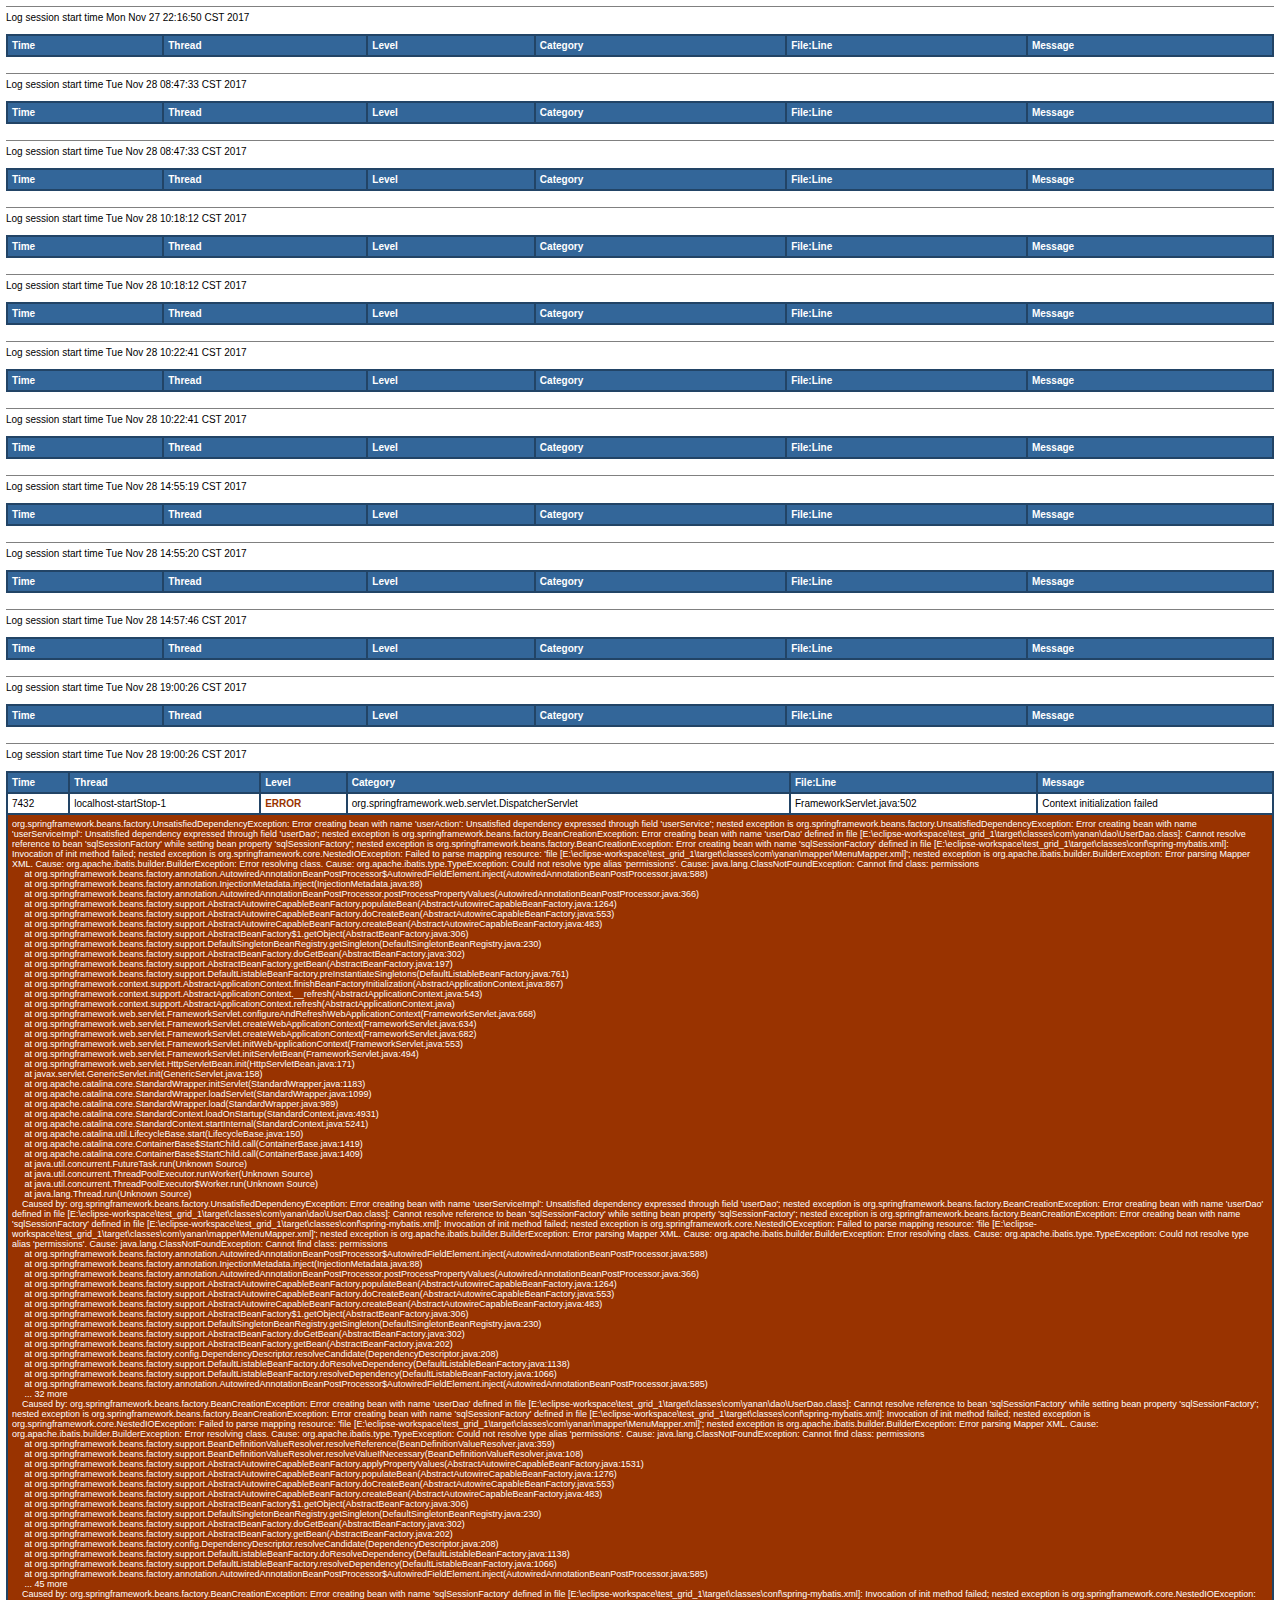
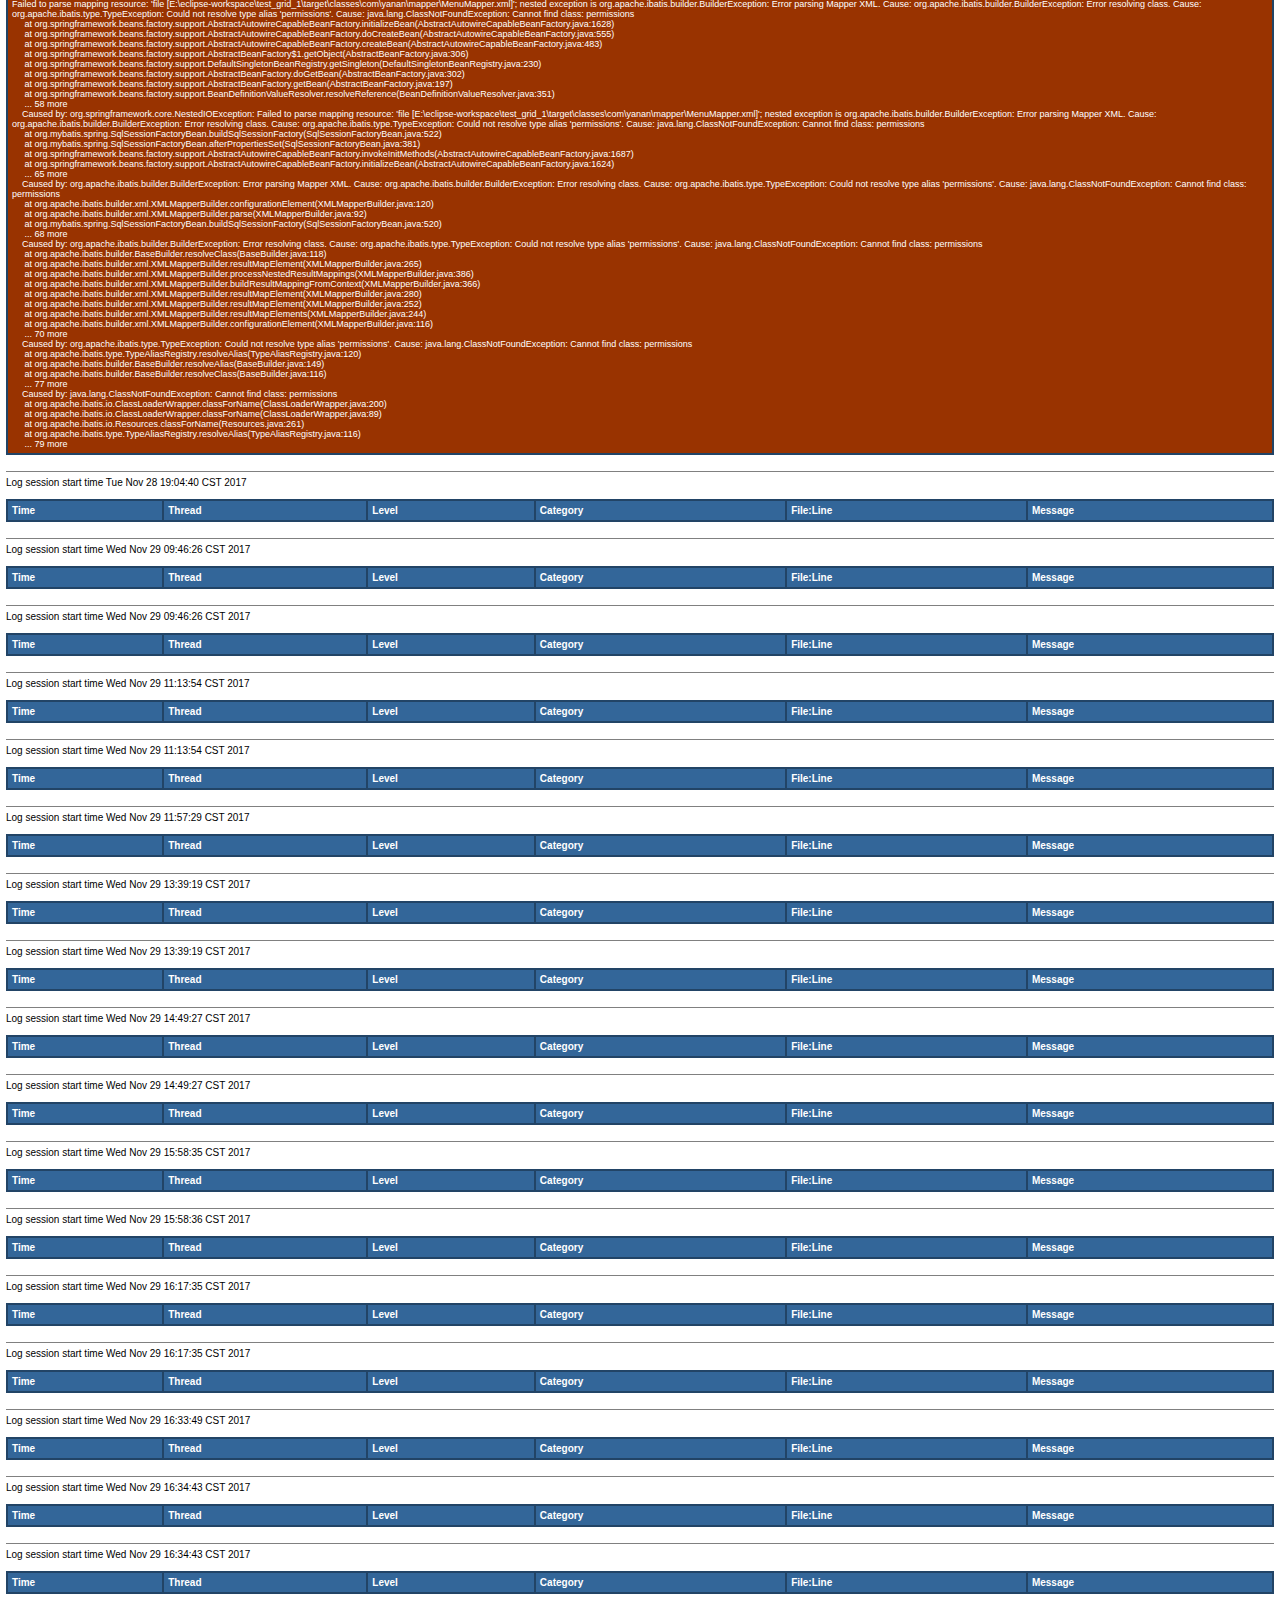
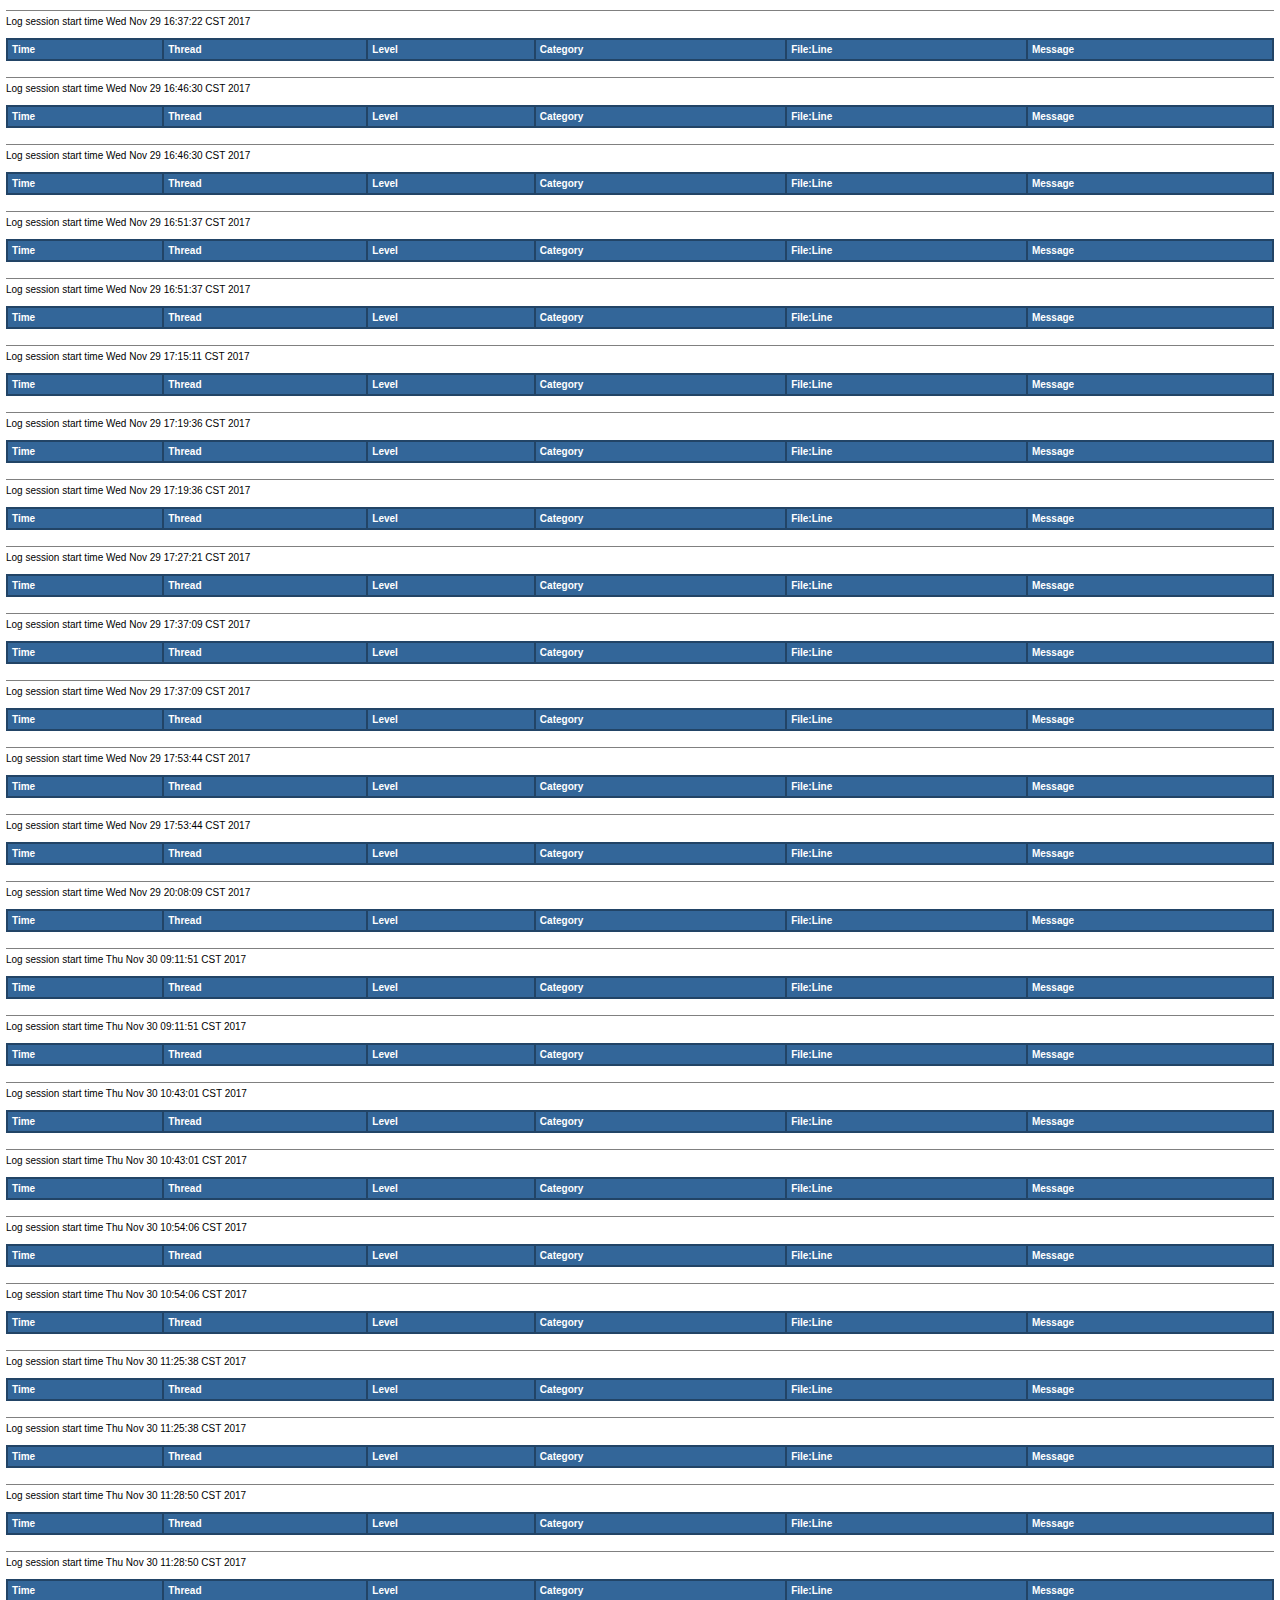
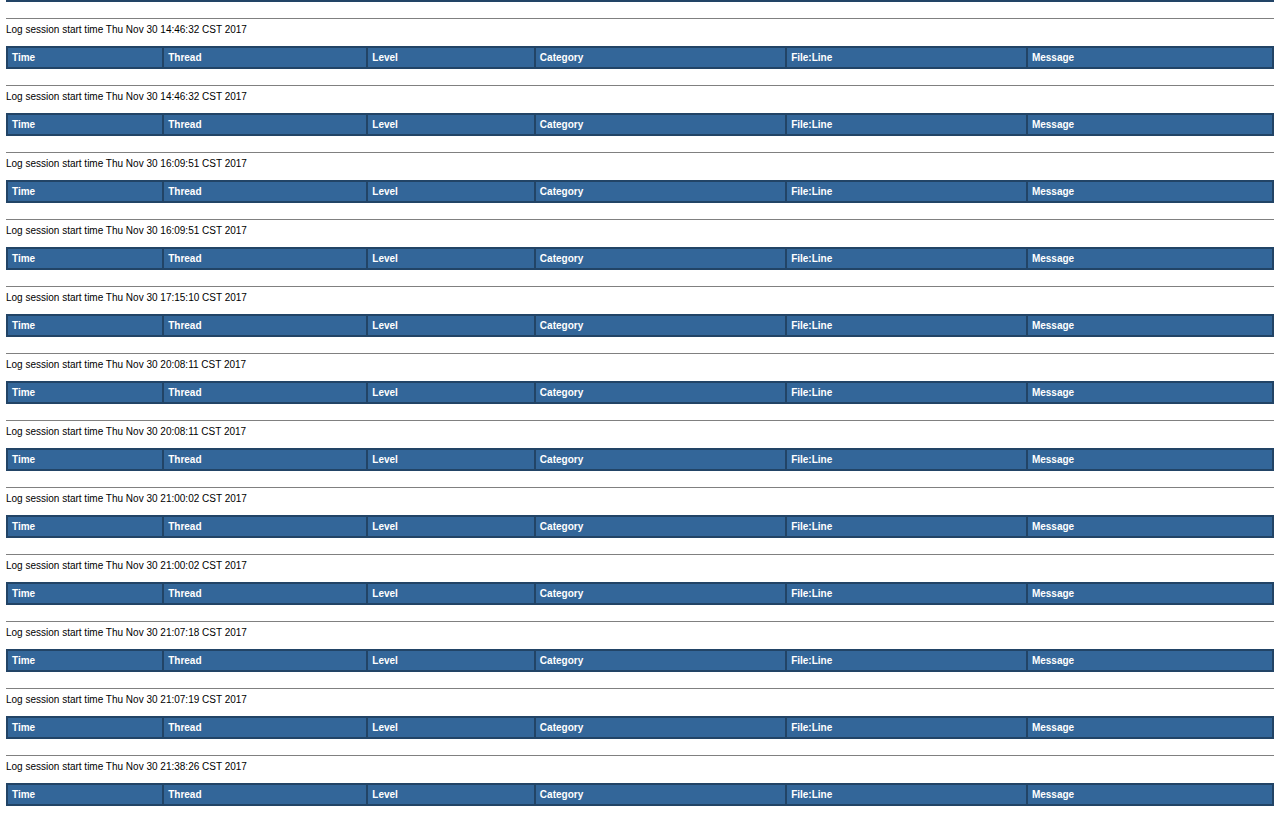
==== commit a5cd071c: "成功获取到侧边的导航栏菜单menu" ====
--- a/src/main/webapp/WEB-INF/logs/grid_error_log_test.html
+++ b/src/main/webapp/WEB-INF/logs/grid_error_log_test.html
@@ -1182,4 +1182,628 @@
 </tr>
 </table>
 <br>
+</body></html><!DOCTYPE HTML PUBLIC "-//W3C//DTD HTML 4.01 Transitional//EN" "http://www.w3.org/TR/html4/loose.dtd">
+<html>
+<head>
+<title>grid_error_log_test</title>
+<style type="text/css">
+<!--
+body, table {font-family: arial,sans-serif; font-size: x-small;}
+th {background: #336699; color: #FFFFFF; text-align: left;}
+-->
+</style>
+</head>
+<body bgcolor="#FFFFFF" topmargin="6" leftmargin="6">
+<hr size="1" noshade>
+Log session start time Wed Nov 29 17:53:44 CST 2017<br>
+<br>
+<table cellspacing="0" cellpadding="4" border="1" bordercolor="#224466" width="100%">
+<tr>
+<th>Time</th>
+<th>Thread</th>
+<th>Level</th>
+<th>Category</th>
+<th>File:Line</th>
+<th>Message</th>
+</tr>
+</table>
+<br>
+</body></html><!DOCTYPE HTML PUBLIC "-//W3C//DTD HTML 4.01 Transitional//EN" "http://www.w3.org/TR/html4/loose.dtd">
+<html>
+<head>
+<title>grid_error_log_test</title>
+<style type="text/css">
+<!--
+body, table {font-family: arial,sans-serif; font-size: x-small;}
+th {background: #336699; color: #FFFFFF; text-align: left;}
+-->
+</style>
+</head>
+<body bgcolor="#FFFFFF" topmargin="6" leftmargin="6">
+<hr size="1" noshade>
+Log session start time Wed Nov 29 20:08:09 CST 2017<br>
+<br>
+<table cellspacing="0" cellpadding="4" border="1" bordercolor="#224466" width="100%">
+<tr>
+<th>Time</th>
+<th>Thread</th>
+<th>Level</th>
+<th>Category</th>
+<th>File:Line</th>
+<th>Message</th>
+</tr>
+</table>
+<br>
+</body></html><!DOCTYPE HTML PUBLIC "-//W3C//DTD HTML 4.01 Transitional//EN" "http://www.w3.org/TR/html4/loose.dtd">
+<html>
+<head>
+<title>grid_error_log_test</title>
+<style type="text/css">
+<!--
+body, table {font-family: arial,sans-serif; font-size: x-small;}
+th {background: #336699; color: #FFFFFF; text-align: left;}
+-->
+</style>
+</head>
+<body bgcolor="#FFFFFF" topmargin="6" leftmargin="6">
+<hr size="1" noshade>
+Log session start time Thu Nov 30 09:11:51 CST 2017<br>
+<br>
+<table cellspacing="0" cellpadding="4" border="1" bordercolor="#224466" width="100%">
+<tr>
+<th>Time</th>
+<th>Thread</th>
+<th>Level</th>
+<th>Category</th>
+<th>File:Line</th>
+<th>Message</th>
+</tr>
+</table>
+<br>
+</body></html><!DOCTYPE HTML PUBLIC "-//W3C//DTD HTML 4.01 Transitional//EN" "http://www.w3.org/TR/html4/loose.dtd">
+<html>
+<head>
+<title>grid_error_log_test</title>
+<style type="text/css">
+<!--
+body, table {font-family: arial,sans-serif; font-size: x-small;}
+th {background: #336699; color: #FFFFFF; text-align: left;}
+-->
+</style>
+</head>
+<body bgcolor="#FFFFFF" topmargin="6" leftmargin="6">
+<hr size="1" noshade>
+Log session start time Thu Nov 30 09:11:51 CST 2017<br>
+<br>
+<table cellspacing="0" cellpadding="4" border="1" bordercolor="#224466" width="100%">
+<tr>
+<th>Time</th>
+<th>Thread</th>
+<th>Level</th>
+<th>Category</th>
+<th>File:Line</th>
+<th>Message</th>
+</tr>
+</table>
+<br>
+</body></html><!DOCTYPE HTML PUBLIC "-//W3C//DTD HTML 4.01 Transitional//EN" "http://www.w3.org/TR/html4/loose.dtd">
+<html>
+<head>
+<title>grid_error_log_test</title>
+<style type="text/css">
+<!--
+body, table {font-family: arial,sans-serif; font-size: x-small;}
+th {background: #336699; color: #FFFFFF; text-align: left;}
+-->
+</style>
+</head>
+<body bgcolor="#FFFFFF" topmargin="6" leftmargin="6">
+<hr size="1" noshade>
+Log session start time Thu Nov 30 10:43:01 CST 2017<br>
+<br>
+<table cellspacing="0" cellpadding="4" border="1" bordercolor="#224466" width="100%">
+<tr>
+<th>Time</th>
+<th>Thread</th>
+<th>Level</th>
+<th>Category</th>
+<th>File:Line</th>
+<th>Message</th>
+</tr>
+</table>
+<br>
+</body></html><!DOCTYPE HTML PUBLIC "-//W3C//DTD HTML 4.01 Transitional//EN" "http://www.w3.org/TR/html4/loose.dtd">
+<html>
+<head>
+<title>grid_error_log_test</title>
+<style type="text/css">
+<!--
+body, table {font-family: arial,sans-serif; font-size: x-small;}
+th {background: #336699; color: #FFFFFF; text-align: left;}
+-->
+</style>
+</head>
+<body bgcolor="#FFFFFF" topmargin="6" leftmargin="6">
+<hr size="1" noshade>
+Log session start time Thu Nov 30 10:43:01 CST 2017<br>
+<br>
+<table cellspacing="0" cellpadding="4" border="1" bordercolor="#224466" width="100%">
+<tr>
+<th>Time</th>
+<th>Thread</th>
+<th>Level</th>
+<th>Category</th>
+<th>File:Line</th>
+<th>Message</th>
+</tr>
+</table>
+<br>
+</body></html><!DOCTYPE HTML PUBLIC "-//W3C//DTD HTML 4.01 Transitional//EN" "http://www.w3.org/TR/html4/loose.dtd">
+<html>
+<head>
+<title>grid_error_log_test</title>
+<style type="text/css">
+<!--
+body, table {font-family: arial,sans-serif; font-size: x-small;}
+th {background: #336699; color: #FFFFFF; text-align: left;}
+-->
+</style>
+</head>
+<body bgcolor="#FFFFFF" topmargin="6" leftmargin="6">
+<hr size="1" noshade>
+Log session start time Thu Nov 30 10:54:06 CST 2017<br>
+<br>
+<table cellspacing="0" cellpadding="4" border="1" bordercolor="#224466" width="100%">
+<tr>
+<th>Time</th>
+<th>Thread</th>
+<th>Level</th>
+<th>Category</th>
+<th>File:Line</th>
+<th>Message</th>
+</tr>
+</table>
+<br>
+</body></html><!DOCTYPE HTML PUBLIC "-//W3C//DTD HTML 4.01 Transitional//EN" "http://www.w3.org/TR/html4/loose.dtd">
+<html>
+<head>
+<title>grid_error_log_test</title>
+<style type="text/css">
+<!--
+body, table {font-family: arial,sans-serif; font-size: x-small;}
+th {background: #336699; color: #FFFFFF; text-align: left;}
+-->
+</style>
+</head>
+<body bgcolor="#FFFFFF" topmargin="6" leftmargin="6">
+<hr size="1" noshade>
+Log session start time Thu Nov 30 10:54:06 CST 2017<br>
+<br>
+<table cellspacing="0" cellpadding="4" border="1" bordercolor="#224466" width="100%">
+<tr>
+<th>Time</th>
+<th>Thread</th>
+<th>Level</th>
+<th>Category</th>
+<th>File:Line</th>
+<th>Message</th>
+</tr>
+</table>
+<br>
+</body></html><!DOCTYPE HTML PUBLIC "-//W3C//DTD HTML 4.01 Transitional//EN" "http://www.w3.org/TR/html4/loose.dtd">
+<html>
+<head>
+<title>grid_error_log_test</title>
+<style type="text/css">
+<!--
+body, table {font-family: arial,sans-serif; font-size: x-small;}
+th {background: #336699; color: #FFFFFF; text-align: left;}
+-->
+</style>
+</head>
+<body bgcolor="#FFFFFF" topmargin="6" leftmargin="6">
+<hr size="1" noshade>
+Log session start time Thu Nov 30 11:25:38 CST 2017<br>
+<br>
+<table cellspacing="0" cellpadding="4" border="1" bordercolor="#224466" width="100%">
+<tr>
+<th>Time</th>
+<th>Thread</th>
+<th>Level</th>
+<th>Category</th>
+<th>File:Line</th>
+<th>Message</th>
+</tr>
+</table>
+<br>
+</body></html><!DOCTYPE HTML PUBLIC "-//W3C//DTD HTML 4.01 Transitional//EN" "http://www.w3.org/TR/html4/loose.dtd">
+<html>
+<head>
+<title>grid_error_log_test</title>
+<style type="text/css">
+<!--
+body, table {font-family: arial,sans-serif; font-size: x-small;}
+th {background: #336699; color: #FFFFFF; text-align: left;}
+-->
+</style>
+</head>
+<body bgcolor="#FFFFFF" topmargin="6" leftmargin="6">
+<hr size="1" noshade>
+Log session start time Thu Nov 30 11:25:38 CST 2017<br>
+<br>
+<table cellspacing="0" cellpadding="4" border="1" bordercolor="#224466" width="100%">
+<tr>
+<th>Time</th>
+<th>Thread</th>
+<th>Level</th>
+<th>Category</th>
+<th>File:Line</th>
+<th>Message</th>
+</tr>
+</table>
+<br>
+</body></html><!DOCTYPE HTML PUBLIC "-//W3C//DTD HTML 4.01 Transitional//EN" "http://www.w3.org/TR/html4/loose.dtd">
+<html>
+<head>
+<title>grid_error_log_test</title>
+<style type="text/css">
+<!--
+body, table {font-family: arial,sans-serif; font-size: x-small;}
+th {background: #336699; color: #FFFFFF; text-align: left;}
+-->
+</style>
+</head>
+<body bgcolor="#FFFFFF" topmargin="6" leftmargin="6">
+<hr size="1" noshade>
+Log session start time Thu Nov 30 11:28:50 CST 2017<br>
+<br>
+<table cellspacing="0" cellpadding="4" border="1" bordercolor="#224466" width="100%">
+<tr>
+<th>Time</th>
+<th>Thread</th>
+<th>Level</th>
+<th>Category</th>
+<th>File:Line</th>
+<th>Message</th>
+</tr>
+</table>
+<br>
+</body></html><!DOCTYPE HTML PUBLIC "-//W3C//DTD HTML 4.01 Transitional//EN" "http://www.w3.org/TR/html4/loose.dtd">
+<html>
+<head>
+<title>grid_error_log_test</title>
+<style type="text/css">
+<!--
+body, table {font-family: arial,sans-serif; font-size: x-small;}
+th {background: #336699; color: #FFFFFF; text-align: left;}
+-->
+</style>
+</head>
+<body bgcolor="#FFFFFF" topmargin="6" leftmargin="6">
+<hr size="1" noshade>
+Log session start time Thu Nov 30 11:28:50 CST 2017<br>
+<br>
+<table cellspacing="0" cellpadding="4" border="1" bordercolor="#224466" width="100%">
+<tr>
+<th>Time</th>
+<th>Thread</th>
+<th>Level</th>
+<th>Category</th>
+<th>File:Line</th>
+<th>Message</th>
+</tr>
+</table>
+<br>
+</body></html><!DOCTYPE HTML PUBLIC "-//W3C//DTD HTML 4.01 Transitional//EN" "http://www.w3.org/TR/html4/loose.dtd">
+<html>
+<head>
+<title>grid_error_log_test</title>
+<style type="text/css">
+<!--
+body, table {font-family: arial,sans-serif; font-size: x-small;}
+th {background: #336699; color: #FFFFFF; text-align: left;}
+-->
+</style>
+</head>
+<body bgcolor="#FFFFFF" topmargin="6" leftmargin="6">
+<hr size="1" noshade>
+Log session start time Thu Nov 30 14:46:32 CST 2017<br>
+<br>
+<table cellspacing="0" cellpadding="4" border="1" bordercolor="#224466" width="100%">
+<tr>
+<th>Time</th>
+<th>Thread</th>
+<th>Level</th>
+<th>Category</th>
+<th>File:Line</th>
+<th>Message</th>
+</tr>
+</table>
+<br>
+</body></html><!DOCTYPE HTML PUBLIC "-//W3C//DTD HTML 4.01 Transitional//EN" "http://www.w3.org/TR/html4/loose.dtd">
+<html>
+<head>
+<title>grid_error_log_test</title>
+<style type="text/css">
+<!--
+body, table {font-family: arial,sans-serif; font-size: x-small;}
+th {background: #336699; color: #FFFFFF; text-align: left;}
+-->
+</style>
+</head>
+<body bgcolor="#FFFFFF" topmargin="6" leftmargin="6">
+<hr size="1" noshade>
+Log session start time Thu Nov 30 14:46:32 CST 2017<br>
+<br>
+<table cellspacing="0" cellpadding="4" border="1" bordercolor="#224466" width="100%">
+<tr>
+<th>Time</th>
+<th>Thread</th>
+<th>Level</th>
+<th>Category</th>
+<th>File:Line</th>
+<th>Message</th>
+</tr>
+</table>
+<br>
+</body></html><!DOCTYPE HTML PUBLIC "-//W3C//DTD HTML 4.01 Transitional//EN" "http://www.w3.org/TR/html4/loose.dtd">
+<html>
+<head>
+<title>grid_error_log_test</title>
+<style type="text/css">
+<!--
+body, table {font-family: arial,sans-serif; font-size: x-small;}
+th {background: #336699; color: #FFFFFF; text-align: left;}
+-->
+</style>
+</head>
+<body bgcolor="#FFFFFF" topmargin="6" leftmargin="6">
+<hr size="1" noshade>
+Log session start time Thu Nov 30 16:09:51 CST 2017<br>
+<br>
+<table cellspacing="0" cellpadding="4" border="1" bordercolor="#224466" width="100%">
+<tr>
+<th>Time</th>
+<th>Thread</th>
+<th>Level</th>
+<th>Category</th>
+<th>File:Line</th>
+<th>Message</th>
+</tr>
+</table>
+<br>
+</body></html><!DOCTYPE HTML PUBLIC "-//W3C//DTD HTML 4.01 Transitional//EN" "http://www.w3.org/TR/html4/loose.dtd">
+<html>
+<head>
+<title>grid_error_log_test</title>
+<style type="text/css">
+<!--
+body, table {font-family: arial,sans-serif; font-size: x-small;}
+th {background: #336699; color: #FFFFFF; text-align: left;}
+-->
+</style>
+</head>
+<body bgcolor="#FFFFFF" topmargin="6" leftmargin="6">
+<hr size="1" noshade>
+Log session start time Thu Nov 30 16:09:51 CST 2017<br>
+<br>
+<table cellspacing="0" cellpadding="4" border="1" bordercolor="#224466" width="100%">
+<tr>
+<th>Time</th>
+<th>Thread</th>
+<th>Level</th>
+<th>Category</th>
+<th>File:Line</th>
+<th>Message</th>
+</tr>
+</table>
+<br>
+</body></html><!DOCTYPE HTML PUBLIC "-//W3C//DTD HTML 4.01 Transitional//EN" "http://www.w3.org/TR/html4/loose.dtd">
+<html>
+<head>
+<title>grid_error_log_test</title>
+<style type="text/css">
+<!--
+body, table {font-family: arial,sans-serif; font-size: x-small;}
+th {background: #336699; color: #FFFFFF; text-align: left;}
+-->
+</style>
+</head>
+<body bgcolor="#FFFFFF" topmargin="6" leftmargin="6">
+<hr size="1" noshade>
+Log session start time Thu Nov 30 17:15:10 CST 2017<br>
+<br>
+<table cellspacing="0" cellpadding="4" border="1" bordercolor="#224466" width="100%">
+<tr>
+<th>Time</th>
+<th>Thread</th>
+<th>Level</th>
+<th>Category</th>
+<th>File:Line</th>
+<th>Message</th>
+</tr>
+</table>
+<br>
+</body></html><!DOCTYPE HTML PUBLIC "-//W3C//DTD HTML 4.01 Transitional//EN" "http://www.w3.org/TR/html4/loose.dtd">
+<html>
+<head>
+<title>grid_error_log_test</title>
+<style type="text/css">
+<!--
+body, table {font-family: arial,sans-serif; font-size: x-small;}
+th {background: #336699; color: #FFFFFF; text-align: left;}
+-->
+</style>
+</head>
+<body bgcolor="#FFFFFF" topmargin="6" leftmargin="6">
+<hr size="1" noshade>
+Log session start time Thu Nov 30 20:08:11 CST 2017<br>
+<br>
+<table cellspacing="0" cellpadding="4" border="1" bordercolor="#224466" width="100%">
+<tr>
+<th>Time</th>
+<th>Thread</th>
+<th>Level</th>
+<th>Category</th>
+<th>File:Line</th>
+<th>Message</th>
+</tr>
+</table>
+<br>
+</body></html><!DOCTYPE HTML PUBLIC "-//W3C//DTD HTML 4.01 Transitional//EN" "http://www.w3.org/TR/html4/loose.dtd">
+<html>
+<head>
+<title>grid_error_log_test</title>
+<style type="text/css">
+<!--
+body, table {font-family: arial,sans-serif; font-size: x-small;}
+th {background: #336699; color: #FFFFFF; text-align: left;}
+-->
+</style>
+</head>
+<body bgcolor="#FFFFFF" topmargin="6" leftmargin="6">
+<hr size="1" noshade>
+Log session start time Thu Nov 30 20:08:11 CST 2017<br>
+<br>
+<table cellspacing="0" cellpadding="4" border="1" bordercolor="#224466" width="100%">
+<tr>
+<th>Time</th>
+<th>Thread</th>
+<th>Level</th>
+<th>Category</th>
+<th>File:Line</th>
+<th>Message</th>
+</tr>
+</table>
+<br>
+</body></html><!DOCTYPE HTML PUBLIC "-//W3C//DTD HTML 4.01 Transitional//EN" "http://www.w3.org/TR/html4/loose.dtd">
+<html>
+<head>
+<title>grid_error_log_test</title>
+<style type="text/css">
+<!--
+body, table {font-family: arial,sans-serif; font-size: x-small;}
+th {background: #336699; color: #FFFFFF; text-align: left;}
+-->
+</style>
+</head>
+<body bgcolor="#FFFFFF" topmargin="6" leftmargin="6">
+<hr size="1" noshade>
+Log session start time Thu Nov 30 21:00:02 CST 2017<br>
+<br>
+<table cellspacing="0" cellpadding="4" border="1" bordercolor="#224466" width="100%">
+<tr>
+<th>Time</th>
+<th>Thread</th>
+<th>Level</th>
+<th>Category</th>
+<th>File:Line</th>
+<th>Message</th>
+</tr>
+</table>
+<br>
+</body></html><!DOCTYPE HTML PUBLIC "-//W3C//DTD HTML 4.01 Transitional//EN" "http://www.w3.org/TR/html4/loose.dtd">
+<html>
+<head>
+<title>grid_error_log_test</title>
+<style type="text/css">
+<!--
+body, table {font-family: arial,sans-serif; font-size: x-small;}
+th {background: #336699; color: #FFFFFF; text-align: left;}
+-->
+</style>
+</head>
+<body bgcolor="#FFFFFF" topmargin="6" leftmargin="6">
+<hr size="1" noshade>
+Log session start time Thu Nov 30 21:00:02 CST 2017<br>
+<br>
+<table cellspacing="0" cellpadding="4" border="1" bordercolor="#224466" width="100%">
+<tr>
+<th>Time</th>
+<th>Thread</th>
+<th>Level</th>
+<th>Category</th>
+<th>File:Line</th>
+<th>Message</th>
+</tr>
+</table>
+<br>
+</body></html><!DOCTYPE HTML PUBLIC "-//W3C//DTD HTML 4.01 Transitional//EN" "http://www.w3.org/TR/html4/loose.dtd">
+<html>
+<head>
+<title>grid_error_log_test</title>
+<style type="text/css">
+<!--
+body, table {font-family: arial,sans-serif; font-size: x-small;}
+th {background: #336699; color: #FFFFFF; text-align: left;}
+-->
+</style>
+</head>
+<body bgcolor="#FFFFFF" topmargin="6" leftmargin="6">
+<hr size="1" noshade>
+Log session start time Thu Nov 30 21:07:18 CST 2017<br>
+<br>
+<table cellspacing="0" cellpadding="4" border="1" bordercolor="#224466" width="100%">
+<tr>
+<th>Time</th>
+<th>Thread</th>
+<th>Level</th>
+<th>Category</th>
+<th>File:Line</th>
+<th>Message</th>
+</tr>
+</table>
+<br>
+</body></html><!DOCTYPE HTML PUBLIC "-//W3C//DTD HTML 4.01 Transitional//EN" "http://www.w3.org/TR/html4/loose.dtd">
+<html>
+<head>
+<title>grid_error_log_test</title>
+<style type="text/css">
+<!--
+body, table {font-family: arial,sans-serif; font-size: x-small;}
+th {background: #336699; color: #FFFFFF; text-align: left;}
+-->
+</style>
+</head>
+<body bgcolor="#FFFFFF" topmargin="6" leftmargin="6">
+<hr size="1" noshade>
+Log session start time Thu Nov 30 21:07:19 CST 2017<br>
+<br>
+<table cellspacing="0" cellpadding="4" border="1" bordercolor="#224466" width="100%">
+<tr>
+<th>Time</th>
+<th>Thread</th>
+<th>Level</th>
+<th>Category</th>
+<th>File:Line</th>
+<th>Message</th>
+</tr>
+</table>
+<br>
+</body></html><!DOCTYPE HTML PUBLIC "-//W3C//DTD HTML 4.01 Transitional//EN" "http://www.w3.org/TR/html4/loose.dtd">
+<html>
+<head>
+<title>grid_error_log_test</title>
+<style type="text/css">
+<!--
+body, table {font-family: arial,sans-serif; font-size: x-small;}
+th {background: #336699; color: #FFFFFF; text-align: left;}
+-->
+</style>
+</head>
+<body bgcolor="#FFFFFF" topmargin="6" leftmargin="6">
+<hr size="1" noshade>
+Log session start time Thu Nov 30 21:38:26 CST 2017<br>
+<br>
+<table cellspacing="0" cellpadding="4" border="1" bordercolor="#224466" width="100%">
+<tr>
+<th>Time</th>
+<th>Thread</th>
+<th>Level</th>
+<th>Category</th>
+<th>File:Line</th>
+<th>Message</th>
+</tr>
+</table>
+<br>
 </body></html>